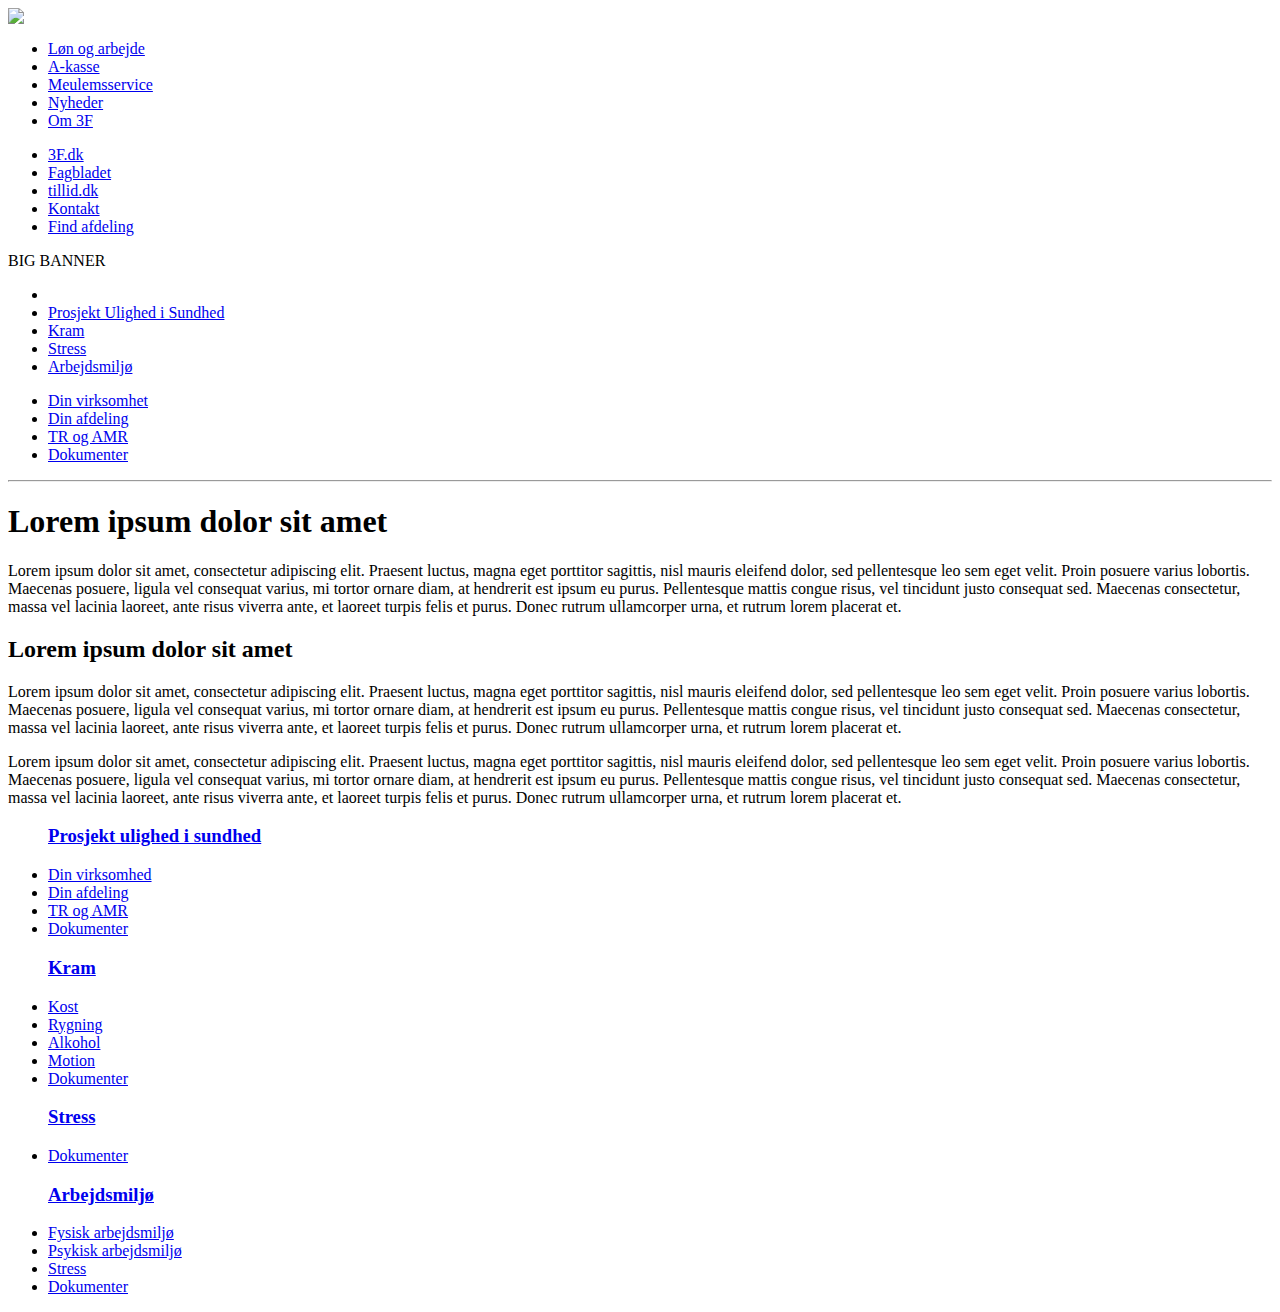
==== index.html @ 523f545b "live" ====
<!DOCTYPE html PUBLIC "-//W3C//DTD XHTML 1.0 Transitional//EN" "http://www.w3.org/TR/xhtml1/DTD/xhtml1-transitional.dtd">
<html xmlns="http://www.w3.org/1999/xhtml">
<head>
<meta http-equiv="Content-Type" content="text/html; charset=UTF-8" />
<title>Ulighed</title>
<link href="stylesheets/screen.css" media="screen, projection" rel="stylesheet" type="text/css" />
<link href="stylesheets/print.css" media="print" rel="stylesheet" type="text/css" />


<!--[if IE]>
  <link href="/stylesheets/ie.css" media="screen, projection" rel="stylesheet" type="text/css" />
<![endif]-->
</head>

<body>
<div id="main">
	<div class="container">
		<div class="header">
			<img src="images/3f_logo.png">
			<div class="topmenu">
				<ul>
					<li><a href="#">Løn  og arbejde</a></li>
					<li><a href="#">A-kasse</a></li>
					<li><a href="#">Meulemsservice</a></li>
					<li><a href="#">Nyheder</a></li>
					<li><a href="#">Om 3F</a></li>
				</ul>
				<ul>
					<li><a href="#">3F.dk</a></li>
					<li><a href="#">Fagbladet</a></li>
					<li><a href="#">tillid.dk</a></li>
					<li><a href="#">Kontakt</a></li>
					<li><a href="#">Find afdeling</a></li>
				</ul>

			</div>
		</div>
		<div class="main">
			BIG BANNER
		</div>
		<ul class="mainmenu">
			<li><a href="#"></a></li>
			<li><a href="#">Prosjekt Ulighed i Sundhed</a></li>
			<li><a href="#">Kram</a></li>
			<li><a href="#">Stress</a></li>
			<li><a href="#">Arbejdsmiljø</a></li>
		</ul>
		<ul class="submenu">
			<li><a href="#">Din virksomhet</a></li>
			<li><a href="#">Din afdeling</a></li>
			<li><a href="#">TR og AMR</a></li>
			<li><a href="#">Dokumenter</a></li>
		</ul>
		<hr></hr>

		<div class="column-1-2-3-4">
			<div class="column-1-2">
				<div class="content">
				<h1>Lorem ipsum dolor sit amet</h1>
				<p>Lorem ipsum dolor sit amet, consectetur adipiscing elit. Praesent luctus, magna eget porttitor sagittis, nisl mauris eleifend dolor, sed pellentesque leo sem eget velit. Proin posuere varius lobortis. Maecenas posuere, ligula vel consequat varius, mi tortor ornare diam, at hendrerit est ipsum eu purus. Pellentesque mattis congue risus, vel tincidunt justo consequat sed. Maecenas consectetur, massa vel lacinia laoreet, ante risus viverra ante, et laoreet turpis felis et purus. Donec rutrum ullamcorper urna, et rutrum lorem 	placerat et.</p>
				
				<h2>Lorem ipsum dolor sit amet</h2>
				<p>Lorem ipsum dolor sit amet, consectetur adipiscing elit. Praesent luctus, magna eget porttitor sagittis, nisl mauris eleifend dolor, sed pellentesque leo sem eget velit. Proin posuere varius lobortis. Maecenas posuere, ligula vel consequat varius, mi tortor ornare diam, at hendrerit est ipsum eu purus. Pellentesque mattis congue risus, vel tincidunt justo consequat sed. Maecenas consectetur, massa vel lacinia laoreet, ante risus viverra ante, et laoreet turpis felis et purus. Donec rutrum ullamcorper urna, et rutrum lorem 	placerat et.</p>



				</div>
			</div>
			<div class="column-3-4">
				<div class="content">
				<p>Lorem ipsum dolor sit amet, consectetur adipiscing elit. Praesent luctus, magna eget porttitor sagittis, nisl mauris eleifend dolor, sed pellentesque leo sem eget velit. Proin posuere varius lobortis. Maecenas posuere, ligula vel consequat varius, mi tortor ornare diam, at hendrerit est ipsum eu purus. Pellentesque mattis congue risus, vel tincidunt justo consequat sed. Maecenas consectetur, massa vel lacinia laoreet, ante risus viverra ante, et laoreet turpis felis et purus. Donec rutrum ullamcorper urna, et rutrum lorem placerat et.</p>
				</div>
			</div>
		</div>

	</div>
	<div id="main_footer">

	</div>
</div>
<div id="footer">
	<div class="container">
		<div class="column-1-2-3-4">
			<div class="column-1">
				<div class="content">
					<ul>
						<h3><a href="#">Prosjekt ulighed i sundhed</a></h3>
						<li><a href="#">Din virksomhed</a></li>
						<li><a href="#">Din afdeling</a></li>
						<li><a href="#">TR og AMR</a></li>
						<li><a href="#">Dokumenter</a></li>
					</ul>
				</div>
			</div>
			<div class="column-2">
				<div class="content">
					<ul>
						<h3><a href="#">Kram</a></h3>
						<li><a href="#">Kost</a></li>
						<li><a href="#">Rygning</a></li>
						<li><a href="#">Alkohol</a></li>
						<li><a href="#">Motion</a></li>
						<li><a href="#">Dokumenter</a></li>
					</ul>
				</div>
			</div>
			<div class="column-3">
				<div class="content">
					<ul>
						<h3><a href="#">Stress</a></h3>
						<li><a href="#">Dokumenter</a></li>
					</ul>
				</div>
			</div>
			<div class="column-4">
				<div class="content">
					<ul>
						<h3><a href="#">Arbejdsmiljø</a></h3>
						<li><a href="#">Fysisk arbejdsmiljø</a></li>
						<li><a href="#">Psykisk arbejdsmiljø</a></li>
						<li><a href="#">Stress</a></li>
						<li><a href="#">Dokumenter</a></li>
					</ul>
				</div>
			</div>
		</div>
	</div>
</div>

</body>
</html>
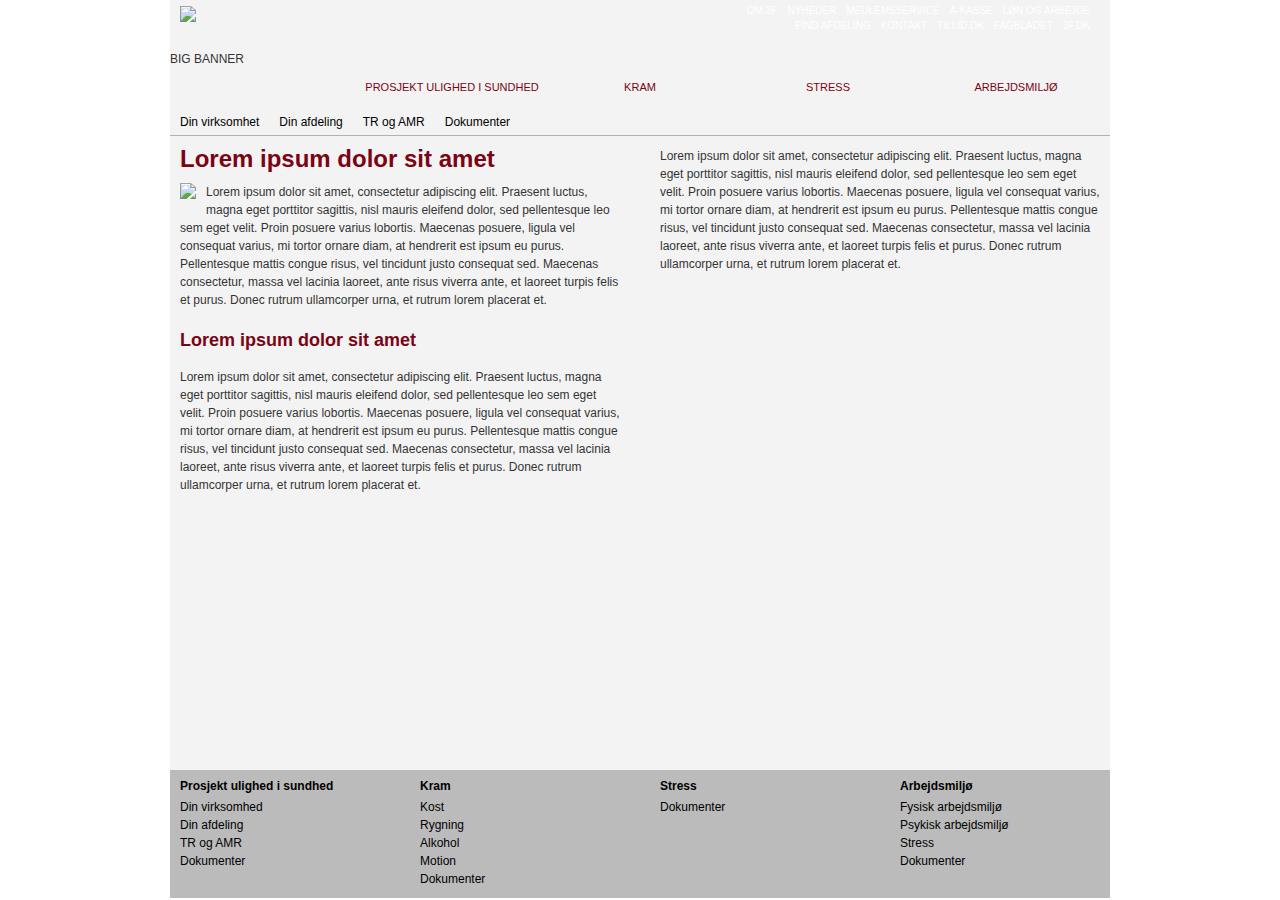
==== commit fad11bf3: "New picture" ====
--- a/index.html
+++ b/index.html
@@ -57,7 +57,7 @@
 			<div class="column-1-2">
 				<div class="content">
 				<h1>Lorem ipsum dolor sit amet</h1>
-				<p>Lorem ipsum dolor sit amet, consectetur adipiscing elit. Praesent luctus, magna eget porttitor sagittis, nisl mauris eleifend dolor, sed pellentesque leo sem eget velit. Proin posuere varius lobortis. Maecenas posuere, ligula vel consequat varius, mi tortor ornare diam, at hendrerit est ipsum eu purus. Pellentesque mattis congue risus, vel tincidunt justo consequat sed. Maecenas consectetur, massa vel lacinia laoreet, ante risus viverra ante, et laoreet turpis felis et purus. Donec rutrum ullamcorper urna, et rutrum lorem 	placerat et.</p>
+				<p><img src="content/image_200px.jpg" class="fl">Lorem ipsum dolor sit amet, consectetur adipiscing elit. Praesent luctus, magna eget porttitor sagittis, nisl mauris eleifend dolor, sed pellentesque leo sem eget velit. Proin posuere varius lobortis. Maecenas posuere, ligula vel consequat varius, mi tortor ornare diam, at hendrerit est ipsum eu purus. Pellentesque mattis congue risus, vel tincidunt justo consequat sed. Maecenas consectetur, massa vel lacinia laoreet, ante risus viverra ante, et laoreet turpis felis et purus. Donec rutrum ullamcorper urna, et rutrum lorem 	placerat et.</p>
 				
 				<h2>Lorem ipsum dolor sit amet</h2>
 				<p>Lorem ipsum dolor sit amet, consectetur adipiscing elit. Praesent luctus, magna eget porttitor sagittis, nisl mauris eleifend dolor, sed pellentesque leo sem eget velit. Proin posuere varius lobortis. Maecenas posuere, ligula vel consequat varius, mi tortor ornare diam, at hendrerit est ipsum eu purus. Pellentesque mattis congue risus, vel tincidunt justo consequat sed. Maecenas consectetur, massa vel lacinia laoreet, ante risus viverra ante, et laoreet turpis felis et purus. Donec rutrum ullamcorper urna, et rutrum lorem 	placerat et.</p>
--- a/stylesheets/screen.css
+++ b/stylesheets/screen.css
@@ -0,0 +1,1645 @@
+/* line 4, C:/Users/Thomas/Desktop/compass.app/lib/ruby/gem/gems/compass-0.10.6/frameworks/blueprint/stylesheets/blueprint/reset/_utilities.scss */
+html, body {
+  margin: 0;
+  padding: 0;
+  border: 0;
+  font-weight: inherit;
+  font-style: inherit;
+  font-size: 100%;
+  font-family: inherit;
+  vertical-align: baseline;
+}
+
+/* line 6, C:/Users/Thomas/Desktop/compass.app/lib/ruby/gem/gems/compass-0.10.6/frameworks/blueprint/stylesheets/blueprint/reset/_utilities.scss */
+html {
+  font-size: 100.01%;
+}
+
+/* line 16, C:/Users/Thomas/Desktop/compass.app/lib/ruby/gem/gems/compass-0.10.6/frameworks/blueprint/stylesheets/blueprint/reset/_utilities.scss */
+div, span, object, iframe, h1, h2, h3, h4, h5, h6, p,
+pre, a, abbr, acronym, address, code, del, dfn, em, img,
+dl, dt, dd, ol, ul, li, fieldset, form, label, legend, caption, tbody, tfoot, thead, tr {
+  margin: 0;
+  padding: 0;
+  border: 0;
+  font-weight: inherit;
+  font-style: inherit;
+  font-size: 100%;
+  font-family: inherit;
+  vertical-align: baseline;
+}
+
+/* line 18, C:/Users/Thomas/Desktop/compass.app/lib/ruby/gem/gems/compass-0.10.6/frameworks/blueprint/stylesheets/blueprint/reset/_utilities.scss */
+blockquote, q {
+  margin: 0;
+  padding: 0;
+  border: 0;
+  font-weight: inherit;
+  font-style: inherit;
+  font-size: 100%;
+  font-family: inherit;
+  vertical-align: baseline;
+  quotes: "" "";
+}
+/* line 45, C:/Users/Thomas/Desktop/compass.app/lib/ruby/gem/gems/compass-0.10.6/frameworks/blueprint/stylesheets/blueprint/reset/_utilities.scss */
+blockquote:before, blockquote:after, q:before, q:after {
+  content: "";
+}
+
+/* line 20, C:/Users/Thomas/Desktop/compass.app/lib/ruby/gem/gems/compass-0.10.6/frameworks/blueprint/stylesheets/blueprint/reset/_utilities.scss */
+th, td, caption {
+  margin: 0;
+  padding: 0;
+  border: 0;
+  font-weight: inherit;
+  font-style: inherit;
+  font-size: 100%;
+  font-family: inherit;
+  vertical-align: baseline;
+  text-align: left;
+  font-weight: normal;
+  vertical-align: middle;
+}
+
+/* line 22, C:/Users/Thomas/Desktop/compass.app/lib/ruby/gem/gems/compass-0.10.6/frameworks/blueprint/stylesheets/blueprint/reset/_utilities.scss */
+table {
+  margin: 0;
+  padding: 0;
+  border: 0;
+  font-weight: inherit;
+  font-style: inherit;
+  font-size: 100%;
+  font-family: inherit;
+  vertical-align: baseline;
+  border-collapse: separate;
+  border-spacing: 0;
+  vertical-align: middle;
+}
+
+/* line 24, C:/Users/Thomas/Desktop/compass.app/lib/ruby/gem/gems/compass-0.10.6/frameworks/blueprint/stylesheets/blueprint/reset/_utilities.scss */
+a img {
+  border: none;
+}
+
+/* line 39, C:/Users/Thomas/Desktop/compass.app/lib/ruby/gem/gems/compass-0.10.6/frameworks/blueprint/stylesheets/./blueprint/./_typography.scss */
+body {
+  line-height: 1.5;
+  font-family: "Helvetica Neue", Arial, Helvetica, sans-serif;
+  color: #333333;
+  font-size: 75%;
+}
+
+/* line 65, C:/Users/Thomas/Desktop/compass.app/lib/ruby/gem/gems/compass-0.10.6/frameworks/blueprint/stylesheets/./blueprint/./_typography.scss */
+h1, h2, h3, h4, h5, h6 {
+  font-weight: normal;
+  color: #222222;
+}
+/* line 66, C:/Users/Thomas/Desktop/compass.app/lib/ruby/gem/gems/compass-0.10.6/frameworks/blueprint/stylesheets/./blueprint/./_typography.scss */
+h1 img, h2 img, h3 img, h4 img, h5 img, h6 img {
+  margin: 0;
+}
+
+/* line 67, C:/Users/Thomas/Desktop/compass.app/lib/ruby/gem/gems/compass-0.10.6/frameworks/blueprint/stylesheets/./blueprint/./_typography.scss */
+h1 {
+  font-size: 3em;
+  line-height: 1;
+  margin-bottom: 0.50em;
+}
+
+/* line 68, C:/Users/Thomas/Desktop/compass.app/lib/ruby/gem/gems/compass-0.10.6/frameworks/blueprint/stylesheets/./blueprint/./_typography.scss */
+h2 {
+  font-size: 2em;
+  margin-bottom: 0.75em;
+}
+
+/* line 69, C:/Users/Thomas/Desktop/compass.app/lib/ruby/gem/gems/compass-0.10.6/frameworks/blueprint/stylesheets/./blueprint/./_typography.scss */
+h3 {
+  font-size: 1.5em;
+  line-height: 1;
+  margin-bottom: 1.00em;
+}
+
+/* line 70, C:/Users/Thomas/Desktop/compass.app/lib/ruby/gem/gems/compass-0.10.6/frameworks/blueprint/stylesheets/./blueprint/./_typography.scss */
+h4 {
+  font-size: 1.2em;
+  line-height: 1.25;
+  margin-bottom: 1.25em;
+}
+
+/* line 71, C:/Users/Thomas/Desktop/compass.app/lib/ruby/gem/gems/compass-0.10.6/frameworks/blueprint/stylesheets/./blueprint/./_typography.scss */
+h5 {
+  font-size: 1em;
+  font-weight: bold;
+  margin-bottom: 1.50em;
+}
+
+/* line 72, C:/Users/Thomas/Desktop/compass.app/lib/ruby/gem/gems/compass-0.10.6/frameworks/blueprint/stylesheets/./blueprint/./_typography.scss */
+h6 {
+  font-size: 1em;
+  font-weight: bold;
+}
+
+/* line 73, C:/Users/Thomas/Desktop/compass.app/lib/ruby/gem/gems/compass-0.10.6/frameworks/blueprint/stylesheets/./blueprint/./_typography.scss */
+p {
+  margin: 0 0 1.5em;
+}
+/* line 74, C:/Users/Thomas/Desktop/compass.app/lib/ruby/gem/gems/compass-0.10.6/frameworks/blueprint/stylesheets/./blueprint/./_typography.scss */
+p img.left {
+  display: inline;
+  float: left;
+  margin: 1.5em 1.5em 1.5em 0;
+  padding: 0;
+}
+/* line 75, C:/Users/Thomas/Desktop/compass.app/lib/ruby/gem/gems/compass-0.10.6/frameworks/blueprint/stylesheets/./blueprint/./_typography.scss */
+p img.right {
+  display: inline;
+  float: right;
+  margin: 1.5em 0 1.5em 1.5em;
+  padding: 0;
+}
+
+/* line 77, C:/Users/Thomas/Desktop/compass.app/lib/ruby/gem/gems/compass-0.10.6/frameworks/blueprint/stylesheets/./blueprint/./_typography.scss */
+a {
+  text-decoration: underline;
+  color: #000099;
+}
+/* line 18, C:/Users/Thomas/Desktop/compass.app/lib/ruby/gem/gems/compass-0.10.6/frameworks/compass/stylesheets/compass/utilities/links/_link-colors.scss */
+a:visited {
+  color: #000066;
+}
+/* line 21, C:/Users/Thomas/Desktop/compass.app/lib/ruby/gem/gems/compass-0.10.6/frameworks/compass/stylesheets/compass/utilities/links/_link-colors.scss */
+a:focus {
+  color: black;
+}
+/* line 24, C:/Users/Thomas/Desktop/compass.app/lib/ruby/gem/gems/compass-0.10.6/frameworks/compass/stylesheets/compass/utilities/links/_link-colors.scss */
+a:hover {
+  color: black;
+}
+/* line 27, C:/Users/Thomas/Desktop/compass.app/lib/ruby/gem/gems/compass-0.10.6/frameworks/compass/stylesheets/compass/utilities/links/_link-colors.scss */
+a:active {
+  color: #cc0099;
+}
+
+/* line 78, C:/Users/Thomas/Desktop/compass.app/lib/ruby/gem/gems/compass-0.10.6/frameworks/blueprint/stylesheets/./blueprint/./_typography.scss */
+blockquote {
+  margin: 1.5em;
+  color: #666666;
+  font-style: italic;
+}
+
+/* line 79, C:/Users/Thomas/Desktop/compass.app/lib/ruby/gem/gems/compass-0.10.6/frameworks/blueprint/stylesheets/./blueprint/./_typography.scss */
+strong {
+  font-weight: bold;
+}
+
+/* line 80, C:/Users/Thomas/Desktop/compass.app/lib/ruby/gem/gems/compass-0.10.6/frameworks/blueprint/stylesheets/./blueprint/./_typography.scss */
+em {
+  font-style: italic;
+}
+
+/* line 81, C:/Users/Thomas/Desktop/compass.app/lib/ruby/gem/gems/compass-0.10.6/frameworks/blueprint/stylesheets/./blueprint/./_typography.scss */
+dfn {
+  font-style: italic;
+  font-weight: bold;
+}
+
+/* line 82, C:/Users/Thomas/Desktop/compass.app/lib/ruby/gem/gems/compass-0.10.6/frameworks/blueprint/stylesheets/./blueprint/./_typography.scss */
+sup, sub {
+  line-height: 0;
+}
+
+/* line 83, C:/Users/Thomas/Desktop/compass.app/lib/ruby/gem/gems/compass-0.10.6/frameworks/blueprint/stylesheets/./blueprint/./_typography.scss */
+abbr, acronym {
+  border-bottom: 1px dotted #666666;
+}
+
+/* line 84, C:/Users/Thomas/Desktop/compass.app/lib/ruby/gem/gems/compass-0.10.6/frameworks/blueprint/stylesheets/./blueprint/./_typography.scss */
+address {
+  margin: 0 0 1.5em;
+  font-style: italic;
+}
+
+/* line 85, C:/Users/Thomas/Desktop/compass.app/lib/ruby/gem/gems/compass-0.10.6/frameworks/blueprint/stylesheets/./blueprint/./_typography.scss */
+del {
+  color: #666666;
+}
+
+/* line 86, C:/Users/Thomas/Desktop/compass.app/lib/ruby/gem/gems/compass-0.10.6/frameworks/blueprint/stylesheets/./blueprint/./_typography.scss */
+pre {
+  margin: 1.5em 0;
+  white-space: pre;
+}
+
+/* line 87, C:/Users/Thomas/Desktop/compass.app/lib/ruby/gem/gems/compass-0.10.6/frameworks/blueprint/stylesheets/./blueprint/./_typography.scss */
+pre, code, tt {
+  font: 1em "andale mono", "lucida console", monospace;
+  line-height: 1.5;
+}
+
+/* line 88, C:/Users/Thomas/Desktop/compass.app/lib/ruby/gem/gems/compass-0.10.6/frameworks/blueprint/stylesheets/./blueprint/./_typography.scss */
+li ul, li ol {
+  margin: 0;
+}
+
+/* line 89, C:/Users/Thomas/Desktop/compass.app/lib/ruby/gem/gems/compass-0.10.6/frameworks/blueprint/stylesheets/./blueprint/./_typography.scss */
+ul, ol {
+  margin: 0 1.5em 1.5em 0;
+  padding-left: 3.333em;
+}
+
+/* line 90, C:/Users/Thomas/Desktop/compass.app/lib/ruby/gem/gems/compass-0.10.6/frameworks/blueprint/stylesheets/./blueprint/./_typography.scss */
+ul {
+  list-style-type: disc;
+}
+
+/* line 91, C:/Users/Thomas/Desktop/compass.app/lib/ruby/gem/gems/compass-0.10.6/frameworks/blueprint/stylesheets/./blueprint/./_typography.scss */
+ol {
+  list-style-type: decimal;
+}
+
+/* line 92, C:/Users/Thomas/Desktop/compass.app/lib/ruby/gem/gems/compass-0.10.6/frameworks/blueprint/stylesheets/./blueprint/./_typography.scss */
+dl {
+  margin: 0 0 1.5em 0;
+}
+/* line 93, C:/Users/Thomas/Desktop/compass.app/lib/ruby/gem/gems/compass-0.10.6/frameworks/blueprint/stylesheets/./blueprint/./_typography.scss */
+dl dt {
+  font-weight: bold;
+}
+
+/* line 94, C:/Users/Thomas/Desktop/compass.app/lib/ruby/gem/gems/compass-0.10.6/frameworks/blueprint/stylesheets/./blueprint/./_typography.scss */
+dd {
+  margin-left: 1.5em;
+}
+
+/* line 95, C:/Users/Thomas/Desktop/compass.app/lib/ruby/gem/gems/compass-0.10.6/frameworks/blueprint/stylesheets/./blueprint/./_typography.scss */
+table {
+  margin-bottom: 1.4em;
+  width: 100%;
+}
+
+/* line 96, C:/Users/Thomas/Desktop/compass.app/lib/ruby/gem/gems/compass-0.10.6/frameworks/blueprint/stylesheets/./blueprint/./_typography.scss */
+th {
+  font-weight: bold;
+}
+
+/* line 97, C:/Users/Thomas/Desktop/compass.app/lib/ruby/gem/gems/compass-0.10.6/frameworks/blueprint/stylesheets/./blueprint/./_typography.scss */
+thead th {
+  background: #c3d9ff;
+}
+
+/* line 98, C:/Users/Thomas/Desktop/compass.app/lib/ruby/gem/gems/compass-0.10.6/frameworks/blueprint/stylesheets/./blueprint/./_typography.scss */
+th, td, caption {
+  padding: 4px 10px 4px 5px;
+}
+
+/* line 99, C:/Users/Thomas/Desktop/compass.app/lib/ruby/gem/gems/compass-0.10.6/frameworks/blueprint/stylesheets/./blueprint/./_typography.scss */
+tr.even td {
+  background: #e5ecf9;
+}
+
+/* line 100, C:/Users/Thomas/Desktop/compass.app/lib/ruby/gem/gems/compass-0.10.6/frameworks/blueprint/stylesheets/./blueprint/./_typography.scss */
+tfoot {
+  font-style: italic;
+}
+
+/* line 101, C:/Users/Thomas/Desktop/compass.app/lib/ruby/gem/gems/compass-0.10.6/frameworks/blueprint/stylesheets/./blueprint/./_typography.scss */
+caption {
+  background: #eeeeee;
+}
+
+/* line 102, C:/Users/Thomas/Desktop/compass.app/lib/ruby/gem/gems/compass-0.10.6/frameworks/blueprint/stylesheets/./blueprint/./_typography.scss */
+.quiet {
+  color: #666666;
+}
+
+/* line 103, C:/Users/Thomas/Desktop/compass.app/lib/ruby/gem/gems/compass-0.10.6/frameworks/blueprint/stylesheets/./blueprint/./_typography.scss */
+.loud {
+  color: #111111;
+}
+
+/* line 9, C:/Users/Thomas/Desktop/compass.app/lib/ruby/gem/gems/compass-0.10.6/frameworks/blueprint/stylesheets/./blueprint/_utilities.scss */
+.clear {
+  clear: both;
+}
+
+/* line 12, C:/Users/Thomas/Desktop/compass.app/lib/ruby/gem/gems/compass-0.10.6/frameworks/blueprint/stylesheets/./blueprint/_utilities.scss */
+.nowrap {
+  white-space: nowrap;
+}
+
+/* line 16, C:/Users/Thomas/Desktop/compass.app/lib/ruby/gem/gems/compass-0.10.6/frameworks/blueprint/stylesheets/./blueprint/_utilities.scss */
+.clearfix {
+  overflow: hidden;
+  *zoom: 1;
+}
+
+/* line 18, C:/Users/Thomas/Desktop/compass.app/lib/ruby/gem/gems/compass-0.10.6/frameworks/blueprint/stylesheets/./blueprint/_utilities.scss */
+.small {
+  font-size: 0.8em;
+  margin-bottom: 1.875em;
+  line-height: 1.875em;
+}
+
+/* line 22, C:/Users/Thomas/Desktop/compass.app/lib/ruby/gem/gems/compass-0.10.6/frameworks/blueprint/stylesheets/./blueprint/_utilities.scss */
+.large {
+  font-size: 1.2em;
+  line-height: 2.5em;
+  margin-bottom: 1.25em;
+}
+
+/* line 26, C:/Users/Thomas/Desktop/compass.app/lib/ruby/gem/gems/compass-0.10.6/frameworks/blueprint/stylesheets/./blueprint/_utilities.scss */
+.first {
+  margin-left: 0;
+  padding-left: 0;
+}
+
+/* line 29, C:/Users/Thomas/Desktop/compass.app/lib/ruby/gem/gems/compass-0.10.6/frameworks/blueprint/stylesheets/./blueprint/_utilities.scss */
+.last {
+  margin-right: 0;
+  padding-right: 0;
+}
+
+/* line 32, C:/Users/Thomas/Desktop/compass.app/lib/ruby/gem/gems/compass-0.10.6/frameworks/blueprint/stylesheets/./blueprint/_utilities.scss */
+.top {
+  margin-top: 0;
+  padding-top: 0;
+}
+
+/* line 35, C:/Users/Thomas/Desktop/compass.app/lib/ruby/gem/gems/compass-0.10.6/frameworks/blueprint/stylesheets/./blueprint/_utilities.scss */
+.bottom {
+  margin-bottom: 0;
+  padding-bottom: 0;
+}
+
+/* line 46, C:/Users/Thomas/Desktop/compass.app/lib/ruby/gem/gems/compass-0.10.6/frameworks/blueprint/stylesheets/./blueprint/_grid.scss */
+.container {
+  width: 940px;
+  margin: 0 auto;
+  overflow: hidden;
+  *zoom: 1;
+}
+
+/* line 48, C:/Users/Thomas/Desktop/compass.app/lib/ruby/gem/gems/compass-0.10.6/frameworks/blueprint/stylesheets/./blueprint/_grid.scss */
+.column, div.span-1, div.span-2, div.span-3, div.span-4, div.span-5, div.span-6, div.span-7, div.span-8, div.span-9, div.span-10, div.span-11, div.span-12, div.span-13, div.span-14, div.span-15, div.span-16 {
+  display: inline;
+  float: left;
+  margin-right: 20px;
+}
+/* line 138, C:/Users/Thomas/Desktop/compass.app/lib/ruby/gem/gems/compass-0.10.6/frameworks/blueprint/stylesheets/./blueprint/_grid.scss */
+* html .column, * html div.span-1, * html div.span-2, * html div.span-3, * html div.span-4, * html div.span-5, * html div.span-6, * html div.span-7, * html div.span-8, * html div.span-9, * html div.span-10, * html div.span-11, * html div.span-12, * html div.span-13, * html div.span-14, * html div.span-15, * html div.span-16 {
+  overflow-x: hidden;
+}
+
+/* line 51, C:/Users/Thomas/Desktop/compass.app/lib/ruby/gem/gems/compass-0.10.6/frameworks/blueprint/stylesheets/./blueprint/_grid.scss */
+.last, div.last {
+  margin-right: 0;
+}
+
+/* line 55, C:/Users/Thomas/Desktop/compass.app/lib/ruby/gem/gems/compass-0.10.6/frameworks/blueprint/stylesheets/./blueprint/_grid.scss */
+.span-1 {
+  width: 40px;
+}
+
+/* line 55, C:/Users/Thomas/Desktop/compass.app/lib/ruby/gem/gems/compass-0.10.6/frameworks/blueprint/stylesheets/./blueprint/_grid.scss */
+.span-2 {
+  width: 100px;
+}
+
+/* line 55, C:/Users/Thomas/Desktop/compass.app/lib/ruby/gem/gems/compass-0.10.6/frameworks/blueprint/stylesheets/./blueprint/_grid.scss */
+.span-3 {
+  width: 160px;
+}
+
+/* line 55, C:/Users/Thomas/Desktop/compass.app/lib/ruby/gem/gems/compass-0.10.6/frameworks/blueprint/stylesheets/./blueprint/_grid.scss */
+.span-4 {
+  width: 220px;
+}
+
+/* line 55, C:/Users/Thomas/Desktop/compass.app/lib/ruby/gem/gems/compass-0.10.6/frameworks/blueprint/stylesheets/./blueprint/_grid.scss */
+.span-5 {
+  width: 280px;
+}
+
+/* line 55, C:/Users/Thomas/Desktop/compass.app/lib/ruby/gem/gems/compass-0.10.6/frameworks/blueprint/stylesheets/./blueprint/_grid.scss */
+.span-6 {
+  width: 340px;
+}
+
+/* line 55, C:/Users/Thomas/Desktop/compass.app/lib/ruby/gem/gems/compass-0.10.6/frameworks/blueprint/stylesheets/./blueprint/_grid.scss */
+.span-7 {
+  width: 400px;
+}
+
+/* line 55, C:/Users/Thomas/Desktop/compass.app/lib/ruby/gem/gems/compass-0.10.6/frameworks/blueprint/stylesheets/./blueprint/_grid.scss */
+.span-8 {
+  width: 460px;
+}
+
+/* line 55, C:/Users/Thomas/Desktop/compass.app/lib/ruby/gem/gems/compass-0.10.6/frameworks/blueprint/stylesheets/./blueprint/_grid.scss */
+.span-9 {
+  width: 520px;
+}
+
+/* line 55, C:/Users/Thomas/Desktop/compass.app/lib/ruby/gem/gems/compass-0.10.6/frameworks/blueprint/stylesheets/./blueprint/_grid.scss */
+.span-10 {
+  width: 580px;
+}
+
+/* line 55, C:/Users/Thomas/Desktop/compass.app/lib/ruby/gem/gems/compass-0.10.6/frameworks/blueprint/stylesheets/./blueprint/_grid.scss */
+.span-11 {
+  width: 640px;
+}
+
+/* line 55, C:/Users/Thomas/Desktop/compass.app/lib/ruby/gem/gems/compass-0.10.6/frameworks/blueprint/stylesheets/./blueprint/_grid.scss */
+.span-12 {
+  width: 700px;
+}
+
+/* line 55, C:/Users/Thomas/Desktop/compass.app/lib/ruby/gem/gems/compass-0.10.6/frameworks/blueprint/stylesheets/./blueprint/_grid.scss */
+.span-13 {
+  width: 760px;
+}
+
+/* line 55, C:/Users/Thomas/Desktop/compass.app/lib/ruby/gem/gems/compass-0.10.6/frameworks/blueprint/stylesheets/./blueprint/_grid.scss */
+.span-14 {
+  width: 820px;
+}
+
+/* line 55, C:/Users/Thomas/Desktop/compass.app/lib/ruby/gem/gems/compass-0.10.6/frameworks/blueprint/stylesheets/./blueprint/_grid.scss */
+.span-15 {
+  width: 880px;
+}
+
+/* line 57, C:/Users/Thomas/Desktop/compass.app/lib/ruby/gem/gems/compass-0.10.6/frameworks/blueprint/stylesheets/./blueprint/_grid.scss */
+.span-16, div.span-16 {
+  width: 940px;
+  margin: 0;
+}
+
+/* line 62, C:/Users/Thomas/Desktop/compass.app/lib/ruby/gem/gems/compass-0.10.6/frameworks/blueprint/stylesheets/./blueprint/_grid.scss */
+input.span-1, textarea.span-1, select.span-1 {
+  width: 40px !important;
+}
+/* line 62, C:/Users/Thomas/Desktop/compass.app/lib/ruby/gem/gems/compass-0.10.6/frameworks/blueprint/stylesheets/./blueprint/_grid.scss */
+input.span-2, textarea.span-2, select.span-2 {
+  width: 100px !important;
+}
+/* line 62, C:/Users/Thomas/Desktop/compass.app/lib/ruby/gem/gems/compass-0.10.6/frameworks/blueprint/stylesheets/./blueprint/_grid.scss */
+input.span-3, textarea.span-3, select.span-3 {
+  width: 160px !important;
+}
+/* line 62, C:/Users/Thomas/Desktop/compass.app/lib/ruby/gem/gems/compass-0.10.6/frameworks/blueprint/stylesheets/./blueprint/_grid.scss */
+input.span-4, textarea.span-4, select.span-4 {
+  width: 220px !important;
+}
+/* line 62, C:/Users/Thomas/Desktop/compass.app/lib/ruby/gem/gems/compass-0.10.6/frameworks/blueprint/stylesheets/./blueprint/_grid.scss */
+input.span-5, textarea.span-5, select.span-5 {
+  width: 280px !important;
+}
+/* line 62, C:/Users/Thomas/Desktop/compass.app/lib/ruby/gem/gems/compass-0.10.6/frameworks/blueprint/stylesheets/./blueprint/_grid.scss */
+input.span-6, textarea.span-6, select.span-6 {
+  width: 340px !important;
+}
+/* line 62, C:/Users/Thomas/Desktop/compass.app/lib/ruby/gem/gems/compass-0.10.6/frameworks/blueprint/stylesheets/./blueprint/_grid.scss */
+input.span-7, textarea.span-7, select.span-7 {
+  width: 400px !important;
+}
+/* line 62, C:/Users/Thomas/Desktop/compass.app/lib/ruby/gem/gems/compass-0.10.6/frameworks/blueprint/stylesheets/./blueprint/_grid.scss */
+input.span-8, textarea.span-8, select.span-8 {
+  width: 460px !important;
+}
+/* line 62, C:/Users/Thomas/Desktop/compass.app/lib/ruby/gem/gems/compass-0.10.6/frameworks/blueprint/stylesheets/./blueprint/_grid.scss */
+input.span-9, textarea.span-9, select.span-9 {
+  width: 520px !important;
+}
+/* line 62, C:/Users/Thomas/Desktop/compass.app/lib/ruby/gem/gems/compass-0.10.6/frameworks/blueprint/stylesheets/./blueprint/_grid.scss */
+input.span-10, textarea.span-10, select.span-10 {
+  width: 580px !important;
+}
+/* line 62, C:/Users/Thomas/Desktop/compass.app/lib/ruby/gem/gems/compass-0.10.6/frameworks/blueprint/stylesheets/./blueprint/_grid.scss */
+input.span-11, textarea.span-11, select.span-11 {
+  width: 640px !important;
+}
+/* line 62, C:/Users/Thomas/Desktop/compass.app/lib/ruby/gem/gems/compass-0.10.6/frameworks/blueprint/stylesheets/./blueprint/_grid.scss */
+input.span-12, textarea.span-12, select.span-12 {
+  width: 700px !important;
+}
+/* line 62, C:/Users/Thomas/Desktop/compass.app/lib/ruby/gem/gems/compass-0.10.6/frameworks/blueprint/stylesheets/./blueprint/_grid.scss */
+input.span-13, textarea.span-13, select.span-13 {
+  width: 760px !important;
+}
+/* line 62, C:/Users/Thomas/Desktop/compass.app/lib/ruby/gem/gems/compass-0.10.6/frameworks/blueprint/stylesheets/./blueprint/_grid.scss */
+input.span-14, textarea.span-14, select.span-14 {
+  width: 820px !important;
+}
+/* line 62, C:/Users/Thomas/Desktop/compass.app/lib/ruby/gem/gems/compass-0.10.6/frameworks/blueprint/stylesheets/./blueprint/_grid.scss */
+input.span-15, textarea.span-15, select.span-15 {
+  width: 880px !important;
+}
+/* line 62, C:/Users/Thomas/Desktop/compass.app/lib/ruby/gem/gems/compass-0.10.6/frameworks/blueprint/stylesheets/./blueprint/_grid.scss */
+input.span-16, textarea.span-16, select.span-16 {
+  width: 940px !important;
+}
+
+/* line 66, C:/Users/Thomas/Desktop/compass.app/lib/ruby/gem/gems/compass-0.10.6/frameworks/blueprint/stylesheets/./blueprint/_grid.scss */
+.append-1 {
+  padding-right: 60px;
+}
+
+/* line 66, C:/Users/Thomas/Desktop/compass.app/lib/ruby/gem/gems/compass-0.10.6/frameworks/blueprint/stylesheets/./blueprint/_grid.scss */
+.append-2 {
+  padding-right: 120px;
+}
+
+/* line 66, C:/Users/Thomas/Desktop/compass.app/lib/ruby/gem/gems/compass-0.10.6/frameworks/blueprint/stylesheets/./blueprint/_grid.scss */
+.append-3 {
+  padding-right: 180px;
+}
+
+/* line 66, C:/Users/Thomas/Desktop/compass.app/lib/ruby/gem/gems/compass-0.10.6/frameworks/blueprint/stylesheets/./blueprint/_grid.scss */
+.append-4 {
+  padding-right: 240px;
+}
+
+/* line 66, C:/Users/Thomas/Desktop/compass.app/lib/ruby/gem/gems/compass-0.10.6/frameworks/blueprint/stylesheets/./blueprint/_grid.scss */
+.append-5 {
+  padding-right: 300px;
+}
+
+/* line 66, C:/Users/Thomas/Desktop/compass.app/lib/ruby/gem/gems/compass-0.10.6/frameworks/blueprint/stylesheets/./blueprint/_grid.scss */
+.append-6 {
+  padding-right: 360px;
+}
+
+/* line 66, C:/Users/Thomas/Desktop/compass.app/lib/ruby/gem/gems/compass-0.10.6/frameworks/blueprint/stylesheets/./blueprint/_grid.scss */
+.append-7 {
+  padding-right: 420px;
+}
+
+/* line 66, C:/Users/Thomas/Desktop/compass.app/lib/ruby/gem/gems/compass-0.10.6/frameworks/blueprint/stylesheets/./blueprint/_grid.scss */
+.append-8 {
+  padding-right: 480px;
+}
+
+/* line 66, C:/Users/Thomas/Desktop/compass.app/lib/ruby/gem/gems/compass-0.10.6/frameworks/blueprint/stylesheets/./blueprint/_grid.scss */
+.append-9 {
+  padding-right: 540px;
+}
+
+/* line 66, C:/Users/Thomas/Desktop/compass.app/lib/ruby/gem/gems/compass-0.10.6/frameworks/blueprint/stylesheets/./blueprint/_grid.scss */
+.append-10 {
+  padding-right: 600px;
+}
+
+/* line 66, C:/Users/Thomas/Desktop/compass.app/lib/ruby/gem/gems/compass-0.10.6/frameworks/blueprint/stylesheets/./blueprint/_grid.scss */
+.append-11 {
+  padding-right: 660px;
+}
+
+/* line 66, C:/Users/Thomas/Desktop/compass.app/lib/ruby/gem/gems/compass-0.10.6/frameworks/blueprint/stylesheets/./blueprint/_grid.scss */
+.append-12 {
+  padding-right: 720px;
+}
+
+/* line 66, C:/Users/Thomas/Desktop/compass.app/lib/ruby/gem/gems/compass-0.10.6/frameworks/blueprint/stylesheets/./blueprint/_grid.scss */
+.append-13 {
+  padding-right: 780px;
+}
+
+/* line 66, C:/Users/Thomas/Desktop/compass.app/lib/ruby/gem/gems/compass-0.10.6/frameworks/blueprint/stylesheets/./blueprint/_grid.scss */
+.append-14 {
+  padding-right: 840px;
+}
+
+/* line 66, C:/Users/Thomas/Desktop/compass.app/lib/ruby/gem/gems/compass-0.10.6/frameworks/blueprint/stylesheets/./blueprint/_grid.scss */
+.append-15 {
+  padding-right: 900px;
+}
+
+/* line 70, C:/Users/Thomas/Desktop/compass.app/lib/ruby/gem/gems/compass-0.10.6/frameworks/blueprint/stylesheets/./blueprint/_grid.scss */
+.prepend-1 {
+  padding-left: 60px;
+}
+
+/* line 70, C:/Users/Thomas/Desktop/compass.app/lib/ruby/gem/gems/compass-0.10.6/frameworks/blueprint/stylesheets/./blueprint/_grid.scss */
+.prepend-2 {
+  padding-left: 120px;
+}
+
+/* line 70, C:/Users/Thomas/Desktop/compass.app/lib/ruby/gem/gems/compass-0.10.6/frameworks/blueprint/stylesheets/./blueprint/_grid.scss */
+.prepend-3 {
+  padding-left: 180px;
+}
+
+/* line 70, C:/Users/Thomas/Desktop/compass.app/lib/ruby/gem/gems/compass-0.10.6/frameworks/blueprint/stylesheets/./blueprint/_grid.scss */
+.prepend-4 {
+  padding-left: 240px;
+}
+
+/* line 70, C:/Users/Thomas/Desktop/compass.app/lib/ruby/gem/gems/compass-0.10.6/frameworks/blueprint/stylesheets/./blueprint/_grid.scss */
+.prepend-5 {
+  padding-left: 300px;
+}
+
+/* line 70, C:/Users/Thomas/Desktop/compass.app/lib/ruby/gem/gems/compass-0.10.6/frameworks/blueprint/stylesheets/./blueprint/_grid.scss */
+.prepend-6 {
+  padding-left: 360px;
+}
+
+/* line 70, C:/Users/Thomas/Desktop/compass.app/lib/ruby/gem/gems/compass-0.10.6/frameworks/blueprint/stylesheets/./blueprint/_grid.scss */
+.prepend-7 {
+  padding-left: 420px;
+}
+
+/* line 70, C:/Users/Thomas/Desktop/compass.app/lib/ruby/gem/gems/compass-0.10.6/frameworks/blueprint/stylesheets/./blueprint/_grid.scss */
+.prepend-8 {
+  padding-left: 480px;
+}
+
+/* line 70, C:/Users/Thomas/Desktop/compass.app/lib/ruby/gem/gems/compass-0.10.6/frameworks/blueprint/stylesheets/./blueprint/_grid.scss */
+.prepend-9 {
+  padding-left: 540px;
+}
+
+/* line 70, C:/Users/Thomas/Desktop/compass.app/lib/ruby/gem/gems/compass-0.10.6/frameworks/blueprint/stylesheets/./blueprint/_grid.scss */
+.prepend-10 {
+  padding-left: 600px;
+}
+
+/* line 70, C:/Users/Thomas/Desktop/compass.app/lib/ruby/gem/gems/compass-0.10.6/frameworks/blueprint/stylesheets/./blueprint/_grid.scss */
+.prepend-11 {
+  padding-left: 660px;
+}
+
+/* line 70, C:/Users/Thomas/Desktop/compass.app/lib/ruby/gem/gems/compass-0.10.6/frameworks/blueprint/stylesheets/./blueprint/_grid.scss */
+.prepend-12 {
+  padding-left: 720px;
+}
+
+/* line 70, C:/Users/Thomas/Desktop/compass.app/lib/ruby/gem/gems/compass-0.10.6/frameworks/blueprint/stylesheets/./blueprint/_grid.scss */
+.prepend-13 {
+  padding-left: 780px;
+}
+
+/* line 70, C:/Users/Thomas/Desktop/compass.app/lib/ruby/gem/gems/compass-0.10.6/frameworks/blueprint/stylesheets/./blueprint/_grid.scss */
+.prepend-14 {
+  padding-left: 840px;
+}
+
+/* line 70, C:/Users/Thomas/Desktop/compass.app/lib/ruby/gem/gems/compass-0.10.6/frameworks/blueprint/stylesheets/./blueprint/_grid.scss */
+.prepend-15 {
+  padding-left: 900px;
+}
+
+/* line 74, C:/Users/Thomas/Desktop/compass.app/lib/ruby/gem/gems/compass-0.10.6/frameworks/blueprint/stylesheets/./blueprint/_grid.scss */
+.pull-1, .pull-2, .pull-3, .pull-4, .pull-5, .pull-6, .pull-7, .pull-8, .pull-9, .pull-10, .pull-11, .pull-12, .pull-13, .pull-14, .pull-15, .pull-16 {
+  display: inline;
+  float: left;
+  position: relative;
+}
+
+/* line 77, C:/Users/Thomas/Desktop/compass.app/lib/ruby/gem/gems/compass-0.10.6/frameworks/blueprint/stylesheets/./blueprint/_grid.scss */
+.pull-1 {
+  margin-left: -60px;
+}
+
+/* line 77, C:/Users/Thomas/Desktop/compass.app/lib/ruby/gem/gems/compass-0.10.6/frameworks/blueprint/stylesheets/./blueprint/_grid.scss */
+.pull-2 {
+  margin-left: -120px;
+}
+
+/* line 77, C:/Users/Thomas/Desktop/compass.app/lib/ruby/gem/gems/compass-0.10.6/frameworks/blueprint/stylesheets/./blueprint/_grid.scss */
+.pull-3 {
+  margin-left: -180px;
+}
+
+/* line 77, C:/Users/Thomas/Desktop/compass.app/lib/ruby/gem/gems/compass-0.10.6/frameworks/blueprint/stylesheets/./blueprint/_grid.scss */
+.pull-4 {
+  margin-left: -240px;
+}
+
+/* line 77, C:/Users/Thomas/Desktop/compass.app/lib/ruby/gem/gems/compass-0.10.6/frameworks/blueprint/stylesheets/./blueprint/_grid.scss */
+.pull-5 {
+  margin-left: -300px;
+}
+
+/* line 77, C:/Users/Thomas/Desktop/compass.app/lib/ruby/gem/gems/compass-0.10.6/frameworks/blueprint/stylesheets/./blueprint/_grid.scss */
+.pull-6 {
+  margin-left: -360px;
+}
+
+/* line 77, C:/Users/Thomas/Desktop/compass.app/lib/ruby/gem/gems/compass-0.10.6/frameworks/blueprint/stylesheets/./blueprint/_grid.scss */
+.pull-7 {
+  margin-left: -420px;
+}
+
+/* line 77, C:/Users/Thomas/Desktop/compass.app/lib/ruby/gem/gems/compass-0.10.6/frameworks/blueprint/stylesheets/./blueprint/_grid.scss */
+.pull-8 {
+  margin-left: -480px;
+}
+
+/* line 77, C:/Users/Thomas/Desktop/compass.app/lib/ruby/gem/gems/compass-0.10.6/frameworks/blueprint/stylesheets/./blueprint/_grid.scss */
+.pull-9 {
+  margin-left: -540px;
+}
+
+/* line 77, C:/Users/Thomas/Desktop/compass.app/lib/ruby/gem/gems/compass-0.10.6/frameworks/blueprint/stylesheets/./blueprint/_grid.scss */
+.pull-10 {
+  margin-left: -600px;
+}
+
+/* line 77, C:/Users/Thomas/Desktop/compass.app/lib/ruby/gem/gems/compass-0.10.6/frameworks/blueprint/stylesheets/./blueprint/_grid.scss */
+.pull-11 {
+  margin-left: -660px;
+}
+
+/* line 77, C:/Users/Thomas/Desktop/compass.app/lib/ruby/gem/gems/compass-0.10.6/frameworks/blueprint/stylesheets/./blueprint/_grid.scss */
+.pull-12 {
+  margin-left: -720px;
+}
+
+/* line 77, C:/Users/Thomas/Desktop/compass.app/lib/ruby/gem/gems/compass-0.10.6/frameworks/blueprint/stylesheets/./blueprint/_grid.scss */
+.pull-13 {
+  margin-left: -780px;
+}
+
+/* line 77, C:/Users/Thomas/Desktop/compass.app/lib/ruby/gem/gems/compass-0.10.6/frameworks/blueprint/stylesheets/./blueprint/_grid.scss */
+.pull-14 {
+  margin-left: -840px;
+}
+
+/* line 77, C:/Users/Thomas/Desktop/compass.app/lib/ruby/gem/gems/compass-0.10.6/frameworks/blueprint/stylesheets/./blueprint/_grid.scss */
+.pull-15 {
+  margin-left: -900px;
+}
+
+/* line 77, C:/Users/Thomas/Desktop/compass.app/lib/ruby/gem/gems/compass-0.10.6/frameworks/blueprint/stylesheets/./blueprint/_grid.scss */
+.pull-16 {
+  margin-left: -960px;
+}
+
+/* line 79, C:/Users/Thomas/Desktop/compass.app/lib/ruby/gem/gems/compass-0.10.6/frameworks/blueprint/stylesheets/./blueprint/_grid.scss */
+.push-1, .push-2, .push-3, .push-4, .push-5, .push-6, .push-7, .push-8, .push-9, .push-10, .push-11, .push-12, .push-13, .push-14, .push-15, .push-16 {
+  display: inline;
+  float: right;
+  position: relative;
+}
+
+/* line 82, C:/Users/Thomas/Desktop/compass.app/lib/ruby/gem/gems/compass-0.10.6/frameworks/blueprint/stylesheets/./blueprint/_grid.scss */
+.push-1 {
+  margin: 0 -60px 1.5em 60px;
+}
+
+/* line 82, C:/Users/Thomas/Desktop/compass.app/lib/ruby/gem/gems/compass-0.10.6/frameworks/blueprint/stylesheets/./blueprint/_grid.scss */
+.push-2 {
+  margin: 0 -120px 1.5em 120px;
+}
+
+/* line 82, C:/Users/Thomas/Desktop/compass.app/lib/ruby/gem/gems/compass-0.10.6/frameworks/blueprint/stylesheets/./blueprint/_grid.scss */
+.push-3 {
+  margin: 0 -180px 1.5em 180px;
+}
+
+/* line 82, C:/Users/Thomas/Desktop/compass.app/lib/ruby/gem/gems/compass-0.10.6/frameworks/blueprint/stylesheets/./blueprint/_grid.scss */
+.push-4 {
+  margin: 0 -240px 1.5em 240px;
+}
+
+/* line 82, C:/Users/Thomas/Desktop/compass.app/lib/ruby/gem/gems/compass-0.10.6/frameworks/blueprint/stylesheets/./blueprint/_grid.scss */
+.push-5 {
+  margin: 0 -300px 1.5em 300px;
+}
+
+/* line 82, C:/Users/Thomas/Desktop/compass.app/lib/ruby/gem/gems/compass-0.10.6/frameworks/blueprint/stylesheets/./blueprint/_grid.scss */
+.push-6 {
+  margin: 0 -360px 1.5em 360px;
+}
+
+/* line 82, C:/Users/Thomas/Desktop/compass.app/lib/ruby/gem/gems/compass-0.10.6/frameworks/blueprint/stylesheets/./blueprint/_grid.scss */
+.push-7 {
+  margin: 0 -420px 1.5em 420px;
+}
+
+/* line 82, C:/Users/Thomas/Desktop/compass.app/lib/ruby/gem/gems/compass-0.10.6/frameworks/blueprint/stylesheets/./blueprint/_grid.scss */
+.push-8 {
+  margin: 0 -480px 1.5em 480px;
+}
+
+/* line 82, C:/Users/Thomas/Desktop/compass.app/lib/ruby/gem/gems/compass-0.10.6/frameworks/blueprint/stylesheets/./blueprint/_grid.scss */
+.push-9 {
+  margin: 0 -540px 1.5em 540px;
+}
+
+/* line 82, C:/Users/Thomas/Desktop/compass.app/lib/ruby/gem/gems/compass-0.10.6/frameworks/blueprint/stylesheets/./blueprint/_grid.scss */
+.push-10 {
+  margin: 0 -600px 1.5em 600px;
+}
+
+/* line 82, C:/Users/Thomas/Desktop/compass.app/lib/ruby/gem/gems/compass-0.10.6/frameworks/blueprint/stylesheets/./blueprint/_grid.scss */
+.push-11 {
+  margin: 0 -660px 1.5em 660px;
+}
+
+/* line 82, C:/Users/Thomas/Desktop/compass.app/lib/ruby/gem/gems/compass-0.10.6/frameworks/blueprint/stylesheets/./blueprint/_grid.scss */
+.push-12 {
+  margin: 0 -720px 1.5em 720px;
+}
+
+/* line 82, C:/Users/Thomas/Desktop/compass.app/lib/ruby/gem/gems/compass-0.10.6/frameworks/blueprint/stylesheets/./blueprint/_grid.scss */
+.push-13 {
+  margin: 0 -780px 1.5em 780px;
+}
+
+/* line 82, C:/Users/Thomas/Desktop/compass.app/lib/ruby/gem/gems/compass-0.10.6/frameworks/blueprint/stylesheets/./blueprint/_grid.scss */
+.push-14 {
+  margin: 0 -840px 1.5em 840px;
+}
+
+/* line 82, C:/Users/Thomas/Desktop/compass.app/lib/ruby/gem/gems/compass-0.10.6/frameworks/blueprint/stylesheets/./blueprint/_grid.scss */
+.push-15 {
+  margin: 0 -900px 1.5em 900px;
+}
+
+/* line 82, C:/Users/Thomas/Desktop/compass.app/lib/ruby/gem/gems/compass-0.10.6/frameworks/blueprint/stylesheets/./blueprint/_grid.scss */
+.push-16 {
+  margin: 0 -960px 1.5em 960px;
+}
+
+/* line 84, C:/Users/Thomas/Desktop/compass.app/lib/ruby/gem/gems/compass-0.10.6/frameworks/blueprint/stylesheets/./blueprint/_grid.scss */
+.prepend-top {
+  margin-top: 1.5em;
+}
+
+/* line 86, C:/Users/Thomas/Desktop/compass.app/lib/ruby/gem/gems/compass-0.10.6/frameworks/blueprint/stylesheets/./blueprint/_grid.scss */
+.append-bottom {
+  margin-bottom: 1.5em;
+}
+
+/* line 8, C:/Users/Thomas/Desktop/compass.app/lib/ruby/gem/gems/compass-0.10.6/frameworks/blueprint/stylesheets/blueprint/_debug.scss */
+.showgrid {
+  background: url('../images/grid.png?1295260703');
+}
+
+/* line 4, C:/Users/Thomas/Desktop/compass.app/lib/ruby/gem/gems/compass-0.10.6/frameworks/blueprint/stylesheets/./blueprint/_interaction.scss */
+.error {
+  padding: 0.8em;
+  margin-bottom: 1em;
+  border: 2px solid #dddddd;
+  background: #fbe3e4;
+  color: #8a1f11;
+  border-color: #fbc2c4;
+}
+/* line 29, C:/Users/Thomas/Desktop/compass.app/lib/ruby/gem/gems/compass-0.10.6/frameworks/blueprint/stylesheets/./blueprint/_interaction.scss */
+.error a {
+  color: #8a1f11;
+}
+
+/* line 6, C:/Users/Thomas/Desktop/compass.app/lib/ruby/gem/gems/compass-0.10.6/frameworks/blueprint/stylesheets/./blueprint/_interaction.scss */
+.notice {
+  padding: 0.8em;
+  margin-bottom: 1em;
+  border: 2px solid #dddddd;
+  background: #fff6bf;
+  color: #514721;
+  border-color: #ffd324;
+}
+/* line 37, C:/Users/Thomas/Desktop/compass.app/lib/ruby/gem/gems/compass-0.10.6/frameworks/blueprint/stylesheets/./blueprint/_interaction.scss */
+.notice a {
+  color: #514721;
+}
+
+/* line 8, C:/Users/Thomas/Desktop/compass.app/lib/ruby/gem/gems/compass-0.10.6/frameworks/blueprint/stylesheets/./blueprint/_interaction.scss */
+.success {
+  padding: 0.8em;
+  margin-bottom: 1em;
+  border: 2px solid #dddddd;
+  background: #e6efc2;
+  color: #264409;
+  border-color: #c6d880;
+}
+/* line 45, C:/Users/Thomas/Desktop/compass.app/lib/ruby/gem/gems/compass-0.10.6/frameworks/blueprint/stylesheets/./blueprint/_interaction.scss */
+.success a {
+  color: #264409;
+}
+
+/* line 10, C:/Users/Thomas/Desktop/compass.app/lib/ruby/gem/gems/compass-0.10.6/frameworks/blueprint/stylesheets/./blueprint/_interaction.scss */
+.hide {
+  display: none;
+}
+
+/* line 12, C:/Users/Thomas/Desktop/compass.app/lib/ruby/gem/gems/compass-0.10.6/frameworks/blueprint/stylesheets/./blueprint/_interaction.scss */
+.highlight {
+  background: yellow;
+}
+
+/* line 14, C:/Users/Thomas/Desktop/compass.app/lib/ruby/gem/gems/compass-0.10.6/frameworks/blueprint/stylesheets/./blueprint/_interaction.scss */
+.added {
+  background: #006600;
+  color: white;
+}
+
+/* line 16, C:/Users/Thomas/Desktop/compass.app/lib/ruby/gem/gems/compass-0.10.6/frameworks/blueprint/stylesheets/./blueprint/_interaction.scss */
+.removed {
+  background: #990000;
+  color: white;
+}
+
+/* line 18, C:/Users/Thomas/Desktop/compass.app/lib/ruby/gem/gems/compass-0.10.6/frameworks/blueprint/stylesheets/./blueprint/_form.scss */
+label {
+  font-weight: bold;
+}
+
+/* line 19, C:/Users/Thomas/Desktop/compass.app/lib/ruby/gem/gems/compass-0.10.6/frameworks/blueprint/stylesheets/./blueprint/_form.scss */
+fieldset {
+  padding: 1.4em;
+  margin: 0 0 1.5em 0;
+}
+
+/* line 20, C:/Users/Thomas/Desktop/compass.app/lib/ruby/gem/gems/compass-0.10.6/frameworks/blueprint/stylesheets/./blueprint/_form.scss */
+legend {
+  font-weight: bold;
+  font-size: 1.2em;
+}
+
+/* line 26, C:/Users/Thomas/Desktop/compass.app/lib/ruby/gem/gems/compass-0.10.6/frameworks/blueprint/stylesheets/./blueprint/_form.scss */
+input.text, input.title, input[type=email], input[type=text], input[type=password] {
+  margin: 0.5em 0;
+  background-color: white;
+  padding: 5px;
+}
+/* line 27, C:/Users/Thomas/Desktop/compass.app/lib/ruby/gem/gems/compass-0.10.6/frameworks/blueprint/stylesheets/./blueprint/_form.scss */
+input.title {
+  font-size: 1.5em;
+}
+/* line 31, C:/Users/Thomas/Desktop/compass.app/lib/ruby/gem/gems/compass-0.10.6/frameworks/blueprint/stylesheets/./blueprint/_form.scss */
+input[type=checkbox], input.checkbox, input[type=radio], input.radio {
+  position: relative;
+  top: 0.25em;
+}
+
+/* line 33, C:/Users/Thomas/Desktop/compass.app/lib/ruby/gem/gems/compass-0.10.6/frameworks/blueprint/stylesheets/./blueprint/_form.scss */
+textarea {
+  margin: 0.5em 0;
+  padding: 5px;
+}
+
+/* line 34, C:/Users/Thomas/Desktop/compass.app/lib/ruby/gem/gems/compass-0.10.6/frameworks/blueprint/stylesheets/./blueprint/_form.scss */
+select {
+  margin: 0.5em 0;
+}
+
+/* line 59, C:/Users/Thomas/Desktop/compass.app/lib/ruby/gem/gems/compass-0.10.6/frameworks/blueprint/stylesheets/./blueprint/_form.scss */
+fieldset {
+  border: 1px solid #cccccc;
+}
+
+/* line 62, C:/Users/Thomas/Desktop/compass.app/lib/ruby/gem/gems/compass-0.10.6/frameworks/blueprint/stylesheets/./blueprint/_form.scss */
+input.text, input.title, input[type=email], input[type=text], input[type=password],
+textarea, select {
+  border: 1px solid #bbbbbb;
+}
+/* line 64, C:/Users/Thomas/Desktop/compass.app/lib/ruby/gem/gems/compass-0.10.6/frameworks/blueprint/stylesheets/./blueprint/_form.scss */
+input.text:focus, input.title:focus, input[type=email]:focus, input[type=text]:focus, input[type=password]:focus,
+textarea:focus, select:focus {
+  border: 1px solid #666666;
+}
+
+/* line 48, C:/Users/Thomas/Desktop/compass.app/lib/ruby/gem/gems/compass-0.10.6/frameworks/blueprint/stylesheets/./blueprint/_form.scss */
+input.text, input.title, input[type=email], input[type=text], input[type=password] {
+  width: 300px;
+}
+
+/* line 50, C:/Users/Thomas/Desktop/compass.app/lib/ruby/gem/gems/compass-0.10.6/frameworks/blueprint/stylesheets/./blueprint/_form.scss */
+textarea {
+  width: 390px;
+  height: 250px;
+}
+
+/* line 2, ../src/partials/_typography.scss */
+h1, h2, h3, h4, h5, h6 {
+  font-weight: normal;
+  color: #222222;
+}
+/* line 4, ../src/partials/_typography.scss */
+h1 img, h2 img, h3 img, h4 img, h5 img, h6 img {
+  margin: 0;
+}
+
+/* line 6, ../src/partials/_typography.scss */
+h1 {
+  font-size: 2em;
+  line-height: 1;
+  margin-bottom: 0.50em;
+}
+
+/* line 10, ../src/partials/_typography.scss */
+h2 {
+  font-size: 1.5em;
+  margin-bottom: 0.75em;
+}
+
+/* line 13, ../src/partials/_typography.scss */
+h3 {
+  font-size: 1em;
+  line-height: 1;
+  margin-bottom: 1.00em;
+}
+
+/* line 17, ../src/partials/_typography.scss */
+h4 {
+  font-size: 1.2em;
+  line-height: 1.25;
+  margin-bottom: 1.25em;
+}
+
+/* line 21, ../src/partials/_typography.scss */
+h5 {
+  font-size: 1em;
+  font-weight: bold;
+  margin-bottom: 1.50em;
+}
+
+/* line 25, ../src/partials/_typography.scss */
+h6 {
+  font-size: 1em;
+  font-weight: bold;
+}
+
+/* line 28, ../src/partials/_typography.scss */
+p {
+  margin: 0 0 1.5em;
+}
+/* line 30, ../src/partials/_typography.scss */
+p img.left {
+  display: inline;
+  float: left;
+  margin: 1.5em 1.5em 1.5em 0;
+  padding: 0;
+}
+/* line 34, ../src/partials/_typography.scss */
+p img.right {
+  display: inline;
+  float: right;
+  margin: 1.5em 0 1.5em 1.5em;
+  padding: 0;
+}
+
+/* line 38, ../src/partials/_typography.scss */
+a {
+  text-decoration: underline;
+  color: #000099;
+}
+/* line 18, C:/Users/Thomas/Desktop/compass.app/lib/ruby/gem/gems/compass-0.10.6/frameworks/compass/stylesheets/compass/utilities/links/_link-colors.scss */
+a:visited {
+  color: #000066;
+}
+/* line 21, C:/Users/Thomas/Desktop/compass.app/lib/ruby/gem/gems/compass-0.10.6/frameworks/compass/stylesheets/compass/utilities/links/_link-colors.scss */
+a:focus {
+  color: black;
+}
+/* line 24, C:/Users/Thomas/Desktop/compass.app/lib/ruby/gem/gems/compass-0.10.6/frameworks/compass/stylesheets/compass/utilities/links/_link-colors.scss */
+a:hover {
+  color: black;
+}
+/* line 27, C:/Users/Thomas/Desktop/compass.app/lib/ruby/gem/gems/compass-0.10.6/frameworks/compass/stylesheets/compass/utilities/links/_link-colors.scss */
+a:active {
+  color: #cc0099;
+}
+
+/* line 41, ../src/partials/_typography.scss */
+blockquote {
+  margin: 1.5em;
+  color: #666666;
+  font-style: italic;
+}
+
+/* line 45, ../src/partials/_typography.scss */
+strong {
+  font-weight: bold;
+}
+
+/* line 47, ../src/partials/_typography.scss */
+em {
+  font-style: italic;
+}
+
+/* line 49, ../src/partials/_typography.scss */
+dfn {
+  font-style: italic;
+  font-weight: bold;
+}
+
+/* line 52, ../src/partials/_typography.scss */
+sup, sub {
+  line-height: 0;
+}
+
+/* line 54, ../src/partials/_typography.scss */
+abbr, acronym {
+  border-bottom: 1px dotted #666666;
+}
+
+/* line 56, ../src/partials/_typography.scss */
+address {
+  margin: 0 0 1.5em;
+  font-style: italic;
+}
+
+/* line 59, ../src/partials/_typography.scss */
+del {
+  color: #666666;
+}
+
+/* line 61, ../src/partials/_typography.scss */
+pre {
+  margin: 1.5em 0;
+  white-space: pre;
+}
+
+/* line 64, ../src/partials/_typography.scss */
+pre, code, tt {
+  font: 1em "andale mono", "lucida console", monospace;
+  line-height: 1.5;
+}
+
+/* line 66, ../src/partials/_typography.scss */
+li ul, li ol {
+  margin: 0;
+}
+
+/* line 68, ../src/partials/_typography.scss */
+ul, ol {
+  margin: 0 1.5em 1.5em 0;
+  padding-left: 3.333em;
+}
+
+/* line 71, ../src/partials/_typography.scss */
+ul {
+  list-style-type: disc;
+}
+
+/* line 73, ../src/partials/_typography.scss */
+ol {
+  list-style-type: decimal;
+}
+
+/* line 75, ../src/partials/_typography.scss */
+dl {
+  margin: 0 0 1.5em 0;
+}
+/* line 77, ../src/partials/_typography.scss */
+dl dt {
+  font-weight: bold;
+}
+
+/* line 79, ../src/partials/_typography.scss */
+dd {
+  margin-left: 1.5em;
+}
+
+/* line 81, ../src/partials/_typography.scss */
+table {
+  margin-bottom: 1.4em;
+  width: 100%;
+}
+
+/* line 84, ../src/partials/_typography.scss */
+th {
+  font-weight: bold;
+}
+
+/* line 86, ../src/partials/_typography.scss */
+thead th {
+  background: #c3d9ff;
+}
+
+/* line 88, ../src/partials/_typography.scss */
+th, td, caption {
+  padding: 4px 10px 4px 5px;
+}
+
+/* line 90, ../src/partials/_typography.scss */
+tr.even td {
+  background: #e5ecf9;
+}
+
+/* line 92, ../src/partials/_typography.scss */
+tfoot {
+  font-style: italic;
+}
+
+/* line 94, ../src/partials/_typography.scss */
+caption {
+  background: #eeeeee;
+}
+
+/* line 96, ../src/partials/_typography.scss */
+.quiet {
+  color: #666666;
+}
+
+/* line 98, ../src/partials/_typography.scss */
+.loud {
+  color: #111111;
+}
+
+/* line 10, C:/Users/Thomas/Desktop/compass.app/lib/ruby/gem/gems/compass-0.10.6/frameworks/compass/stylesheets/compass/layout/_sticky-footer.scss */
+html, body {
+  height: 100%;
+}
+
+/* line 12, C:/Users/Thomas/Desktop/compass.app/lib/ruby/gem/gems/compass-0.10.6/frameworks/compass/stylesheets/compass/layout/_sticky-footer.scss */
+#main {
+  clear: both;
+  min-height: 100%;
+  height: auto !important;
+  height: 100%;
+  margin-bottom: -130px;
+}
+/* line 18, C:/Users/Thomas/Desktop/compass.app/lib/ruby/gem/gems/compass-0.10.6/frameworks/compass/stylesheets/compass/layout/_sticky-footer.scss */
+#main #main_footer {
+  height: 130px;
+}
+
+/* line 20, C:/Users/Thomas/Desktop/compass.app/lib/ruby/gem/gems/compass-0.10.6/frameworks/compass/stylesheets/compass/layout/_sticky-footer.scss */
+#footer {
+  clear: both;
+  position: relative;
+  height: 130px;
+}
+
+/* line 22, ../src/screen.scss */
+#main {
+  background-color: #f3f3f3;
+  width: 940px;
+  margin-right: auto;
+  margin-left: auto;
+}
+
+/* line 31, ../src/screen.scss */
+.container {
+  /* @include showgrid("grid.png"); */
+}
+/* line 35, ../src/screen.scss */
+.container .header {
+  /* background-image:image-url("header_bgimg.jpg");
+  height: image-height("header_bgimg.jpg"); */
+  background: url('../images/header_bgimg.jpg?1295263158') no-repeat;
+  width: 940px;
+  height: 50px;
+  overflow: hidden;
+}
+/* line 40, ../src/screen.scss */
+.container .header img {
+  position: relative;
+  left: 10px;
+  top: 6px;
+}
+/* line 46, ../src/screen.scss */
+.container .header .topmenu {
+  margin-top: 3px;
+  display: inline;
+  float: left;
+  margin-right: 20px;
+  width: 460px;
+  float: right;
+}
+/* line 138, C:/Users/Thomas/Desktop/compass.app/lib/ruby/gem/gems/compass-0.10.6/frameworks/blueprint/stylesheets/./blueprint/_grid.scss */
+* html .container .header .topmenu {
+  overflow-x: hidden;
+}
+/* line 50, ../src/screen.scss */
+.container .header .topmenu ul {
+  margin: 0;
+  padding: 0;
+  border: 0;
+  outline: 0;
+  overflow: hidden;
+  *zoom: 1;
+}
+/* line 56, C:/Users/Thomas/Desktop/compass.app/lib/ruby/gem/gems/compass-0.10.6/frameworks/compass/stylesheets/compass/utilities/lists/_horizontal-list.scss */
+.container .header .topmenu ul li {
+  list-style-image: none;
+  list-style-type: none;
+  margin-left: 0px;
+  white-space: nowrap;
+  display: inline;
+  float: right;
+  padding-left: 5px;
+  padding-right: 5px;
+}
+/* line 45, C:/Users/Thomas/Desktop/compass.app/lib/ruby/gem/gems/compass-0.10.6/frameworks/compass/stylesheets/compass/utilities/lists/_horizontal-list.scss */
+.container .header .topmenu ul li:first-child, .container .header .topmenu ul li.first {
+  padding-right: 0;
+}
+/* line 46, C:/Users/Thomas/Desktop/compass.app/lib/ruby/gem/gems/compass-0.10.6/frameworks/compass/stylesheets/compass/utilities/lists/_horizontal-list.scss */
+.container .header .topmenu ul li:last-child, .container .header .topmenu ul li.last {
+  padding-left: 0;
+}
+/* line 53, ../src/screen.scss */
+.container .header .topmenu a {
+  color: white;
+  font-size: 10px;
+  text-decoration: none;
+  text-transform: uppercase;
+}
+/* line 60, ../src/screen.scss */
+.container .header .topmenu a:hover {
+  text-decoration: underline;
+}
+/* line 66, ../src/screen.scss */
+.container .main {
+  display: inline;
+  float: left;
+  margin-right: 0;
+  width: 940px;
+}
+/* line 138, C:/Users/Thomas/Desktop/compass.app/lib/ruby/gem/gems/compass-0.10.6/frameworks/blueprint/stylesheets/./blueprint/_grid.scss */
+* html .container .main {
+  overflow-x: hidden;
+}
+/* line 69, ../src/screen.scss */
+.container .mainmenu {
+  display: inline;
+  float: left;
+  margin-right: 0;
+  width: 940px;
+  margin: 0;
+  padding: 0;
+  border: 0;
+  outline: 0;
+  overflow: hidden;
+  *zoom: 1;
+}
+/* line 138, C:/Users/Thomas/Desktop/compass.app/lib/ruby/gem/gems/compass-0.10.6/frameworks/blueprint/stylesheets/./blueprint/_grid.scss */
+* html .container .mainmenu {
+  overflow-x: hidden;
+}
+/* line 56, C:/Users/Thomas/Desktop/compass.app/lib/ruby/gem/gems/compass-0.10.6/frameworks/compass/stylesheets/compass/utilities/lists/_horizontal-list.scss */
+.container .mainmenu li {
+  list-style-image: none;
+  list-style-type: none;
+  margin-left: 0px;
+  white-space: nowrap;
+  display: inline;
+  float: left;
+  padding-left: 0px;
+  padding-right: 0px;
+}
+/* line 45, C:/Users/Thomas/Desktop/compass.app/lib/ruby/gem/gems/compass-0.10.6/frameworks/compass/stylesheets/compass/utilities/lists/_horizontal-list.scss */
+.container .mainmenu li:first-child, .container .mainmenu li.first {
+  padding-left: 0;
+}
+/* line 46, C:/Users/Thomas/Desktop/compass.app/lib/ruby/gem/gems/compass-0.10.6/frameworks/compass/stylesheets/compass/utilities/lists/_horizontal-list.scss */
+.container .mainmenu li:last-child, .container .mainmenu li.last {
+  padding-right: 0;
+}
+/* line 72, ../src/screen.scss */
+.container .mainmenu li {
+  background-image: url('../images/menuBtn.png?1295343875');
+  background-position: 0px 0px;
+  height: 45px;
+  width: 188px;
+}
+/* line 77, ../src/screen.scss */
+.container .mainmenu li a {
+  font-size: 11px;
+  vertical-align: center;
+  height: 45px;
+  width: 188px;
+  display: block;
+  text-align: center;
+  padding-top: 11px;
+  color: #7a0414;
+  text-decoration: none;
+  text-transform: uppercase;
+}
+/* line 88, ../src/screen.scss */
+.container .mainmenu li a:hover {
+  color: #fff;
+}
+/* line 92, ../src/screen.scss */
+.container .mainmenu li:hover {
+  background-position: 0px -45px;
+}
+/* line 96, ../src/screen.scss */
+.container .mainmenu li:first-child {
+  background-image: url('../images/menuBtnLeft.png?1295350291');
+  background-position: 0px 0px;
+  height: 45px;
+  width: 188px;
+}
+/* line 101, ../src/screen.scss */
+.container .mainmenu li:first-child:hover {
+  background-position: 0px -45px;
+}
+/* line 106, ../src/screen.scss */
+.container .mainmenu li:last-child {
+  background-image: url('../images/menuBtnRight.png?1295343896');
+  background-position: 0px 0px;
+  height: 45px;
+  width: 188px;
+}
+/* line 111, ../src/screen.scss */
+.container .mainmenu li:last-child:hover {
+  background-position: 0px -45px;
+}
+/* line 117, ../src/screen.scss */
+.container .submenu {
+  display: inline;
+  float: left;
+  margin-right: 0;
+  width: 940px;
+  margin: 0;
+  padding: 0;
+  border: 0;
+  outline: 0;
+  overflow: hidden;
+  *zoom: 1;
+  margin-left: 10px;
+  margin-bottom: 4px;
+}
+/* line 138, C:/Users/Thomas/Desktop/compass.app/lib/ruby/gem/gems/compass-0.10.6/frameworks/blueprint/stylesheets/./blueprint/_grid.scss */
+* html .container .submenu {
+  overflow-x: hidden;
+}
+/* line 56, C:/Users/Thomas/Desktop/compass.app/lib/ruby/gem/gems/compass-0.10.6/frameworks/compass/stylesheets/compass/utilities/lists/_horizontal-list.scss */
+.container .submenu li {
+  list-style-image: none;
+  list-style-type: none;
+  margin-left: 0px;
+  white-space: nowrap;
+  display: inline;
+  float: left;
+  padding-left: 10px;
+  padding-right: 10px;
+}
+/* line 45, C:/Users/Thomas/Desktop/compass.app/lib/ruby/gem/gems/compass-0.10.6/frameworks/compass/stylesheets/compass/utilities/lists/_horizontal-list.scss */
+.container .submenu li:first-child, .container .submenu li.first {
+  padding-left: 0;
+}
+/* line 46, C:/Users/Thomas/Desktop/compass.app/lib/ruby/gem/gems/compass-0.10.6/frameworks/compass/stylesheets/compass/utilities/lists/_horizontal-list.scss */
+.container .submenu li:last-child, .container .submenu li.last {
+  padding-right: 0;
+}
+/* line 122, ../src/screen.scss */
+.container .submenu a {
+  color: #000;
+  text-decoration: none;
+}
+/* line 125, ../src/screen.scss */
+.container .submenu a:hover {
+  color: #7a0414;
+}
+/* line 131, ../src/screen.scss */
+.container hr {
+  background: #b1b1b1;
+  color: #b1b1b1;
+  clear: both;
+  float: none;
+  width: 100%;
+  height: 0.1em;
+  margin: 0 0 1.45em;
+  border: none;
+  margin-bottom: 4px;
+}
+/* line 135, ../src/screen.scss */
+.container .column-1-2-3-4 {
+  display: inline;
+  float: left;
+  margin-right: 0;
+  width: 940px;
+  background-image: url('../images/content_vertical_separator.png?1295360992');
+  display: block;
+  overflow: hidden;
+}
+/* line 138, C:/Users/Thomas/Desktop/compass.app/lib/ruby/gem/gems/compass-0.10.6/frameworks/blueprint/stylesheets/./blueprint/_grid.scss */
+* html .container .column-1-2-3-4 {
+  overflow-x: hidden;
+}
+/* line 141, ../src/screen.scss */
+.container .column-1-2 {
+  display: inline;
+  float: left;
+  margin-right: 20px;
+  width: 460px;
+}
+/* line 138, C:/Users/Thomas/Desktop/compass.app/lib/ruby/gem/gems/compass-0.10.6/frameworks/blueprint/stylesheets/./blueprint/_grid.scss */
+* html .container .column-1-2 {
+  overflow-x: hidden;
+}
+/* line 144, ../src/screen.scss */
+.container .column-3-4 {
+  display: inline;
+  float: left;
+  margin-right: 0;
+  width: 460px;
+}
+/* line 138, C:/Users/Thomas/Desktop/compass.app/lib/ruby/gem/gems/compass-0.10.6/frameworks/blueprint/stylesheets/./blueprint/_grid.scss */
+* html .container .column-3-4 {
+  overflow-x: hidden;
+}
+/* line 147, ../src/screen.scss */
+.container .column-1 {
+  display: inline;
+  float: left;
+  margin-right: 20px;
+  width: 220px;
+}
+/* line 138, C:/Users/Thomas/Desktop/compass.app/lib/ruby/gem/gems/compass-0.10.6/frameworks/blueprint/stylesheets/./blueprint/_grid.scss */
+* html .container .column-1 {
+  overflow-x: hidden;
+}
+/* line 150, ../src/screen.scss */
+.container .column-2 {
+  display: inline;
+  float: left;
+  margin-right: 20px;
+  width: 220px;
+}
+/* line 138, C:/Users/Thomas/Desktop/compass.app/lib/ruby/gem/gems/compass-0.10.6/frameworks/blueprint/stylesheets/./blueprint/_grid.scss */
+* html .container .column-2 {
+  overflow-x: hidden;
+}
+/* line 153, ../src/screen.scss */
+.container .column-3 {
+  display: inline;
+  float: left;
+  margin-right: 20px;
+  width: 220px;
+}
+/* line 138, C:/Users/Thomas/Desktop/compass.app/lib/ruby/gem/gems/compass-0.10.6/frameworks/blueprint/stylesheets/./blueprint/_grid.scss */
+* html .container .column-3 {
+  overflow-x: hidden;
+}
+/* line 156, ../src/screen.scss */
+.container .column-4 {
+  display: inline;
+  float: left;
+  margin-right: 0;
+  width: 220px;
+}
+/* line 138, C:/Users/Thomas/Desktop/compass.app/lib/ruby/gem/gems/compass-0.10.6/frameworks/blueprint/stylesheets/./blueprint/_grid.scss */
+* html .container .column-4 {
+  overflow-x: hidden;
+}
+/* line 160, ../src/screen.scss */
+.container .content {
+  padding: 7px 10px 0 10px;
+}
+/* line 162, ../src/screen.scss */
+.container .content h1 {
+  color: #7a0414;
+  font-weight: bold;
+}
+/* line 166, ../src/screen.scss */
+.container .content h2 {
+  color: #7a0414;
+  font-weight: bold;
+}
+/* line 170, ../src/screen.scss */
+.container .content h3 {
+  color: #7a0414;
+  font-weight: bold;
+}
+/* line 177, ../src/screen.scss */
+.container .content .fl {
+  float: left;
+  margin-right: 10px;
+  margin-bottom: 10px;
+}
+
+/* line 185, ../src/screen.scss */
+#footer {
+  background: #fff;
+}
+/* line 187, ../src/screen.scss */
+#footer ul {
+  list-style-image: none;
+  list-style-type: none;
+  margin-left: 0px;
+  margin: 0px;
+  padding: 0px;
+}
+/* line 192, ../src/screen.scss */
+#footer .column-1-2-3-4 {
+  background: #bbb;
+}
+/* line 194, ../src/screen.scss */
+#footer .column-1-2-3-4 .content {
+  padding-top: 10px;
+  margin-bottom: 10px;
+}
+/* line 199, ../src/screen.scss */
+#footer h3 {
+  margin-bottom: 0.5em;
+}
+/* line 202, ../src/screen.scss */
+#footer a {
+  color: #000;
+  text-decoration: none;
+}
+/* line 205, ../src/screen.scss */
+#footer a:hover {
+  color: #7a0414;
+}
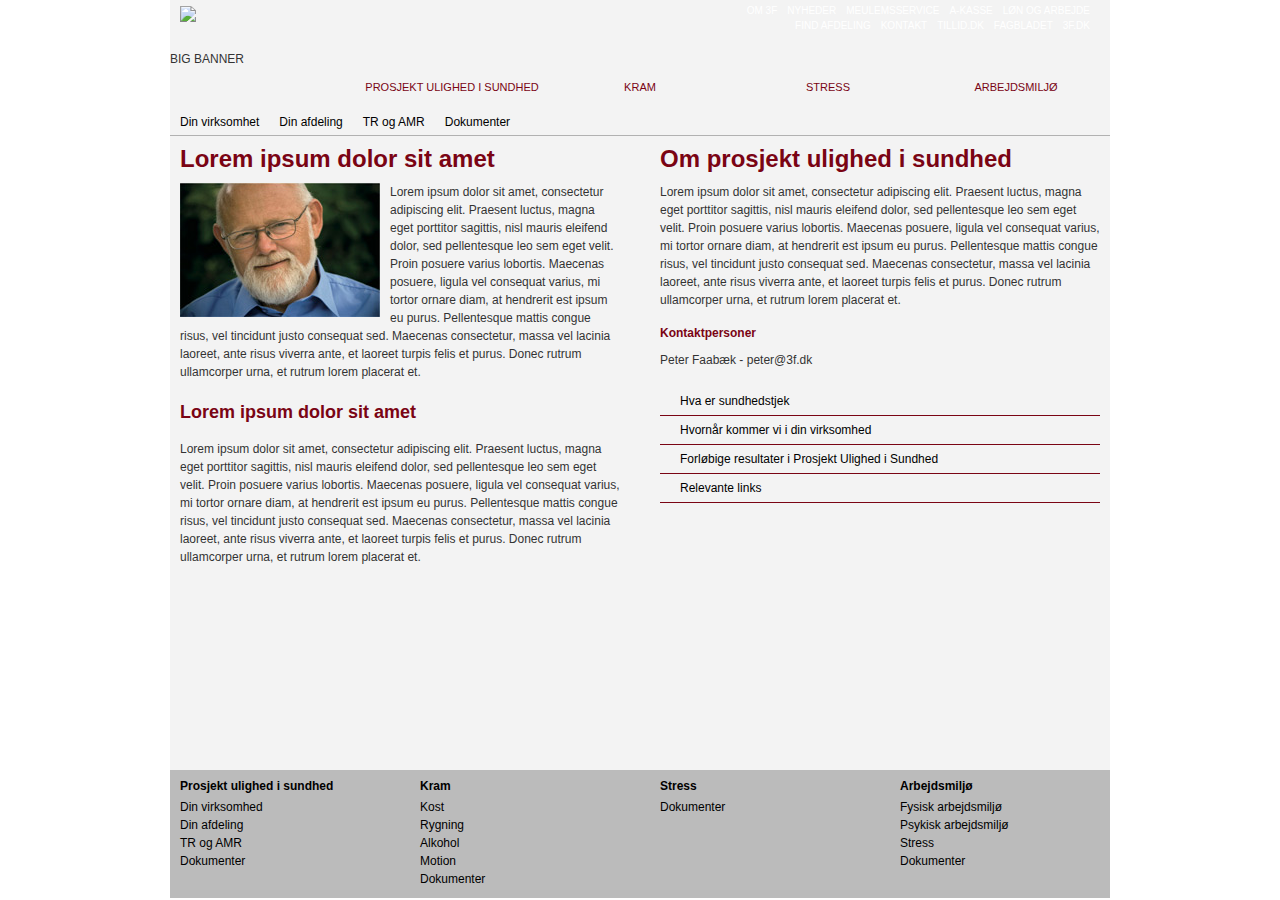
==== commit 982f3fec: "Icon link list" ====
--- a/index.html
+++ b/index.html
@@ -56,19 +56,30 @@
 		<div class="column-1-2-3-4">
 			<div class="column-1-2">
 				<div class="content">
-				<h1>Lorem ipsum dolor sit amet</h1>
-				<p><img src="content/image_200px.jpg" class="fl">Lorem ipsum dolor sit amet, consectetur adipiscing elit. Praesent luctus, magna eget porttitor sagittis, nisl mauris eleifend dolor, sed pellentesque leo sem eget velit. Proin posuere varius lobortis. Maecenas posuere, ligula vel consequat varius, mi tortor ornare diam, at hendrerit est ipsum eu purus. Pellentesque mattis congue risus, vel tincidunt justo consequat sed. Maecenas consectetur, massa vel lacinia laoreet, ante risus viverra ante, et laoreet turpis felis et purus. Donec rutrum ullamcorper urna, et rutrum lorem 	placerat et.</p>
-				
-				<h2>Lorem ipsum dolor sit amet</h2>
-				<p>Lorem ipsum dolor sit amet, consectetur adipiscing elit. Praesent luctus, magna eget porttitor sagittis, nisl mauris eleifend dolor, sed pellentesque leo sem eget velit. Proin posuere varius lobortis. Maecenas posuere, ligula vel consequat varius, mi tortor ornare diam, at hendrerit est ipsum eu purus. Pellentesque mattis congue risus, vel tincidunt justo consequat sed. Maecenas consectetur, massa vel lacinia laoreet, ante risus viverra ante, et laoreet turpis felis et purus. Donec rutrum ullamcorper urna, et rutrum lorem 	placerat et.</p>
-
-
-
+					<h1>Lorem ipsum dolor sit amet</h1>
+					<p><img src="content/image_200px.jpg" class="fl">Lorem ipsum dolor sit amet, consectetur adipiscing elit. Praesent luctus, magna eget porttitor sagittis, nisl mauris eleifend dolor, sed pellentesque leo sem eget velit. Proin posuere varius lobortis. Maecenas posuere, ligula vel consequat varius, mi tortor ornare diam, at hendrerit est ipsum eu purus. Pellentesque mattis congue risus, vel tincidunt justo consequat sed. Maecenas consectetur, massa vel lacinia laoreet, ante risus viverra ante, et laoreet turpis felis et purus. Donec rutrum ullamcorper urna, et rutrum lorem 	placerat et.</p>
+					
+					<h2>Lorem ipsum dolor sit amet</h2>
+					<p>Lorem ipsum dolor sit amet, consectetur adipiscing elit. Praesent luctus, magna eget porttitor sagittis, nisl mauris eleifend dolor, sed pellentesque leo sem eget velit. Proin posuere varius lobortis. Maecenas posuere, ligula vel consequat varius, mi tortor ornare diam, at hendrerit est ipsum eu purus. Pellentesque mattis congue risus, vel tincidunt justo consequat sed. Maecenas consectetur, massa vel lacinia laoreet, ante risus viverra ante, et laoreet turpis felis et purus. Donec rutrum ullamcorper urna, et rutrum lorem 	placerat et.</p>
 				</div>
 			</div>
 			<div class="column-3-4">
 				<div class="content">
-				<p>Lorem ipsum dolor sit amet, consectetur adipiscing elit. Praesent luctus, magna eget porttitor sagittis, nisl mauris eleifend dolor, sed pellentesque leo sem eget velit. Proin posuere varius lobortis. Maecenas posuere, ligula vel consequat varius, mi tortor ornare diam, at hendrerit est ipsum eu purus. Pellentesque mattis congue risus, vel tincidunt justo consequat sed. Maecenas consectetur, massa vel lacinia laoreet, ante risus viverra ante, et laoreet turpis felis et purus. Donec rutrum ullamcorper urna, et rutrum lorem placerat et.</p>
+					<h1>Om prosjekt ulighed i sundhed</h1>
+					<p>Lorem ipsum dolor sit amet, consectetur adipiscing elit. Praesent luctus, magna eget porttitor sagittis, nisl mauris eleifend dolor, sed pellentesque leo sem eget velit. Proin posuere varius lobortis. Maecenas posuere, ligula vel consequat varius, mi tortor ornare diam, at hendrerit est ipsum eu purus. Pellentesque mattis congue risus, vel tincidunt justo consequat sed. Maecenas consectetur, massa vel lacinia laoreet, ante risus viverra ante, et laoreet turpis felis et purus. Donec rutrum ullamcorper urna, et rutrum lorem placerat et.</p>
+
+					<h3>Kontaktpersoner</h3>
+					<p>Peter Faabæk - peter@3f.dk</p>
+
+					<div class="links">
+						<ul>
+							<li><a href="#">Hva er sundhedstjek</a></li>
+							<li><a href="#">Hvornår kommer vi i din virksomhed</a></li>
+							<li><a href="#">Forløbige resultater i Prosjekt Ulighed i Sundhed</a></li>
+							<li><a href="#">Relevante links</a></li>
+						</ul>
+					</div>
+
 				</div>
 			</div>
 		</div>
--- a/stylesheets/screen.css
+++ b/stylesheets/screen.css
@@ -1602,18 +1602,51 @@
   color: #7a0414;
   font-weight: bold;
 }
-/* line 177, ../src/screen.scss */
-.container .content .fl {
+/* line 176, ../src/screen.scss */
+.container .content img.fl {
   float: left;
   margin-right: 10px;
   margin-bottom: 10px;
 }
-
-/* line 185, ../src/screen.scss */
+/* line 181, ../src/screen.scss */
+.container .content img.fr {
+  float: right;
+  margin-left: 10px;
+  margin-bottom: 10px;
+}
+/* line 188, ../src/screen.scss */
+.container .content .links ul {
+  margin-left: 0;
+  padding: 0px;
+  margin: 0px;
+}
+/* line 29, C:/Users/Thomas/Desktop/compass.app/lib/ruby/gem/gems/compass-0.10.6/frameworks/compass/stylesheets/compass/utilities/lists/_bullets.scss */
+.container .content .links ul li {
+  padding-left: 20px;
+  background: url('../images/bullet-arrow.png?1295444603') no-repeat 6px 11px;
+  list-style-type: none;
+}
+/* line 192, ../src/screen.scss */
+.container .content .links ul li {
+  border-bottom: 1px solid #7a0414;
+  padding-bottom: 5px;
+  padding-top: 5px;
+}
+/* line 198, ../src/screen.scss */
+.container .content .links a {
+  text-decoration: none;
+  color: #000;
+}
+/* line 201, ../src/screen.scss */
+.container .content .links a:hover {
+  color: #7a0414;
+}
+
+/* line 210, ../src/screen.scss */
 #footer {
   background: #fff;
 }
-/* line 187, ../src/screen.scss */
+/* line 212, ../src/screen.scss */
 #footer ul {
   list-style-image: none;
   list-style-type: none;
@@ -1621,25 +1654,25 @@
   margin: 0px;
   padding: 0px;
 }
-/* line 192, ../src/screen.scss */
+/* line 217, ../src/screen.scss */
 #footer .column-1-2-3-4 {
   background: #bbb;
 }
-/* line 194, ../src/screen.scss */
+/* line 219, ../src/screen.scss */
 #footer .column-1-2-3-4 .content {
   padding-top: 10px;
   margin-bottom: 10px;
 }
-/* line 199, ../src/screen.scss */
+/* line 224, ../src/screen.scss */
 #footer h3 {
   margin-bottom: 0.5em;
 }
-/* line 202, ../src/screen.scss */
+/* line 227, ../src/screen.scss */
 #footer a {
   color: #000;
   text-decoration: none;
 }
-/* line 205, ../src/screen.scss */
+/* line 230, ../src/screen.scss */
 #footer a:hover {
   color: #7a0414;
 }
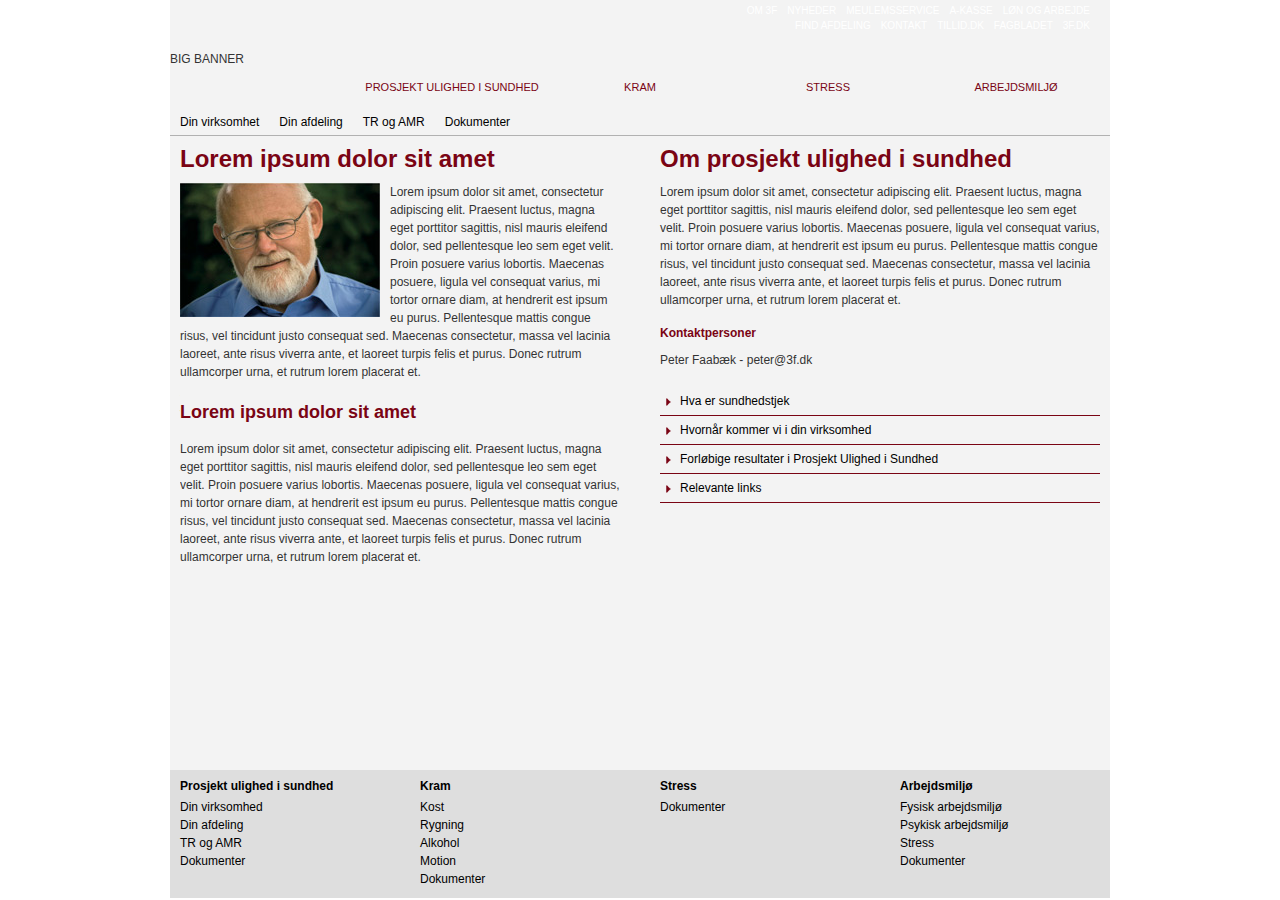
==== commit 57584656: "Removed logo img" ====
--- a/index.html
+++ b/index.html
@@ -16,7 +16,6 @@
 <div id="main">
 	<div class="container">
 		<div class="header">
-			<img src="images/3f_logo.png">
 			<div class="topmenu">
 				<ul>
 					<li><a href="#">Løn  og arbejde</a></li>
--- a/stylesheets/screen.css
+++ b/stylesheets/screen.css
@@ -1278,7 +1278,7 @@
 
 /* line 31, ../src/screen.scss */
 .container {
-  /* @include showgrid("grid.png"); */
+  /* @include showgrid("grid.png");*/
 }
 /* line 35, ../src/screen.scss */
 .container .header {
@@ -1290,12 +1290,6 @@
   overflow: hidden;
 }
 /* line 40, ../src/screen.scss */
-.container .header img {
-  position: relative;
-  left: 10px;
-  top: 6px;
-}
-/* line 46, ../src/screen.scss */
 .container .header .topmenu {
   margin-top: 3px;
   display: inline;
@@ -1308,7 +1302,7 @@
 * html .container .header .topmenu {
   overflow-x: hidden;
 }
-/* line 50, ../src/screen.scss */
+/* line 44, ../src/screen.scss */
 .container .header .topmenu ul {
   margin: 0;
   padding: 0;
@@ -1336,18 +1330,18 @@
 .container .header .topmenu ul li:last-child, .container .header .topmenu ul li.last {
   padding-left: 0;
 }
-/* line 53, ../src/screen.scss */
+/* line 47, ../src/screen.scss */
 .container .header .topmenu a {
   color: white;
   font-size: 10px;
   text-decoration: none;
   text-transform: uppercase;
 }
-/* line 60, ../src/screen.scss */
+/* line 54, ../src/screen.scss */
 .container .header .topmenu a:hover {
   text-decoration: underline;
 }
-/* line 66, ../src/screen.scss */
+/* line 60, ../src/screen.scss */
 .container .main {
   display: inline;
   float: left;
@@ -1358,7 +1352,7 @@
 * html .container .main {
   overflow-x: hidden;
 }
-/* line 69, ../src/screen.scss */
+/* line 63, ../src/screen.scss */
 .container .mainmenu {
   display: inline;
   float: left;
@@ -1394,14 +1388,14 @@
 .container .mainmenu li:last-child, .container .mainmenu li.last {
   padding-right: 0;
 }
-/* line 72, ../src/screen.scss */
+/* line 66, ../src/screen.scss */
 .container .mainmenu li {
   background-image: url('../images/menuBtn.png?1295343875');
   background-position: 0px 0px;
   height: 45px;
   width: 188px;
 }
-/* line 77, ../src/screen.scss */
+/* line 71, ../src/screen.scss */
 .container .mainmenu li a {
   font-size: 11px;
   vertical-align: center;
@@ -1414,37 +1408,37 @@
   text-decoration: none;
   text-transform: uppercase;
 }
-/* line 88, ../src/screen.scss */
+/* line 82, ../src/screen.scss */
 .container .mainmenu li a:hover {
   color: #fff;
 }
-/* line 92, ../src/screen.scss */
+/* line 86, ../src/screen.scss */
 .container .mainmenu li:hover {
   background-position: 0px -45px;
 }
-/* line 96, ../src/screen.scss */
+/* line 90, ../src/screen.scss */
 .container .mainmenu li:first-child {
   background-image: url('../images/menuBtnLeft.png?1295350291');
   background-position: 0px 0px;
   height: 45px;
   width: 188px;
 }
-/* line 101, ../src/screen.scss */
+/* line 95, ../src/screen.scss */
 .container .mainmenu li:first-child:hover {
   background-position: 0px -45px;
 }
-/* line 106, ../src/screen.scss */
+/* line 100, ../src/screen.scss */
 .container .mainmenu li:last-child {
   background-image: url('../images/menuBtnRight.png?1295343896');
   background-position: 0px 0px;
   height: 45px;
   width: 188px;
 }
-/* line 111, ../src/screen.scss */
+/* line 105, ../src/screen.scss */
 .container .mainmenu li:last-child:hover {
   background-position: 0px -45px;
 }
-/* line 117, ../src/screen.scss */
+/* line 111, ../src/screen.scss */
 .container .submenu {
   display: inline;
   float: left;
@@ -1482,16 +1476,16 @@
 .container .submenu li:last-child, .container .submenu li.last {
   padding-right: 0;
 }
-/* line 122, ../src/screen.scss */
+/* line 116, ../src/screen.scss */
 .container .submenu a {
   color: #000;
   text-decoration: none;
 }
-/* line 125, ../src/screen.scss */
+/* line 119, ../src/screen.scss */
 .container .submenu a:hover {
   color: #7a0414;
 }
-/* line 131, ../src/screen.scss */
+/* line 125, ../src/screen.scss */
 .container hr {
   background: #b1b1b1;
   color: #b1b1b1;
@@ -1503,7 +1497,7 @@
   border: none;
   margin-bottom: 4px;
 }
-/* line 135, ../src/screen.scss */
+/* line 129, ../src/screen.scss */
 .container .column-1-2-3-4 {
   display: inline;
   float: left;
@@ -1517,6 +1511,21 @@
 * html .container .column-1-2-3-4 {
   overflow-x: hidden;
 }
+/* line 134, ../src/screen.scss */
+.container .column-1-2-3-4.nobackground {
+  background-image: none;
+}
+/* line 138, ../src/screen.scss */
+.container .column-1-2-3 {
+  display: inline;
+  float: left;
+  margin-right: 20px;
+  width: 700px;
+}
+/* line 138, C:/Users/Thomas/Desktop/compass.app/lib/ruby/gem/gems/compass-0.10.6/frameworks/blueprint/stylesheets/./blueprint/_grid.scss */
+* html .container .column-1-2-3 {
+  overflow-x: hidden;
+}
 /* line 141, ../src/screen.scss */
 .container .column-1-2 {
   display: inline;
@@ -1550,7 +1559,11 @@
 * html .container .column-1 {
   overflow-x: hidden;
 }
-/* line 150, ../src/screen.scss */
+/* line 149, ../src/screen.scss */
+.container .column-1.last {
+  margin-right: 0px;
+}
+/* line 153, ../src/screen.scss */
 .container .column-2 {
   display: inline;
   float: left;
@@ -1561,7 +1574,7 @@
 * html .container .column-2 {
   overflow-x: hidden;
 }
-/* line 153, ../src/screen.scss */
+/* line 156, ../src/screen.scss */
 .container .column-3 {
   display: inline;
   float: left;
@@ -1572,7 +1585,7 @@
 * html .container .column-3 {
   overflow-x: hidden;
 }
-/* line 156, ../src/screen.scss */
+/* line 159, ../src/screen.scss */
 .container .column-4 {
   display: inline;
   float: left;
@@ -1583,38 +1596,46 @@
 * html .container .column-4 {
   overflow-x: hidden;
 }
-/* line 160, ../src/screen.scss */
+/* line 163, ../src/screen.scss */
 .container .content {
   padding: 7px 10px 0 10px;
 }
-/* line 162, ../src/screen.scss */
+/* line 165, ../src/screen.scss */
+.container .content p {
+  clear: both;
+}
+/* line 168, ../src/screen.scss */
 .container .content h1 {
   color: #7a0414;
   font-weight: bold;
 }
-/* line 166, ../src/screen.scss */
+/* line 172, ../src/screen.scss */
 .container .content h2 {
   color: #7a0414;
   font-weight: bold;
 }
-/* line 170, ../src/screen.scss */
+/* line 176, ../src/screen.scss */
 .container .content h3 {
   color: #7a0414;
   font-weight: bold;
 }
-/* line 176, ../src/screen.scss */
+/* line 182, ../src/screen.scss */
 .container .content img.fl {
   float: left;
   margin-right: 10px;
   margin-bottom: 10px;
 }
-/* line 181, ../src/screen.scss */
+/* line 187, ../src/screen.scss */
 .container .content img.fr {
   float: right;
   margin-left: 10px;
   margin-bottom: 10px;
 }
-/* line 188, ../src/screen.scss */
+/* line 193, ../src/screen.scss */
+.container .content .links {
+  margin-bottom: 20px;
+}
+/* line 195, ../src/screen.scss */
 .container .content .links ul {
   margin-left: 0;
   padding: 0px;
@@ -1626,27 +1647,98 @@
   background: url('../images/bullet-arrow.png?1295444603') no-repeat 6px 11px;
   list-style-type: none;
 }
-/* line 192, ../src/screen.scss */
+/* line 199, ../src/screen.scss */
 .container .content .links ul li {
   border-bottom: 1px solid #7a0414;
   padding-bottom: 5px;
   padding-top: 5px;
 }
-/* line 198, ../src/screen.scss */
+/* line 205, ../src/screen.scss */
 .container .content .links a {
   text-decoration: none;
   color: #000;
 }
-/* line 201, ../src/screen.scss */
+/* line 208, ../src/screen.scss */
 .container .content .links a:hover {
   color: #7a0414;
 }
-
-/* line 210, ../src/screen.scss */
+/* line 213, ../src/screen.scss */
+.container .content .links h3 {
+  margin-bottom: 0px;
+}
+/* line 217, ../src/screen.scss */
+.container .content .article {
+  overflow: hidden;
+}
+/* line 219, ../src/screen.scss */
+.container .content .article .articlepicture {
+  margin-bottom: 10px;
+}
+/* line 221, ../src/screen.scss */
+.container .content .article .articlepicture .caption {
+  background: #dedede;
+  padding: 5px;
+}
+/* line 227, ../src/screen.scss */
+.container .content .article .summary {
+  font-weight: bold;
+  margin-bottom: 20px;
+}
+/* line 231, ../src/screen.scss */
+.container .content .article .paragraph {
+  margin-bottom: 20px;
+}
+/* line 233, ../src/screen.scss */
+.container .content .article .paragraph .picture {
+  width: 200px;
+}
+/* line 235, ../src/screen.scss */
+.container .content .article .paragraph .picture.fl {
+  float: left;
+  margin-right: 10px;
+  margin-bottom: 10px;
+}
+/* line 240, ../src/screen.scss */
+.container .content .article .paragraph .picture.fr {
+  float: right;
+  margin-left: 10px;
+  margin-bottom: 10px;
+}
+/* line 245, ../src/screen.scss */
+.container .content .article .paragraph .picture .caption {
+  background: #dedede;
+  padding: 5px;
+}
+/* line 252, ../src/screen.scss */
+.container .content .article .facts {
+  background: #dedede;
+  padding: 5px;
+}
+/* line 257, ../src/screen.scss */
+.container .content .articlelist {
+  display: block;
+  overflow: hidden;
+  margin-bottom: 10px;
+}
+/* line 261, ../src/screen.scss */
+.container .content .articlelist h2 {
+  margin-bottom: 0px;
+  clear: both;
+}
+/* line 265, ../src/screen.scss */
+.container .content .articlelist a {
+  color: #7a0414;
+}
+/* line 268, ../src/screen.scss */
+.container .content .articlelist p {
+  margin-bottom: 0px;
+}
+
+/* line 275, ../src/screen.scss */
 #footer {
   background: #fff;
 }
-/* line 212, ../src/screen.scss */
+/* line 277, ../src/screen.scss */
 #footer ul {
   list-style-image: none;
   list-style-type: none;
@@ -1654,25 +1746,25 @@
   margin: 0px;
   padding: 0px;
 }
-/* line 217, ../src/screen.scss */
+/* line 282, ../src/screen.scss */
 #footer .column-1-2-3-4 {
-  background: #bbb;
-}
-/* line 219, ../src/screen.scss */
+  background: #dedede;
+}
+/* line 284, ../src/screen.scss */
 #footer .column-1-2-3-4 .content {
   padding-top: 10px;
   margin-bottom: 10px;
 }
-/* line 224, ../src/screen.scss */
+/* line 289, ../src/screen.scss */
 #footer h3 {
   margin-bottom: 0.5em;
 }
-/* line 227, ../src/screen.scss */
+/* line 292, ../src/screen.scss */
 #footer a {
   color: #000;
   text-decoration: none;
 }
-/* line 230, ../src/screen.scss */
+/* line 295, ../src/screen.scss */
 #footer a:hover {
   color: #7a0414;
 }
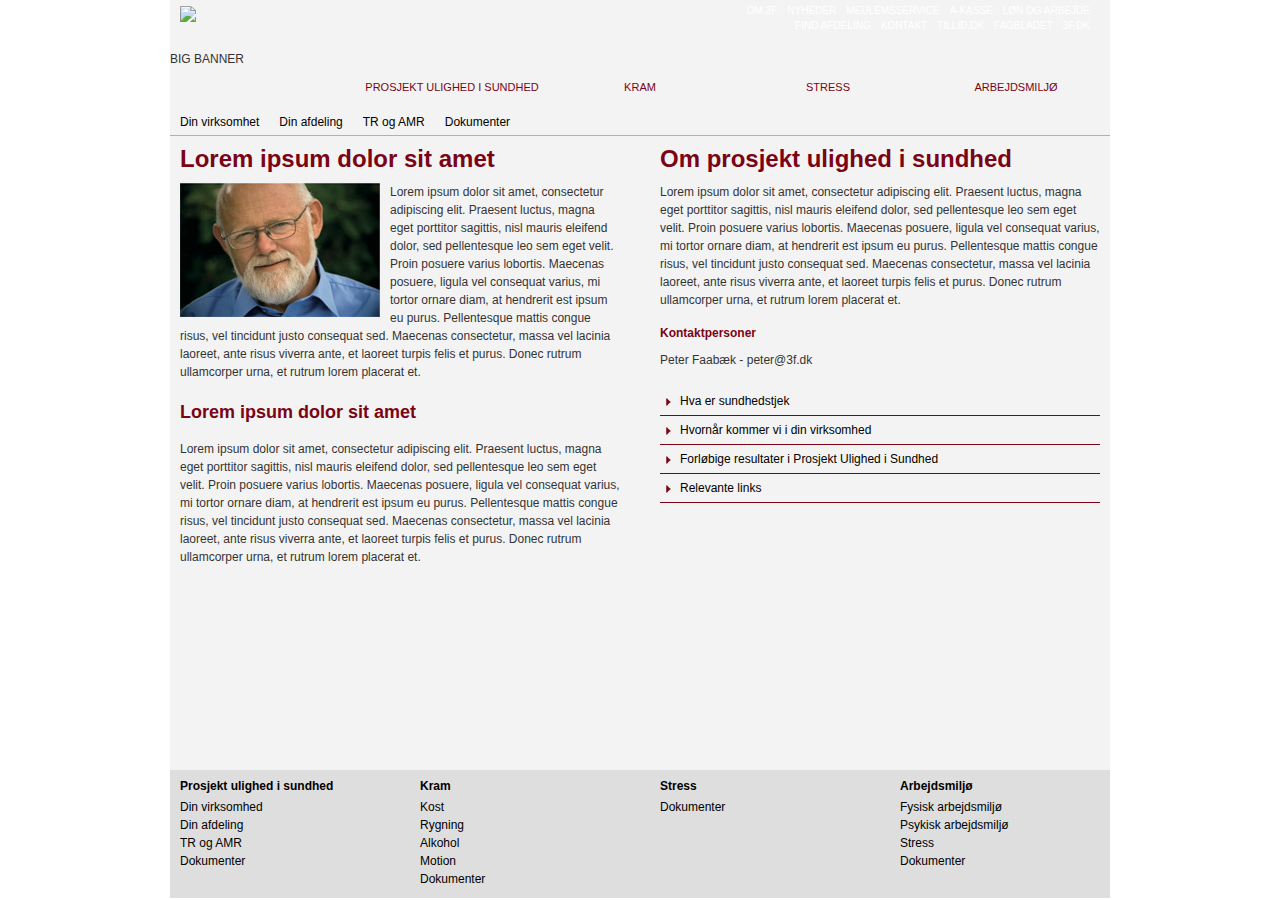
==== commit 17f4257e: "Logo IE 7 bugfix" ====
--- a/index.html
+++ b/index.html
@@ -16,6 +16,7 @@
 <div id="main">
 	<div class="container">
 		<div class="header">
+			<img src="images/3f_logo.png">
 			<div class="topmenu">
 				<ul>
 					<li><a href="#">Løn  og arbejde</a></li>
--- a/stylesheets/screen.css
+++ b/stylesheets/screen.css
@@ -1290,6 +1290,12 @@
   overflow: hidden;
 }
 /* line 40, ../src/screen.scss */
+.container .header img {
+  float: left;
+  padding-left: 10px;
+  padding-top: 6px;
+}
+/* line 46, ../src/screen.scss */
 .container .header .topmenu {
   margin-top: 3px;
   display: inline;
@@ -1302,7 +1308,7 @@
 * html .container .header .topmenu {
   overflow-x: hidden;
 }
-/* line 44, ../src/screen.scss */
+/* line 50, ../src/screen.scss */
 .container .header .topmenu ul {
   margin: 0;
   padding: 0;
@@ -1330,18 +1336,18 @@
 .container .header .topmenu ul li:last-child, .container .header .topmenu ul li.last {
   padding-left: 0;
 }
-/* line 47, ../src/screen.scss */
+/* line 53, ../src/screen.scss */
 .container .header .topmenu a {
   color: white;
   font-size: 10px;
   text-decoration: none;
   text-transform: uppercase;
 }
-/* line 54, ../src/screen.scss */
+/* line 60, ../src/screen.scss */
 .container .header .topmenu a:hover {
   text-decoration: underline;
 }
-/* line 60, ../src/screen.scss */
+/* line 66, ../src/screen.scss */
 .container .main {
   display: inline;
   float: left;
@@ -1352,7 +1358,7 @@
 * html .container .main {
   overflow-x: hidden;
 }
-/* line 63, ../src/screen.scss */
+/* line 69, ../src/screen.scss */
 .container .mainmenu {
   display: inline;
   float: left;
@@ -1388,14 +1394,14 @@
 .container .mainmenu li:last-child, .container .mainmenu li.last {
   padding-right: 0;
 }
-/* line 66, ../src/screen.scss */
+/* line 72, ../src/screen.scss */
 .container .mainmenu li {
   background-image: url('../images/menuBtn.png?1295343875');
   background-position: 0px 0px;
   height: 45px;
   width: 188px;
 }
-/* line 71, ../src/screen.scss */
+/* line 77, ../src/screen.scss */
 .container .mainmenu li a {
   font-size: 11px;
   vertical-align: center;
@@ -1408,37 +1414,37 @@
   text-decoration: none;
   text-transform: uppercase;
 }
-/* line 82, ../src/screen.scss */
+/* line 88, ../src/screen.scss */
 .container .mainmenu li a:hover {
   color: #fff;
 }
-/* line 86, ../src/screen.scss */
+/* line 92, ../src/screen.scss */
 .container .mainmenu li:hover {
   background-position: 0px -45px;
 }
-/* line 90, ../src/screen.scss */
+/* line 96, ../src/screen.scss */
 .container .mainmenu li:first-child {
   background-image: url('../images/menuBtnLeft.png?1295350291');
   background-position: 0px 0px;
   height: 45px;
   width: 188px;
 }
-/* line 95, ../src/screen.scss */
+/* line 101, ../src/screen.scss */
 .container .mainmenu li:first-child:hover {
   background-position: 0px -45px;
 }
-/* line 100, ../src/screen.scss */
+/* line 106, ../src/screen.scss */
 .container .mainmenu li:last-child {
   background-image: url('../images/menuBtnRight.png?1295343896');
   background-position: 0px 0px;
   height: 45px;
   width: 188px;
 }
-/* line 105, ../src/screen.scss */
+/* line 111, ../src/screen.scss */
 .container .mainmenu li:last-child:hover {
   background-position: 0px -45px;
 }
-/* line 111, ../src/screen.scss */
+/* line 117, ../src/screen.scss */
 .container .submenu {
   display: inline;
   float: left;
@@ -1476,16 +1482,16 @@
 .container .submenu li:last-child, .container .submenu li.last {
   padding-right: 0;
 }
-/* line 116, ../src/screen.scss */
+/* line 122, ../src/screen.scss */
 .container .submenu a {
   color: #000;
   text-decoration: none;
 }
-/* line 119, ../src/screen.scss */
+/* line 125, ../src/screen.scss */
 .container .submenu a:hover {
   color: #7a0414;
 }
-/* line 125, ../src/screen.scss */
+/* line 131, ../src/screen.scss */
 .container hr {
   background: #b1b1b1;
   color: #b1b1b1;
@@ -1497,7 +1503,7 @@
   border: none;
   margin-bottom: 4px;
 }
-/* line 129, ../src/screen.scss */
+/* line 135, ../src/screen.scss */
 .container .column-1-2-3-4 {
   display: inline;
   float: left;
@@ -1511,11 +1517,11 @@
 * html .container .column-1-2-3-4 {
   overflow-x: hidden;
 }
-/* line 134, ../src/screen.scss */
+/* line 140, ../src/screen.scss */
 .container .column-1-2-3-4.nobackground {
   background-image: none;
 }
-/* line 138, ../src/screen.scss */
+/* line 144, ../src/screen.scss */
 .container .column-1-2-3 {
   display: inline;
   float: left;
@@ -1526,7 +1532,7 @@
 * html .container .column-1-2-3 {
   overflow-x: hidden;
 }
-/* line 141, ../src/screen.scss */
+/* line 147, ../src/screen.scss */
 .container .column-1-2 {
   display: inline;
   float: left;
@@ -1537,7 +1543,7 @@
 * html .container .column-1-2 {
   overflow-x: hidden;
 }
-/* line 144, ../src/screen.scss */
+/* line 150, ../src/screen.scss */
 .container .column-3-4 {
   display: inline;
   float: left;
@@ -1548,7 +1554,7 @@
 * html .container .column-3-4 {
   overflow-x: hidden;
 }
-/* line 147, ../src/screen.scss */
+/* line 153, ../src/screen.scss */
 .container .column-1 {
   display: inline;
   float: left;
@@ -1559,11 +1565,11 @@
 * html .container .column-1 {
   overflow-x: hidden;
 }
-/* line 149, ../src/screen.scss */
+/* line 155, ../src/screen.scss */
 .container .column-1.last {
   margin-right: 0px;
 }
-/* line 153, ../src/screen.scss */
+/* line 159, ../src/screen.scss */
 .container .column-2 {
   display: inline;
   float: left;
@@ -1574,7 +1580,7 @@
 * html .container .column-2 {
   overflow-x: hidden;
 }
-/* line 156, ../src/screen.scss */
+/* line 162, ../src/screen.scss */
 .container .column-3 {
   display: inline;
   float: left;
@@ -1585,7 +1591,7 @@
 * html .container .column-3 {
   overflow-x: hidden;
 }
-/* line 159, ../src/screen.scss */
+/* line 165, ../src/screen.scss */
 .container .column-4 {
   display: inline;
   float: left;
@@ -1596,46 +1602,46 @@
 * html .container .column-4 {
   overflow-x: hidden;
 }
-/* line 163, ../src/screen.scss */
+/* line 169, ../src/screen.scss */
 .container .content {
   padding: 7px 10px 0 10px;
 }
-/* line 165, ../src/screen.scss */
+/* line 171, ../src/screen.scss */
 .container .content p {
   clear: both;
 }
-/* line 168, ../src/screen.scss */
+/* line 174, ../src/screen.scss */
 .container .content h1 {
   color: #7a0414;
   font-weight: bold;
 }
-/* line 172, ../src/screen.scss */
+/* line 178, ../src/screen.scss */
 .container .content h2 {
   color: #7a0414;
   font-weight: bold;
 }
-/* line 176, ../src/screen.scss */
+/* line 182, ../src/screen.scss */
 .container .content h3 {
   color: #7a0414;
   font-weight: bold;
 }
-/* line 182, ../src/screen.scss */
+/* line 188, ../src/screen.scss */
 .container .content img.fl {
   float: left;
   margin-right: 10px;
   margin-bottom: 10px;
 }
-/* line 187, ../src/screen.scss */
+/* line 193, ../src/screen.scss */
 .container .content img.fr {
   float: right;
   margin-left: 10px;
   margin-bottom: 10px;
 }
-/* line 193, ../src/screen.scss */
+/* line 199, ../src/screen.scss */
 .container .content .links {
   margin-bottom: 20px;
 }
-/* line 195, ../src/screen.scss */
+/* line 201, ../src/screen.scss */
 .container .content .links ul {
   margin-left: 0;
   padding: 0px;
@@ -1647,98 +1653,98 @@
   background: url('../images/bullet-arrow.png?1295444603') no-repeat 6px 11px;
   list-style-type: none;
 }
-/* line 199, ../src/screen.scss */
+/* line 205, ../src/screen.scss */
 .container .content .links ul li {
   border-bottom: 1px solid #7a0414;
   padding-bottom: 5px;
   padding-top: 5px;
 }
-/* line 205, ../src/screen.scss */
+/* line 211, ../src/screen.scss */
 .container .content .links a {
   text-decoration: none;
   color: #000;
 }
-/* line 208, ../src/screen.scss */
+/* line 214, ../src/screen.scss */
 .container .content .links a:hover {
   color: #7a0414;
 }
-/* line 213, ../src/screen.scss */
+/* line 219, ../src/screen.scss */
 .container .content .links h3 {
   margin-bottom: 0px;
 }
-/* line 217, ../src/screen.scss */
+/* line 223, ../src/screen.scss */
 .container .content .article {
   overflow: hidden;
 }
-/* line 219, ../src/screen.scss */
+/* line 225, ../src/screen.scss */
 .container .content .article .articlepicture {
   margin-bottom: 10px;
 }
-/* line 221, ../src/screen.scss */
+/* line 227, ../src/screen.scss */
 .container .content .article .articlepicture .caption {
   background: #dedede;
   padding: 5px;
 }
-/* line 227, ../src/screen.scss */
+/* line 233, ../src/screen.scss */
 .container .content .article .summary {
   font-weight: bold;
   margin-bottom: 20px;
 }
-/* line 231, ../src/screen.scss */
+/* line 237, ../src/screen.scss */
 .container .content .article .paragraph {
   margin-bottom: 20px;
 }
-/* line 233, ../src/screen.scss */
+/* line 239, ../src/screen.scss */
 .container .content .article .paragraph .picture {
   width: 200px;
 }
-/* line 235, ../src/screen.scss */
+/* line 241, ../src/screen.scss */
 .container .content .article .paragraph .picture.fl {
   float: left;
   margin-right: 10px;
   margin-bottom: 10px;
 }
-/* line 240, ../src/screen.scss */
+/* line 246, ../src/screen.scss */
 .container .content .article .paragraph .picture.fr {
   float: right;
   margin-left: 10px;
   margin-bottom: 10px;
 }
-/* line 245, ../src/screen.scss */
+/* line 251, ../src/screen.scss */
 .container .content .article .paragraph .picture .caption {
   background: #dedede;
   padding: 5px;
 }
-/* line 252, ../src/screen.scss */
+/* line 258, ../src/screen.scss */
 .container .content .article .facts {
   background: #dedede;
   padding: 5px;
 }
-/* line 257, ../src/screen.scss */
+/* line 263, ../src/screen.scss */
 .container .content .articlelist {
   display: block;
   overflow: hidden;
   margin-bottom: 10px;
 }
-/* line 261, ../src/screen.scss */
+/* line 267, ../src/screen.scss */
 .container .content .articlelist h2 {
   margin-bottom: 0px;
   clear: both;
 }
-/* line 265, ../src/screen.scss */
+/* line 271, ../src/screen.scss */
 .container .content .articlelist a {
   color: #7a0414;
 }
-/* line 268, ../src/screen.scss */
+/* line 274, ../src/screen.scss */
 .container .content .articlelist p {
   margin-bottom: 0px;
 }
 
-/* line 275, ../src/screen.scss */
+/* line 281, ../src/screen.scss */
 #footer {
   background: #fff;
 }
-/* line 277, ../src/screen.scss */
+/* line 283, ../src/screen.scss */
 #footer ul {
   list-style-image: none;
   list-style-type: none;
@@ -1746,25 +1752,25 @@
   margin: 0px;
   padding: 0px;
 }
-/* line 282, ../src/screen.scss */
+/* line 288, ../src/screen.scss */
 #footer .column-1-2-3-4 {
   background: #dedede;
 }
-/* line 284, ../src/screen.scss */
+/* line 290, ../src/screen.scss */
 #footer .column-1-2-3-4 .content {
   padding-top: 10px;
   margin-bottom: 10px;
 }
-/* line 289, ../src/screen.scss */
+/* line 295, ../src/screen.scss */
 #footer h3 {
   margin-bottom: 0.5em;
 }
-/* line 292, ../src/screen.scss */
+/* line 298, ../src/screen.scss */
 #footer a {
   color: #000;
   text-decoration: none;
 }
-/* line 295, ../src/screen.scss */
+/* line 301, ../src/screen.scss */
 #footer a:hover {
   color: #7a0414;
 }
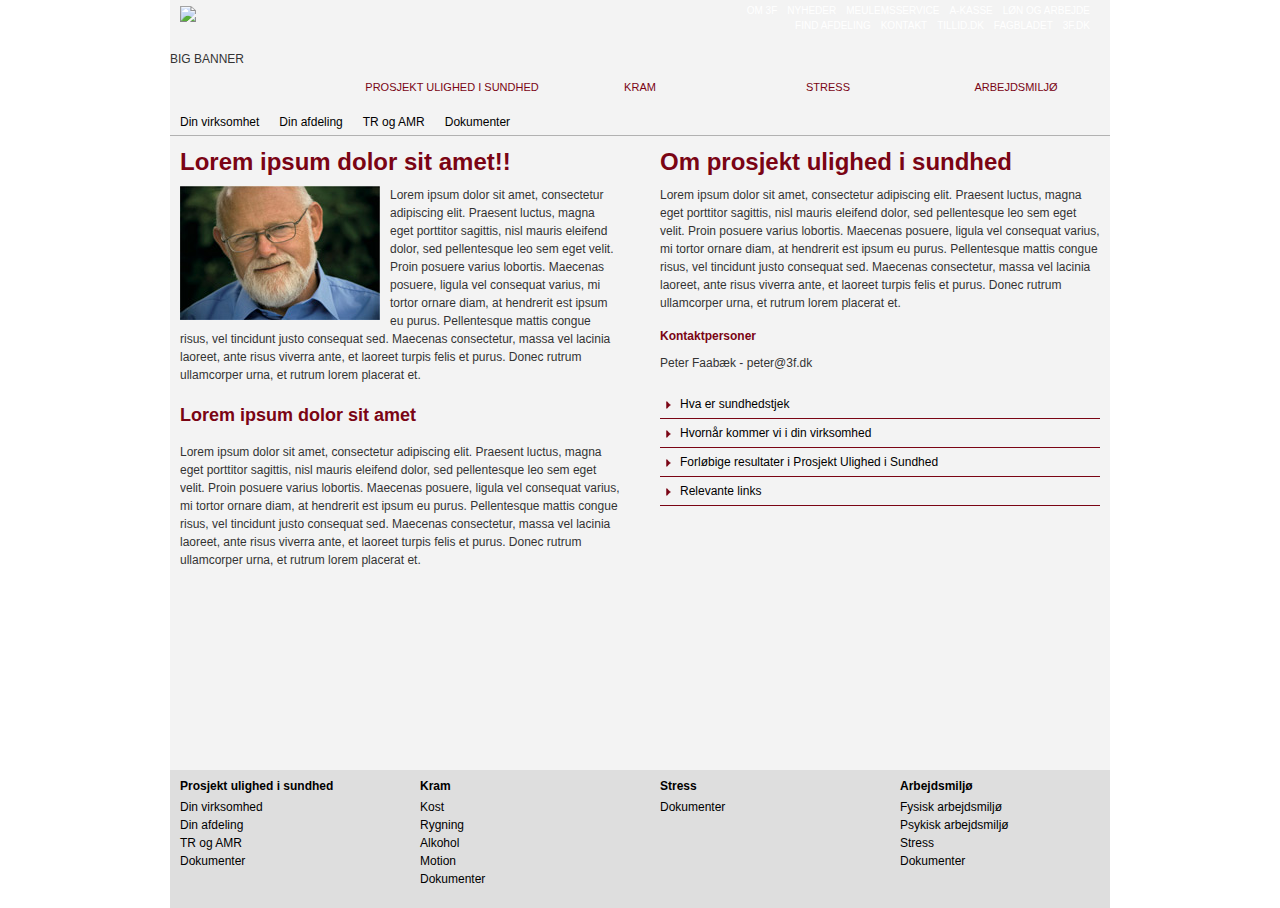
==== commit f36e98ff: "Content div overflow hidden" ====
--- a/index.html
+++ b/index.html
@@ -56,11 +56,14 @@
 		<div class="column-1-2-3-4">
 			<div class="column-1-2">
 				<div class="content">
-					<h1>Lorem ipsum dolor sit amet</h1>
+					<div>
+					<h1>Lorem ipsum dolor sit amet!!</h1>
 					<p><img src="content/image_200px.jpg" class="fl">Lorem ipsum dolor sit amet, consectetur adipiscing elit. Praesent luctus, magna eget porttitor sagittis, nisl mauris eleifend dolor, sed pellentesque leo sem eget velit. Proin posuere varius lobortis. Maecenas posuere, ligula vel consequat varius, mi tortor ornare diam, at hendrerit est ipsum eu purus. Pellentesque mattis congue risus, vel tincidunt justo consequat sed. Maecenas consectetur, massa vel lacinia laoreet, ante risus viverra ante, et laoreet turpis felis et purus. Donec rutrum ullamcorper urna, et rutrum lorem 	placerat et.</p>
-					
+					</div>
+					<div>
 					<h2>Lorem ipsum dolor sit amet</h2>
 					<p>Lorem ipsum dolor sit amet, consectetur adipiscing elit. Praesent luctus, magna eget porttitor sagittis, nisl mauris eleifend dolor, sed pellentesque leo sem eget velit. Proin posuere varius lobortis. Maecenas posuere, ligula vel consequat varius, mi tortor ornare diam, at hendrerit est ipsum eu purus. Pellentesque mattis congue risus, vel tincidunt justo consequat sed. Maecenas consectetur, massa vel lacinia laoreet, ante risus viverra ante, et laoreet turpis felis et purus. Donec rutrum ullamcorper urna, et rutrum lorem 	placerat et.</p>
+					</div>
 				</div>
 			</div>
 			<div class="column-3-4">
--- a/stylesheets/screen.css
+++ b/stylesheets/screen.css
@@ -1,4 +1,4 @@
-/* line 4, C:/Users/Thomas/Desktop/compass.app/lib/ruby/gem/gems/compass-0.10.6/frameworks/blueprint/stylesheets/blueprint/reset/_utilities.scss */
+/* line 4, ../../../../jruby-1.6.0.RC1/lib/ruby/gems/1.8/gems/compass-0.10.6/frameworks/blueprint/stylesheets/blueprint/reset/_utilities.scss */
 html, body {
   margin: 0;
   padding: 0;
@@ -10,12 +10,12 @@
   vertical-align: baseline;
 }
 
-/* line 6, C:/Users/Thomas/Desktop/compass.app/lib/ruby/gem/gems/compass-0.10.6/frameworks/blueprint/stylesheets/blueprint/reset/_utilities.scss */
+/* line 6, ../../../../jruby-1.6.0.RC1/lib/ruby/gems/1.8/gems/compass-0.10.6/frameworks/blueprint/stylesheets/blueprint/reset/_utilities.scss */
 html {
   font-size: 100.01%;
 }
 
-/* line 16, C:/Users/Thomas/Desktop/compass.app/lib/ruby/gem/gems/compass-0.10.6/frameworks/blueprint/stylesheets/blueprint/reset/_utilities.scss */
+/* line 16, ../../../../jruby-1.6.0.RC1/lib/ruby/gems/1.8/gems/compass-0.10.6/frameworks/blueprint/stylesheets/blueprint/reset/_utilities.scss */
 div, span, object, iframe, h1, h2, h3, h4, h5, h6, p,
 pre, a, abbr, acronym, address, code, del, dfn, em, img,
 dl, dt, dd, ol, ul, li, fieldset, form, label, legend, caption, tbody, tfoot, thead, tr {
@@ -29,7 +29,7 @@
   vertical-align: baseline;
 }
 
-/* line 18, C:/Users/Thomas/Desktop/compass.app/lib/ruby/gem/gems/compass-0.10.6/frameworks/blueprint/stylesheets/blueprint/reset/_utilities.scss */
+/* line 18, ../../../../jruby-1.6.0.RC1/lib/ruby/gems/1.8/gems/compass-0.10.6/frameworks/blueprint/stylesheets/blueprint/reset/_utilities.scss */
 blockquote, q {
   margin: 0;
   padding: 0;
@@ -41,12 +41,12 @@
   vertical-align: baseline;
   quotes: "" "";
 }
-/* line 45, C:/Users/Thomas/Desktop/compass.app/lib/ruby/gem/gems/compass-0.10.6/frameworks/blueprint/stylesheets/blueprint/reset/_utilities.scss */
+/* line 45, ../../../../jruby-1.6.0.RC1/lib/ruby/gems/1.8/gems/compass-0.10.6/frameworks/blueprint/stylesheets/blueprint/reset/_utilities.scss */
 blockquote:before, blockquote:after, q:before, q:after {
   content: "";
 }
 
-/* line 20, C:/Users/Thomas/Desktop/compass.app/lib/ruby/gem/gems/compass-0.10.6/frameworks/blueprint/stylesheets/blueprint/reset/_utilities.scss */
+/* line 20, ../../../../jruby-1.6.0.RC1/lib/ruby/gems/1.8/gems/compass-0.10.6/frameworks/blueprint/stylesheets/blueprint/reset/_utilities.scss */
 th, td, caption {
   margin: 0;
   padding: 0;
@@ -61,7 +61,7 @@
   vertical-align: middle;
 }
 
-/* line 22, C:/Users/Thomas/Desktop/compass.app/lib/ruby/gem/gems/compass-0.10.6/frameworks/blueprint/stylesheets/blueprint/reset/_utilities.scss */
+/* line 22, ../../../../jruby-1.6.0.RC1/lib/ruby/gems/1.8/gems/compass-0.10.6/frameworks/blueprint/stylesheets/blueprint/reset/_utilities.scss */
 table {
   margin: 0;
   padding: 0;
@@ -76,1240 +76,178 @@
   vertical-align: middle;
 }
 
-/* line 24, C:/Users/Thomas/Desktop/compass.app/lib/ruby/gem/gems/compass-0.10.6/frameworks/blueprint/stylesheets/blueprint/reset/_utilities.scss */
+/* line 24, ../../../../jruby-1.6.0.RC1/lib/ruby/gems/1.8/gems/compass-0.10.6/frameworks/blueprint/stylesheets/blueprint/reset/_utilities.scss */
 a img {
   border: none;
 }
 
-/* line 39, C:/Users/Thomas/Desktop/compass.app/lib/ruby/gem/gems/compass-0.10.6/frameworks/blueprint/stylesheets/./blueprint/./_typography.scss */
-body {
-  line-height: 1.5;
-  font-family: "Helvetica Neue", Arial, Helvetica, sans-serif;
-  color: #333333;
-  font-size: 75%;
-}
-
-/* line 65, C:/Users/Thomas/Desktop/compass.app/lib/ruby/gem/gems/compass-0.10.6/frameworks/blueprint/stylesheets/./blueprint/./_typography.scss */
-h1, h2, h3, h4, h5, h6 {
-  font-weight: normal;
-  color: #222222;
-}
-/* line 66, C:/Users/Thomas/Desktop/compass.app/lib/ruby/gem/gems/compass-0.10.6/frameworks/blueprint/stylesheets/./blueprint/./_typography.scss */
-h1 img, h2 img, h3 img, h4 img, h5 img, h6 img {
+/* line 1, ../src/partials/_article.scss */
+.article {
+  overflow: hidden;
+}
+/* line 3, ../src/partials/_article.scss */
+.article a {
+  text-decoration: none;
+  color: #000;
+}
+/* line 6, ../src/partials/_article.scss */
+.article a:hover {
+  color: #7a0414;
+}
+/* line 12, ../src/partials/_article.scss */
+.article .articlepicture .caption {
+  background: #dedede;
+  padding: 5px;
+}
+/* line 18, ../src/partials/_article.scss */
+.article .summary {
+  font-weight: bold;
+  margin-bottom: 20px;
+}
+/* line 22, ../src/partials/_article.scss */
+.article .paragraph {
+  margin-bottom: 20px;
+}
+/* line 24, ../src/partials/_article.scss */
+.article .paragraph .picture {
+  width: 200px;
+}
+/* line 26, ../src/partials/_article.scss */
+.article .paragraph .picture.fl {
+  float: left;
+  margin-right: 10px;
+  margin-bottom: 10px;
+}
+/* line 31, ../src/partials/_article.scss */
+.article .paragraph .picture.fr {
+  float: right;
+  margin-left: 10px;
+  margin-bottom: 10px;
+}
+/* line 36, ../src/partials/_article.scss */
+.article .paragraph .picture .caption {
+  background: #dedede;
+  padding: 5px;
+}
+/* line 41, ../src/partials/_article.scss */
+.article .paragraph .facts {
+  width: 200px;
+}
+/* line 43, ../src/partials/_article.scss */
+.article .paragraph .facts.fl {
+  float: left;
+  margin-right: 10px;
+  margin-bottom: 10px;
+}
+/* line 48, ../src/partials/_article.scss */
+.article .paragraph .facts.fr {
+  float: right;
+  margin-left: 10px;
+  margin-bottom: 10px;
+}
+/* line 56, ../src/partials/_article.scss */
+.article .byline {
+  margin-bottom: 5px;
+  padding-bottom: 5px;
+  border-bottom: 1px solid #c4c4c4;
+}
+/* line 60, ../src/partials/_article.scss */
+.article .byline a {
+  color: #7a0414;
+  text-decoration: none;
+}
+/* line 63, ../src/partials/_article.scss */
+.article .byline a:hover {
+  text-decoration: underline;
+}
+/* line 68, ../src/partials/_article.scss */
+.article .facts {
+  background: #dedede;
+  padding: 5px;
+}
+/* line 72, ../src/partials/_article.scss */
+.article .facts ul {
+  list-style-image: none;
+  list-style-type: none;
+  margin-left: 0px;
+  padding: 0;
   margin: 0;
 }
-
-/* line 67, C:/Users/Thomas/Desktop/compass.app/lib/ruby/gem/gems/compass-0.10.6/frameworks/blueprint/stylesheets/./blueprint/./_typography.scss */
-h1 {
-  font-size: 3em;
-  line-height: 1;
-  margin-bottom: 0.50em;
-}
-
-/* line 68, C:/Users/Thomas/Desktop/compass.app/lib/ruby/gem/gems/compass-0.10.6/frameworks/blueprint/stylesheets/./blueprint/./_typography.scss */
-h2 {
-  font-size: 2em;
-  margin-bottom: 0.75em;
-}
-
-/* line 69, C:/Users/Thomas/Desktop/compass.app/lib/ruby/gem/gems/compass-0.10.6/frameworks/blueprint/stylesheets/./blueprint/./_typography.scss */
-h3 {
-  font-size: 1.5em;
-  line-height: 1;
-  margin-bottom: 1.00em;
-}
-
-/* line 70, C:/Users/Thomas/Desktop/compass.app/lib/ruby/gem/gems/compass-0.10.6/frameworks/blueprint/stylesheets/./blueprint/./_typography.scss */
-h4 {
-  font-size: 1.2em;
-  line-height: 1.25;
-  margin-bottom: 1.25em;
-}
-
-/* line 71, C:/Users/Thomas/Desktop/compass.app/lib/ruby/gem/gems/compass-0.10.6/frameworks/blueprint/stylesheets/./blueprint/./_typography.scss */
-h5 {
+/* line 80, ../src/partials/_article.scss */
+.article .box dd {
+  margin: 0 0 6px 0;
+  padding-bottom: 6px;
+  border-bottom: 1px solid #c4c4c4;
+}
+/* line 84, ../src/partials/_article.scss */
+.article .box dd h3 {
   font-size: 1em;
-  font-weight: bold;
-  margin-bottom: 1.50em;
-}
-
-/* line 72, C:/Users/Thomas/Desktop/compass.app/lib/ruby/gem/gems/compass-0.10.6/frameworks/blueprint/stylesheets/./blueprint/./_typography.scss */
-h6 {
-  font-size: 1em;
-  font-weight: bold;
-}
-
-/* line 73, C:/Users/Thomas/Desktop/compass.app/lib/ruby/gem/gems/compass-0.10.6/frameworks/blueprint/stylesheets/./blueprint/./_typography.scss */
-p {
-  margin: 0 0 1.5em;
-}
-/* line 74, C:/Users/Thomas/Desktop/compass.app/lib/ruby/gem/gems/compass-0.10.6/frameworks/blueprint/stylesheets/./blueprint/./_typography.scss */
-p img.left {
-  display: inline;
-  float: left;
-  margin: 1.5em 1.5em 1.5em 0;
-  padding: 0;
-}
-/* line 75, C:/Users/Thomas/Desktop/compass.app/lib/ruby/gem/gems/compass-0.10.6/frameworks/blueprint/stylesheets/./blueprint/./_typography.scss */
-p img.right {
-  display: inline;
-  float: right;
-  margin: 1.5em 0 1.5em 1.5em;
-  padding: 0;
-}
-
-/* line 77, C:/Users/Thomas/Desktop/compass.app/lib/ruby/gem/gems/compass-0.10.6/frameworks/blueprint/stylesheets/./blueprint/./_typography.scss */
-a {
-  text-decoration: underline;
-  color: #000099;
-}
-/* line 18, C:/Users/Thomas/Desktop/compass.app/lib/ruby/gem/gems/compass-0.10.6/frameworks/compass/stylesheets/compass/utilities/links/_link-colors.scss */
-a:visited {
-  color: #000066;
-}
-/* line 21, C:/Users/Thomas/Desktop/compass.app/lib/ruby/gem/gems/compass-0.10.6/frameworks/compass/stylesheets/compass/utilities/links/_link-colors.scss */
-a:focus {
-  color: black;
-}
-/* line 24, C:/Users/Thomas/Desktop/compass.app/lib/ruby/gem/gems/compass-0.10.6/frameworks/compass/stylesheets/compass/utilities/links/_link-colors.scss */
-a:hover {
-  color: black;
-}
-/* line 27, C:/Users/Thomas/Desktop/compass.app/lib/ruby/gem/gems/compass-0.10.6/frameworks/compass/stylesheets/compass/utilities/links/_link-colors.scss */
-a:active {
-  color: #cc0099;
-}
-
-/* line 78, C:/Users/Thomas/Desktop/compass.app/lib/ruby/gem/gems/compass-0.10.6/frameworks/blueprint/stylesheets/./blueprint/./_typography.scss */
-blockquote {
-  margin: 1.5em;
-  color: #666666;
-  font-style: italic;
-}
-
-/* line 79, C:/Users/Thomas/Desktop/compass.app/lib/ruby/gem/gems/compass-0.10.6/frameworks/blueprint/stylesheets/./blueprint/./_typography.scss */
-strong {
-  font-weight: bold;
-}
-
-/* line 80, C:/Users/Thomas/Desktop/compass.app/lib/ruby/gem/gems/compass-0.10.6/frameworks/blueprint/stylesheets/./blueprint/./_typography.scss */
-em {
-  font-style: italic;
-}
-
-/* line 81, C:/Users/Thomas/Desktop/compass.app/lib/ruby/gem/gems/compass-0.10.6/frameworks/blueprint/stylesheets/./blueprint/./_typography.scss */
-dfn {
-  font-style: italic;
-  font-weight: bold;
-}
-
-/* line 82, C:/Users/Thomas/Desktop/compass.app/lib/ruby/gem/gems/compass-0.10.6/frameworks/blueprint/stylesheets/./blueprint/./_typography.scss */
-sup, sub {
-  line-height: 0;
-}
-
-/* line 83, C:/Users/Thomas/Desktop/compass.app/lib/ruby/gem/gems/compass-0.10.6/frameworks/blueprint/stylesheets/./blueprint/./_typography.scss */
-abbr, acronym {
-  border-bottom: 1px dotted #666666;
-}
-
-/* line 84, C:/Users/Thomas/Desktop/compass.app/lib/ruby/gem/gems/compass-0.10.6/frameworks/blueprint/stylesheets/./blueprint/./_typography.scss */
-address {
-  margin: 0 0 1.5em;
-  font-style: italic;
-}
-
-/* line 85, C:/Users/Thomas/Desktop/compass.app/lib/ruby/gem/gems/compass-0.10.6/frameworks/blueprint/stylesheets/./blueprint/./_typography.scss */
-del {
-  color: #666666;
-}
-
-/* line 86, C:/Users/Thomas/Desktop/compass.app/lib/ruby/gem/gems/compass-0.10.6/frameworks/blueprint/stylesheets/./blueprint/./_typography.scss */
-pre {
-  margin: 1.5em 0;
-  white-space: pre;
-}
-
-/* line 87, C:/Users/Thomas/Desktop/compass.app/lib/ruby/gem/gems/compass-0.10.6/frameworks/blueprint/stylesheets/./blueprint/./_typography.scss */
-pre, code, tt {
-  font: 1em "andale mono", "lucida console", monospace;
-  line-height: 1.5;
-}
-
-/* line 88, C:/Users/Thomas/Desktop/compass.app/lib/ruby/gem/gems/compass-0.10.6/frameworks/blueprint/stylesheets/./blueprint/./_typography.scss */
-li ul, li ol {
-  margin: 0;
-}
-
-/* line 89, C:/Users/Thomas/Desktop/compass.app/lib/ruby/gem/gems/compass-0.10.6/frameworks/blueprint/stylesheets/./blueprint/./_typography.scss */
-ul, ol {
-  margin: 0 1.5em 1.5em 0;
-  padding-left: 3.333em;
-}
-
-/* line 90, C:/Users/Thomas/Desktop/compass.app/lib/ruby/gem/gems/compass-0.10.6/frameworks/blueprint/stylesheets/./blueprint/./_typography.scss */
-ul {
-  list-style-type: disc;
-}
-
-/* line 91, C:/Users/Thomas/Desktop/compass.app/lib/ruby/gem/gems/compass-0.10.6/frameworks/blueprint/stylesheets/./blueprint/./_typography.scss */
-ol {
-  list-style-type: decimal;
-}
-
-/* line 92, C:/Users/Thomas/Desktop/compass.app/lib/ruby/gem/gems/compass-0.10.6/frameworks/blueprint/stylesheets/./blueprint/./_typography.scss */
-dl {
-  margin: 0 0 1.5em 0;
-}
-/* line 93, C:/Users/Thomas/Desktop/compass.app/lib/ruby/gem/gems/compass-0.10.6/frameworks/blueprint/stylesheets/./blueprint/./_typography.scss */
-dl dt {
-  font-weight: bold;
-}
-
-/* line 94, C:/Users/Thomas/Desktop/compass.app/lib/ruby/gem/gems/compass-0.10.6/frameworks/blueprint/stylesheets/./blueprint/./_typography.scss */
-dd {
-  margin-left: 1.5em;
-}
-
-/* line 95, C:/Users/Thomas/Desktop/compass.app/lib/ruby/gem/gems/compass-0.10.6/frameworks/blueprint/stylesheets/./blueprint/./_typography.scss */
-table {
-  margin-bottom: 1.4em;
-  width: 100%;
-}
-
-/* line 96, C:/Users/Thomas/Desktop/compass.app/lib/ruby/gem/gems/compass-0.10.6/frameworks/blueprint/stylesheets/./blueprint/./_typography.scss */
-th {
-  font-weight: bold;
-}
-
-/* line 97, C:/Users/Thomas/Desktop/compass.app/lib/ruby/gem/gems/compass-0.10.6/frameworks/blueprint/stylesheets/./blueprint/./_typography.scss */
-thead th {
-  background: #c3d9ff;
-}
-
-/* line 98, C:/Users/Thomas/Desktop/compass.app/lib/ruby/gem/gems/compass-0.10.6/frameworks/blueprint/stylesheets/./blueprint/./_typography.scss */
-th, td, caption {
-  padding: 4px 10px 4px 5px;
-}
-
-/* line 99, C:/Users/Thomas/Desktop/compass.app/lib/ruby/gem/gems/compass-0.10.6/frameworks/blueprint/stylesheets/./blueprint/./_typography.scss */
-tr.even td {
-  background: #e5ecf9;
-}
-
-/* line 100, C:/Users/Thomas/Desktop/compass.app/lib/ruby/gem/gems/compass-0.10.6/frameworks/blueprint/stylesheets/./blueprint/./_typography.scss */
-tfoot {
-  font-style: italic;
-}
-
-/* line 101, C:/Users/Thomas/Desktop/compass.app/lib/ruby/gem/gems/compass-0.10.6/frameworks/blueprint/stylesheets/./blueprint/./_typography.scss */
-caption {
-  background: #eeeeee;
-}
-
-/* line 102, C:/Users/Thomas/Desktop/compass.app/lib/ruby/gem/gems/compass-0.10.6/frameworks/blueprint/stylesheets/./blueprint/./_typography.scss */
-.quiet {
-  color: #666666;
-}
-
-/* line 103, C:/Users/Thomas/Desktop/compass.app/lib/ruby/gem/gems/compass-0.10.6/frameworks/blueprint/stylesheets/./blueprint/./_typography.scss */
-.loud {
-  color: #111111;
-}
-
-/* line 9, C:/Users/Thomas/Desktop/compass.app/lib/ruby/gem/gems/compass-0.10.6/frameworks/blueprint/stylesheets/./blueprint/_utilities.scss */
-.clear {
-  clear: both;
-}
-
-/* line 12, C:/Users/Thomas/Desktop/compass.app/lib/ruby/gem/gems/compass-0.10.6/frameworks/blueprint/stylesheets/./blueprint/_utilities.scss */
-.nowrap {
-  white-space: nowrap;
-}
-
-/* line 16, C:/Users/Thomas/Desktop/compass.app/lib/ruby/gem/gems/compass-0.10.6/frameworks/blueprint/stylesheets/./blueprint/_utilities.scss */
-.clearfix {
-  overflow: hidden;
-  *zoom: 1;
-}
-
-/* line 18, C:/Users/Thomas/Desktop/compass.app/lib/ruby/gem/gems/compass-0.10.6/frameworks/blueprint/stylesheets/./blueprint/_utilities.scss */
-.small {
-  font-size: 0.8em;
-  margin-bottom: 1.875em;
-  line-height: 1.875em;
-}
-
-/* line 22, C:/Users/Thomas/Desktop/compass.app/lib/ruby/gem/gems/compass-0.10.6/frameworks/blueprint/stylesheets/./blueprint/_utilities.scss */
-.large {
-  font-size: 1.2em;
-  line-height: 2.5em;
-  margin-bottom: 1.25em;
-}
-
-/* line 26, C:/Users/Thomas/Desktop/compass.app/lib/ruby/gem/gems/compass-0.10.6/frameworks/blueprint/stylesheets/./blueprint/_utilities.scss */
-.first {
-  margin-left: 0;
-  padding-left: 0;
-}
-
-/* line 29, C:/Users/Thomas/Desktop/compass.app/lib/ruby/gem/gems/compass-0.10.6/frameworks/blueprint/stylesheets/./blueprint/_utilities.scss */
-.last {
-  margin-right: 0;
-  padding-right: 0;
-}
-
-/* line 32, C:/Users/Thomas/Desktop/compass.app/lib/ruby/gem/gems/compass-0.10.6/frameworks/blueprint/stylesheets/./blueprint/_utilities.scss */
-.top {
-  margin-top: 0;
-  padding-top: 0;
-}
-
-/* line 35, C:/Users/Thomas/Desktop/compass.app/lib/ruby/gem/gems/compass-0.10.6/frameworks/blueprint/stylesheets/./blueprint/_utilities.scss */
-.bottom {
-  margin-bottom: 0;
-  padding-bottom: 0;
-}
-
-/* line 46, C:/Users/Thomas/Desktop/compass.app/lib/ruby/gem/gems/compass-0.10.6/frameworks/blueprint/stylesheets/./blueprint/_grid.scss */
-.container {
-  width: 940px;
-  margin: 0 auto;
-  overflow: hidden;
-  *zoom: 1;
-}
-
-/* line 48, C:/Users/Thomas/Desktop/compass.app/lib/ruby/gem/gems/compass-0.10.6/frameworks/blueprint/stylesheets/./blueprint/_grid.scss */
-.column, div.span-1, div.span-2, div.span-3, div.span-4, div.span-5, div.span-6, div.span-7, div.span-8, div.span-9, div.span-10, div.span-11, div.span-12, div.span-13, div.span-14, div.span-15, div.span-16 {
-  display: inline;
-  float: left;
-  margin-right: 20px;
-}
-/* line 138, C:/Users/Thomas/Desktop/compass.app/lib/ruby/gem/gems/compass-0.10.6/frameworks/blueprint/stylesheets/./blueprint/_grid.scss */
-* html .column, * html div.span-1, * html div.span-2, * html div.span-3, * html div.span-4, * html div.span-5, * html div.span-6, * html div.span-7, * html div.span-8, * html div.span-9, * html div.span-10, * html div.span-11, * html div.span-12, * html div.span-13, * html div.span-14, * html div.span-15, * html div.span-16 {
-  overflow-x: hidden;
-}
-
-/* line 51, C:/Users/Thomas/Desktop/compass.app/lib/ruby/gem/gems/compass-0.10.6/frameworks/blueprint/stylesheets/./blueprint/_grid.scss */
-.last, div.last {
-  margin-right: 0;
-}
-
-/* line 55, C:/Users/Thomas/Desktop/compass.app/lib/ruby/gem/gems/compass-0.10.6/frameworks/blueprint/stylesheets/./blueprint/_grid.scss */
-.span-1 {
-  width: 40px;
-}
-
-/* line 55, C:/Users/Thomas/Desktop/compass.app/lib/ruby/gem/gems/compass-0.10.6/frameworks/blueprint/stylesheets/./blueprint/_grid.scss */
-.span-2 {
-  width: 100px;
-}
-
-/* line 55, C:/Users/Thomas/Desktop/compass.app/lib/ruby/gem/gems/compass-0.10.6/frameworks/blueprint/stylesheets/./blueprint/_grid.scss */
-.span-3 {
-  width: 160px;
-}
-
-/* line 55, C:/Users/Thomas/Desktop/compass.app/lib/ruby/gem/gems/compass-0.10.6/frameworks/blueprint/stylesheets/./blueprint/_grid.scss */
-.span-4 {
-  width: 220px;
-}
-
-/* line 55, C:/Users/Thomas/Desktop/compass.app/lib/ruby/gem/gems/compass-0.10.6/frameworks/blueprint/stylesheets/./blueprint/_grid.scss */
-.span-5 {
-  width: 280px;
-}
-
-/* line 55, C:/Users/Thomas/Desktop/compass.app/lib/ruby/gem/gems/compass-0.10.6/frameworks/blueprint/stylesheets/./blueprint/_grid.scss */
-.span-6 {
-  width: 340px;
-}
-
-/* line 55, C:/Users/Thomas/Desktop/compass.app/lib/ruby/gem/gems/compass-0.10.6/frameworks/blueprint/stylesheets/./blueprint/_grid.scss */
-.span-7 {
-  width: 400px;
-}
-
-/* line 55, C:/Users/Thomas/Desktop/compass.app/lib/ruby/gem/gems/compass-0.10.6/frameworks/blueprint/stylesheets/./blueprint/_grid.scss */
-.span-8 {
-  width: 460px;
-}
-
-/* line 55, C:/Users/Thomas/Desktop/compass.app/lib/ruby/gem/gems/compass-0.10.6/frameworks/blueprint/stylesheets/./blueprint/_grid.scss */
-.span-9 {
-  width: 520px;
-}
-
-/* line 55, C:/Users/Thomas/Desktop/compass.app/lib/ruby/gem/gems/compass-0.10.6/frameworks/blueprint/stylesheets/./blueprint/_grid.scss */
-.span-10 {
-  width: 580px;
-}
-
-/* line 55, C:/Users/Thomas/Desktop/compass.app/lib/ruby/gem/gems/compass-0.10.6/frameworks/blueprint/stylesheets/./blueprint/_grid.scss */
-.span-11 {
-  width: 640px;
-}
-
-/* line 55, C:/Users/Thomas/Desktop/compass.app/lib/ruby/gem/gems/compass-0.10.6/frameworks/blueprint/stylesheets/./blueprint/_grid.scss */
-.span-12 {
-  width: 700px;
-}
-
-/* line 55, C:/Users/Thomas/Desktop/compass.app/lib/ruby/gem/gems/compass-0.10.6/frameworks/blueprint/stylesheets/./blueprint/_grid.scss */
-.span-13 {
-  width: 760px;
-}
-
-/* line 55, C:/Users/Thomas/Desktop/compass.app/lib/ruby/gem/gems/compass-0.10.6/frameworks/blueprint/stylesheets/./blueprint/_grid.scss */
-.span-14 {
-  width: 820px;
-}
-
-/* line 55, C:/Users/Thomas/Desktop/compass.app/lib/ruby/gem/gems/compass-0.10.6/frameworks/blueprint/stylesheets/./blueprint/_grid.scss */
-.span-15 {
-  width: 880px;
-}
-
-/* line 57, C:/Users/Thomas/Desktop/compass.app/lib/ruby/gem/gems/compass-0.10.6/frameworks/blueprint/stylesheets/./blueprint/_grid.scss */
-.span-16, div.span-16 {
-  width: 940px;
-  margin: 0;
-}
-
-/* line 62, C:/Users/Thomas/Desktop/compass.app/lib/ruby/gem/gems/compass-0.10.6/frameworks/blueprint/stylesheets/./blueprint/_grid.scss */
-input.span-1, textarea.span-1, select.span-1 {
-  width: 40px !important;
-}
-/* line 62, C:/Users/Thomas/Desktop/compass.app/lib/ruby/gem/gems/compass-0.10.6/frameworks/blueprint/stylesheets/./blueprint/_grid.scss */
-input.span-2, textarea.span-2, select.span-2 {
-  width: 100px !important;
-}
-/* line 62, C:/Users/Thomas/Desktop/compass.app/lib/ruby/gem/gems/compass-0.10.6/frameworks/blueprint/stylesheets/./blueprint/_grid.scss */
-input.span-3, textarea.span-3, select.span-3 {
-  width: 160px !important;
-}
-/* line 62, C:/Users/Thomas/Desktop/compass.app/lib/ruby/gem/gems/compass-0.10.6/frameworks/blueprint/stylesheets/./blueprint/_grid.scss */
-input.span-4, textarea.span-4, select.span-4 {
-  width: 220px !important;
-}
-/* line 62, C:/Users/Thomas/Desktop/compass.app/lib/ruby/gem/gems/compass-0.10.6/frameworks/blueprint/stylesheets/./blueprint/_grid.scss */
-input.span-5, textarea.span-5, select.span-5 {
-  width: 280px !important;
-}
-/* line 62, C:/Users/Thomas/Desktop/compass.app/lib/ruby/gem/gems/compass-0.10.6/frameworks/blueprint/stylesheets/./blueprint/_grid.scss */
-input.span-6, textarea.span-6, select.span-6 {
-  width: 340px !important;
-}
-/* line 62, C:/Users/Thomas/Desktop/compass.app/lib/ruby/gem/gems/compass-0.10.6/frameworks/blueprint/stylesheets/./blueprint/_grid.scss */
-input.span-7, textarea.span-7, select.span-7 {
-  width: 400px !important;
-}
-/* line 62, C:/Users/Thomas/Desktop/compass.app/lib/ruby/gem/gems/compass-0.10.6/frameworks/blueprint/stylesheets/./blueprint/_grid.scss */
-input.span-8, textarea.span-8, select.span-8 {
-  width: 460px !important;
-}
-/* line 62, C:/Users/Thomas/Desktop/compass.app/lib/ruby/gem/gems/compass-0.10.6/frameworks/blueprint/stylesheets/./blueprint/_grid.scss */
-input.span-9, textarea.span-9, select.span-9 {
-  width: 520px !important;
-}
-/* line 62, C:/Users/Thomas/Desktop/compass.app/lib/ruby/gem/gems/compass-0.10.6/frameworks/blueprint/stylesheets/./blueprint/_grid.scss */
-input.span-10, textarea.span-10, select.span-10 {
-  width: 580px !important;
-}
-/* line 62, C:/Users/Thomas/Desktop/compass.app/lib/ruby/gem/gems/compass-0.10.6/frameworks/blueprint/stylesheets/./blueprint/_grid.scss */
-input.span-11, textarea.span-11, select.span-11 {
-  width: 640px !important;
-}
-/* line 62, C:/Users/Thomas/Desktop/compass.app/lib/ruby/gem/gems/compass-0.10.6/frameworks/blueprint/stylesheets/./blueprint/_grid.scss */
-input.span-12, textarea.span-12, select.span-12 {
-  width: 700px !important;
-}
-/* line 62, C:/Users/Thomas/Desktop/compass.app/lib/ruby/gem/gems/compass-0.10.6/frameworks/blueprint/stylesheets/./blueprint/_grid.scss */
-input.span-13, textarea.span-13, select.span-13 {
-  width: 760px !important;
-}
-/* line 62, C:/Users/Thomas/Desktop/compass.app/lib/ruby/gem/gems/compass-0.10.6/frameworks/blueprint/stylesheets/./blueprint/_grid.scss */
-input.span-14, textarea.span-14, select.span-14 {
-  width: 820px !important;
-}
-/* line 62, C:/Users/Thomas/Desktop/compass.app/lib/ruby/gem/gems/compass-0.10.6/frameworks/blueprint/stylesheets/./blueprint/_grid.scss */
-input.span-15, textarea.span-15, select.span-15 {
-  width: 880px !important;
-}
-/* line 62, C:/Users/Thomas/Desktop/compass.app/lib/ruby/gem/gems/compass-0.10.6/frameworks/blueprint/stylesheets/./blueprint/_grid.scss */
-input.span-16, textarea.span-16, select.span-16 {
-  width: 940px !important;
-}
-
-/* line 66, C:/Users/Thomas/Desktop/compass.app/lib/ruby/gem/gems/compass-0.10.6/frameworks/blueprint/stylesheets/./blueprint/_grid.scss */
-.append-1 {
-  padding-right: 60px;
-}
-
-/* line 66, C:/Users/Thomas/Desktop/compass.app/lib/ruby/gem/gems/compass-0.10.6/frameworks/blueprint/stylesheets/./blueprint/_grid.scss */
-.append-2 {
-  padding-right: 120px;
-}
-
-/* line 66, C:/Users/Thomas/Desktop/compass.app/lib/ruby/gem/gems/compass-0.10.6/frameworks/blueprint/stylesheets/./blueprint/_grid.scss */
-.append-3 {
-  padding-right: 180px;
-}
-
-/* line 66, C:/Users/Thomas/Desktop/compass.app/lib/ruby/gem/gems/compass-0.10.6/frameworks/blueprint/stylesheets/./blueprint/_grid.scss */
-.append-4 {
-  padding-right: 240px;
-}
-
-/* line 66, C:/Users/Thomas/Desktop/compass.app/lib/ruby/gem/gems/compass-0.10.6/frameworks/blueprint/stylesheets/./blueprint/_grid.scss */
-.append-5 {
-  padding-right: 300px;
-}
-
-/* line 66, C:/Users/Thomas/Desktop/compass.app/lib/ruby/gem/gems/compass-0.10.6/frameworks/blueprint/stylesheets/./blueprint/_grid.scss */
-.append-6 {
-  padding-right: 360px;
-}
-
-/* line 66, C:/Users/Thomas/Desktop/compass.app/lib/ruby/gem/gems/compass-0.10.6/frameworks/blueprint/stylesheets/./blueprint/_grid.scss */
-.append-7 {
-  padding-right: 420px;
-}
-
-/* line 66, C:/Users/Thomas/Desktop/compass.app/lib/ruby/gem/gems/compass-0.10.6/frameworks/blueprint/stylesheets/./blueprint/_grid.scss */
-.append-8 {
-  padding-right: 480px;
-}
-
-/* line 66, C:/Users/Thomas/Desktop/compass.app/lib/ruby/gem/gems/compass-0.10.6/frameworks/blueprint/stylesheets/./blueprint/_grid.scss */
-.append-9 {
-  padding-right: 540px;
-}
-
-/* line 66, C:/Users/Thomas/Desktop/compass.app/lib/ruby/gem/gems/compass-0.10.6/frameworks/blueprint/stylesheets/./blueprint/_grid.scss */
-.append-10 {
-  padding-right: 600px;
-}
-
-/* line 66, C:/Users/Thomas/Desktop/compass.app/lib/ruby/gem/gems/compass-0.10.6/frameworks/blueprint/stylesheets/./blueprint/_grid.scss */
-.append-11 {
-  padding-right: 660px;
-}
-
-/* line 66, C:/Users/Thomas/Desktop/compass.app/lib/ruby/gem/gems/compass-0.10.6/frameworks/blueprint/stylesheets/./blueprint/_grid.scss */
-.append-12 {
-  padding-right: 720px;
-}
-
-/* line 66, C:/Users/Thomas/Desktop/compass.app/lib/ruby/gem/gems/compass-0.10.6/frameworks/blueprint/stylesheets/./blueprint/_grid.scss */
-.append-13 {
-  padding-right: 780px;
-}
-
-/* line 66, C:/Users/Thomas/Desktop/compass.app/lib/ruby/gem/gems/compass-0.10.6/frameworks/blueprint/stylesheets/./blueprint/_grid.scss */
-.append-14 {
-  padding-right: 840px;
-}
-
-/* line 66, C:/Users/Thomas/Desktop/compass.app/lib/ruby/gem/gems/compass-0.10.6/frameworks/blueprint/stylesheets/./blueprint/_grid.scss */
-.append-15 {
-  padding-right: 900px;
-}
-
-/* line 70, C:/Users/Thomas/Desktop/compass.app/lib/ruby/gem/gems/compass-0.10.6/frameworks/blueprint/stylesheets/./blueprint/_grid.scss */
-.prepend-1 {
-  padding-left: 60px;
-}
-
-/* line 70, C:/Users/Thomas/Desktop/compass.app/lib/ruby/gem/gems/compass-0.10.6/frameworks/blueprint/stylesheets/./blueprint/_grid.scss */
-.prepend-2 {
-  padding-left: 120px;
-}
-
-/* line 70, C:/Users/Thomas/Desktop/compass.app/lib/ruby/gem/gems/compass-0.10.6/frameworks/blueprint/stylesheets/./blueprint/_grid.scss */
-.prepend-3 {
-  padding-left: 180px;
-}
-
-/* line 70, C:/Users/Thomas/Desktop/compass.app/lib/ruby/gem/gems/compass-0.10.6/frameworks/blueprint/stylesheets/./blueprint/_grid.scss */
-.prepend-4 {
-  padding-left: 240px;
-}
-
-/* line 70, C:/Users/Thomas/Desktop/compass.app/lib/ruby/gem/gems/compass-0.10.6/frameworks/blueprint/stylesheets/./blueprint/_grid.scss */
-.prepend-5 {
-  padding-left: 300px;
-}
-
-/* line 70, C:/Users/Thomas/Desktop/compass.app/lib/ruby/gem/gems/compass-0.10.6/frameworks/blueprint/stylesheets/./blueprint/_grid.scss */
-.prepend-6 {
-  padding-left: 360px;
-}
-
-/* line 70, C:/Users/Thomas/Desktop/compass.app/lib/ruby/gem/gems/compass-0.10.6/frameworks/blueprint/stylesheets/./blueprint/_grid.scss */
-.prepend-7 {
-  padding-left: 420px;
-}
-
-/* line 70, C:/Users/Thomas/Desktop/compass.app/lib/ruby/gem/gems/compass-0.10.6/frameworks/blueprint/stylesheets/./blueprint/_grid.scss */
-.prepend-8 {
-  padding-left: 480px;
-}
-
-/* line 70, C:/Users/Thomas/Desktop/compass.app/lib/ruby/gem/gems/compass-0.10.6/frameworks/blueprint/stylesheets/./blueprint/_grid.scss */
-.prepend-9 {
-  padding-left: 540px;
-}
-
-/* line 70, C:/Users/Thomas/Desktop/compass.app/lib/ruby/gem/gems/compass-0.10.6/frameworks/blueprint/stylesheets/./blueprint/_grid.scss */
-.prepend-10 {
-  padding-left: 600px;
-}
-
-/* line 70, C:/Users/Thomas/Desktop/compass.app/lib/ruby/gem/gems/compass-0.10.6/frameworks/blueprint/stylesheets/./blueprint/_grid.scss */
-.prepend-11 {
-  padding-left: 660px;
-}
-
-/* line 70, C:/Users/Thomas/Desktop/compass.app/lib/ruby/gem/gems/compass-0.10.6/frameworks/blueprint/stylesheets/./blueprint/_grid.scss */
-.prepend-12 {
-  padding-left: 720px;
-}
-
-/* line 70, C:/Users/Thomas/Desktop/compass.app/lib/ruby/gem/gems/compass-0.10.6/frameworks/blueprint/stylesheets/./blueprint/_grid.scss */
-.prepend-13 {
-  padding-left: 780px;
-}
-
-/* line 70, C:/Users/Thomas/Desktop/compass.app/lib/ruby/gem/gems/compass-0.10.6/frameworks/blueprint/stylesheets/./blueprint/_grid.scss */
-.prepend-14 {
-  padding-left: 840px;
-}
-
-/* line 70, C:/Users/Thomas/Desktop/compass.app/lib/ruby/gem/gems/compass-0.10.6/frameworks/blueprint/stylesheets/./blueprint/_grid.scss */
-.prepend-15 {
-  padding-left: 900px;
-}
-
-/* line 74, C:/Users/Thomas/Desktop/compass.app/lib/ruby/gem/gems/compass-0.10.6/frameworks/blueprint/stylesheets/./blueprint/_grid.scss */
-.pull-1, .pull-2, .pull-3, .pull-4, .pull-5, .pull-6, .pull-7, .pull-8, .pull-9, .pull-10, .pull-11, .pull-12, .pull-13, .pull-14, .pull-15, .pull-16 {
-  display: inline;
-  float: left;
-  position: relative;
-}
-
-/* line 77, C:/Users/Thomas/Desktop/compass.app/lib/ruby/gem/gems/compass-0.10.6/frameworks/blueprint/stylesheets/./blueprint/_grid.scss */
-.pull-1 {
-  margin-left: -60px;
-}
-
-/* line 77, C:/Users/Thomas/Desktop/compass.app/lib/ruby/gem/gems/compass-0.10.6/frameworks/blueprint/stylesheets/./blueprint/_grid.scss */
-.pull-2 {
-  margin-left: -120px;
-}
-
-/* line 77, C:/Users/Thomas/Desktop/compass.app/lib/ruby/gem/gems/compass-0.10.6/frameworks/blueprint/stylesheets/./blueprint/_grid.scss */
-.pull-3 {
-  margin-left: -180px;
-}
-
-/* line 77, C:/Users/Thomas/Desktop/compass.app/lib/ruby/gem/gems/compass-0.10.6/frameworks/blueprint/stylesheets/./blueprint/_grid.scss */
-.pull-4 {
-  margin-left: -240px;
-}
-
-/* line 77, C:/Users/Thomas/Desktop/compass.app/lib/ruby/gem/gems/compass-0.10.6/frameworks/blueprint/stylesheets/./blueprint/_grid.scss */
-.pull-5 {
-  margin-left: -300px;
-}
-
-/* line 77, C:/Users/Thomas/Desktop/compass.app/lib/ruby/gem/gems/compass-0.10.6/frameworks/blueprint/stylesheets/./blueprint/_grid.scss */
-.pull-6 {
-  margin-left: -360px;
-}
-
-/* line 77, C:/Users/Thomas/Desktop/compass.app/lib/ruby/gem/gems/compass-0.10.6/frameworks/blueprint/stylesheets/./blueprint/_grid.scss */
-.pull-7 {
-  margin-left: -420px;
-}
-
-/* line 77, C:/Users/Thomas/Desktop/compass.app/lib/ruby/gem/gems/compass-0.10.6/frameworks/blueprint/stylesheets/./blueprint/_grid.scss */
-.pull-8 {
-  margin-left: -480px;
-}
-
-/* line 77, C:/Users/Thomas/Desktop/compass.app/lib/ruby/gem/gems/compass-0.10.6/frameworks/blueprint/stylesheets/./blueprint/_grid.scss */
-.pull-9 {
-  margin-left: -540px;
-}
-
-/* line 77, C:/Users/Thomas/Desktop/compass.app/lib/ruby/gem/gems/compass-0.10.6/frameworks/blueprint/stylesheets/./blueprint/_grid.scss */
-.pull-10 {
-  margin-left: -600px;
-}
-
-/* line 77, C:/Users/Thomas/Desktop/compass.app/lib/ruby/gem/gems/compass-0.10.6/frameworks/blueprint/stylesheets/./blueprint/_grid.scss */
-.pull-11 {
-  margin-left: -660px;
-}
-
-/* line 77, C:/Users/Thomas/Desktop/compass.app/lib/ruby/gem/gems/compass-0.10.6/frameworks/blueprint/stylesheets/./blueprint/_grid.scss */
-.pull-12 {
-  margin-left: -720px;
-}
-
-/* line 77, C:/Users/Thomas/Desktop/compass.app/lib/ruby/gem/gems/compass-0.10.6/frameworks/blueprint/stylesheets/./blueprint/_grid.scss */
-.pull-13 {
-  margin-left: -780px;
-}
-
-/* line 77, C:/Users/Thomas/Desktop/compass.app/lib/ruby/gem/gems/compass-0.10.6/frameworks/blueprint/stylesheets/./blueprint/_grid.scss */
-.pull-14 {
-  margin-left: -840px;
-}
-
-/* line 77, C:/Users/Thomas/Desktop/compass.app/lib/ruby/gem/gems/compass-0.10.6/frameworks/blueprint/stylesheets/./blueprint/_grid.scss */
-.pull-15 {
-  margin-left: -900px;
-}
-
-/* line 77, C:/Users/Thomas/Desktop/compass.app/lib/ruby/gem/gems/compass-0.10.6/frameworks/blueprint/stylesheets/./blueprint/_grid.scss */
-.pull-16 {
-  margin-left: -960px;
-}
-
-/* line 79, C:/Users/Thomas/Desktop/compass.app/lib/ruby/gem/gems/compass-0.10.6/frameworks/blueprint/stylesheets/./blueprint/_grid.scss */
-.push-1, .push-2, .push-3, .push-4, .push-5, .push-6, .push-7, .push-8, .push-9, .push-10, .push-11, .push-12, .push-13, .push-14, .push-15, .push-16 {
-  display: inline;
-  float: right;
-  position: relative;
-}
-
-/* line 82, C:/Users/Thomas/Desktop/compass.app/lib/ruby/gem/gems/compass-0.10.6/frameworks/blueprint/stylesheets/./blueprint/_grid.scss */
-.push-1 {
-  margin: 0 -60px 1.5em 60px;
-}
-
-/* line 82, C:/Users/Thomas/Desktop/compass.app/lib/ruby/gem/gems/compass-0.10.6/frameworks/blueprint/stylesheets/./blueprint/_grid.scss */
-.push-2 {
-  margin: 0 -120px 1.5em 120px;
-}
-
-/* line 82, C:/Users/Thomas/Desktop/compass.app/lib/ruby/gem/gems/compass-0.10.6/frameworks/blueprint/stylesheets/./blueprint/_grid.scss */
-.push-3 {
-  margin: 0 -180px 1.5em 180px;
-}
-
-/* line 82, C:/Users/Thomas/Desktop/compass.app/lib/ruby/gem/gems/compass-0.10.6/frameworks/blueprint/stylesheets/./blueprint/_grid.scss */
-.push-4 {
-  margin: 0 -240px 1.5em 240px;
-}
-
-/* line 82, C:/Users/Thomas/Desktop/compass.app/lib/ruby/gem/gems/compass-0.10.6/frameworks/blueprint/stylesheets/./blueprint/_grid.scss */
-.push-5 {
-  margin: 0 -300px 1.5em 300px;
-}
-
-/* line 82, C:/Users/Thomas/Desktop/compass.app/lib/ruby/gem/gems/compass-0.10.6/frameworks/blueprint/stylesheets/./blueprint/_grid.scss */
-.push-6 {
-  margin: 0 -360px 1.5em 360px;
-}
-
-/* line 82, C:/Users/Thomas/Desktop/compass.app/lib/ruby/gem/gems/compass-0.10.6/frameworks/blueprint/stylesheets/./blueprint/_grid.scss */
-.push-7 {
-  margin: 0 -420px 1.5em 420px;
-}
-
-/* line 82, C:/Users/Thomas/Desktop/compass.app/lib/ruby/gem/gems/compass-0.10.6/frameworks/blueprint/stylesheets/./blueprint/_grid.scss */
-.push-8 {
-  margin: 0 -480px 1.5em 480px;
-}
-
-/* line 82, C:/Users/Thomas/Desktop/compass.app/lib/ruby/gem/gems/compass-0.10.6/frameworks/blueprint/stylesheets/./blueprint/_grid.scss */
-.push-9 {
-  margin: 0 -540px 1.5em 540px;
-}
-
-/* line 82, C:/Users/Thomas/Desktop/compass.app/lib/ruby/gem/gems/compass-0.10.6/frameworks/blueprint/stylesheets/./blueprint/_grid.scss */
-.push-10 {
-  margin: 0 -600px 1.5em 600px;
-}
-
-/* line 82, C:/Users/Thomas/Desktop/compass.app/lib/ruby/gem/gems/compass-0.10.6/frameworks/blueprint/stylesheets/./blueprint/_grid.scss */
-.push-11 {
-  margin: 0 -660px 1.5em 660px;
-}
-
-/* line 82, C:/Users/Thomas/Desktop/compass.app/lib/ruby/gem/gems/compass-0.10.6/frameworks/blueprint/stylesheets/./blueprint/_grid.scss */
-.push-12 {
-  margin: 0 -720px 1.5em 720px;
-}
-
-/* line 82, C:/Users/Thomas/Desktop/compass.app/lib/ruby/gem/gems/compass-0.10.6/frameworks/blueprint/stylesheets/./blueprint/_grid.scss */
-.push-13 {
-  margin: 0 -780px 1.5em 780px;
-}
-
-/* line 82, C:/Users/Thomas/Desktop/compass.app/lib/ruby/gem/gems/compass-0.10.6/frameworks/blueprint/stylesheets/./blueprint/_grid.scss */
-.push-14 {
-  margin: 0 -840px 1.5em 840px;
-}
-
-/* line 82, C:/Users/Thomas/Desktop/compass.app/lib/ruby/gem/gems/compass-0.10.6/frameworks/blueprint/stylesheets/./blueprint/_grid.scss */
-.push-15 {
-  margin: 0 -900px 1.5em 900px;
-}
-
-/* line 82, C:/Users/Thomas/Desktop/compass.app/lib/ruby/gem/gems/compass-0.10.6/frameworks/blueprint/stylesheets/./blueprint/_grid.scss */
-.push-16 {
-  margin: 0 -960px 1.5em 960px;
-}
-
-/* line 84, C:/Users/Thomas/Desktop/compass.app/lib/ruby/gem/gems/compass-0.10.6/frameworks/blueprint/stylesheets/./blueprint/_grid.scss */
-.prepend-top {
-  margin-top: 1.5em;
-}
-
-/* line 86, C:/Users/Thomas/Desktop/compass.app/lib/ruby/gem/gems/compass-0.10.6/frameworks/blueprint/stylesheets/./blueprint/_grid.scss */
-.append-bottom {
-  margin-bottom: 1.5em;
-}
-
-/* line 8, C:/Users/Thomas/Desktop/compass.app/lib/ruby/gem/gems/compass-0.10.6/frameworks/blueprint/stylesheets/blueprint/_debug.scss */
-.showgrid {
-  background: url('../images/grid.png?1295260703');
-}
-
-/* line 4, C:/Users/Thomas/Desktop/compass.app/lib/ruby/gem/gems/compass-0.10.6/frameworks/blueprint/stylesheets/./blueprint/_interaction.scss */
-.error {
-  padding: 0.8em;
-  margin-bottom: 1em;
-  border: 2px solid #dddddd;
-  background: #fbe3e4;
-  color: #8a1f11;
-  border-color: #fbc2c4;
-}
-/* line 29, C:/Users/Thomas/Desktop/compass.app/lib/ruby/gem/gems/compass-0.10.6/frameworks/blueprint/stylesheets/./blueprint/_interaction.scss */
-.error a {
-  color: #8a1f11;
-}
-
-/* line 6, C:/Users/Thomas/Desktop/compass.app/lib/ruby/gem/gems/compass-0.10.6/frameworks/blueprint/stylesheets/./blueprint/_interaction.scss */
-.notice {
-  padding: 0.8em;
-  margin-bottom: 1em;
-  border: 2px solid #dddddd;
-  background: #fff6bf;
-  color: #514721;
-  border-color: #ffd324;
-}
-/* line 37, C:/Users/Thomas/Desktop/compass.app/lib/ruby/gem/gems/compass-0.10.6/frameworks/blueprint/stylesheets/./blueprint/_interaction.scss */
-.notice a {
-  color: #514721;
-}
-
-/* line 8, C:/Users/Thomas/Desktop/compass.app/lib/ruby/gem/gems/compass-0.10.6/frameworks/blueprint/stylesheets/./blueprint/_interaction.scss */
-.success {
-  padding: 0.8em;
-  margin-bottom: 1em;
-  border: 2px solid #dddddd;
-  background: #e6efc2;
-  color: #264409;
-  border-color: #c6d880;
-}
-/* line 45, C:/Users/Thomas/Desktop/compass.app/lib/ruby/gem/gems/compass-0.10.6/frameworks/blueprint/stylesheets/./blueprint/_interaction.scss */
-.success a {
-  color: #264409;
-}
-
-/* line 10, C:/Users/Thomas/Desktop/compass.app/lib/ruby/gem/gems/compass-0.10.6/frameworks/blueprint/stylesheets/./blueprint/_interaction.scss */
-.hide {
-  display: none;
-}
-
-/* line 12, C:/Users/Thomas/Desktop/compass.app/lib/ruby/gem/gems/compass-0.10.6/frameworks/blueprint/stylesheets/./blueprint/_interaction.scss */
-.highlight {
-  background: yellow;
-}
-
-/* line 14, C:/Users/Thomas/Desktop/compass.app/lib/ruby/gem/gems/compass-0.10.6/frameworks/blueprint/stylesheets/./blueprint/_interaction.scss */
-.added {
-  background: #006600;
-  color: white;
-}
-
-/* line 16, C:/Users/Thomas/Desktop/compass.app/lib/ruby/gem/gems/compass-0.10.6/frameworks/blueprint/stylesheets/./blueprint/_interaction.scss */
-.removed {
-  background: #990000;
-  color: white;
-}
-
-/* line 18, C:/Users/Thomas/Desktop/compass.app/lib/ruby/gem/gems/compass-0.10.6/frameworks/blueprint/stylesheets/./blueprint/_form.scss */
-label {
-  font-weight: bold;
-}
-
-/* line 19, C:/Users/Thomas/Desktop/compass.app/lib/ruby/gem/gems/compass-0.10.6/frameworks/blueprint/stylesheets/./blueprint/_form.scss */
-fieldset {
-  padding: 1.4em;
-  margin: 0 0 1.5em 0;
-}
-
-/* line 20, C:/Users/Thomas/Desktop/compass.app/lib/ruby/gem/gems/compass-0.10.6/frameworks/blueprint/stylesheets/./blueprint/_form.scss */
-legend {
-  font-weight: bold;
-  font-size: 1.2em;
-}
-
-/* line 26, C:/Users/Thomas/Desktop/compass.app/lib/ruby/gem/gems/compass-0.10.6/frameworks/blueprint/stylesheets/./blueprint/_form.scss */
-input.text, input.title, input[type=email], input[type=text], input[type=password] {
-  margin: 0.5em 0;
-  background-color: white;
-  padding: 5px;
-}
-/* line 27, C:/Users/Thomas/Desktop/compass.app/lib/ruby/gem/gems/compass-0.10.6/frameworks/blueprint/stylesheets/./blueprint/_form.scss */
-input.title {
-  font-size: 1.5em;
-}
-/* line 31, C:/Users/Thomas/Desktop/compass.app/lib/ruby/gem/gems/compass-0.10.6/frameworks/blueprint/stylesheets/./blueprint/_form.scss */
-input[type=checkbox], input.checkbox, input[type=radio], input.radio {
-  position: relative;
-  top: 0.25em;
-}
-
-/* line 33, C:/Users/Thomas/Desktop/compass.app/lib/ruby/gem/gems/compass-0.10.6/frameworks/blueprint/stylesheets/./blueprint/_form.scss */
-textarea {
-  margin: 0.5em 0;
-  padding: 5px;
-}
-
-/* line 34, C:/Users/Thomas/Desktop/compass.app/lib/ruby/gem/gems/compass-0.10.6/frameworks/blueprint/stylesheets/./blueprint/_form.scss */
-select {
-  margin: 0.5em 0;
-}
-
-/* line 59, C:/Users/Thomas/Desktop/compass.app/lib/ruby/gem/gems/compass-0.10.6/frameworks/blueprint/stylesheets/./blueprint/_form.scss */
-fieldset {
-  border: 1px solid #cccccc;
-}
-
-/* line 62, C:/Users/Thomas/Desktop/compass.app/lib/ruby/gem/gems/compass-0.10.6/frameworks/blueprint/stylesheets/./blueprint/_form.scss */
-input.text, input.title, input[type=email], input[type=text], input[type=password],
-textarea, select {
-  border: 1px solid #bbbbbb;
-}
-/* line 64, C:/Users/Thomas/Desktop/compass.app/lib/ruby/gem/gems/compass-0.10.6/frameworks/blueprint/stylesheets/./blueprint/_form.scss */
-input.text:focus, input.title:focus, input[type=email]:focus, input[type=text]:focus, input[type=password]:focus,
-textarea:focus, select:focus {
-  border: 1px solid #666666;
-}
-
-/* line 48, C:/Users/Thomas/Desktop/compass.app/lib/ruby/gem/gems/compass-0.10.6/frameworks/blueprint/stylesheets/./blueprint/_form.scss */
-input.text, input.title, input[type=email], input[type=text], input[type=password] {
-  width: 300px;
-}
-
-/* line 50, C:/Users/Thomas/Desktop/compass.app/lib/ruby/gem/gems/compass-0.10.6/frameworks/blueprint/stylesheets/./blueprint/_form.scss */
-textarea {
-  width: 390px;
-  height: 250px;
-}
-
-/* line 2, ../src/partials/_typography.scss */
-h1, h2, h3, h4, h5, h6 {
-  font-weight: normal;
-  color: #222222;
-}
-/* line 4, ../src/partials/_typography.scss */
-h1 img, h2 img, h3 img, h4 img, h5 img, h6 img {
-  margin: 0;
-}
-
-/* line 6, ../src/partials/_typography.scss */
-h1 {
-  font-size: 2em;
-  line-height: 1;
-  margin-bottom: 0.50em;
-}
-
-/* line 10, ../src/partials/_typography.scss */
-h2 {
-  font-size: 1.5em;
-  margin-bottom: 0.75em;
-}
-
-/* line 13, ../src/partials/_typography.scss */
-h3 {
-  font-size: 1em;
-  line-height: 1;
-  margin-bottom: 1.00em;
-}
-
-/* line 17, ../src/partials/_typography.scss */
-h4 {
-  font-size: 1.2em;
-  line-height: 1.25;
-  margin-bottom: 1.25em;
-}
-
-/* line 21, ../src/partials/_typography.scss */
-h5 {
-  font-size: 1em;
-  font-weight: bold;
-  margin-bottom: 1.50em;
-}
-
-/* line 25, ../src/partials/_typography.scss */
-h6 {
-  font-size: 1em;
-  font-weight: bold;
-}
-
-/* line 28, ../src/partials/_typography.scss */
-p {
-  margin: 0 0 1.5em;
-}
-/* line 30, ../src/partials/_typography.scss */
-p img.left {
-  display: inline;
-  float: left;
-  margin: 1.5em 1.5em 1.5em 0;
-  padding: 0;
-}
-/* line 34, ../src/partials/_typography.scss */
-p img.right {
-  display: inline;
-  float: right;
-  margin: 1.5em 0 1.5em 1.5em;
-  padding: 0;
-}
-
-/* line 38, ../src/partials/_typography.scss */
-a {
-  text-decoration: underline;
-  color: #000099;
-}
-/* line 18, C:/Users/Thomas/Desktop/compass.app/lib/ruby/gem/gems/compass-0.10.6/frameworks/compass/stylesheets/compass/utilities/links/_link-colors.scss */
-a:visited {
-  color: #000066;
-}
-/* line 21, C:/Users/Thomas/Desktop/compass.app/lib/ruby/gem/gems/compass-0.10.6/frameworks/compass/stylesheets/compass/utilities/links/_link-colors.scss */
-a:focus {
-  color: black;
-}
-/* line 24, C:/Users/Thomas/Desktop/compass.app/lib/ruby/gem/gems/compass-0.10.6/frameworks/compass/stylesheets/compass/utilities/links/_link-colors.scss */
-a:hover {
-  color: black;
-}
-/* line 27, C:/Users/Thomas/Desktop/compass.app/lib/ruby/gem/gems/compass-0.10.6/frameworks/compass/stylesheets/compass/utilities/links/_link-colors.scss */
-a:active {
-  color: #cc0099;
-}
-
-/* line 41, ../src/partials/_typography.scss */
-blockquote {
-  margin: 1.5em;
-  color: #666666;
-  font-style: italic;
-}
-
-/* line 45, ../src/partials/_typography.scss */
-strong {
-  font-weight: bold;
-}
-
-/* line 47, ../src/partials/_typography.scss */
-em {
-  font-style: italic;
-}
-
-/* line 49, ../src/partials/_typography.scss */
-dfn {
-  font-style: italic;
-  font-weight: bold;
-}
-
-/* line 52, ../src/partials/_typography.scss */
-sup, sub {
-  line-height: 0;
-}
-
-/* line 54, ../src/partials/_typography.scss */
-abbr, acronym {
-  border-bottom: 1px dotted #666666;
-}
-
-/* line 56, ../src/partials/_typography.scss */
-address {
-  margin: 0 0 1.5em;
-  font-style: italic;
-}
-
-/* line 59, ../src/partials/_typography.scss */
-del {
-  color: #666666;
-}
-
-/* line 61, ../src/partials/_typography.scss */
-pre {
-  margin: 1.5em 0;
-  white-space: pre;
-}
-
-/* line 64, ../src/partials/_typography.scss */
-pre, code, tt {
-  font: 1em "andale mono", "lucida console", monospace;
-  line-height: 1.5;
-}
-
-/* line 66, ../src/partials/_typography.scss */
-li ul, li ol {
-  margin: 0;
-}
-
-/* line 68, ../src/partials/_typography.scss */
-ul, ol {
-  margin: 0 1.5em 1.5em 0;
-  padding-left: 3.333em;
-}
-
-/* line 71, ../src/partials/_typography.scss */
-ul {
-  list-style-type: disc;
-}
-
-/* line 73, ../src/partials/_typography.scss */
-ol {
-  list-style-type: decimal;
-}
-
-/* line 75, ../src/partials/_typography.scss */
-dl {
-  margin: 0 0 1.5em 0;
-}
-/* line 77, ../src/partials/_typography.scss */
-dl dt {
-  font-weight: bold;
-}
-
-/* line 79, ../src/partials/_typography.scss */
-dd {
-  margin-left: 1.5em;
-}
-
-/* line 81, ../src/partials/_typography.scss */
-table {
-  margin-bottom: 1.4em;
-  width: 100%;
-}
-
-/* line 84, ../src/partials/_typography.scss */
-th {
-  font-weight: bold;
-}
-
-/* line 86, ../src/partials/_typography.scss */
-thead th {
-  background: #c3d9ff;
-}
-
-/* line 88, ../src/partials/_typography.scss */
-th, td, caption {
-  padding: 4px 10px 4px 5px;
-}
-
-/* line 90, ../src/partials/_typography.scss */
-tr.even td {
-  background: #e5ecf9;
-}
-
-/* line 92, ../src/partials/_typography.scss */
-tfoot {
-  font-style: italic;
-}
-
-/* line 94, ../src/partials/_typography.scss */
-caption {
-  background: #eeeeee;
-}
-
-/* line 96, ../src/partials/_typography.scss */
-.quiet {
-  color: #666666;
-}
-
-/* line 98, ../src/partials/_typography.scss */
-.loud {
-  color: #111111;
-}
-
-/* line 10, C:/Users/Thomas/Desktop/compass.app/lib/ruby/gem/gems/compass-0.10.6/frameworks/compass/stylesheets/compass/layout/_sticky-footer.scss */
-html, body {
-  height: 100%;
-}
-
-/* line 12, C:/Users/Thomas/Desktop/compass.app/lib/ruby/gem/gems/compass-0.10.6/frameworks/compass/stylesheets/compass/layout/_sticky-footer.scss */
-#main {
-  clear: both;
-  min-height: 100%;
-  height: auto !important;
-  height: 100%;
-  margin-bottom: -130px;
-}
-/* line 18, C:/Users/Thomas/Desktop/compass.app/lib/ruby/gem/gems/compass-0.10.6/frameworks/compass/stylesheets/compass/layout/_sticky-footer.scss */
-#main #main_footer {
-  height: 130px;
-}
-
-/* line 20, C:/Users/Thomas/Desktop/compass.app/lib/ruby/gem/gems/compass-0.10.6/frameworks/compass/stylesheets/compass/layout/_sticky-footer.scss */
-#footer {
-  clear: both;
-  position: relative;
-  height: 130px;
-}
-
-/* line 22, ../src/screen.scss */
-#main {
-  background-color: #f3f3f3;
-  width: 940px;
-  margin-right: auto;
-  margin-left: auto;
-}
-
-/* line 31, ../src/screen.scss */
-.container {
-  /* @include showgrid("grid.png");*/
-}
-/* line 35, ../src/screen.scss */
-.container .header {
-  /* background-image:image-url("header_bgimg.jpg");
-  height: image-height("header_bgimg.jpg"); */
-  background: url('../images/header_bgimg.jpg?1295263158') no-repeat;
-  width: 940px;
-  height: 50px;
-  overflow: hidden;
-}
-/* line 40, ../src/screen.scss */
-.container .header img {
-  float: left;
-  padding-left: 10px;
-  padding-top: 6px;
-}
-/* line 46, ../src/screen.scss */
-.container .header .topmenu {
-  margin-top: 3px;
-  display: inline;
-  float: left;
-  margin-right: 20px;
-  width: 460px;
-  float: right;
-}
-/* line 138, C:/Users/Thomas/Desktop/compass.app/lib/ruby/gem/gems/compass-0.10.6/frameworks/blueprint/stylesheets/./blueprint/_grid.scss */
-* html .container .header .topmenu {
-  overflow-x: hidden;
-}
-/* line 50, ../src/screen.scss */
-.container .header .topmenu ul {
+  margin-bottom: 4px;
+}
+/* line 31, ../src/partials/_link-icons.scss */
+.article .box dd a[href^="http:"],
+.article .box dd a[href^="mailto:"],
+.article .box dd a[href^="http:"]:visited,
+.article .box dd a[href$=".pdf"],
+.article .box dd a[href$=".PDF"],
+.article .box dd a[href$=".doc"],
+.article .box dd a[href$=".DOC"],
+.article .box dd a[href$=".xls"],
+.article .box dd a[href$=".XLS"],
+.article .box dd a[href$=".rss"],
+.article .box dd a[href$=".rdf"],
+.article .box dd a[href^="aim:"] {
+  padding: 2px 0px 2px 22px;
+  margin: -2px 0;
+  margin-left: 4px;
+  background-repeat: no-repeat;
+  background-position: left center;
+}
+/* line 32, ../src/partials/_link-icons.scss */
+.article .box dd a[href^="http:"] {
+  background-image: url('../images/link_icons/external.png?1290511830');
+}
+/* line 33, ../src/partials/_link-icons.scss */
+.article .box dd a[href^="mailto:"] {
+  background-image: url('../images/link_icons/email.png?1290511830');
+}
+/* line 34, ../src/partials/_link-icons.scss */
+.article .box dd a[href^="http:"]:visited {
+  background-image: url('../images/link_icons/visited.png?1290511830');
+}
+/* line 36, ../src/partials/_link-icons.scss */
+.article .box dd a[href$=".PDF"],
+.article .box dd a[href$=".pdf"] {
+  background-image: url('../images/link_icons/pdf.png?1290511830');
+}
+/* line 38, ../src/partials/_link-icons.scss */
+.article .box dd a[href$=".DOC"],
+.article .box dd a[href$=".doc"] {
+  background-image: url('../images/link_icons/doc.png?1290511830');
+}
+/* line 40, ../src/partials/_link-icons.scss */
+.article .box dd a[href$=".XLS"],
+.article .box dd a[href$=".xls"] {
+  background-image: url('../images/link_icons/xls.png?1290511830');
+}
+/* line 42, ../src/partials/_link-icons.scss */
+.article .box dd a[href$=".rss"],
+.article .box dd a[href$=".rdf"] {
+  background-image: url('../images/link_icons/feed.png?1290511830');
+}
+/* line 43, ../src/partials/_link-icons.scss */
+.article .box dd a[href^="aim:"] {
+  background-image: url('../images/link_icons/im.png?1290511830');
+}
+
+/* line 1, ../src/partials/_article-tools.scss */
+.article-tools {
+  border-bottom: 1px solid #c4c4c4;
+  padding-bottom: 5px;
+  margin-bottom: 30px;
+}
+/* line 5, ../src/partials/_article-tools.scss */
+.article-tools ul {
   margin: 0;
   padding: 0;
   border: 0;
@@ -1317,49 +255,52 @@
   overflow: hidden;
   *zoom: 1;
 }
-/* line 56, C:/Users/Thomas/Desktop/compass.app/lib/ruby/gem/gems/compass-0.10.6/frameworks/compass/stylesheets/compass/utilities/lists/_horizontal-list.scss */
-.container .header .topmenu ul li {
+/* line 56, ../../../../jruby-1.6.0.RC1/lib/ruby/gems/1.8/gems/compass-0.10.6/frameworks/compass/stylesheets/compass/utilities/lists/_horizontal-list.scss */
+.article-tools ul li {
   list-style-image: none;
   list-style-type: none;
   margin-left: 0px;
   white-space: nowrap;
   display: inline;
-  float: right;
-  padding-left: 5px;
-  padding-right: 5px;
-}
-/* line 45, C:/Users/Thomas/Desktop/compass.app/lib/ruby/gem/gems/compass-0.10.6/frameworks/compass/stylesheets/compass/utilities/lists/_horizontal-list.scss */
-.container .header .topmenu ul li:first-child, .container .header .topmenu ul li.first {
+  float: left;
+  padding-left: 10px;
+  padding-right: 10px;
+}
+/* line 45, ../../../../jruby-1.6.0.RC1/lib/ruby/gems/1.8/gems/compass-0.10.6/frameworks/compass/stylesheets/compass/utilities/lists/_horizontal-list.scss */
+.article-tools ul li:first-child, .article-tools ul li.first {
+  padding-left: 0;
+}
+/* line 46, ../../../../jruby-1.6.0.RC1/lib/ruby/gems/1.8/gems/compass-0.10.6/frameworks/compass/stylesheets/compass/utilities/lists/_horizontal-list.scss */
+.article-tools ul li:last-child, .article-tools ul li.last {
   padding-right: 0;
 }
-/* line 46, C:/Users/Thomas/Desktop/compass.app/lib/ruby/gem/gems/compass-0.10.6/frameworks/compass/stylesheets/compass/utilities/lists/_horizontal-list.scss */
-.container .header .topmenu ul li:last-child, .container .header .topmenu ul li.last {
-  padding-left: 0;
-}
-/* line 53, ../src/screen.scss */
-.container .header .topmenu a {
-  color: white;
-  font-size: 10px;
+/* line 8, ../src/partials/_article-tools.scss */
+.article-tools li {
+  background: url('../images/toprightmenu_separator.png?1295532549') no-repeat;
+  height: 20px;
+  background-position: left;
+}
+/* line 13, ../src/partials/_article-tools.scss */
+.article-tools li.last {
+  padding-right: 10px;
+}
+/* line 16, ../src/partials/_article-tools.scss */
+.article-tools li.first {
+  background: none;
+  padding-right: 10px;
+}
+/* line 20, ../src/partials/_article-tools.scss */
+.article-tools li a {
+  color: #7a0414;
   text-decoration: none;
-  text-transform: uppercase;
-}
-/* line 60, ../src/screen.scss */
-.container .header .topmenu a:hover {
+}
+/* line 23, ../src/partials/_article-tools.scss */
+.article-tools li a:hover {
   text-decoration: underline;
 }
-/* line 66, ../src/screen.scss */
-.container .main {
-  display: inline;
-  float: left;
-  margin-right: 0;
-  width: 940px;
-}
-/* line 138, C:/Users/Thomas/Desktop/compass.app/lib/ruby/gem/gems/compass-0.10.6/frameworks/blueprint/stylesheets/./blueprint/_grid.scss */
-* html .container .main {
-  overflow-x: hidden;
-}
-/* line 69, ../src/screen.scss */
-.container .mainmenu {
+
+/* line 1, ../src/partials/_menu.scss */
+.mainmenu {
   display: inline;
   float: left;
   margin-right: 0;
@@ -1371,12 +312,12 @@
   overflow: hidden;
   *zoom: 1;
 }
-/* line 138, C:/Users/Thomas/Desktop/compass.app/lib/ruby/gem/gems/compass-0.10.6/frameworks/blueprint/stylesheets/./blueprint/_grid.scss */
-* html .container .mainmenu {
+/* line 138, ../../../../jruby-1.6.0.RC1/lib/ruby/gems/1.8/gems/compass-0.10.6/frameworks/blueprint/stylesheets/blueprint/_grid.scss */
+* html .mainmenu {
   overflow-x: hidden;
 }
-/* line 56, C:/Users/Thomas/Desktop/compass.app/lib/ruby/gem/gems/compass-0.10.6/frameworks/compass/stylesheets/compass/utilities/lists/_horizontal-list.scss */
-.container .mainmenu li {
+/* line 56, ../../../../jruby-1.6.0.RC1/lib/ruby/gems/1.8/gems/compass-0.10.6/frameworks/compass/stylesheets/compass/utilities/lists/_horizontal-list.scss */
+.mainmenu li {
   list-style-image: none;
   list-style-type: none;
   margin-left: 0px;
@@ -1386,23 +327,23 @@
   padding-left: 0px;
   padding-right: 0px;
 }
-/* line 45, C:/Users/Thomas/Desktop/compass.app/lib/ruby/gem/gems/compass-0.10.6/frameworks/compass/stylesheets/compass/utilities/lists/_horizontal-list.scss */
-.container .mainmenu li:first-child, .container .mainmenu li.first {
+/* line 45, ../../../../jruby-1.6.0.RC1/lib/ruby/gems/1.8/gems/compass-0.10.6/frameworks/compass/stylesheets/compass/utilities/lists/_horizontal-list.scss */
+.mainmenu li:first-child, .mainmenu li.first {
   padding-left: 0;
 }
-/* line 46, C:/Users/Thomas/Desktop/compass.app/lib/ruby/gem/gems/compass-0.10.6/frameworks/compass/stylesheets/compass/utilities/lists/_horizontal-list.scss */
-.container .mainmenu li:last-child, .container .mainmenu li.last {
+/* line 46, ../../../../jruby-1.6.0.RC1/lib/ruby/gems/1.8/gems/compass-0.10.6/frameworks/compass/stylesheets/compass/utilities/lists/_horizontal-list.scss */
+.mainmenu li:last-child, .mainmenu li.last {
   padding-right: 0;
 }
-/* line 72, ../src/screen.scss */
-.container .mainmenu li {
+/* line 4, ../src/partials/_menu.scss */
+.mainmenu li {
   background-image: url('../images/menuBtn.png?1295343875');
   background-position: 0px 0px;
   height: 45px;
   width: 188px;
 }
-/* line 77, ../src/screen.scss */
-.container .mainmenu li a {
+/* line 9, ../src/partials/_menu.scss */
+.mainmenu li a {
   font-size: 11px;
   vertical-align: center;
   height: 45px;
@@ -1414,38 +355,47 @@
   text-decoration: none;
   text-transform: uppercase;
 }
-/* line 88, ../src/screen.scss */
-.container .mainmenu li a:hover {
+/* line 20, ../src/partials/_menu.scss */
+.mainmenu li a:hover {
   color: #fff;
 }
-/* line 92, ../src/screen.scss */
-.container .mainmenu li:hover {
+/* line 24, ../src/partials/_menu.scss */
+.mainmenu li:hover, .mainmenu li.active {
   background-position: 0px -45px;
 }
-/* line 96, ../src/screen.scss */
-.container .mainmenu li:first-child {
+/* line 26, ../src/partials/_menu.scss */
+.mainmenu li:hover a, .mainmenu li.active a {
+  color: #fff;
+}
+/* line 29, ../src/partials/_menu.scss */
+.mainmenu li:first-child {
   background-image: url('../images/menuBtnLeft.png?1295350291');
   background-position: 0px 0px;
   height: 45px;
   width: 188px;
 }
-/* line 101, ../src/screen.scss */
-.container .mainmenu li:first-child:hover {
+/* line 34, ../src/partials/_menu.scss */
+.mainmenu li:first-child:hover {
   background-position: 0px -45px;
 }
-/* line 106, ../src/screen.scss */
-.container .mainmenu li:last-child {
+/* line 39, ../src/partials/_menu.scss */
+.mainmenu li:last-child {
   background-image: url('../images/menuBtnRight.png?1295343896');
   background-position: 0px 0px;
   height: 45px;
   width: 188px;
 }
-/* line 111, ../src/screen.scss */
-.container .mainmenu li:last-child:hover {
+/* line 44, ../src/partials/_menu.scss */
+.mainmenu li:last-child:hover, .mainmenu li:last-child.active {
   background-position: 0px -45px;
 }
-/* line 117, ../src/screen.scss */
-.container .submenu {
+/* line 46, ../src/partials/_menu.scss */
+.mainmenu li:last-child:hover a, .mainmenu li:last-child.active a {
+  color: #fff;
+}
+
+/* line 51, ../src/partials/_menu.scss */
+.submenu {
   display: inline;
   float: left;
   margin-right: 0;
@@ -1459,12 +409,12 @@
   margin-left: 10px;
   margin-bottom: 4px;
 }
-/* line 138, C:/Users/Thomas/Desktop/compass.app/lib/ruby/gem/gems/compass-0.10.6/frameworks/blueprint/stylesheets/./blueprint/_grid.scss */
-* html .container .submenu {
+/* line 138, ../../../../jruby-1.6.0.RC1/lib/ruby/gems/1.8/gems/compass-0.10.6/frameworks/blueprint/stylesheets/blueprint/_grid.scss */
+* html .submenu {
   overflow-x: hidden;
 }
-/* line 56, C:/Users/Thomas/Desktop/compass.app/lib/ruby/gem/gems/compass-0.10.6/frameworks/compass/stylesheets/compass/utilities/lists/_horizontal-list.scss */
-.container .submenu li {
+/* line 56, ../../../../jruby-1.6.0.RC1/lib/ruby/gems/1.8/gems/compass-0.10.6/frameworks/compass/stylesheets/compass/utilities/lists/_horizontal-list.scss */
+.submenu li {
   list-style-image: none;
   list-style-type: none;
   margin-left: 0px;
@@ -1474,24 +424,1369 @@
   padding-left: 10px;
   padding-right: 10px;
 }
-/* line 45, C:/Users/Thomas/Desktop/compass.app/lib/ruby/gem/gems/compass-0.10.6/frameworks/compass/stylesheets/compass/utilities/lists/_horizontal-list.scss */
-.container .submenu li:first-child, .container .submenu li.first {
+/* line 45, ../../../../jruby-1.6.0.RC1/lib/ruby/gems/1.8/gems/compass-0.10.6/frameworks/compass/stylesheets/compass/utilities/lists/_horizontal-list.scss */
+.submenu li:first-child, .submenu li.first {
   padding-left: 0;
 }
-/* line 46, C:/Users/Thomas/Desktop/compass.app/lib/ruby/gem/gems/compass-0.10.6/frameworks/compass/stylesheets/compass/utilities/lists/_horizontal-list.scss */
-.container .submenu li:last-child, .container .submenu li.last {
+/* line 46, ../../../../jruby-1.6.0.RC1/lib/ruby/gems/1.8/gems/compass-0.10.6/frameworks/compass/stylesheets/compass/utilities/lists/_horizontal-list.scss */
+.submenu li:last-child, .submenu li.last {
   padding-right: 0;
 }
-/* line 122, ../src/screen.scss */
-.container .submenu a {
+/* line 57, ../src/partials/_menu.scss */
+.submenu a {
+  color: black;
+  text-decoration: none;
+}
+/* line 18, ../../../../jruby-1.6.0.RC1/lib/ruby/gems/1.8/gems/compass-0.10.6/frameworks/compass/stylesheets/compass/utilities/links/_link-colors.scss */
+.submenu a:visited {
+  color: black;
+}
+/* line 21, ../../../../jruby-1.6.0.RC1/lib/ruby/gems/1.8/gems/compass-0.10.6/frameworks/compass/stylesheets/compass/utilities/links/_link-colors.scss */
+.submenu a:focus {
+  color: #7a0414;
+}
+/* line 24, ../../../../jruby-1.6.0.RC1/lib/ruby/gems/1.8/gems/compass-0.10.6/frameworks/compass/stylesheets/compass/utilities/links/_link-colors.scss */
+.submenu a:hover {
+  color: #7a0414;
+}
+/* line 27, ../../../../jruby-1.6.0.RC1/lib/ruby/gems/1.8/gems/compass-0.10.6/frameworks/compass/stylesheets/compass/utilities/links/_link-colors.scss */
+.submenu a:active {
+  color: #7a0414;
+}
+/* line 61, ../src/partials/_menu.scss */
+.submenu .active a {
+  color: #7a0414;
+}
+/* line 18, ../../../../jruby-1.6.0.RC1/lib/ruby/gems/1.8/gems/compass-0.10.6/frameworks/compass/stylesheets/compass/utilities/links/_link-colors.scss */
+.submenu .active a:visited {
+  color: #7a0414;
+}
+/* line 21, ../../../../jruby-1.6.0.RC1/lib/ruby/gems/1.8/gems/compass-0.10.6/frameworks/compass/stylesheets/compass/utilities/links/_link-colors.scss */
+.submenu .active a:focus {
+  color: #7a0414;
+}
+/* line 24, ../../../../jruby-1.6.0.RC1/lib/ruby/gems/1.8/gems/compass-0.10.6/frameworks/compass/stylesheets/compass/utilities/links/_link-colors.scss */
+.submenu .active a:hover {
+  color: #7a0414;
+}
+/* line 27, ../../../../jruby-1.6.0.RC1/lib/ruby/gems/1.8/gems/compass-0.10.6/frameworks/compass/stylesheets/compass/utilities/links/_link-colors.scss */
+.submenu .active a:active {
+  color: #7a0414;
+}
+
+/* line 1, ../src/partials/_footer.scss */
+#footer {
+  background: #fff;
+}
+/* line 3, ../src/partials/_footer.scss */
+#footer ul {
+  list-style-image: none;
+  list-style-type: none;
+  margin-left: 0px;
+  margin: 0px;
+  padding: 0px;
+}
+/* line 8, ../src/partials/_footer.scss */
+#footer .column-1-2-3-4 {
+  background: #dedede;
+}
+/* line 10, ../src/partials/_footer.scss */
+#footer .column-1-2-3-4 .content {
+  padding-top: 10px;
+  margin-bottom: 10px;
+}
+/* line 15, ../src/partials/_footer.scss */
+#footer h3 {
+  margin-bottom: 0.5em;
+}
+/* line 18, ../src/partials/_footer.scss */
+#footer a {
   color: #000;
   text-decoration: none;
 }
-/* line 125, ../src/screen.scss */
-.container .submenu a:hover {
+/* line 21, ../src/partials/_footer.scss */
+#footer a:hover {
   color: #7a0414;
 }
-/* line 131, ../src/screen.scss */
+
+/* line 39, ../../../../jruby-1.6.0.RC1/lib/ruby/gems/1.8/gems/compass-0.10.6/frameworks/blueprint/stylesheets/blueprint/_typography.scss */
+body {
+  line-height: 1.5;
+  font-family: "Helvetica Neue", Arial, Helvetica, sans-serif;
+  color: #333333;
+  font-size: 75%;
+}
+
+/* line 65, ../../../../jruby-1.6.0.RC1/lib/ruby/gems/1.8/gems/compass-0.10.6/frameworks/blueprint/stylesheets/blueprint/_typography.scss */
+h1, h2, h3, h4, h5, h6 {
+  font-weight: normal;
+  color: #222222;
+}
+/* line 66, ../../../../jruby-1.6.0.RC1/lib/ruby/gems/1.8/gems/compass-0.10.6/frameworks/blueprint/stylesheets/blueprint/_typography.scss */
+h1 img, h2 img, h3 img, h4 img, h5 img, h6 img {
+  margin: 0;
+}
+
+/* line 67, ../../../../jruby-1.6.0.RC1/lib/ruby/gems/1.8/gems/compass-0.10.6/frameworks/blueprint/stylesheets/blueprint/_typography.scss */
+h1 {
+  font-size: 3em;
+  line-height: 1;
+  margin-bottom: 0.50em;
+}
+
+/* line 68, ../../../../jruby-1.6.0.RC1/lib/ruby/gems/1.8/gems/compass-0.10.6/frameworks/blueprint/stylesheets/blueprint/_typography.scss */
+h2 {
+  font-size: 2em;
+  margin-bottom: 0.75em;
+}
+
+/* line 69, ../../../../jruby-1.6.0.RC1/lib/ruby/gems/1.8/gems/compass-0.10.6/frameworks/blueprint/stylesheets/blueprint/_typography.scss */
+h3 {
+  font-size: 1.5em;
+  line-height: 1;
+  margin-bottom: 1.00em;
+}
+
+/* line 70, ../../../../jruby-1.6.0.RC1/lib/ruby/gems/1.8/gems/compass-0.10.6/frameworks/blueprint/stylesheets/blueprint/_typography.scss */
+h4 {
+  font-size: 1.2em;
+  line-height: 1.25;
+  margin-bottom: 1.25em;
+}
+
+/* line 71, ../../../../jruby-1.6.0.RC1/lib/ruby/gems/1.8/gems/compass-0.10.6/frameworks/blueprint/stylesheets/blueprint/_typography.scss */
+h5 {
+  font-size: 1em;
+  font-weight: bold;
+  margin-bottom: 1.50em;
+}
+
+/* line 72, ../../../../jruby-1.6.0.RC1/lib/ruby/gems/1.8/gems/compass-0.10.6/frameworks/blueprint/stylesheets/blueprint/_typography.scss */
+h6 {
+  font-size: 1em;
+  font-weight: bold;
+}
+
+/* line 73, ../../../../jruby-1.6.0.RC1/lib/ruby/gems/1.8/gems/compass-0.10.6/frameworks/blueprint/stylesheets/blueprint/_typography.scss */
+p {
+  margin: 0 0 1.5em;
+}
+/* line 74, ../../../../jruby-1.6.0.RC1/lib/ruby/gems/1.8/gems/compass-0.10.6/frameworks/blueprint/stylesheets/blueprint/_typography.scss */
+p img.left {
+  display: inline;
+  float: left;
+  margin: 1.5em 1.5em 1.5em 0;
+  padding: 0;
+}
+/* line 75, ../../../../jruby-1.6.0.RC1/lib/ruby/gems/1.8/gems/compass-0.10.6/frameworks/blueprint/stylesheets/blueprint/_typography.scss */
+p img.right {
+  display: inline;
+  float: right;
+  margin: 1.5em 0 1.5em 1.5em;
+  padding: 0;
+}
+
+/* line 77, ../../../../jruby-1.6.0.RC1/lib/ruby/gems/1.8/gems/compass-0.10.6/frameworks/blueprint/stylesheets/blueprint/_typography.scss */
+a {
+  text-decoration: underline;
+  color: #000099;
+}
+/* line 18, ../../../../jruby-1.6.0.RC1/lib/ruby/gems/1.8/gems/compass-0.10.6/frameworks/compass/stylesheets/compass/utilities/links/_link-colors.scss */
+a:visited {
+  color: #000066;
+}
+/* line 21, ../../../../jruby-1.6.0.RC1/lib/ruby/gems/1.8/gems/compass-0.10.6/frameworks/compass/stylesheets/compass/utilities/links/_link-colors.scss */
+a:focus {
+  color: black;
+}
+/* line 24, ../../../../jruby-1.6.0.RC1/lib/ruby/gems/1.8/gems/compass-0.10.6/frameworks/compass/stylesheets/compass/utilities/links/_link-colors.scss */
+a:hover {
+  color: black;
+}
+/* line 27, ../../../../jruby-1.6.0.RC1/lib/ruby/gems/1.8/gems/compass-0.10.6/frameworks/compass/stylesheets/compass/utilities/links/_link-colors.scss */
+a:active {
+  color: #cc0099;
+}
+
+/* line 78, ../../../../jruby-1.6.0.RC1/lib/ruby/gems/1.8/gems/compass-0.10.6/frameworks/blueprint/stylesheets/blueprint/_typography.scss */
+blockquote {
+  margin: 1.5em;
+  color: #666666;
+  font-style: italic;
+}
+
+/* line 79, ../../../../jruby-1.6.0.RC1/lib/ruby/gems/1.8/gems/compass-0.10.6/frameworks/blueprint/stylesheets/blueprint/_typography.scss */
+strong {
+  font-weight: bold;
+}
+
+/* line 80, ../../../../jruby-1.6.0.RC1/lib/ruby/gems/1.8/gems/compass-0.10.6/frameworks/blueprint/stylesheets/blueprint/_typography.scss */
+em {
+  font-style: italic;
+}
+
+/* line 81, ../../../../jruby-1.6.0.RC1/lib/ruby/gems/1.8/gems/compass-0.10.6/frameworks/blueprint/stylesheets/blueprint/_typography.scss */
+dfn {
+  font-style: italic;
+  font-weight: bold;
+}
+
+/* line 82, ../../../../jruby-1.6.0.RC1/lib/ruby/gems/1.8/gems/compass-0.10.6/frameworks/blueprint/stylesheets/blueprint/_typography.scss */
+sup, sub {
+  line-height: 0;
+}
+
+/* line 83, ../../../../jruby-1.6.0.RC1/lib/ruby/gems/1.8/gems/compass-0.10.6/frameworks/blueprint/stylesheets/blueprint/_typography.scss */
+abbr, acronym {
+  border-bottom: 1px dotted #666666;
+}
+
+/* line 84, ../../../../jruby-1.6.0.RC1/lib/ruby/gems/1.8/gems/compass-0.10.6/frameworks/blueprint/stylesheets/blueprint/_typography.scss */
+address {
+  margin: 0 0 1.5em;
+  font-style: italic;
+}
+
+/* line 85, ../../../../jruby-1.6.0.RC1/lib/ruby/gems/1.8/gems/compass-0.10.6/frameworks/blueprint/stylesheets/blueprint/_typography.scss */
+del {
+  color: #666666;
+}
+
+/* line 86, ../../../../jruby-1.6.0.RC1/lib/ruby/gems/1.8/gems/compass-0.10.6/frameworks/blueprint/stylesheets/blueprint/_typography.scss */
+pre {
+  margin: 1.5em 0;
+  white-space: pre;
+}
+
+/* line 87, ../../../../jruby-1.6.0.RC1/lib/ruby/gems/1.8/gems/compass-0.10.6/frameworks/blueprint/stylesheets/blueprint/_typography.scss */
+pre, code, tt {
+  font: 1em "andale mono", "lucida console", monospace;
+  line-height: 1.5;
+}
+
+/* line 88, ../../../../jruby-1.6.0.RC1/lib/ruby/gems/1.8/gems/compass-0.10.6/frameworks/blueprint/stylesheets/blueprint/_typography.scss */
+li ul, li ol {
+  margin: 0;
+}
+
+/* line 89, ../../../../jruby-1.6.0.RC1/lib/ruby/gems/1.8/gems/compass-0.10.6/frameworks/blueprint/stylesheets/blueprint/_typography.scss */
+ul, ol {
+  margin: 0 1.5em 1.5em 0;
+  padding-left: 3.333em;
+}
+
+/* line 90, ../../../../jruby-1.6.0.RC1/lib/ruby/gems/1.8/gems/compass-0.10.6/frameworks/blueprint/stylesheets/blueprint/_typography.scss */
+ul {
+  list-style-type: disc;
+}
+
+/* line 91, ../../../../jruby-1.6.0.RC1/lib/ruby/gems/1.8/gems/compass-0.10.6/frameworks/blueprint/stylesheets/blueprint/_typography.scss */
+ol {
+  list-style-type: decimal;
+}
+
+/* line 92, ../../../../jruby-1.6.0.RC1/lib/ruby/gems/1.8/gems/compass-0.10.6/frameworks/blueprint/stylesheets/blueprint/_typography.scss */
+dl {
+  margin: 0 0 1.5em 0;
+}
+/* line 93, ../../../../jruby-1.6.0.RC1/lib/ruby/gems/1.8/gems/compass-0.10.6/frameworks/blueprint/stylesheets/blueprint/_typography.scss */
+dl dt {
+  font-weight: bold;
+}
+
+/* line 94, ../../../../jruby-1.6.0.RC1/lib/ruby/gems/1.8/gems/compass-0.10.6/frameworks/blueprint/stylesheets/blueprint/_typography.scss */
+dd {
+  margin-left: 1.5em;
+}
+
+/* line 95, ../../../../jruby-1.6.0.RC1/lib/ruby/gems/1.8/gems/compass-0.10.6/frameworks/blueprint/stylesheets/blueprint/_typography.scss */
+table {
+  margin-bottom: 1.4em;
+  width: 100%;
+}
+
+/* line 96, ../../../../jruby-1.6.0.RC1/lib/ruby/gems/1.8/gems/compass-0.10.6/frameworks/blueprint/stylesheets/blueprint/_typography.scss */
+th {
+  font-weight: bold;
+}
+
+/* line 97, ../../../../jruby-1.6.0.RC1/lib/ruby/gems/1.8/gems/compass-0.10.6/frameworks/blueprint/stylesheets/blueprint/_typography.scss */
+thead th {
+  background: #c3d9ff;
+}
+
+/* line 98, ../../../../jruby-1.6.0.RC1/lib/ruby/gems/1.8/gems/compass-0.10.6/frameworks/blueprint/stylesheets/blueprint/_typography.scss */
+th, td, caption {
+  padding: 4px 10px 4px 5px;
+}
+
+/* line 99, ../../../../jruby-1.6.0.RC1/lib/ruby/gems/1.8/gems/compass-0.10.6/frameworks/blueprint/stylesheets/blueprint/_typography.scss */
+tr.even td {
+  background: #e5ecf9;
+}
+
+/* line 100, ../../../../jruby-1.6.0.RC1/lib/ruby/gems/1.8/gems/compass-0.10.6/frameworks/blueprint/stylesheets/blueprint/_typography.scss */
+tfoot {
+  font-style: italic;
+}
+
+/* line 101, ../../../../jruby-1.6.0.RC1/lib/ruby/gems/1.8/gems/compass-0.10.6/frameworks/blueprint/stylesheets/blueprint/_typography.scss */
+caption {
+  background: #eeeeee;
+}
+
+/* line 102, ../../../../jruby-1.6.0.RC1/lib/ruby/gems/1.8/gems/compass-0.10.6/frameworks/blueprint/stylesheets/blueprint/_typography.scss */
+.quiet {
+  color: #666666;
+}
+
+/* line 103, ../../../../jruby-1.6.0.RC1/lib/ruby/gems/1.8/gems/compass-0.10.6/frameworks/blueprint/stylesheets/blueprint/_typography.scss */
+.loud {
+  color: #111111;
+}
+
+/* line 9, ../../../../jruby-1.6.0.RC1/lib/ruby/gems/1.8/gems/compass-0.10.6/frameworks/blueprint/stylesheets/blueprint/_utilities.scss */
+.clear {
+  clear: both;
+}
+
+/* line 12, ../../../../jruby-1.6.0.RC1/lib/ruby/gems/1.8/gems/compass-0.10.6/frameworks/blueprint/stylesheets/blueprint/_utilities.scss */
+.nowrap {
+  white-space: nowrap;
+}
+
+/* line 16, ../../../../jruby-1.6.0.RC1/lib/ruby/gems/1.8/gems/compass-0.10.6/frameworks/blueprint/stylesheets/blueprint/_utilities.scss */
+.clearfix {
+  overflow: hidden;
+  *zoom: 1;
+}
+
+/* line 18, ../../../../jruby-1.6.0.RC1/lib/ruby/gems/1.8/gems/compass-0.10.6/frameworks/blueprint/stylesheets/blueprint/_utilities.scss */
+.small {
+  font-size: 0.8em;
+  margin-bottom: 1.875em;
+  line-height: 1.875em;
+}
+
+/* line 22, ../../../../jruby-1.6.0.RC1/lib/ruby/gems/1.8/gems/compass-0.10.6/frameworks/blueprint/stylesheets/blueprint/_utilities.scss */
+.large {
+  font-size: 1.2em;
+  line-height: 2.5em;
+  margin-bottom: 1.25em;
+}
+
+/* line 26, ../../../../jruby-1.6.0.RC1/lib/ruby/gems/1.8/gems/compass-0.10.6/frameworks/blueprint/stylesheets/blueprint/_utilities.scss */
+.first {
+  margin-left: 0;
+  padding-left: 0;
+}
+
+/* line 29, ../../../../jruby-1.6.0.RC1/lib/ruby/gems/1.8/gems/compass-0.10.6/frameworks/blueprint/stylesheets/blueprint/_utilities.scss */
+.last {
+  margin-right: 0;
+  padding-right: 0;
+}
+
+/* line 32, ../../../../jruby-1.6.0.RC1/lib/ruby/gems/1.8/gems/compass-0.10.6/frameworks/blueprint/stylesheets/blueprint/_utilities.scss */
+.top {
+  margin-top: 0;
+  padding-top: 0;
+}
+
+/* line 35, ../../../../jruby-1.6.0.RC1/lib/ruby/gems/1.8/gems/compass-0.10.6/frameworks/blueprint/stylesheets/blueprint/_utilities.scss */
+.bottom {
+  margin-bottom: 0;
+  padding-bottom: 0;
+}
+
+/* line 46, ../../../../jruby-1.6.0.RC1/lib/ruby/gems/1.8/gems/compass-0.10.6/frameworks/blueprint/stylesheets/blueprint/_grid.scss */
+.container {
+  width: 940px;
+  margin: 0 auto;
+  overflow: hidden;
+  *zoom: 1;
+}
+
+/* line 48, ../../../../jruby-1.6.0.RC1/lib/ruby/gems/1.8/gems/compass-0.10.6/frameworks/blueprint/stylesheets/blueprint/_grid.scss */
+.column, div.span-1, div.span-2, div.span-3, div.span-4, div.span-5, div.span-6, div.span-7, div.span-8, div.span-9, div.span-10, div.span-11, div.span-12, div.span-13, div.span-14, div.span-15, div.span-16 {
+  display: inline;
+  float: left;
+  margin-right: 20px;
+}
+/* line 138, ../../../../jruby-1.6.0.RC1/lib/ruby/gems/1.8/gems/compass-0.10.6/frameworks/blueprint/stylesheets/blueprint/_grid.scss */
+* html .column, * html div.span-1, * html div.span-2, * html div.span-3, * html div.span-4, * html div.span-5, * html div.span-6, * html div.span-7, * html div.span-8, * html div.span-9, * html div.span-10, * html div.span-11, * html div.span-12, * html div.span-13, * html div.span-14, * html div.span-15, * html div.span-16 {
+  overflow-x: hidden;
+}
+
+/* line 51, ../../../../jruby-1.6.0.RC1/lib/ruby/gems/1.8/gems/compass-0.10.6/frameworks/blueprint/stylesheets/blueprint/_grid.scss */
+.last, div.last {
+  margin-right: 0;
+}
+
+/* line 55, ../../../../jruby-1.6.0.RC1/lib/ruby/gems/1.8/gems/compass-0.10.6/frameworks/blueprint/stylesheets/blueprint/_grid.scss */
+.span-1 {
+  width: 40px;
+}
+
+/* line 55, ../../../../jruby-1.6.0.RC1/lib/ruby/gems/1.8/gems/compass-0.10.6/frameworks/blueprint/stylesheets/blueprint/_grid.scss */
+.span-2 {
+  width: 100px;
+}
+
+/* line 55, ../../../../jruby-1.6.0.RC1/lib/ruby/gems/1.8/gems/compass-0.10.6/frameworks/blueprint/stylesheets/blueprint/_grid.scss */
+.span-3 {
+  width: 160px;
+}
+
+/* line 55, ../../../../jruby-1.6.0.RC1/lib/ruby/gems/1.8/gems/compass-0.10.6/frameworks/blueprint/stylesheets/blueprint/_grid.scss */
+.span-4 {
+  width: 220px;
+}
+
+/* line 55, ../../../../jruby-1.6.0.RC1/lib/ruby/gems/1.8/gems/compass-0.10.6/frameworks/blueprint/stylesheets/blueprint/_grid.scss */
+.span-5 {
+  width: 280px;
+}
+
+/* line 55, ../../../../jruby-1.6.0.RC1/lib/ruby/gems/1.8/gems/compass-0.10.6/frameworks/blueprint/stylesheets/blueprint/_grid.scss */
+.span-6 {
+  width: 340px;
+}
+
+/* line 55, ../../../../jruby-1.6.0.RC1/lib/ruby/gems/1.8/gems/compass-0.10.6/frameworks/blueprint/stylesheets/blueprint/_grid.scss */
+.span-7 {
+  width: 400px;
+}
+
+/* line 55, ../../../../jruby-1.6.0.RC1/lib/ruby/gems/1.8/gems/compass-0.10.6/frameworks/blueprint/stylesheets/blueprint/_grid.scss */
+.span-8 {
+  width: 460px;
+}
+
+/* line 55, ../../../../jruby-1.6.0.RC1/lib/ruby/gems/1.8/gems/compass-0.10.6/frameworks/blueprint/stylesheets/blueprint/_grid.scss */
+.span-9 {
+  width: 520px;
+}
+
+/* line 55, ../../../../jruby-1.6.0.RC1/lib/ruby/gems/1.8/gems/compass-0.10.6/frameworks/blueprint/stylesheets/blueprint/_grid.scss */
+.span-10 {
+  width: 580px;
+}
+
+/* line 55, ../../../../jruby-1.6.0.RC1/lib/ruby/gems/1.8/gems/compass-0.10.6/frameworks/blueprint/stylesheets/blueprint/_grid.scss */
+.span-11 {
+  width: 640px;
+}
+
+/* line 55, ../../../../jruby-1.6.0.RC1/lib/ruby/gems/1.8/gems/compass-0.10.6/frameworks/blueprint/stylesheets/blueprint/_grid.scss */
+.span-12 {
+  width: 700px;
+}
+
+/* line 55, ../../../../jruby-1.6.0.RC1/lib/ruby/gems/1.8/gems/compass-0.10.6/frameworks/blueprint/stylesheets/blueprint/_grid.scss */
+.span-13 {
+  width: 760px;
+}
+
+/* line 55, ../../../../jruby-1.6.0.RC1/lib/ruby/gems/1.8/gems/compass-0.10.6/frameworks/blueprint/stylesheets/blueprint/_grid.scss */
+.span-14 {
+  width: 820px;
+}
+
+/* line 55, ../../../../jruby-1.6.0.RC1/lib/ruby/gems/1.8/gems/compass-0.10.6/frameworks/blueprint/stylesheets/blueprint/_grid.scss */
+.span-15 {
+  width: 880px;
+}
+
+/* line 57, ../../../../jruby-1.6.0.RC1/lib/ruby/gems/1.8/gems/compass-0.10.6/frameworks/blueprint/stylesheets/blueprint/_grid.scss */
+.span-16, div.span-16 {
+  width: 940px;
+  margin: 0;
+}
+
+/* line 62, ../../../../jruby-1.6.0.RC1/lib/ruby/gems/1.8/gems/compass-0.10.6/frameworks/blueprint/stylesheets/blueprint/_grid.scss */
+input.span-1, textarea.span-1, select.span-1 {
+  width: 40px !important;
+}
+/* line 62, ../../../../jruby-1.6.0.RC1/lib/ruby/gems/1.8/gems/compass-0.10.6/frameworks/blueprint/stylesheets/blueprint/_grid.scss */
+input.span-2, textarea.span-2, select.span-2 {
+  width: 100px !important;
+}
+/* line 62, ../../../../jruby-1.6.0.RC1/lib/ruby/gems/1.8/gems/compass-0.10.6/frameworks/blueprint/stylesheets/blueprint/_grid.scss */
+input.span-3, textarea.span-3, select.span-3 {
+  width: 160px !important;
+}
+/* line 62, ../../../../jruby-1.6.0.RC1/lib/ruby/gems/1.8/gems/compass-0.10.6/frameworks/blueprint/stylesheets/blueprint/_grid.scss */
+input.span-4, textarea.span-4, select.span-4 {
+  width: 220px !important;
+}
+/* line 62, ../../../../jruby-1.6.0.RC1/lib/ruby/gems/1.8/gems/compass-0.10.6/frameworks/blueprint/stylesheets/blueprint/_grid.scss */
+input.span-5, textarea.span-5, select.span-5 {
+  width: 280px !important;
+}
+/* line 62, ../../../../jruby-1.6.0.RC1/lib/ruby/gems/1.8/gems/compass-0.10.6/frameworks/blueprint/stylesheets/blueprint/_grid.scss */
+input.span-6, textarea.span-6, select.span-6 {
+  width: 340px !important;
+}
+/* line 62, ../../../../jruby-1.6.0.RC1/lib/ruby/gems/1.8/gems/compass-0.10.6/frameworks/blueprint/stylesheets/blueprint/_grid.scss */
+input.span-7, textarea.span-7, select.span-7 {
+  width: 400px !important;
+}
+/* line 62, ../../../../jruby-1.6.0.RC1/lib/ruby/gems/1.8/gems/compass-0.10.6/frameworks/blueprint/stylesheets/blueprint/_grid.scss */
+input.span-8, textarea.span-8, select.span-8 {
+  width: 460px !important;
+}
+/* line 62, ../../../../jruby-1.6.0.RC1/lib/ruby/gems/1.8/gems/compass-0.10.6/frameworks/blueprint/stylesheets/blueprint/_grid.scss */
+input.span-9, textarea.span-9, select.span-9 {
+  width: 520px !important;
+}
+/* line 62, ../../../../jruby-1.6.0.RC1/lib/ruby/gems/1.8/gems/compass-0.10.6/frameworks/blueprint/stylesheets/blueprint/_grid.scss */
+input.span-10, textarea.span-10, select.span-10 {
+  width: 580px !important;
+}
+/* line 62, ../../../../jruby-1.6.0.RC1/lib/ruby/gems/1.8/gems/compass-0.10.6/frameworks/blueprint/stylesheets/blueprint/_grid.scss */
+input.span-11, textarea.span-11, select.span-11 {
+  width: 640px !important;
+}
+/* line 62, ../../../../jruby-1.6.0.RC1/lib/ruby/gems/1.8/gems/compass-0.10.6/frameworks/blueprint/stylesheets/blueprint/_grid.scss */
+input.span-12, textarea.span-12, select.span-12 {
+  width: 700px !important;
+}
+/* line 62, ../../../../jruby-1.6.0.RC1/lib/ruby/gems/1.8/gems/compass-0.10.6/frameworks/blueprint/stylesheets/blueprint/_grid.scss */
+input.span-13, textarea.span-13, select.span-13 {
+  width: 760px !important;
+}
+/* line 62, ../../../../jruby-1.6.0.RC1/lib/ruby/gems/1.8/gems/compass-0.10.6/frameworks/blueprint/stylesheets/blueprint/_grid.scss */
+input.span-14, textarea.span-14, select.span-14 {
+  width: 820px !important;
+}
+/* line 62, ../../../../jruby-1.6.0.RC1/lib/ruby/gems/1.8/gems/compass-0.10.6/frameworks/blueprint/stylesheets/blueprint/_grid.scss */
+input.span-15, textarea.span-15, select.span-15 {
+  width: 880px !important;
+}
+/* line 62, ../../../../jruby-1.6.0.RC1/lib/ruby/gems/1.8/gems/compass-0.10.6/frameworks/blueprint/stylesheets/blueprint/_grid.scss */
+input.span-16, textarea.span-16, select.span-16 {
+  width: 940px !important;
+}
+
+/* line 66, ../../../../jruby-1.6.0.RC1/lib/ruby/gems/1.8/gems/compass-0.10.6/frameworks/blueprint/stylesheets/blueprint/_grid.scss */
+.append-1 {
+  padding-right: 60px;
+}
+
+/* line 66, ../../../../jruby-1.6.0.RC1/lib/ruby/gems/1.8/gems/compass-0.10.6/frameworks/blueprint/stylesheets/blueprint/_grid.scss */
+.append-2 {
+  padding-right: 120px;
+}
+
+/* line 66, ../../../../jruby-1.6.0.RC1/lib/ruby/gems/1.8/gems/compass-0.10.6/frameworks/blueprint/stylesheets/blueprint/_grid.scss */
+.append-3 {
+  padding-right: 180px;
+}
+
+/* line 66, ../../../../jruby-1.6.0.RC1/lib/ruby/gems/1.8/gems/compass-0.10.6/frameworks/blueprint/stylesheets/blueprint/_grid.scss */
+.append-4 {
+  padding-right: 240px;
+}
+
+/* line 66, ../../../../jruby-1.6.0.RC1/lib/ruby/gems/1.8/gems/compass-0.10.6/frameworks/blueprint/stylesheets/blueprint/_grid.scss */
+.append-5 {
+  padding-right: 300px;
+}
+
+/* line 66, ../../../../jruby-1.6.0.RC1/lib/ruby/gems/1.8/gems/compass-0.10.6/frameworks/blueprint/stylesheets/blueprint/_grid.scss */
+.append-6 {
+  padding-right: 360px;
+}
+
+/* line 66, ../../../../jruby-1.6.0.RC1/lib/ruby/gems/1.8/gems/compass-0.10.6/frameworks/blueprint/stylesheets/blueprint/_grid.scss */
+.append-7 {
+  padding-right: 420px;
+}
+
+/* line 66, ../../../../jruby-1.6.0.RC1/lib/ruby/gems/1.8/gems/compass-0.10.6/frameworks/blueprint/stylesheets/blueprint/_grid.scss */
+.append-8 {
+  padding-right: 480px;
+}
+
+/* line 66, ../../../../jruby-1.6.0.RC1/lib/ruby/gems/1.8/gems/compass-0.10.6/frameworks/blueprint/stylesheets/blueprint/_grid.scss */
+.append-9 {
+  padding-right: 540px;
+}
+
+/* line 66, ../../../../jruby-1.6.0.RC1/lib/ruby/gems/1.8/gems/compass-0.10.6/frameworks/blueprint/stylesheets/blueprint/_grid.scss */
+.append-10 {
+  padding-right: 600px;
+}
+
+/* line 66, ../../../../jruby-1.6.0.RC1/lib/ruby/gems/1.8/gems/compass-0.10.6/frameworks/blueprint/stylesheets/blueprint/_grid.scss */
+.append-11 {
+  padding-right: 660px;
+}
+
+/* line 66, ../../../../jruby-1.6.0.RC1/lib/ruby/gems/1.8/gems/compass-0.10.6/frameworks/blueprint/stylesheets/blueprint/_grid.scss */
+.append-12 {
+  padding-right: 720px;
+}
+
+/* line 66, ../../../../jruby-1.6.0.RC1/lib/ruby/gems/1.8/gems/compass-0.10.6/frameworks/blueprint/stylesheets/blueprint/_grid.scss */
+.append-13 {
+  padding-right: 780px;
+}
+
+/* line 66, ../../../../jruby-1.6.0.RC1/lib/ruby/gems/1.8/gems/compass-0.10.6/frameworks/blueprint/stylesheets/blueprint/_grid.scss */
+.append-14 {
+  padding-right: 840px;
+}
+
+/* line 66, ../../../../jruby-1.6.0.RC1/lib/ruby/gems/1.8/gems/compass-0.10.6/frameworks/blueprint/stylesheets/blueprint/_grid.scss */
+.append-15 {
+  padding-right: 900px;
+}
+
+/* line 70, ../../../../jruby-1.6.0.RC1/lib/ruby/gems/1.8/gems/compass-0.10.6/frameworks/blueprint/stylesheets/blueprint/_grid.scss */
+.prepend-1 {
+  padding-left: 60px;
+}
+
+/* line 70, ../../../../jruby-1.6.0.RC1/lib/ruby/gems/1.8/gems/compass-0.10.6/frameworks/blueprint/stylesheets/blueprint/_grid.scss */
+.prepend-2 {
+  padding-left: 120px;
+}
+
+/* line 70, ../../../../jruby-1.6.0.RC1/lib/ruby/gems/1.8/gems/compass-0.10.6/frameworks/blueprint/stylesheets/blueprint/_grid.scss */
+.prepend-3 {
+  padding-left: 180px;
+}
+
+/* line 70, ../../../../jruby-1.6.0.RC1/lib/ruby/gems/1.8/gems/compass-0.10.6/frameworks/blueprint/stylesheets/blueprint/_grid.scss */
+.prepend-4 {
+  padding-left: 240px;
+}
+
+/* line 70, ../../../../jruby-1.6.0.RC1/lib/ruby/gems/1.8/gems/compass-0.10.6/frameworks/blueprint/stylesheets/blueprint/_grid.scss */
+.prepend-5 {
+  padding-left: 300px;
+}
+
+/* line 70, ../../../../jruby-1.6.0.RC1/lib/ruby/gems/1.8/gems/compass-0.10.6/frameworks/blueprint/stylesheets/blueprint/_grid.scss */
+.prepend-6 {
+  padding-left: 360px;
+}
+
+/* line 70, ../../../../jruby-1.6.0.RC1/lib/ruby/gems/1.8/gems/compass-0.10.6/frameworks/blueprint/stylesheets/blueprint/_grid.scss */
+.prepend-7 {
+  padding-left: 420px;
+}
+
+/* line 70, ../../../../jruby-1.6.0.RC1/lib/ruby/gems/1.8/gems/compass-0.10.6/frameworks/blueprint/stylesheets/blueprint/_grid.scss */
+.prepend-8 {
+  padding-left: 480px;
+}
+
+/* line 70, ../../../../jruby-1.6.0.RC1/lib/ruby/gems/1.8/gems/compass-0.10.6/frameworks/blueprint/stylesheets/blueprint/_grid.scss */
+.prepend-9 {
+  padding-left: 540px;
+}
+
+/* line 70, ../../../../jruby-1.6.0.RC1/lib/ruby/gems/1.8/gems/compass-0.10.6/frameworks/blueprint/stylesheets/blueprint/_grid.scss */
+.prepend-10 {
+  padding-left: 600px;
+}
+
+/* line 70, ../../../../jruby-1.6.0.RC1/lib/ruby/gems/1.8/gems/compass-0.10.6/frameworks/blueprint/stylesheets/blueprint/_grid.scss */
+.prepend-11 {
+  padding-left: 660px;
+}
+
+/* line 70, ../../../../jruby-1.6.0.RC1/lib/ruby/gems/1.8/gems/compass-0.10.6/frameworks/blueprint/stylesheets/blueprint/_grid.scss */
+.prepend-12 {
+  padding-left: 720px;
+}
+
+/* line 70, ../../../../jruby-1.6.0.RC1/lib/ruby/gems/1.8/gems/compass-0.10.6/frameworks/blueprint/stylesheets/blueprint/_grid.scss */
+.prepend-13 {
+  padding-left: 780px;
+}
+
+/* line 70, ../../../../jruby-1.6.0.RC1/lib/ruby/gems/1.8/gems/compass-0.10.6/frameworks/blueprint/stylesheets/blueprint/_grid.scss */
+.prepend-14 {
+  padding-left: 840px;
+}
+
+/* line 70, ../../../../jruby-1.6.0.RC1/lib/ruby/gems/1.8/gems/compass-0.10.6/frameworks/blueprint/stylesheets/blueprint/_grid.scss */
+.prepend-15 {
+  padding-left: 900px;
+}
+
+/* line 74, ../../../../jruby-1.6.0.RC1/lib/ruby/gems/1.8/gems/compass-0.10.6/frameworks/blueprint/stylesheets/blueprint/_grid.scss */
+.pull-1, .pull-2, .pull-3, .pull-4, .pull-5, .pull-6, .pull-7, .pull-8, .pull-9, .pull-10, .pull-11, .pull-12, .pull-13, .pull-14, .pull-15, .pull-16 {
+  display: inline;
+  float: left;
+  position: relative;
+}
+
+/* line 77, ../../../../jruby-1.6.0.RC1/lib/ruby/gems/1.8/gems/compass-0.10.6/frameworks/blueprint/stylesheets/blueprint/_grid.scss */
+.pull-1 {
+  margin-left: -60px;
+}
+
+/* line 77, ../../../../jruby-1.6.0.RC1/lib/ruby/gems/1.8/gems/compass-0.10.6/frameworks/blueprint/stylesheets/blueprint/_grid.scss */
+.pull-2 {
+  margin-left: -120px;
+}
+
+/* line 77, ../../../../jruby-1.6.0.RC1/lib/ruby/gems/1.8/gems/compass-0.10.6/frameworks/blueprint/stylesheets/blueprint/_grid.scss */
+.pull-3 {
+  margin-left: -180px;
+}
+
+/* line 77, ../../../../jruby-1.6.0.RC1/lib/ruby/gems/1.8/gems/compass-0.10.6/frameworks/blueprint/stylesheets/blueprint/_grid.scss */
+.pull-4 {
+  margin-left: -240px;
+}
+
+/* line 77, ../../../../jruby-1.6.0.RC1/lib/ruby/gems/1.8/gems/compass-0.10.6/frameworks/blueprint/stylesheets/blueprint/_grid.scss */
+.pull-5 {
+  margin-left: -300px;
+}
+
+/* line 77, ../../../../jruby-1.6.0.RC1/lib/ruby/gems/1.8/gems/compass-0.10.6/frameworks/blueprint/stylesheets/blueprint/_grid.scss */
+.pull-6 {
+  margin-left: -360px;
+}
+
+/* line 77, ../../../../jruby-1.6.0.RC1/lib/ruby/gems/1.8/gems/compass-0.10.6/frameworks/blueprint/stylesheets/blueprint/_grid.scss */
+.pull-7 {
+  margin-left: -420px;
+}
+
+/* line 77, ../../../../jruby-1.6.0.RC1/lib/ruby/gems/1.8/gems/compass-0.10.6/frameworks/blueprint/stylesheets/blueprint/_grid.scss */
+.pull-8 {
+  margin-left: -480px;
+}
+
+/* line 77, ../../../../jruby-1.6.0.RC1/lib/ruby/gems/1.8/gems/compass-0.10.6/frameworks/blueprint/stylesheets/blueprint/_grid.scss */
+.pull-9 {
+  margin-left: -540px;
+}
+
+/* line 77, ../../../../jruby-1.6.0.RC1/lib/ruby/gems/1.8/gems/compass-0.10.6/frameworks/blueprint/stylesheets/blueprint/_grid.scss */
+.pull-10 {
+  margin-left: -600px;
+}
+
+/* line 77, ../../../../jruby-1.6.0.RC1/lib/ruby/gems/1.8/gems/compass-0.10.6/frameworks/blueprint/stylesheets/blueprint/_grid.scss */
+.pull-11 {
+  margin-left: -660px;
+}
+
+/* line 77, ../../../../jruby-1.6.0.RC1/lib/ruby/gems/1.8/gems/compass-0.10.6/frameworks/blueprint/stylesheets/blueprint/_grid.scss */
+.pull-12 {
+  margin-left: -720px;
+}
+
+/* line 77, ../../../../jruby-1.6.0.RC1/lib/ruby/gems/1.8/gems/compass-0.10.6/frameworks/blueprint/stylesheets/blueprint/_grid.scss */
+.pull-13 {
+  margin-left: -780px;
+}
+
+/* line 77, ../../../../jruby-1.6.0.RC1/lib/ruby/gems/1.8/gems/compass-0.10.6/frameworks/blueprint/stylesheets/blueprint/_grid.scss */
+.pull-14 {
+  margin-left: -840px;
+}
+
+/* line 77, ../../../../jruby-1.6.0.RC1/lib/ruby/gems/1.8/gems/compass-0.10.6/frameworks/blueprint/stylesheets/blueprint/_grid.scss */
+.pull-15 {
+  margin-left: -900px;
+}
+
+/* line 77, ../../../../jruby-1.6.0.RC1/lib/ruby/gems/1.8/gems/compass-0.10.6/frameworks/blueprint/stylesheets/blueprint/_grid.scss */
+.pull-16 {
+  margin-left: -960px;
+}
+
+/* line 79, ../../../../jruby-1.6.0.RC1/lib/ruby/gems/1.8/gems/compass-0.10.6/frameworks/blueprint/stylesheets/blueprint/_grid.scss */
+.push-1, .push-2, .push-3, .push-4, .push-5, .push-6, .push-7, .push-8, .push-9, .push-10, .push-11, .push-12, .push-13, .push-14, .push-15, .push-16 {
+  display: inline;
+  float: right;
+  position: relative;
+}
+
+/* line 82, ../../../../jruby-1.6.0.RC1/lib/ruby/gems/1.8/gems/compass-0.10.6/frameworks/blueprint/stylesheets/blueprint/_grid.scss */
+.push-1 {
+  margin: 0 -60px 1.5em 60px;
+}
+
+/* line 82, ../../../../jruby-1.6.0.RC1/lib/ruby/gems/1.8/gems/compass-0.10.6/frameworks/blueprint/stylesheets/blueprint/_grid.scss */
+.push-2 {
+  margin: 0 -120px 1.5em 120px;
+}
+
+/* line 82, ../../../../jruby-1.6.0.RC1/lib/ruby/gems/1.8/gems/compass-0.10.6/frameworks/blueprint/stylesheets/blueprint/_grid.scss */
+.push-3 {
+  margin: 0 -180px 1.5em 180px;
+}
+
+/* line 82, ../../../../jruby-1.6.0.RC1/lib/ruby/gems/1.8/gems/compass-0.10.6/frameworks/blueprint/stylesheets/blueprint/_grid.scss */
+.push-4 {
+  margin: 0 -240px 1.5em 240px;
+}
+
+/* line 82, ../../../../jruby-1.6.0.RC1/lib/ruby/gems/1.8/gems/compass-0.10.6/frameworks/blueprint/stylesheets/blueprint/_grid.scss */
+.push-5 {
+  margin: 0 -300px 1.5em 300px;
+}
+
+/* line 82, ../../../../jruby-1.6.0.RC1/lib/ruby/gems/1.8/gems/compass-0.10.6/frameworks/blueprint/stylesheets/blueprint/_grid.scss */
+.push-6 {
+  margin: 0 -360px 1.5em 360px;
+}
+
+/* line 82, ../../../../jruby-1.6.0.RC1/lib/ruby/gems/1.8/gems/compass-0.10.6/frameworks/blueprint/stylesheets/blueprint/_grid.scss */
+.push-7 {
+  margin: 0 -420px 1.5em 420px;
+}
+
+/* line 82, ../../../../jruby-1.6.0.RC1/lib/ruby/gems/1.8/gems/compass-0.10.6/frameworks/blueprint/stylesheets/blueprint/_grid.scss */
+.push-8 {
+  margin: 0 -480px 1.5em 480px;
+}
+
+/* line 82, ../../../../jruby-1.6.0.RC1/lib/ruby/gems/1.8/gems/compass-0.10.6/frameworks/blueprint/stylesheets/blueprint/_grid.scss */
+.push-9 {
+  margin: 0 -540px 1.5em 540px;
+}
+
+/* line 82, ../../../../jruby-1.6.0.RC1/lib/ruby/gems/1.8/gems/compass-0.10.6/frameworks/blueprint/stylesheets/blueprint/_grid.scss */
+.push-10 {
+  margin: 0 -600px 1.5em 600px;
+}
+
+/* line 82, ../../../../jruby-1.6.0.RC1/lib/ruby/gems/1.8/gems/compass-0.10.6/frameworks/blueprint/stylesheets/blueprint/_grid.scss */
+.push-11 {
+  margin: 0 -660px 1.5em 660px;
+}
+
+/* line 82, ../../../../jruby-1.6.0.RC1/lib/ruby/gems/1.8/gems/compass-0.10.6/frameworks/blueprint/stylesheets/blueprint/_grid.scss */
+.push-12 {
+  margin: 0 -720px 1.5em 720px;
+}
+
+/* line 82, ../../../../jruby-1.6.0.RC1/lib/ruby/gems/1.8/gems/compass-0.10.6/frameworks/blueprint/stylesheets/blueprint/_grid.scss */
+.push-13 {
+  margin: 0 -780px 1.5em 780px;
+}
+
+/* line 82, ../../../../jruby-1.6.0.RC1/lib/ruby/gems/1.8/gems/compass-0.10.6/frameworks/blueprint/stylesheets/blueprint/_grid.scss */
+.push-14 {
+  margin: 0 -840px 1.5em 840px;
+}
+
+/* line 82, ../../../../jruby-1.6.0.RC1/lib/ruby/gems/1.8/gems/compass-0.10.6/frameworks/blueprint/stylesheets/blueprint/_grid.scss */
+.push-15 {
+  margin: 0 -900px 1.5em 900px;
+}
+
+/* line 82, ../../../../jruby-1.6.0.RC1/lib/ruby/gems/1.8/gems/compass-0.10.6/frameworks/blueprint/stylesheets/blueprint/_grid.scss */
+.push-16 {
+  margin: 0 -960px 1.5em 960px;
+}
+
+/* line 84, ../../../../jruby-1.6.0.RC1/lib/ruby/gems/1.8/gems/compass-0.10.6/frameworks/blueprint/stylesheets/blueprint/_grid.scss */
+.prepend-top {
+  margin-top: 1.5em;
+}
+
+/* line 86, ../../../../jruby-1.6.0.RC1/lib/ruby/gems/1.8/gems/compass-0.10.6/frameworks/blueprint/stylesheets/blueprint/_grid.scss */
+.append-bottom {
+  margin-bottom: 1.5em;
+}
+
+/* line 8, ../../../../jruby-1.6.0.RC1/lib/ruby/gems/1.8/gems/compass-0.10.6/frameworks/blueprint/stylesheets/blueprint/_debug.scss */
+.showgrid {
+  background: url('../images/grid.png?1295260703');
+}
+
+/* line 4, ../../../../jruby-1.6.0.RC1/lib/ruby/gems/1.8/gems/compass-0.10.6/frameworks/blueprint/stylesheets/blueprint/_interaction.scss */
+.error {
+  padding: 0.8em;
+  margin-bottom: 1em;
+  border: 2px solid #dddddd;
+  background: #fbe3e4;
+  color: #8a1f11;
+  border-color: #fbc2c4;
+}
+/* line 29, ../../../../jruby-1.6.0.RC1/lib/ruby/gems/1.8/gems/compass-0.10.6/frameworks/blueprint/stylesheets/blueprint/_interaction.scss */
+.error a {
+  color: #8a1f11;
+}
+
+/* line 6, ../../../../jruby-1.6.0.RC1/lib/ruby/gems/1.8/gems/compass-0.10.6/frameworks/blueprint/stylesheets/blueprint/_interaction.scss */
+.notice {
+  padding: 0.8em;
+  margin-bottom: 1em;
+  border: 2px solid #dddddd;
+  background: #fff6bf;
+  color: #514721;
+  border-color: #ffd324;
+}
+/* line 37, ../../../../jruby-1.6.0.RC1/lib/ruby/gems/1.8/gems/compass-0.10.6/frameworks/blueprint/stylesheets/blueprint/_interaction.scss */
+.notice a {
+  color: #514721;
+}
+
+/* line 8, ../../../../jruby-1.6.0.RC1/lib/ruby/gems/1.8/gems/compass-0.10.6/frameworks/blueprint/stylesheets/blueprint/_interaction.scss */
+.success {
+  padding: 0.8em;
+  margin-bottom: 1em;
+  border: 2px solid #dddddd;
+  background: #e6efc2;
+  color: #264409;
+  border-color: #c6d880;
+}
+/* line 45, ../../../../jruby-1.6.0.RC1/lib/ruby/gems/1.8/gems/compass-0.10.6/frameworks/blueprint/stylesheets/blueprint/_interaction.scss */
+.success a {
+  color: #264409;
+}
+
+/* line 10, ../../../../jruby-1.6.0.RC1/lib/ruby/gems/1.8/gems/compass-0.10.6/frameworks/blueprint/stylesheets/blueprint/_interaction.scss */
+.hide {
+  display: none;
+}
+
+/* line 12, ../../../../jruby-1.6.0.RC1/lib/ruby/gems/1.8/gems/compass-0.10.6/frameworks/blueprint/stylesheets/blueprint/_interaction.scss */
+.highlight {
+  background: yellow;
+}
+
+/* line 14, ../../../../jruby-1.6.0.RC1/lib/ruby/gems/1.8/gems/compass-0.10.6/frameworks/blueprint/stylesheets/blueprint/_interaction.scss */
+.added {
+  background: #006600;
+  color: white;
+}
+
+/* line 16, ../../../../jruby-1.6.0.RC1/lib/ruby/gems/1.8/gems/compass-0.10.6/frameworks/blueprint/stylesheets/blueprint/_interaction.scss */
+.removed {
+  background: #990000;
+  color: white;
+}
+
+/* line 18, ../../../../jruby-1.6.0.RC1/lib/ruby/gems/1.8/gems/compass-0.10.6/frameworks/blueprint/stylesheets/blueprint/_form.scss */
+label {
+  font-weight: bold;
+}
+
+/* line 19, ../../../../jruby-1.6.0.RC1/lib/ruby/gems/1.8/gems/compass-0.10.6/frameworks/blueprint/stylesheets/blueprint/_form.scss */
+fieldset {
+  padding: 1.4em;
+  margin: 0 0 1.5em 0;
+}
+
+/* line 20, ../../../../jruby-1.6.0.RC1/lib/ruby/gems/1.8/gems/compass-0.10.6/frameworks/blueprint/stylesheets/blueprint/_form.scss */
+legend {
+  font-weight: bold;
+  font-size: 1.2em;
+}
+
+/* line 26, ../../../../jruby-1.6.0.RC1/lib/ruby/gems/1.8/gems/compass-0.10.6/frameworks/blueprint/stylesheets/blueprint/_form.scss */
+input.text, input.title, input[type=email], input[type=text], input[type=password] {
+  margin: 0.5em 0;
+  background-color: white;
+  padding: 5px;
+}
+/* line 27, ../../../../jruby-1.6.0.RC1/lib/ruby/gems/1.8/gems/compass-0.10.6/frameworks/blueprint/stylesheets/blueprint/_form.scss */
+input.title {
+  font-size: 1.5em;
+}
+/* line 31, ../../../../jruby-1.6.0.RC1/lib/ruby/gems/1.8/gems/compass-0.10.6/frameworks/blueprint/stylesheets/blueprint/_form.scss */
+input[type=checkbox], input.checkbox, input[type=radio], input.radio {
+  position: relative;
+  top: 0.25em;
+}
+
+/* line 33, ../../../../jruby-1.6.0.RC1/lib/ruby/gems/1.8/gems/compass-0.10.6/frameworks/blueprint/stylesheets/blueprint/_form.scss */
+textarea {
+  margin: 0.5em 0;
+  padding: 5px;
+}
+
+/* line 34, ../../../../jruby-1.6.0.RC1/lib/ruby/gems/1.8/gems/compass-0.10.6/frameworks/blueprint/stylesheets/blueprint/_form.scss */
+select {
+  margin: 0.5em 0;
+}
+
+/* line 59, ../../../../jruby-1.6.0.RC1/lib/ruby/gems/1.8/gems/compass-0.10.6/frameworks/blueprint/stylesheets/blueprint/_form.scss */
+fieldset {
+  border: 1px solid #cccccc;
+}
+
+/* line 62, ../../../../jruby-1.6.0.RC1/lib/ruby/gems/1.8/gems/compass-0.10.6/frameworks/blueprint/stylesheets/blueprint/_form.scss */
+input.text, input.title, input[type=email], input[type=text], input[type=password],
+textarea, select {
+  border: 1px solid #bbbbbb;
+}
+/* line 64, ../../../../jruby-1.6.0.RC1/lib/ruby/gems/1.8/gems/compass-0.10.6/frameworks/blueprint/stylesheets/blueprint/_form.scss */
+input.text:focus, input.title:focus, input[type=email]:focus, input[type=text]:focus, input[type=password]:focus,
+textarea:focus, select:focus {
+  border: 1px solid #666666;
+}
+
+/* line 48, ../../../../jruby-1.6.0.RC1/lib/ruby/gems/1.8/gems/compass-0.10.6/frameworks/blueprint/stylesheets/blueprint/_form.scss */
+input.text, input.title, input[type=email], input[type=text], input[type=password] {
+  width: 300px;
+}
+
+/* line 50, ../../../../jruby-1.6.0.RC1/lib/ruby/gems/1.8/gems/compass-0.10.6/frameworks/blueprint/stylesheets/blueprint/_form.scss */
+textarea {
+  width: 390px;
+  height: 250px;
+}
+
+/* line 2, ../src/partials/_typography.scss */
+h1, h2, h3, h4, h5, h6 {
+  font-weight: normal;
+  color: #222222;
+}
+/* line 4, ../src/partials/_typography.scss */
+h1 img, h2 img, h3 img, h4 img, h5 img, h6 img {
+  margin: 0;
+}
+
+/* line 6, ../src/partials/_typography.scss */
+h1 {
+  font-size: 2em;
+  line-height: 1;
+  margin-bottom: 0.50em;
+}
+
+/* line 10, ../src/partials/_typography.scss */
+h2 {
+  font-size: 1.5em;
+  margin-bottom: 0.75em;
+}
+
+/* line 13, ../src/partials/_typography.scss */
+h3 {
+  font-size: 1em;
+  line-height: 1;
+  margin-bottom: 1.00em;
+}
+
+/* line 17, ../src/partials/_typography.scss */
+h4 {
+  font-size: 1.2em;
+  line-height: 1.25;
+  margin-bottom: 1.25em;
+}
+
+/* line 21, ../src/partials/_typography.scss */
+h5 {
+  font-size: 1em;
+  font-weight: bold;
+  margin-bottom: 1.50em;
+}
+
+/* line 25, ../src/partials/_typography.scss */
+h6 {
+  font-size: 1em;
+  font-weight: bold;
+}
+
+/* line 28, ../src/partials/_typography.scss */
+p {
+  margin: 0 0 1.5em;
+}
+/* line 30, ../src/partials/_typography.scss */
+p img.left {
+  display: inline;
+  float: left;
+  margin: 1.5em 1.5em 1.5em 0;
+  padding: 0;
+}
+/* line 34, ../src/partials/_typography.scss */
+p img.right {
+  display: inline;
+  float: right;
+  margin: 1.5em 0 1.5em 1.5em;
+  padding: 0;
+}
+
+/* line 38, ../src/partials/_typography.scss */
+a {
+  text-decoration: underline;
+  color: #000099;
+}
+/* line 18, ../../../../jruby-1.6.0.RC1/lib/ruby/gems/1.8/gems/compass-0.10.6/frameworks/compass/stylesheets/compass/utilities/links/_link-colors.scss */
+a:visited {
+  color: #000066;
+}
+/* line 21, ../../../../jruby-1.6.0.RC1/lib/ruby/gems/1.8/gems/compass-0.10.6/frameworks/compass/stylesheets/compass/utilities/links/_link-colors.scss */
+a:focus {
+  color: black;
+}
+/* line 24, ../../../../jruby-1.6.0.RC1/lib/ruby/gems/1.8/gems/compass-0.10.6/frameworks/compass/stylesheets/compass/utilities/links/_link-colors.scss */
+a:hover {
+  color: black;
+}
+/* line 27, ../../../../jruby-1.6.0.RC1/lib/ruby/gems/1.8/gems/compass-0.10.6/frameworks/compass/stylesheets/compass/utilities/links/_link-colors.scss */
+a:active {
+  color: #cc0099;
+}
+
+/* line 41, ../src/partials/_typography.scss */
+blockquote {
+  margin: 1.5em;
+  color: #666666;
+  font-style: italic;
+}
+
+/* line 45, ../src/partials/_typography.scss */
+strong {
+  font-weight: bold;
+}
+
+/* line 47, ../src/partials/_typography.scss */
+em {
+  font-style: italic;
+}
+
+/* line 49, ../src/partials/_typography.scss */
+dfn {
+  font-style: italic;
+  font-weight: bold;
+}
+
+/* line 52, ../src/partials/_typography.scss */
+sup, sub {
+  line-height: 0;
+}
+
+/* line 54, ../src/partials/_typography.scss */
+abbr, acronym {
+  border-bottom: 1px dotted #666666;
+}
+
+/* line 56, ../src/partials/_typography.scss */
+address {
+  margin: 0 0 1.5em;
+  font-style: italic;
+}
+
+/* line 59, ../src/partials/_typography.scss */
+del {
+  color: #666666;
+}
+
+/* line 61, ../src/partials/_typography.scss */
+pre {
+  margin: 1.5em 0;
+  white-space: pre;
+}
+
+/* line 64, ../src/partials/_typography.scss */
+pre, code, tt {
+  font: 1em "andale mono", "lucida console", monospace;
+  line-height: 1.5;
+}
+
+/* line 66, ../src/partials/_typography.scss */
+li ul, li ol {
+  margin: 0;
+}
+
+/* line 68, ../src/partials/_typography.scss */
+ul, ol {
+  margin: 0 1.5em 1.5em 0;
+  padding-left: 3.333em;
+}
+
+/* line 71, ../src/partials/_typography.scss */
+ul {
+  list-style-type: disc;
+}
+
+/* line 73, ../src/partials/_typography.scss */
+ol {
+  list-style-type: decimal;
+}
+
+/* line 75, ../src/partials/_typography.scss */
+dl {
+  margin: 0 0 1.5em 0;
+}
+/* line 77, ../src/partials/_typography.scss */
+dl dt {
+  font-weight: bold;
+}
+
+/* line 79, ../src/partials/_typography.scss */
+dd {
+  margin-left: 1.5em;
+}
+
+/* line 81, ../src/partials/_typography.scss */
+table {
+  margin-bottom: 1.4em;
+  width: 100%;
+}
+
+/* line 84, ../src/partials/_typography.scss */
+th {
+  font-weight: bold;
+}
+
+/* line 86, ../src/partials/_typography.scss */
+thead th {
+  background: #c3d9ff;
+}
+
+/* line 88, ../src/partials/_typography.scss */
+th, td, caption {
+  padding: 4px 10px 4px 5px;
+}
+
+/* line 90, ../src/partials/_typography.scss */
+tr.even td {
+  background: #e5ecf9;
+}
+
+/* line 92, ../src/partials/_typography.scss */
+tfoot {
+  font-style: italic;
+}
+
+/* line 94, ../src/partials/_typography.scss */
+caption {
+  background: #eeeeee;
+}
+
+/* line 96, ../src/partials/_typography.scss */
+.quiet {
+  color: #666666;
+}
+
+/* line 98, ../src/partials/_typography.scss */
+.loud {
+  color: #111111;
+}
+
+/* line 10, ../../../../jruby-1.6.0.RC1/lib/ruby/gems/1.8/gems/compass-0.10.6/frameworks/compass/stylesheets/compass/layout/_sticky-footer.scss */
+html, body {
+  height: 100%;
+}
+
+/* line 12, ../../../../jruby-1.6.0.RC1/lib/ruby/gems/1.8/gems/compass-0.10.6/frameworks/compass/stylesheets/compass/layout/_sticky-footer.scss */
+#main {
+  clear: both;
+  min-height: 100%;
+  height: auto !important;
+  height: 100%;
+  margin-bottom: -130px;
+}
+/* line 18, ../../../../jruby-1.6.0.RC1/lib/ruby/gems/1.8/gems/compass-0.10.6/frameworks/compass/stylesheets/compass/layout/_sticky-footer.scss */
+#main #main_footer {
+  height: 130px;
+}
+
+/* line 20, ../../../../jruby-1.6.0.RC1/lib/ruby/gems/1.8/gems/compass-0.10.6/frameworks/compass/stylesheets/compass/layout/_sticky-footer.scss */
+#footer {
+  clear: both;
+  position: relative;
+  height: 130px;
+}
+
+/* line 4, ../src/screen.scss */
+#main {
+  background-color: #f3f3f3;
+  width: 940px;
+  margin-right: auto;
+  margin-left: auto;
+}
+
+/* line 13, ../src/screen.scss */
+.container {
+  background: url('../images/grid.png?1295260703');
+}
+/* line 17, ../src/screen.scss */
+.container .header {
+  /* background-image:image-url("header_bgimg.jpg");
+  height: image-height("header_bgimg.jpg"); */
+  background: url('../images/header_bgimg.jpg?1295263158') no-repeat;
+  width: 940px;
+  height: 50px;
+  overflow: hidden;
+}
+/* line 22, ../src/screen.scss */
+.container .header img {
+  float: left;
+  padding-left: 10px;
+  padding-top: 6px;
+}
+/* line 28, ../src/screen.scss */
+.container .header .topmenu {
+  margin-top: 3px;
+  display: inline;
+  float: left;
+  margin-right: 20px;
+  width: 460px;
+  float: right;
+}
+/* line 138, ../../../../jruby-1.6.0.RC1/lib/ruby/gems/1.8/gems/compass-0.10.6/frameworks/blueprint/stylesheets/blueprint/_grid.scss */
+* html .container .header .topmenu {
+  overflow-x: hidden;
+}
+/* line 32, ../src/screen.scss */
+.container .header .topmenu ul {
+  margin: 0;
+  padding: 0;
+  border: 0;
+  outline: 0;
+  overflow: hidden;
+  *zoom: 1;
+}
+/* line 56, ../../../../jruby-1.6.0.RC1/lib/ruby/gems/1.8/gems/compass-0.10.6/frameworks/compass/stylesheets/compass/utilities/lists/_horizontal-list.scss */
+.container .header .topmenu ul li {
+  list-style-image: none;
+  list-style-type: none;
+  margin-left: 0px;
+  white-space: nowrap;
+  display: inline;
+  float: right;
+  padding-left: 5px;
+  padding-right: 5px;
+}
+/* line 45, ../../../../jruby-1.6.0.RC1/lib/ruby/gems/1.8/gems/compass-0.10.6/frameworks/compass/stylesheets/compass/utilities/lists/_horizontal-list.scss */
+.container .header .topmenu ul li:first-child, .container .header .topmenu ul li.first {
+  padding-right: 0;
+}
+/* line 46, ../../../../jruby-1.6.0.RC1/lib/ruby/gems/1.8/gems/compass-0.10.6/frameworks/compass/stylesheets/compass/utilities/lists/_horizontal-list.scss */
+.container .header .topmenu ul li:last-child, .container .header .topmenu ul li.last {
+  padding-left: 0;
+}
+/* line 35, ../src/screen.scss */
+.container .header .topmenu a {
+  color: white;
+  font-size: 10px;
+  text-decoration: none;
+  text-transform: uppercase;
+}
+/* line 42, ../src/screen.scss */
+.container .header .topmenu a:hover {
+  text-decoration: underline;
+}
+/* line 48, ../src/screen.scss */
+.container .main {
+  display: inline;
+  float: left;
+  margin-right: 0;
+  width: 940px;
+}
+/* line 138, ../../../../jruby-1.6.0.RC1/lib/ruby/gems/1.8/gems/compass-0.10.6/frameworks/blueprint/stylesheets/blueprint/_grid.scss */
+* html .container .main {
+  overflow-x: hidden;
+}
+/* line 52, ../src/screen.scss */
 .container hr {
   background: #b1b1b1;
   color: #b1b1b1;
@@ -1503,274 +1798,247 @@
   border: none;
   margin-bottom: 4px;
 }
-/* line 135, ../src/screen.scss */
+/* line 56, ../src/screen.scss */
 .container .column-1-2-3-4 {
   display: inline;
   float: left;
   margin-right: 0;
   width: 940px;
   background-image: url('../images/content_vertical_separator.png?1295360992');
+  background-repeat: no-repeat;
   display: block;
   overflow: hidden;
 }
-/* line 138, C:/Users/Thomas/Desktop/compass.app/lib/ruby/gem/gems/compass-0.10.6/frameworks/blueprint/stylesheets/./blueprint/_grid.scss */
+/* line 138, ../../../../jruby-1.6.0.RC1/lib/ruby/gems/1.8/gems/compass-0.10.6/frameworks/blueprint/stylesheets/blueprint/_grid.scss */
 * html .container .column-1-2-3-4 {
   overflow-x: hidden;
 }
-/* line 140, ../src/screen.scss */
+/* line 62, ../src/screen.scss */
 .container .column-1-2-3-4.nobackground {
   background-image: none;
 }
-/* line 144, ../src/screen.scss */
+/* line 66, ../src/screen.scss */
 .container .column-1-2-3 {
   display: inline;
   float: left;
   margin-right: 20px;
   width: 700px;
 }
-/* line 138, C:/Users/Thomas/Desktop/compass.app/lib/ruby/gem/gems/compass-0.10.6/frameworks/blueprint/stylesheets/./blueprint/_grid.scss */
+/* line 138, ../../../../jruby-1.6.0.RC1/lib/ruby/gems/1.8/gems/compass-0.10.6/frameworks/blueprint/stylesheets/blueprint/_grid.scss */
 * html .container .column-1-2-3 {
   overflow-x: hidden;
 }
-/* line 147, ../src/screen.scss */
+/* line 69, ../src/screen.scss */
 .container .column-1-2 {
   display: inline;
   float: left;
   margin-right: 20px;
   width: 460px;
 }
-/* line 138, C:/Users/Thomas/Desktop/compass.app/lib/ruby/gem/gems/compass-0.10.6/frameworks/blueprint/stylesheets/./blueprint/_grid.scss */
+/* line 138, ../../../../jruby-1.6.0.RC1/lib/ruby/gems/1.8/gems/compass-0.10.6/frameworks/blueprint/stylesheets/blueprint/_grid.scss */
 * html .container .column-1-2 {
   overflow-x: hidden;
 }
-/* line 150, ../src/screen.scss */
-.container .column-3-4 {
+/* line 71, ../src/screen.scss */
+.container .column-1-2 .pagination {
   display: inline;
   float: left;
   margin-right: 0;
   width: 460px;
-}
-/* line 138, C:/Users/Thomas/Desktop/compass.app/lib/ruby/gem/gems/compass-0.10.6/frameworks/blueprint/stylesheets/./blueprint/_grid.scss */
+  left: 0;
+  position: relative;
+  height: 25px;
+  top: 0;
+  border-bottom: 1px solid #c4c4c4;
+  overflow: hidden;
+}
+/* line 138, ../../../../jruby-1.6.0.RC1/lib/ruby/gems/1.8/gems/compass-0.10.6/frameworks/blueprint/stylesheets/blueprint/_grid.scss */
+* html .container .column-1-2 .pagination {
+  overflow-x: hidden;
+}
+/* line 79, ../src/screen.scss */
+.container .column-1-2 .pagination a {
+  text-decoration: none;
+  color: #000;
+}
+/* line 82, ../src/screen.scss */
+.container .column-1-2 .pagination a:hover {
+  color: #7a0414;
+}
+/* line 88, ../src/screen.scss */
+.container .column-1-2 .pagination .paginationinner {
+  padding: 0 10px 0 10px;
+}
+/* line 90, ../src/screen.scss */
+.container .column-1-2 .pagination .paginationinner .paginationLeft {
+  position: absolute;
+  top: 0;
+}
+/* line 94, ../src/screen.scss */
+.container .column-1-2 .pagination .paginationinner .paginationCenter {
+  text-align: center;
+  line-height: 20px;
+}
+/* line 99, ../src/screen.scss */
+.container .column-1-2 .pagination .paginationinner .paginationRight {
+  position: absolute;
+  right: 10px;
+  top: 0px;
+}
+/* line 107, ../src/screen.scss */
+.container .column-3-4 {
+  display: inline;
+  float: left;
+  margin-right: 0;
+  width: 460px;
+}
+/* line 138, ../../../../jruby-1.6.0.RC1/lib/ruby/gems/1.8/gems/compass-0.10.6/frameworks/blueprint/stylesheets/blueprint/_grid.scss */
 * html .container .column-3-4 {
   overflow-x: hidden;
 }
-/* line 153, ../src/screen.scss */
+/* line 110, ../src/screen.scss */
 .container .column-1 {
   display: inline;
   float: left;
   margin-right: 20px;
   width: 220px;
 }
-/* line 138, C:/Users/Thomas/Desktop/compass.app/lib/ruby/gem/gems/compass-0.10.6/frameworks/blueprint/stylesheets/./blueprint/_grid.scss */
+/* line 138, ../../../../jruby-1.6.0.RC1/lib/ruby/gems/1.8/gems/compass-0.10.6/frameworks/blueprint/stylesheets/blueprint/_grid.scss */
 * html .container .column-1 {
   overflow-x: hidden;
 }
-/* line 155, ../src/screen.scss */
+/* line 112, ../src/screen.scss */
 .container .column-1.last {
   margin-right: 0px;
 }
-/* line 159, ../src/screen.scss */
+/* line 116, ../src/screen.scss */
 .container .column-2 {
   display: inline;
   float: left;
   margin-right: 20px;
   width: 220px;
 }
-/* line 138, C:/Users/Thomas/Desktop/compass.app/lib/ruby/gem/gems/compass-0.10.6/frameworks/blueprint/stylesheets/./blueprint/_grid.scss */
+/* line 138, ../../../../jruby-1.6.0.RC1/lib/ruby/gems/1.8/gems/compass-0.10.6/frameworks/blueprint/stylesheets/blueprint/_grid.scss */
 * html .container .column-2 {
   overflow-x: hidden;
 }
-/* line 162, ../src/screen.scss */
+/* line 119, ../src/screen.scss */
 .container .column-3 {
   display: inline;
   float: left;
   margin-right: 20px;
   width: 220px;
 }
-/* line 138, C:/Users/Thomas/Desktop/compass.app/lib/ruby/gem/gems/compass-0.10.6/frameworks/blueprint/stylesheets/./blueprint/_grid.scss */
+/* line 138, ../../../../jruby-1.6.0.RC1/lib/ruby/gems/1.8/gems/compass-0.10.6/frameworks/blueprint/stylesheets/blueprint/_grid.scss */
 * html .container .column-3 {
   overflow-x: hidden;
 }
-/* line 165, ../src/screen.scss */
+/* line 122, ../src/screen.scss */
 .container .column-4 {
   display: inline;
   float: left;
   margin-right: 0;
   width: 220px;
 }
-/* line 138, C:/Users/Thomas/Desktop/compass.app/lib/ruby/gem/gems/compass-0.10.6/frameworks/blueprint/stylesheets/./blueprint/_grid.scss */
+/* line 138, ../../../../jruby-1.6.0.RC1/lib/ruby/gems/1.8/gems/compass-0.10.6/frameworks/blueprint/stylesheets/blueprint/_grid.scss */
 * html .container .column-4 {
   overflow-x: hidden;
 }
-/* line 169, ../src/screen.scss */
+/* line 126, ../src/screen.scss */
 .container .content {
-  padding: 7px 10px 0 10px;
-}
-/* line 171, ../src/screen.scss */
+  padding: 10px 10px 10px 10px;
+  overflow: hidden;
+}
+/* line 130, ../src/screen.scss */
+.container .content .columns .column-1 {
+  width: 210px;
+}
+/* line 134, ../src/screen.scss */
+.container .content div {
+  overflow: hidden;
+}
+/* line 137, ../src/screen.scss */
 .container .content p {
   clear: both;
 }
-/* line 174, ../src/screen.scss */
+/* line 140, ../src/screen.scss */
 .container .content h1 {
   color: #7a0414;
   font-weight: bold;
 }
-/* line 178, ../src/screen.scss */
+/* line 144, ../src/screen.scss */
 .container .content h2 {
   color: #7a0414;
   font-weight: bold;
 }
-/* line 182, ../src/screen.scss */
+/* line 148, ../src/screen.scss */
 .container .content h3 {
   color: #7a0414;
   font-weight: bold;
 }
-/* line 188, ../src/screen.scss */
+/* line 154, ../src/screen.scss */
 .container .content img.fl {
   float: left;
   margin-right: 10px;
   margin-bottom: 10px;
 }
-/* line 193, ../src/screen.scss */
+/* line 159, ../src/screen.scss */
 .container .content img.fr {
   float: right;
   margin-left: 10px;
   margin-bottom: 10px;
 }
-/* line 199, ../src/screen.scss */
+/* line 166, ../src/screen.scss */
 .container .content .links {
   margin-bottom: 20px;
 }
-/* line 201, ../src/screen.scss */
+/* line 168, ../src/screen.scss */
 .container .content .links ul {
   margin-left: 0;
   padding: 0px;
   margin: 0px;
 }
-/* line 29, C:/Users/Thomas/Desktop/compass.app/lib/ruby/gem/gems/compass-0.10.6/frameworks/compass/stylesheets/compass/utilities/lists/_bullets.scss */
+/* line 29, ../../../../jruby-1.6.0.RC1/lib/ruby/gems/1.8/gems/compass-0.10.6/frameworks/compass/stylesheets/compass/utilities/lists/_bullets.scss */
 .container .content .links ul li {
   padding-left: 20px;
   background: url('../images/bullet-arrow.png?1295444603') no-repeat 6px 11px;
   list-style-type: none;
 }
-/* line 205, ../src/screen.scss */
+/* line 172, ../src/screen.scss */
 .container .content .links ul li {
   border-bottom: 1px solid #7a0414;
   padding-bottom: 5px;
   padding-top: 5px;
 }
-/* line 211, ../src/screen.scss */
+/* line 178, ../src/screen.scss */
 .container .content .links a {
   text-decoration: none;
   color: #000;
 }
-/* line 214, ../src/screen.scss */
+/* line 181, ../src/screen.scss */
 .container .content .links a:hover {
   color: #7a0414;
 }
-/* line 219, ../src/screen.scss */
+/* line 186, ../src/screen.scss */
 .container .content .links h3 {
   margin-bottom: 0px;
 }
-/* line 223, ../src/screen.scss */
-.container .content .article {
-  overflow: hidden;
-}
-/* line 225, ../src/screen.scss */
-.container .content .article .articlepicture {
-  margin-bottom: 10px;
-}
-/* line 227, ../src/screen.scss */
-.container .content .article .articlepicture .caption {
-  background: #dedede;
-  padding: 5px;
-}
-/* line 233, ../src/screen.scss */
-.container .content .article .summary {
-  font-weight: bold;
-  margin-bottom: 20px;
-}
-/* line 237, ../src/screen.scss */
-.container .content .article .paragraph {
-  margin-bottom: 20px;
-}
-/* line 239, ../src/screen.scss */
-.container .content .article .paragraph .picture {
-  width: 200px;
-}
-/* line 241, ../src/screen.scss */
-.container .content .article .paragraph .picture.fl {
-  float: left;
-  margin-right: 10px;
-  margin-bottom: 10px;
-}
-/* line 246, ../src/screen.scss */
-.container .content .article .paragraph .picture.fr {
-  float: right;
-  margin-left: 10px;
-  margin-bottom: 10px;
-}
-/* line 251, ../src/screen.scss */
-.container .content .article .paragraph .picture .caption {
-  background: #dedede;
-  padding: 5px;
-}
-/* line 258, ../src/screen.scss */
-.container .content .article .facts {
-  background: #dedede;
-  padding: 5px;
-}
-/* line 263, ../src/screen.scss */
+/* line 191, ../src/screen.scss */
 .container .content .articlelist {
   display: block;
   overflow: hidden;
   margin-bottom: 10px;
 }
-/* line 267, ../src/screen.scss */
+/* line 195, ../src/screen.scss */
 .container .content .articlelist h2 {
   margin-bottom: 0px;
   clear: both;
 }
-/* line 271, ../src/screen.scss */
+/* line 199, ../src/screen.scss */
 .container .content .articlelist a {
   color: #7a0414;
 }
-/* line 274, ../src/screen.scss */
+/* line 202, ../src/screen.scss */
 .container .content .articlelist p {
   margin-bottom: 0px;
 }
-
-/* line 281, ../src/screen.scss */
-#footer {
-  background: #fff;
-}
-/* line 283, ../src/screen.scss */
-#footer ul {
-  list-style-image: none;
-  list-style-type: none;
-  margin-left: 0px;
-  margin: 0px;
-  padding: 0px;
-}
-/* line 288, ../src/screen.scss */
-#footer .column-1-2-3-4 {
-  background: #dedede;
-}
-/* line 290, ../src/screen.scss */
-#footer .column-1-2-3-4 .content {
-  padding-top: 10px;
-  margin-bottom: 10px;
-}
-/* line 295, ../src/screen.scss */
-#footer h3 {
-  margin-bottom: 0.5em;
-}
-/* line 298, ../src/screen.scss */
-#footer a {
-  color: #000;
-  text-decoration: none;
-}
-/* line 301, ../src/screen.scss */
-#footer a:hover {
-  color: #7a0414;
-}
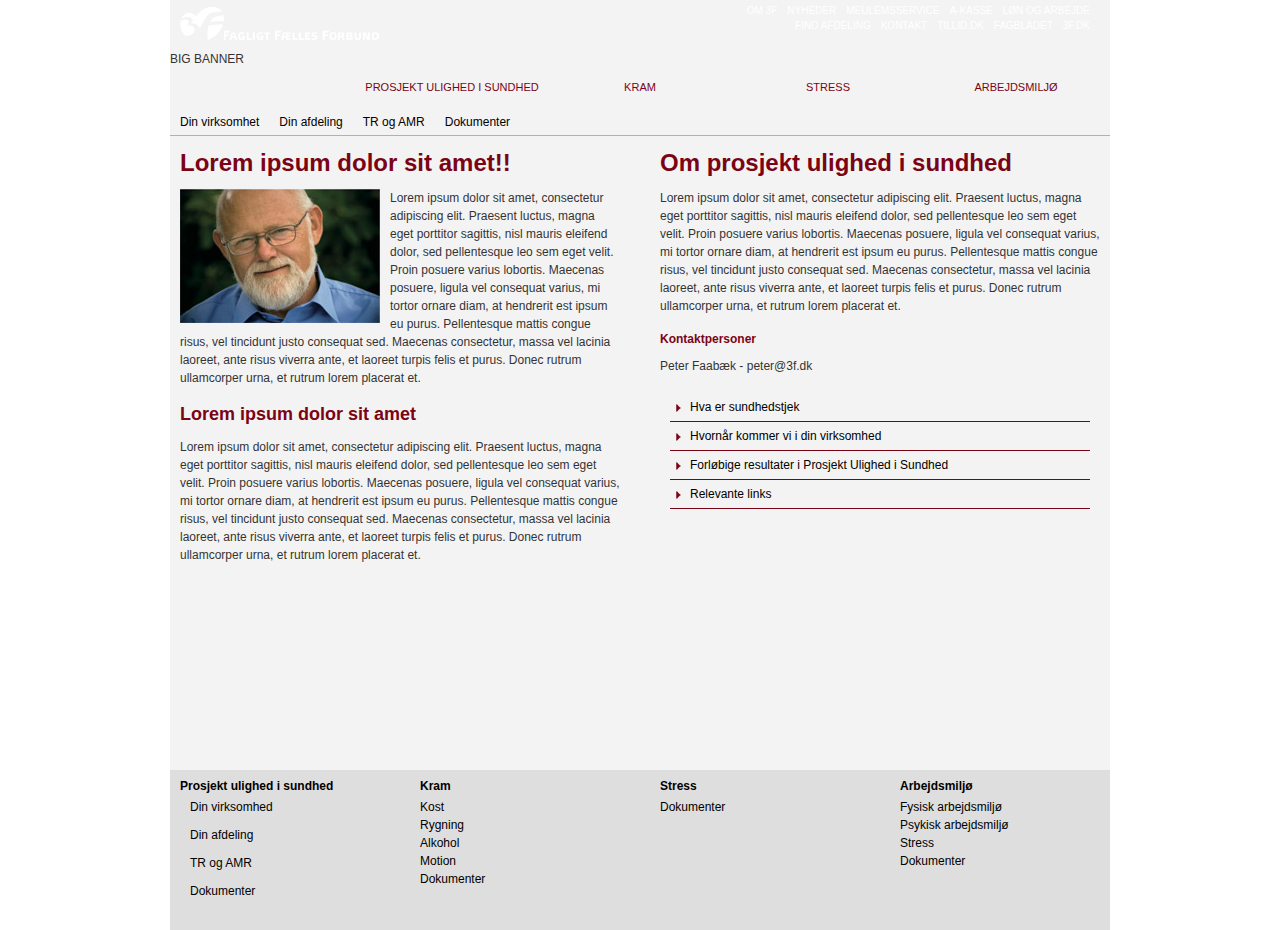
==== commit 2fae3ef7: "column" ====
--- a/index.html
+++ b/index.html
@@ -95,7 +95,7 @@
 <div id="footer">
 	<div class="container">
 		<div class="column-1-2-3-4">
-			<div class="column-1">
+			<div class="column column-1">
 				<div class="content">
 					<ul>
 						<h3><a href="#">Prosjekt ulighed i sundhed</a></h3>
@@ -106,7 +106,7 @@
 					</ul>
 				</div>
 			</div>
-			<div class="column-2">
+			<div class="column column-2">
 				<div class="content">
 					<ul>
 						<h3><a href="#">Kram</a></h3>
@@ -118,7 +118,7 @@
 					</ul>
 				</div>
 			</div>
-			<div class="column-3">
+			<div class="column column-3">
 				<div class="content">
 					<ul>
 						<h3><a href="#">Stress</a></h3>
@@ -126,7 +126,7 @@
 					</ul>
 				</div>
 			</div>
-			<div class="column-4">
+			<div class="column column-4">
 				<div class="content">
 					<ul>
 						<h3><a href="#">Arbejdsmiljø</a></h3>
--- a/stylesheets/screen.css
+++ b/stylesheets/screen.css
@@ -1,4 +1,4 @@
-/* line 4, ../../../../jruby-1.6.0.RC1/lib/ruby/gems/1.8/gems/compass-0.10.6/frameworks/blueprint/stylesheets/blueprint/reset/_utilities.scss */
+/* line 4, ../../../../../Library/Ruby/Gems/1.8/gems/compass-0.10.6/frameworks/blueprint/stylesheets/blueprint/reset/_utilities.scss */
 html, body {
   margin: 0;
   padding: 0;
@@ -10,12 +10,12 @@
   vertical-align: baseline;
 }
 
-/* line 6, ../../../../jruby-1.6.0.RC1/lib/ruby/gems/1.8/gems/compass-0.10.6/frameworks/blueprint/stylesheets/blueprint/reset/_utilities.scss */
+/* line 6, ../../../../../Library/Ruby/Gems/1.8/gems/compass-0.10.6/frameworks/blueprint/stylesheets/blueprint/reset/_utilities.scss */
 html {
   font-size: 100.01%;
 }
 
-/* line 16, ../../../../jruby-1.6.0.RC1/lib/ruby/gems/1.8/gems/compass-0.10.6/frameworks/blueprint/stylesheets/blueprint/reset/_utilities.scss */
+/* line 16, ../../../../../Library/Ruby/Gems/1.8/gems/compass-0.10.6/frameworks/blueprint/stylesheets/blueprint/reset/_utilities.scss */
 div, span, object, iframe, h1, h2, h3, h4, h5, h6, p,
 pre, a, abbr, acronym, address, code, del, dfn, em, img,
 dl, dt, dd, ol, ul, li, fieldset, form, label, legend, caption, tbody, tfoot, thead, tr {
@@ -29,7 +29,7 @@
   vertical-align: baseline;
 }
 
-/* line 18, ../../../../jruby-1.6.0.RC1/lib/ruby/gems/1.8/gems/compass-0.10.6/frameworks/blueprint/stylesheets/blueprint/reset/_utilities.scss */
+/* line 18, ../../../../../Library/Ruby/Gems/1.8/gems/compass-0.10.6/frameworks/blueprint/stylesheets/blueprint/reset/_utilities.scss */
 blockquote, q {
   margin: 0;
   padding: 0;
@@ -41,12 +41,12 @@
   vertical-align: baseline;
   quotes: "" "";
 }
-/* line 45, ../../../../jruby-1.6.0.RC1/lib/ruby/gems/1.8/gems/compass-0.10.6/frameworks/blueprint/stylesheets/blueprint/reset/_utilities.scss */
+/* line 45, ../../../../../Library/Ruby/Gems/1.8/gems/compass-0.10.6/frameworks/blueprint/stylesheets/blueprint/reset/_utilities.scss */
 blockquote:before, blockquote:after, q:before, q:after {
   content: "";
 }
 
-/* line 20, ../../../../jruby-1.6.0.RC1/lib/ruby/gems/1.8/gems/compass-0.10.6/frameworks/blueprint/stylesheets/blueprint/reset/_utilities.scss */
+/* line 20, ../../../../../Library/Ruby/Gems/1.8/gems/compass-0.10.6/frameworks/blueprint/stylesheets/blueprint/reset/_utilities.scss */
 th, td, caption {
   margin: 0;
   padding: 0;
@@ -61,7 +61,7 @@
   vertical-align: middle;
 }
 
-/* line 22, ../../../../jruby-1.6.0.RC1/lib/ruby/gems/1.8/gems/compass-0.10.6/frameworks/blueprint/stylesheets/blueprint/reset/_utilities.scss */
+/* line 22, ../../../../../Library/Ruby/Gems/1.8/gems/compass-0.10.6/frameworks/blueprint/stylesheets/blueprint/reset/_utilities.scss */
 table {
   margin: 0;
   padding: 0;
@@ -76,7 +76,7 @@
   vertical-align: middle;
 }
 
-/* line 24, ../../../../jruby-1.6.0.RC1/lib/ruby/gems/1.8/gems/compass-0.10.6/frameworks/blueprint/stylesheets/blueprint/reset/_utilities.scss */
+/* line 24, ../../../../../Library/Ruby/Gems/1.8/gems/compass-0.10.6/frameworks/blueprint/stylesheets/blueprint/reset/_utilities.scss */
 a img {
   border: none;
 }
@@ -85,87 +85,78 @@
 .article {
   overflow: hidden;
 }
-/* line 3, ../src/partials/_article.scss */
-.article a {
-  text-decoration: none;
-  color: #000;
-}
-/* line 6, ../src/partials/_article.scss */
-.article a:hover {
-  color: #7a0414;
-}
-/* line 12, ../src/partials/_article.scss */
+/* line 5, ../src/partials/_article.scss */
 .article .articlepicture .caption {
   background: #dedede;
   padding: 5px;
 }
-/* line 18, ../src/partials/_article.scss */
+/* line 11, ../src/partials/_article.scss */
 .article .summary {
   font-weight: bold;
   margin-bottom: 20px;
 }
-/* line 22, ../src/partials/_article.scss */
+/* line 15, ../src/partials/_article.scss */
 .article .paragraph {
   margin-bottom: 20px;
 }
-/* line 24, ../src/partials/_article.scss */
+/* line 17, ../src/partials/_article.scss */
 .article .paragraph .picture {
   width: 200px;
 }
-/* line 26, ../src/partials/_article.scss */
+/* line 19, ../src/partials/_article.scss */
 .article .paragraph .picture.fl {
   float: left;
   margin-right: 10px;
   margin-bottom: 10px;
 }
-/* line 31, ../src/partials/_article.scss */
+/* line 24, ../src/partials/_article.scss */
 .article .paragraph .picture.fr {
   float: right;
   margin-left: 10px;
   margin-bottom: 10px;
 }
-/* line 36, ../src/partials/_article.scss */
+/* line 29, ../src/partials/_article.scss */
 .article .paragraph .picture .caption {
   background: #dedede;
   padding: 5px;
 }
-/* line 41, ../src/partials/_article.scss */
+/* line 34, ../src/partials/_article.scss */
 .article .paragraph .facts {
   width: 200px;
 }
-/* line 43, ../src/partials/_article.scss */
+/* line 36, ../src/partials/_article.scss */
 .article .paragraph .facts.fl {
   float: left;
   margin-right: 10px;
   margin-bottom: 10px;
 }
-/* line 48, ../src/partials/_article.scss */
+/* line 41, ../src/partials/_article.scss */
 .article .paragraph .facts.fr {
   float: right;
   margin-left: 10px;
   margin-bottom: 10px;
 }
-/* line 56, ../src/partials/_article.scss */
+/* line 49, ../src/partials/_article.scss */
 .article .byline {
   margin-bottom: 5px;
   padding-bottom: 5px;
   border-bottom: 1px solid #c4c4c4;
 }
-/* line 60, ../src/partials/_article.scss */
+/* line 53, ../src/partials/_article.scss */
 .article .byline a {
   color: #7a0414;
   text-decoration: none;
 }
-/* line 63, ../src/partials/_article.scss */
+/* line 56, ../src/partials/_article.scss */
 .article .byline a:hover {
   text-decoration: underline;
 }
-/* line 68, ../src/partials/_article.scss */
+/* line 61, ../src/partials/_article.scss */
 .article .facts {
   background: #dedede;
   padding: 5px;
 }
-/* line 72, ../src/partials/_article.scss */
+/* line 65, ../src/partials/_article.scss */
 .article .facts ul {
   list-style-image: none;
   list-style-type: none;
@@ -173,18 +164,18 @@
   padding: 0;
   margin: 0;
 }
-/* line 80, ../src/partials/_article.scss */
+/* line 73, ../src/partials/_article.scss */
 .article .box dd {
   margin: 0 0 6px 0;
   padding-bottom: 6px;
   border-bottom: 1px solid #c4c4c4;
 }
-/* line 84, ../src/partials/_article.scss */
+/* line 77, ../src/partials/_article.scss */
 .article .box dd h3 {
   font-size: 1em;
   margin-bottom: 4px;
 }
-/* line 31, ../src/partials/_link-icons.scss */
+/* line 32, ../src/partials/_link-icons.scss */
 .article .box dd a[href^="http:"],
 .article .box dd a[href^="mailto:"],
 .article .box dd a[href^="http:"]:visited,
@@ -203,41 +194,41 @@
   background-repeat: no-repeat;
   background-position: left center;
 }
-/* line 32, ../src/partials/_link-icons.scss */
+/* line 33, ../src/partials/_link-icons.scss */
 .article .box dd a[href^="http:"] {
-  background-image: url('../images/link_icons/external.png?1290511830');
-}
-/* line 33, ../src/partials/_link-icons.scss */
+  background-image: url('../images/link_icons/external.png?1296208624');
+}
+/* line 34, ../src/partials/_link-icons.scss */
 .article .box dd a[href^="mailto:"] {
-  background-image: url('../images/link_icons/email.png?1290511830');
-}
-/* line 34, ../src/partials/_link-icons.scss */
+  background-image: url('../images/link_icons/email.png?1296208624');
+}
+/* line 35, ../src/partials/_link-icons.scss */
 .article .box dd a[href^="http:"]:visited {
-  background-image: url('../images/link_icons/visited.png?1290511830');
-}
-/* line 36, ../src/partials/_link-icons.scss */
+  background-image: url('../images/link_icons/visited.png?1296208624');
+}
+/* line 37, ../src/partials/_link-icons.scss */
 .article .box dd a[href$=".PDF"],
 .article .box dd a[href$=".pdf"] {
-  background-image: url('../images/link_icons/pdf.png?1290511830');
-}
-/* line 38, ../src/partials/_link-icons.scss */
+  background-image: url('../images/link_icons/pdf.png?1296208624');
+}
+/* line 39, ../src/partials/_link-icons.scss */
 .article .box dd a[href$=".DOC"],
 .article .box dd a[href$=".doc"] {
-  background-image: url('../images/link_icons/doc.png?1290511830');
-}
-/* line 40, ../src/partials/_link-icons.scss */
+  background-image: url('../images/link_icons/doc.png?1296208624');
+}
+/* line 41, ../src/partials/_link-icons.scss */
 .article .box dd a[href$=".XLS"],
 .article .box dd a[href$=".xls"] {
-  background-image: url('../images/link_icons/xls.png?1290511830');
-}
-/* line 42, ../src/partials/_link-icons.scss */
+  background-image: url('../images/link_icons/xls.png?1296208624');
+}
+/* line 43, ../src/partials/_link-icons.scss */
 .article .box dd a[href$=".rss"],
 .article .box dd a[href$=".rdf"] {
-  background-image: url('../images/link_icons/feed.png?1290511830');
-}
-/* line 43, ../src/partials/_link-icons.scss */
+  background-image: url('../images/link_icons/feed.png?1296208624');
+}
+/* line 44, ../src/partials/_link-icons.scss */
 .article .box dd a[href^="aim:"] {
-  background-image: url('../images/link_icons/im.png?1290511830');
+  background-image: url('../images/link_icons/im.png?1296208624');
 }
 
 /* line 1, ../src/partials/_article-tools.scss */
@@ -255,7 +246,7 @@
   overflow: hidden;
   *zoom: 1;
 }
-/* line 56, ../../../../jruby-1.6.0.RC1/lib/ruby/gems/1.8/gems/compass-0.10.6/frameworks/compass/stylesheets/compass/utilities/lists/_horizontal-list.scss */
+/* line 57, ../../../../../Library/Ruby/Gems/1.8/gems/compass-0.10.6/frameworks/compass/stylesheets/compass/utilities/lists/_horizontal-list.scss */
 .article-tools ul li {
   list-style-image: none;
   list-style-type: none;
@@ -266,17 +257,17 @@
   padding-left: 10px;
   padding-right: 10px;
 }
-/* line 45, ../../../../jruby-1.6.0.RC1/lib/ruby/gems/1.8/gems/compass-0.10.6/frameworks/compass/stylesheets/compass/utilities/lists/_horizontal-list.scss */
+/* line 45, ../../../../../Library/Ruby/Gems/1.8/gems/compass-0.10.6/frameworks/compass/stylesheets/compass/utilities/lists/_horizontal-list.scss */
 .article-tools ul li:first-child, .article-tools ul li.first {
   padding-left: 0;
 }
-/* line 46, ../../../../jruby-1.6.0.RC1/lib/ruby/gems/1.8/gems/compass-0.10.6/frameworks/compass/stylesheets/compass/utilities/lists/_horizontal-list.scss */
+/* line 46, ../../../../../Library/Ruby/Gems/1.8/gems/compass-0.10.6/frameworks/compass/stylesheets/compass/utilities/lists/_horizontal-list.scss */
 .article-tools ul li:last-child, .article-tools ul li.last {
   padding-right: 0;
 }
 /* line 8, ../src/partials/_article-tools.scss */
 .article-tools li {
-  background: url('../images/toprightmenu_separator.png?1295532549') no-repeat;
+  background: url('../images/toprightmenu_separator.png?1296208624') no-repeat;
   height: 20px;
   background-position: left;
 }
@@ -312,11 +303,11 @@
   overflow: hidden;
   *zoom: 1;
 }
-/* line 138, ../../../../jruby-1.6.0.RC1/lib/ruby/gems/1.8/gems/compass-0.10.6/frameworks/blueprint/stylesheets/blueprint/_grid.scss */
+/* line 139, ../../../../../Library/Ruby/Gems/1.8/gems/compass-0.10.6/frameworks/blueprint/stylesheets/blueprint/_grid.scss */
 * html .mainmenu {
   overflow-x: hidden;
 }
-/* line 56, ../../../../jruby-1.6.0.RC1/lib/ruby/gems/1.8/gems/compass-0.10.6/frameworks/compass/stylesheets/compass/utilities/lists/_horizontal-list.scss */
+/* line 57, ../../../../../Library/Ruby/Gems/1.8/gems/compass-0.10.6/frameworks/compass/stylesheets/compass/utilities/lists/_horizontal-list.scss */
 .mainmenu li {
   list-style-image: none;
   list-style-type: none;
@@ -327,17 +318,17 @@
   padding-left: 0px;
   padding-right: 0px;
 }
-/* line 45, ../../../../jruby-1.6.0.RC1/lib/ruby/gems/1.8/gems/compass-0.10.6/frameworks/compass/stylesheets/compass/utilities/lists/_horizontal-list.scss */
+/* line 45, ../../../../../Library/Ruby/Gems/1.8/gems/compass-0.10.6/frameworks/compass/stylesheets/compass/utilities/lists/_horizontal-list.scss */
 .mainmenu li:first-child, .mainmenu li.first {
   padding-left: 0;
 }
-/* line 46, ../../../../jruby-1.6.0.RC1/lib/ruby/gems/1.8/gems/compass-0.10.6/frameworks/compass/stylesheets/compass/utilities/lists/_horizontal-list.scss */
+/* line 46, ../../../../../Library/Ruby/Gems/1.8/gems/compass-0.10.6/frameworks/compass/stylesheets/compass/utilities/lists/_horizontal-list.scss */
 .mainmenu li:last-child, .mainmenu li.last {
   padding-right: 0;
 }
 /* line 4, ../src/partials/_menu.scss */
 .mainmenu li {
-  background-image: url('../images/menuBtn.png?1295343875');
+  background-image: url('../images/menuBtn.png?1296208624');
   background-position: 0px 0px;
   height: 45px;
   width: 188px;
@@ -346,8 +337,8 @@
 .mainmenu li a {
   font-size: 11px;
   vertical-align: center;
-  height: 45px;
-  width: 188px;
+  height: 100%;
+  width: 100%;
   display: block;
   text-align: center;
   padding-top: 11px;
@@ -369,7 +360,7 @@
 }
 /* line 29, ../src/partials/_menu.scss */
 .mainmenu li:first-child {
-  background-image: url('../images/menuBtnLeft.png?1295350291');
+  background-image: url('../images/menuBtnLeft.png?1296208624');
   background-position: 0px 0px;
   height: 45px;
   width: 188px;
@@ -380,7 +371,7 @@
 }
 /* line 39, ../src/partials/_menu.scss */
 .mainmenu li:last-child {
-  background-image: url('../images/menuBtnRight.png?1295343896');
+  background-image: url('../images/menuBtnRight.png?1296208624');
   background-position: 0px 0px;
   height: 45px;
   width: 188px;
@@ -409,11 +400,11 @@
   margin-left: 10px;
   margin-bottom: 4px;
 }
-/* line 138, ../../../../jruby-1.6.0.RC1/lib/ruby/gems/1.8/gems/compass-0.10.6/frameworks/blueprint/stylesheets/blueprint/_grid.scss */
+/* line 139, ../../../../../Library/Ruby/Gems/1.8/gems/compass-0.10.6/frameworks/blueprint/stylesheets/blueprint/_grid.scss */
 * html .submenu {
   overflow-x: hidden;
 }
-/* line 56, ../../../../jruby-1.6.0.RC1/lib/ruby/gems/1.8/gems/compass-0.10.6/frameworks/compass/stylesheets/compass/utilities/lists/_horizontal-list.scss */
+/* line 57, ../../../../../Library/Ruby/Gems/1.8/gems/compass-0.10.6/frameworks/compass/stylesheets/compass/utilities/lists/_horizontal-list.scss */
 .submenu li {
   list-style-image: none;
   list-style-type: none;
@@ -424,11 +415,11 @@
   padding-left: 10px;
   padding-right: 10px;
 }
-/* line 45, ../../../../jruby-1.6.0.RC1/lib/ruby/gems/1.8/gems/compass-0.10.6/frameworks/compass/stylesheets/compass/utilities/lists/_horizontal-list.scss */
+/* line 45, ../../../../../Library/Ruby/Gems/1.8/gems/compass-0.10.6/frameworks/compass/stylesheets/compass/utilities/lists/_horizontal-list.scss */
 .submenu li:first-child, .submenu li.first {
   padding-left: 0;
 }
-/* line 46, ../../../../jruby-1.6.0.RC1/lib/ruby/gems/1.8/gems/compass-0.10.6/frameworks/compass/stylesheets/compass/utilities/lists/_horizontal-list.scss */
+/* line 46, ../../../../../Library/Ruby/Gems/1.8/gems/compass-0.10.6/frameworks/compass/stylesheets/compass/utilities/lists/_horizontal-list.scss */
 .submenu li:last-child, .submenu li.last {
   padding-right: 0;
 }
@@ -437,19 +428,19 @@
   color: black;
   text-decoration: none;
 }
-/* line 18, ../../../../jruby-1.6.0.RC1/lib/ruby/gems/1.8/gems/compass-0.10.6/frameworks/compass/stylesheets/compass/utilities/links/_link-colors.scss */
+/* line 18, ../../../../../Library/Ruby/Gems/1.8/gems/compass-0.10.6/frameworks/compass/stylesheets/compass/utilities/links/_link-colors.scss */
 .submenu a:visited {
   color: black;
 }
-/* line 21, ../../../../jruby-1.6.0.RC1/lib/ruby/gems/1.8/gems/compass-0.10.6/frameworks/compass/stylesheets/compass/utilities/links/_link-colors.scss */
+/* line 22, ../../../../../Library/Ruby/Gems/1.8/gems/compass-0.10.6/frameworks/compass/stylesheets/compass/utilities/links/_link-colors.scss */
 .submenu a:focus {
   color: #7a0414;
 }
-/* line 24, ../../../../jruby-1.6.0.RC1/lib/ruby/gems/1.8/gems/compass-0.10.6/frameworks/compass/stylesheets/compass/utilities/links/_link-colors.scss */
+/* line 26, ../../../../../Library/Ruby/Gems/1.8/gems/compass-0.10.6/frameworks/compass/stylesheets/compass/utilities/links/_link-colors.scss */
 .submenu a:hover {
   color: #7a0414;
 }
-/* line 27, ../../../../jruby-1.6.0.RC1/lib/ruby/gems/1.8/gems/compass-0.10.6/frameworks/compass/stylesheets/compass/utilities/links/_link-colors.scss */
+/* line 30, ../../../../../Library/Ruby/Gems/1.8/gems/compass-0.10.6/frameworks/compass/stylesheets/compass/utilities/links/_link-colors.scss */
 .submenu a:active {
   color: #7a0414;
 }
@@ -457,19 +448,19 @@
 .submenu .active a {
   color: #7a0414;
 }
-/* line 18, ../../../../jruby-1.6.0.RC1/lib/ruby/gems/1.8/gems/compass-0.10.6/frameworks/compass/stylesheets/compass/utilities/links/_link-colors.scss */
+/* line 18, ../../../../../Library/Ruby/Gems/1.8/gems/compass-0.10.6/frameworks/compass/stylesheets/compass/utilities/links/_link-colors.scss */
 .submenu .active a:visited {
   color: #7a0414;
 }
-/* line 21, ../../../../jruby-1.6.0.RC1/lib/ruby/gems/1.8/gems/compass-0.10.6/frameworks/compass/stylesheets/compass/utilities/links/_link-colors.scss */
+/* line 22, ../../../../../Library/Ruby/Gems/1.8/gems/compass-0.10.6/frameworks/compass/stylesheets/compass/utilities/links/_link-colors.scss */
 .submenu .active a:focus {
   color: #7a0414;
 }
-/* line 24, ../../../../jruby-1.6.0.RC1/lib/ruby/gems/1.8/gems/compass-0.10.6/frameworks/compass/stylesheets/compass/utilities/links/_link-colors.scss */
+/* line 26, ../../../../../Library/Ruby/Gems/1.8/gems/compass-0.10.6/frameworks/compass/stylesheets/compass/utilities/links/_link-colors.scss */
 .submenu .active a:hover {
   color: #7a0414;
 }
-/* line 27, ../../../../jruby-1.6.0.RC1/lib/ruby/gems/1.8/gems/compass-0.10.6/frameworks/compass/stylesheets/compass/utilities/links/_link-colors.scss */
+/* line 30, ../../../../../Library/Ruby/Gems/1.8/gems/compass-0.10.6/frameworks/compass/stylesheets/compass/utilities/links/_link-colors.scss */
 .submenu .active a:active {
   color: #7a0414;
 }
@@ -509,7 +500,7 @@
   color: #7a0414;
 }
 
-/* line 39, ../../../../jruby-1.6.0.RC1/lib/ruby/gems/1.8/gems/compass-0.10.6/frameworks/blueprint/stylesheets/blueprint/_typography.scss */
+/* line 39, ../../../../../Library/Ruby/Gems/1.8/gems/compass-0.10.6/frameworks/blueprint/stylesheets/blueprint/_typography.scss */
 body {
   line-height: 1.5;
   font-family: "Helvetica Neue", Arial, Helvetica, sans-serif;
@@ -517,68 +508,68 @@
   font-size: 75%;
 }
 
-/* line 65, ../../../../jruby-1.6.0.RC1/lib/ruby/gems/1.8/gems/compass-0.10.6/frameworks/blueprint/stylesheets/blueprint/_typography.scss */
+/* line 68, ../../../../../Library/Ruby/Gems/1.8/gems/compass-0.10.6/frameworks/blueprint/stylesheets/blueprint/_typography.scss */
 h1, h2, h3, h4, h5, h6 {
   font-weight: normal;
   color: #222222;
 }
-/* line 66, ../../../../jruby-1.6.0.RC1/lib/ruby/gems/1.8/gems/compass-0.10.6/frameworks/blueprint/stylesheets/blueprint/_typography.scss */
+/* line 69, ../../../../../Library/Ruby/Gems/1.8/gems/compass-0.10.6/frameworks/blueprint/stylesheets/blueprint/_typography.scss */
 h1 img, h2 img, h3 img, h4 img, h5 img, h6 img {
   margin: 0;
 }
 
-/* line 67, ../../../../jruby-1.6.0.RC1/lib/ruby/gems/1.8/gems/compass-0.10.6/frameworks/blueprint/stylesheets/blueprint/_typography.scss */
+/* line 70, ../../../../../Library/Ruby/Gems/1.8/gems/compass-0.10.6/frameworks/blueprint/stylesheets/blueprint/_typography.scss */
 h1 {
   font-size: 3em;
   line-height: 1;
   margin-bottom: 0.50em;
 }
 
-/* line 68, ../../../../jruby-1.6.0.RC1/lib/ruby/gems/1.8/gems/compass-0.10.6/frameworks/blueprint/stylesheets/blueprint/_typography.scss */
+/* line 71, ../../../../../Library/Ruby/Gems/1.8/gems/compass-0.10.6/frameworks/blueprint/stylesheets/blueprint/_typography.scss */
 h2 {
   font-size: 2em;
   margin-bottom: 0.75em;
 }
 
-/* line 69, ../../../../jruby-1.6.0.RC1/lib/ruby/gems/1.8/gems/compass-0.10.6/frameworks/blueprint/stylesheets/blueprint/_typography.scss */
+/* line 72, ../../../../../Library/Ruby/Gems/1.8/gems/compass-0.10.6/frameworks/blueprint/stylesheets/blueprint/_typography.scss */
 h3 {
   font-size: 1.5em;
   line-height: 1;
   margin-bottom: 1.00em;
 }
 
-/* line 70, ../../../../jruby-1.6.0.RC1/lib/ruby/gems/1.8/gems/compass-0.10.6/frameworks/blueprint/stylesheets/blueprint/_typography.scss */
+/* line 73, ../../../../../Library/Ruby/Gems/1.8/gems/compass-0.10.6/frameworks/blueprint/stylesheets/blueprint/_typography.scss */
 h4 {
   font-size: 1.2em;
   line-height: 1.25;
   margin-bottom: 1.25em;
 }
 
-/* line 71, ../../../../jruby-1.6.0.RC1/lib/ruby/gems/1.8/gems/compass-0.10.6/frameworks/blueprint/stylesheets/blueprint/_typography.scss */
+/* line 74, ../../../../../Library/Ruby/Gems/1.8/gems/compass-0.10.6/frameworks/blueprint/stylesheets/blueprint/_typography.scss */
 h5 {
   font-size: 1em;
   font-weight: bold;
   margin-bottom: 1.50em;
 }
 
-/* line 72, ../../../../jruby-1.6.0.RC1/lib/ruby/gems/1.8/gems/compass-0.10.6/frameworks/blueprint/stylesheets/blueprint/_typography.scss */
+/* line 75, ../../../../../Library/Ruby/Gems/1.8/gems/compass-0.10.6/frameworks/blueprint/stylesheets/blueprint/_typography.scss */
 h6 {
   font-size: 1em;
   font-weight: bold;
 }
 
-/* line 73, ../../../../jruby-1.6.0.RC1/lib/ruby/gems/1.8/gems/compass-0.10.6/frameworks/blueprint/stylesheets/blueprint/_typography.scss */
+/* line 76, ../../../../../Library/Ruby/Gems/1.8/gems/compass-0.10.6/frameworks/blueprint/stylesheets/blueprint/_typography.scss */
 p {
   margin: 0 0 1.5em;
 }
-/* line 74, ../../../../jruby-1.6.0.RC1/lib/ruby/gems/1.8/gems/compass-0.10.6/frameworks/blueprint/stylesheets/blueprint/_typography.scss */
+/* line 77, ../../../../../Library/Ruby/Gems/1.8/gems/compass-0.10.6/frameworks/blueprint/stylesheets/blueprint/_typography.scss */
 p img.left {
   display: inline;
   float: left;
   margin: 1.5em 1.5em 1.5em 0;
   padding: 0;
 }
-/* line 75, ../../../../jruby-1.6.0.RC1/lib/ruby/gems/1.8/gems/compass-0.10.6/frameworks/blueprint/stylesheets/blueprint/_typography.scss */
+/* line 78, ../../../../../Library/Ruby/Gems/1.8/gems/compass-0.10.6/frameworks/blueprint/stylesheets/blueprint/_typography.scss */
 p img.right {
   display: inline;
   float: right;
@@ -586,220 +577,220 @@
   padding: 0;
 }
 
-/* line 77, ../../../../jruby-1.6.0.RC1/lib/ruby/gems/1.8/gems/compass-0.10.6/frameworks/blueprint/stylesheets/blueprint/_typography.scss */
+/* line 80, ../../../../../Library/Ruby/Gems/1.8/gems/compass-0.10.6/frameworks/blueprint/stylesheets/blueprint/_typography.scss */
 a {
   text-decoration: underline;
   color: #000099;
 }
-/* line 18, ../../../../jruby-1.6.0.RC1/lib/ruby/gems/1.8/gems/compass-0.10.6/frameworks/compass/stylesheets/compass/utilities/links/_link-colors.scss */
+/* line 18, ../../../../../Library/Ruby/Gems/1.8/gems/compass-0.10.6/frameworks/compass/stylesheets/compass/utilities/links/_link-colors.scss */
 a:visited {
   color: #000066;
 }
-/* line 21, ../../../../jruby-1.6.0.RC1/lib/ruby/gems/1.8/gems/compass-0.10.6/frameworks/compass/stylesheets/compass/utilities/links/_link-colors.scss */
+/* line 22, ../../../../../Library/Ruby/Gems/1.8/gems/compass-0.10.6/frameworks/compass/stylesheets/compass/utilities/links/_link-colors.scss */
 a:focus {
   color: black;
 }
-/* line 24, ../../../../jruby-1.6.0.RC1/lib/ruby/gems/1.8/gems/compass-0.10.6/frameworks/compass/stylesheets/compass/utilities/links/_link-colors.scss */
+/* line 26, ../../../../../Library/Ruby/Gems/1.8/gems/compass-0.10.6/frameworks/compass/stylesheets/compass/utilities/links/_link-colors.scss */
 a:hover {
   color: black;
 }
-/* line 27, ../../../../jruby-1.6.0.RC1/lib/ruby/gems/1.8/gems/compass-0.10.6/frameworks/compass/stylesheets/compass/utilities/links/_link-colors.scss */
+/* line 30, ../../../../../Library/Ruby/Gems/1.8/gems/compass-0.10.6/frameworks/compass/stylesheets/compass/utilities/links/_link-colors.scss */
 a:active {
   color: #cc0099;
 }
 
-/* line 78, ../../../../jruby-1.6.0.RC1/lib/ruby/gems/1.8/gems/compass-0.10.6/frameworks/blueprint/stylesheets/blueprint/_typography.scss */
+/* line 81, ../../../../../Library/Ruby/Gems/1.8/gems/compass-0.10.6/frameworks/blueprint/stylesheets/blueprint/_typography.scss */
 blockquote {
   margin: 1.5em;
   color: #666666;
   font-style: italic;
 }
 
-/* line 79, ../../../../jruby-1.6.0.RC1/lib/ruby/gems/1.8/gems/compass-0.10.6/frameworks/blueprint/stylesheets/blueprint/_typography.scss */
+/* line 82, ../../../../../Library/Ruby/Gems/1.8/gems/compass-0.10.6/frameworks/blueprint/stylesheets/blueprint/_typography.scss */
 strong {
   font-weight: bold;
 }
 
-/* line 80, ../../../../jruby-1.6.0.RC1/lib/ruby/gems/1.8/gems/compass-0.10.6/frameworks/blueprint/stylesheets/blueprint/_typography.scss */
+/* line 83, ../../../../../Library/Ruby/Gems/1.8/gems/compass-0.10.6/frameworks/blueprint/stylesheets/blueprint/_typography.scss */
 em {
   font-style: italic;
 }
 
-/* line 81, ../../../../jruby-1.6.0.RC1/lib/ruby/gems/1.8/gems/compass-0.10.6/frameworks/blueprint/stylesheets/blueprint/_typography.scss */
+/* line 84, ../../../../../Library/Ruby/Gems/1.8/gems/compass-0.10.6/frameworks/blueprint/stylesheets/blueprint/_typography.scss */
 dfn {
   font-style: italic;
   font-weight: bold;
 }
 
-/* line 82, ../../../../jruby-1.6.0.RC1/lib/ruby/gems/1.8/gems/compass-0.10.6/frameworks/blueprint/stylesheets/blueprint/_typography.scss */
+/* line 85, ../../../../../Library/Ruby/Gems/1.8/gems/compass-0.10.6/frameworks/blueprint/stylesheets/blueprint/_typography.scss */
 sup, sub {
   line-height: 0;
 }
 
-/* line 83, ../../../../jruby-1.6.0.RC1/lib/ruby/gems/1.8/gems/compass-0.10.6/frameworks/blueprint/stylesheets/blueprint/_typography.scss */
+/* line 86, ../../../../../Library/Ruby/Gems/1.8/gems/compass-0.10.6/frameworks/blueprint/stylesheets/blueprint/_typography.scss */
 abbr, acronym {
   border-bottom: 1px dotted #666666;
 }
 
-/* line 84, ../../../../jruby-1.6.0.RC1/lib/ruby/gems/1.8/gems/compass-0.10.6/frameworks/blueprint/stylesheets/blueprint/_typography.scss */
+/* line 87, ../../../../../Library/Ruby/Gems/1.8/gems/compass-0.10.6/frameworks/blueprint/stylesheets/blueprint/_typography.scss */
 address {
   margin: 0 0 1.5em;
   font-style: italic;
 }
 
-/* line 85, ../../../../jruby-1.6.0.RC1/lib/ruby/gems/1.8/gems/compass-0.10.6/frameworks/blueprint/stylesheets/blueprint/_typography.scss */
+/* line 88, ../../../../../Library/Ruby/Gems/1.8/gems/compass-0.10.6/frameworks/blueprint/stylesheets/blueprint/_typography.scss */
 del {
   color: #666666;
 }
 
-/* line 86, ../../../../jruby-1.6.0.RC1/lib/ruby/gems/1.8/gems/compass-0.10.6/frameworks/blueprint/stylesheets/blueprint/_typography.scss */
+/* line 89, ../../../../../Library/Ruby/Gems/1.8/gems/compass-0.10.6/frameworks/blueprint/stylesheets/blueprint/_typography.scss */
 pre {
   margin: 1.5em 0;
   white-space: pre;
 }
 
-/* line 87, ../../../../jruby-1.6.0.RC1/lib/ruby/gems/1.8/gems/compass-0.10.6/frameworks/blueprint/stylesheets/blueprint/_typography.scss */
+/* line 90, ../../../../../Library/Ruby/Gems/1.8/gems/compass-0.10.6/frameworks/blueprint/stylesheets/blueprint/_typography.scss */
 pre, code, tt {
   font: 1em "andale mono", "lucida console", monospace;
   line-height: 1.5;
 }
 
-/* line 88, ../../../../jruby-1.6.0.RC1/lib/ruby/gems/1.8/gems/compass-0.10.6/frameworks/blueprint/stylesheets/blueprint/_typography.scss */
+/* line 91, ../../../../../Library/Ruby/Gems/1.8/gems/compass-0.10.6/frameworks/blueprint/stylesheets/blueprint/_typography.scss */
 li ul, li ol {
   margin: 0;
 }
 
-/* line 89, ../../../../jruby-1.6.0.RC1/lib/ruby/gems/1.8/gems/compass-0.10.6/frameworks/blueprint/stylesheets/blueprint/_typography.scss */
+/* line 92, ../../../../../Library/Ruby/Gems/1.8/gems/compass-0.10.6/frameworks/blueprint/stylesheets/blueprint/_typography.scss */
 ul, ol {
   margin: 0 1.5em 1.5em 0;
   padding-left: 3.333em;
 }
 
-/* line 90, ../../../../jruby-1.6.0.RC1/lib/ruby/gems/1.8/gems/compass-0.10.6/frameworks/blueprint/stylesheets/blueprint/_typography.scss */
+/* line 93, ../../../../../Library/Ruby/Gems/1.8/gems/compass-0.10.6/frameworks/blueprint/stylesheets/blueprint/_typography.scss */
 ul {
   list-style-type: disc;
 }
 
-/* line 91, ../../../../jruby-1.6.0.RC1/lib/ruby/gems/1.8/gems/compass-0.10.6/frameworks/blueprint/stylesheets/blueprint/_typography.scss */
+/* line 94, ../../../../../Library/Ruby/Gems/1.8/gems/compass-0.10.6/frameworks/blueprint/stylesheets/blueprint/_typography.scss */
 ol {
   list-style-type: decimal;
 }
 
-/* line 92, ../../../../jruby-1.6.0.RC1/lib/ruby/gems/1.8/gems/compass-0.10.6/frameworks/blueprint/stylesheets/blueprint/_typography.scss */
+/* line 95, ../../../../../Library/Ruby/Gems/1.8/gems/compass-0.10.6/frameworks/blueprint/stylesheets/blueprint/_typography.scss */
 dl {
   margin: 0 0 1.5em 0;
 }
-/* line 93, ../../../../jruby-1.6.0.RC1/lib/ruby/gems/1.8/gems/compass-0.10.6/frameworks/blueprint/stylesheets/blueprint/_typography.scss */
+/* line 96, ../../../../../Library/Ruby/Gems/1.8/gems/compass-0.10.6/frameworks/blueprint/stylesheets/blueprint/_typography.scss */
 dl dt {
   font-weight: bold;
 }
 
-/* line 94, ../../../../jruby-1.6.0.RC1/lib/ruby/gems/1.8/gems/compass-0.10.6/frameworks/blueprint/stylesheets/blueprint/_typography.scss */
+/* line 97, ../../../../../Library/Ruby/Gems/1.8/gems/compass-0.10.6/frameworks/blueprint/stylesheets/blueprint/_typography.scss */
 dd {
   margin-left: 1.5em;
 }
 
-/* line 95, ../../../../jruby-1.6.0.RC1/lib/ruby/gems/1.8/gems/compass-0.10.6/frameworks/blueprint/stylesheets/blueprint/_typography.scss */
+/* line 98, ../../../../../Library/Ruby/Gems/1.8/gems/compass-0.10.6/frameworks/blueprint/stylesheets/blueprint/_typography.scss */
 table {
   margin-bottom: 1.4em;
   width: 100%;
 }
 
-/* line 96, ../../../../jruby-1.6.0.RC1/lib/ruby/gems/1.8/gems/compass-0.10.6/frameworks/blueprint/stylesheets/blueprint/_typography.scss */
+/* line 99, ../../../../../Library/Ruby/Gems/1.8/gems/compass-0.10.6/frameworks/blueprint/stylesheets/blueprint/_typography.scss */
 th {
   font-weight: bold;
 }
 
-/* line 97, ../../../../jruby-1.6.0.RC1/lib/ruby/gems/1.8/gems/compass-0.10.6/frameworks/blueprint/stylesheets/blueprint/_typography.scss */
+/* line 100, ../../../../../Library/Ruby/Gems/1.8/gems/compass-0.10.6/frameworks/blueprint/stylesheets/blueprint/_typography.scss */
 thead th {
   background: #c3d9ff;
 }
 
-/* line 98, ../../../../jruby-1.6.0.RC1/lib/ruby/gems/1.8/gems/compass-0.10.6/frameworks/blueprint/stylesheets/blueprint/_typography.scss */
+/* line 101, ../../../../../Library/Ruby/Gems/1.8/gems/compass-0.10.6/frameworks/blueprint/stylesheets/blueprint/_typography.scss */
 th, td, caption {
   padding: 4px 10px 4px 5px;
 }
 
-/* line 99, ../../../../jruby-1.6.0.RC1/lib/ruby/gems/1.8/gems/compass-0.10.6/frameworks/blueprint/stylesheets/blueprint/_typography.scss */
+/* line 102, ../../../../../Library/Ruby/Gems/1.8/gems/compass-0.10.6/frameworks/blueprint/stylesheets/blueprint/_typography.scss */
 tr.even td {
   background: #e5ecf9;
 }
 
-/* line 100, ../../../../jruby-1.6.0.RC1/lib/ruby/gems/1.8/gems/compass-0.10.6/frameworks/blueprint/stylesheets/blueprint/_typography.scss */
+/* line 103, ../../../../../Library/Ruby/Gems/1.8/gems/compass-0.10.6/frameworks/blueprint/stylesheets/blueprint/_typography.scss */
 tfoot {
   font-style: italic;
 }
 
-/* line 101, ../../../../jruby-1.6.0.RC1/lib/ruby/gems/1.8/gems/compass-0.10.6/frameworks/blueprint/stylesheets/blueprint/_typography.scss */
+/* line 104, ../../../../../Library/Ruby/Gems/1.8/gems/compass-0.10.6/frameworks/blueprint/stylesheets/blueprint/_typography.scss */
 caption {
   background: #eeeeee;
 }
 
-/* line 102, ../../../../jruby-1.6.0.RC1/lib/ruby/gems/1.8/gems/compass-0.10.6/frameworks/blueprint/stylesheets/blueprint/_typography.scss */
+/* line 105, ../../../../../Library/Ruby/Gems/1.8/gems/compass-0.10.6/frameworks/blueprint/stylesheets/blueprint/_typography.scss */
 .quiet {
   color: #666666;
 }
 
-/* line 103, ../../../../jruby-1.6.0.RC1/lib/ruby/gems/1.8/gems/compass-0.10.6/frameworks/blueprint/stylesheets/blueprint/_typography.scss */
+/* line 106, ../../../../../Library/Ruby/Gems/1.8/gems/compass-0.10.6/frameworks/blueprint/stylesheets/blueprint/_typography.scss */
 .loud {
   color: #111111;
 }
 
-/* line 9, ../../../../jruby-1.6.0.RC1/lib/ruby/gems/1.8/gems/compass-0.10.6/frameworks/blueprint/stylesheets/blueprint/_utilities.scss */
+/* line 9, ../../../../../Library/Ruby/Gems/1.8/gems/compass-0.10.6/frameworks/blueprint/stylesheets/blueprint/_utilities.scss */
 .clear {
   clear: both;
 }
 
-/* line 12, ../../../../jruby-1.6.0.RC1/lib/ruby/gems/1.8/gems/compass-0.10.6/frameworks/blueprint/stylesheets/blueprint/_utilities.scss */
+/* line 12, ../../../../../Library/Ruby/Gems/1.8/gems/compass-0.10.6/frameworks/blueprint/stylesheets/blueprint/_utilities.scss */
 .nowrap {
   white-space: nowrap;
 }
 
-/* line 16, ../../../../jruby-1.6.0.RC1/lib/ruby/gems/1.8/gems/compass-0.10.6/frameworks/blueprint/stylesheets/blueprint/_utilities.scss */
+/* line 16, ../../../../../Library/Ruby/Gems/1.8/gems/compass-0.10.6/frameworks/blueprint/stylesheets/blueprint/_utilities.scss */
 .clearfix {
   overflow: hidden;
   *zoom: 1;
 }
 
-/* line 18, ../../../../jruby-1.6.0.RC1/lib/ruby/gems/1.8/gems/compass-0.10.6/frameworks/blueprint/stylesheets/blueprint/_utilities.scss */
+/* line 18, ../../../../../Library/Ruby/Gems/1.8/gems/compass-0.10.6/frameworks/blueprint/stylesheets/blueprint/_utilities.scss */
 .small {
   font-size: 0.8em;
   margin-bottom: 1.875em;
   line-height: 1.875em;
 }
 
-/* line 22, ../../../../jruby-1.6.0.RC1/lib/ruby/gems/1.8/gems/compass-0.10.6/frameworks/blueprint/stylesheets/blueprint/_utilities.scss */
+/* line 22, ../../../../../Library/Ruby/Gems/1.8/gems/compass-0.10.6/frameworks/blueprint/stylesheets/blueprint/_utilities.scss */
 .large {
   font-size: 1.2em;
   line-height: 2.5em;
   margin-bottom: 1.25em;
 }
 
-/* line 26, ../../../../jruby-1.6.0.RC1/lib/ruby/gems/1.8/gems/compass-0.10.6/frameworks/blueprint/stylesheets/blueprint/_utilities.scss */
+/* line 26, ../../../../../Library/Ruby/Gems/1.8/gems/compass-0.10.6/frameworks/blueprint/stylesheets/blueprint/_utilities.scss */
 .first {
   margin-left: 0;
   padding-left: 0;
 }
 
-/* line 29, ../../../../jruby-1.6.0.RC1/lib/ruby/gems/1.8/gems/compass-0.10.6/frameworks/blueprint/stylesheets/blueprint/_utilities.scss */
+/* line 29, ../../../../../Library/Ruby/Gems/1.8/gems/compass-0.10.6/frameworks/blueprint/stylesheets/blueprint/_utilities.scss */
 .last {
   margin-right: 0;
   padding-right: 0;
 }
 
-/* line 32, ../../../../jruby-1.6.0.RC1/lib/ruby/gems/1.8/gems/compass-0.10.6/frameworks/blueprint/stylesheets/blueprint/_utilities.scss */
+/* line 32, ../../../../../Library/Ruby/Gems/1.8/gems/compass-0.10.6/frameworks/blueprint/stylesheets/blueprint/_utilities.scss */
 .top {
   margin-top: 0;
   padding-top: 0;
 }
 
-/* line 35, ../../../../jruby-1.6.0.RC1/lib/ruby/gems/1.8/gems/compass-0.10.6/frameworks/blueprint/stylesheets/blueprint/_utilities.scss */
+/* line 35, ../../../../../Library/Ruby/Gems/1.8/gems/compass-0.10.6/frameworks/blueprint/stylesheets/blueprint/_utilities.scss */
 .bottom {
   margin-bottom: 0;
   padding-bottom: 0;
 }
 
-/* line 46, ../../../../jruby-1.6.0.RC1/lib/ruby/gems/1.8/gems/compass-0.10.6/frameworks/blueprint/stylesheets/blueprint/_grid.scss */
+/* line 46, ../../../../../Library/Ruby/Gems/1.8/gems/compass-0.10.6/frameworks/blueprint/stylesheets/blueprint/_grid.scss */
 .container {
   width: 940px;
   margin: 0 auto;
@@ -807,508 +798,508 @@
   *zoom: 1;
 }
 
-/* line 48, ../../../../jruby-1.6.0.RC1/lib/ruby/gems/1.8/gems/compass-0.10.6/frameworks/blueprint/stylesheets/blueprint/_grid.scss */
+/* line 48, ../../../../../Library/Ruby/Gems/1.8/gems/compass-0.10.6/frameworks/blueprint/stylesheets/blueprint/_grid.scss */
 .column, div.span-1, div.span-2, div.span-3, div.span-4, div.span-5, div.span-6, div.span-7, div.span-8, div.span-9, div.span-10, div.span-11, div.span-12, div.span-13, div.span-14, div.span-15, div.span-16 {
   display: inline;
   float: left;
   margin-right: 20px;
 }
-/* line 138, ../../../../jruby-1.6.0.RC1/lib/ruby/gems/1.8/gems/compass-0.10.6/frameworks/blueprint/stylesheets/blueprint/_grid.scss */
+/* line 139, ../../../../../Library/Ruby/Gems/1.8/gems/compass-0.10.6/frameworks/blueprint/stylesheets/blueprint/_grid.scss */
 * html .column, * html div.span-1, * html div.span-2, * html div.span-3, * html div.span-4, * html div.span-5, * html div.span-6, * html div.span-7, * html div.span-8, * html div.span-9, * html div.span-10, * html div.span-11, * html div.span-12, * html div.span-13, * html div.span-14, * html div.span-15, * html div.span-16 {
   overflow-x: hidden;
 }
 
-/* line 51, ../../../../jruby-1.6.0.RC1/lib/ruby/gems/1.8/gems/compass-0.10.6/frameworks/blueprint/stylesheets/blueprint/_grid.scss */
+/* line 51, ../../../../../Library/Ruby/Gems/1.8/gems/compass-0.10.6/frameworks/blueprint/stylesheets/blueprint/_grid.scss */
 .last, div.last {
   margin-right: 0;
 }
 
-/* line 55, ../../../../jruby-1.6.0.RC1/lib/ruby/gems/1.8/gems/compass-0.10.6/frameworks/blueprint/stylesheets/blueprint/_grid.scss */
+/* line 55, ../../../../../Library/Ruby/Gems/1.8/gems/compass-0.10.6/frameworks/blueprint/stylesheets/blueprint/_grid.scss */
 .span-1 {
   width: 40px;
 }
 
-/* line 55, ../../../../jruby-1.6.0.RC1/lib/ruby/gems/1.8/gems/compass-0.10.6/frameworks/blueprint/stylesheets/blueprint/_grid.scss */
+/* line 55, ../../../../../Library/Ruby/Gems/1.8/gems/compass-0.10.6/frameworks/blueprint/stylesheets/blueprint/_grid.scss */
 .span-2 {
   width: 100px;
 }
 
-/* line 55, ../../../../jruby-1.6.0.RC1/lib/ruby/gems/1.8/gems/compass-0.10.6/frameworks/blueprint/stylesheets/blueprint/_grid.scss */
+/* line 55, ../../../../../Library/Ruby/Gems/1.8/gems/compass-0.10.6/frameworks/blueprint/stylesheets/blueprint/_grid.scss */
 .span-3 {
   width: 160px;
 }
 
-/* line 55, ../../../../jruby-1.6.0.RC1/lib/ruby/gems/1.8/gems/compass-0.10.6/frameworks/blueprint/stylesheets/blueprint/_grid.scss */
+/* line 55, ../../../../../Library/Ruby/Gems/1.8/gems/compass-0.10.6/frameworks/blueprint/stylesheets/blueprint/_grid.scss */
 .span-4 {
   width: 220px;
 }
 
-/* line 55, ../../../../jruby-1.6.0.RC1/lib/ruby/gems/1.8/gems/compass-0.10.6/frameworks/blueprint/stylesheets/blueprint/_grid.scss */
+/* line 55, ../../../../../Library/Ruby/Gems/1.8/gems/compass-0.10.6/frameworks/blueprint/stylesheets/blueprint/_grid.scss */
 .span-5 {
   width: 280px;
 }
 
-/* line 55, ../../../../jruby-1.6.0.RC1/lib/ruby/gems/1.8/gems/compass-0.10.6/frameworks/blueprint/stylesheets/blueprint/_grid.scss */
+/* line 55, ../../../../../Library/Ruby/Gems/1.8/gems/compass-0.10.6/frameworks/blueprint/stylesheets/blueprint/_grid.scss */
 .span-6 {
   width: 340px;
 }
 
-/* line 55, ../../../../jruby-1.6.0.RC1/lib/ruby/gems/1.8/gems/compass-0.10.6/frameworks/blueprint/stylesheets/blueprint/_grid.scss */
+/* line 55, ../../../../../Library/Ruby/Gems/1.8/gems/compass-0.10.6/frameworks/blueprint/stylesheets/blueprint/_grid.scss */
 .span-7 {
   width: 400px;
 }
 
-/* line 55, ../../../../jruby-1.6.0.RC1/lib/ruby/gems/1.8/gems/compass-0.10.6/frameworks/blueprint/stylesheets/blueprint/_grid.scss */
+/* line 55, ../../../../../Library/Ruby/Gems/1.8/gems/compass-0.10.6/frameworks/blueprint/stylesheets/blueprint/_grid.scss */
 .span-8 {
   width: 460px;
 }
 
-/* line 55, ../../../../jruby-1.6.0.RC1/lib/ruby/gems/1.8/gems/compass-0.10.6/frameworks/blueprint/stylesheets/blueprint/_grid.scss */
+/* line 55, ../../../../../Library/Ruby/Gems/1.8/gems/compass-0.10.6/frameworks/blueprint/stylesheets/blueprint/_grid.scss */
 .span-9 {
   width: 520px;
 }
 
-/* line 55, ../../../../jruby-1.6.0.RC1/lib/ruby/gems/1.8/gems/compass-0.10.6/frameworks/blueprint/stylesheets/blueprint/_grid.scss */
+/* line 55, ../../../../../Library/Ruby/Gems/1.8/gems/compass-0.10.6/frameworks/blueprint/stylesheets/blueprint/_grid.scss */
 .span-10 {
   width: 580px;
 }
 
-/* line 55, ../../../../jruby-1.6.0.RC1/lib/ruby/gems/1.8/gems/compass-0.10.6/frameworks/blueprint/stylesheets/blueprint/_grid.scss */
+/* line 55, ../../../../../Library/Ruby/Gems/1.8/gems/compass-0.10.6/frameworks/blueprint/stylesheets/blueprint/_grid.scss */
 .span-11 {
   width: 640px;
 }
 
-/* line 55, ../../../../jruby-1.6.0.RC1/lib/ruby/gems/1.8/gems/compass-0.10.6/frameworks/blueprint/stylesheets/blueprint/_grid.scss */
+/* line 55, ../../../../../Library/Ruby/Gems/1.8/gems/compass-0.10.6/frameworks/blueprint/stylesheets/blueprint/_grid.scss */
 .span-12 {
   width: 700px;
 }
 
-/* line 55, ../../../../jruby-1.6.0.RC1/lib/ruby/gems/1.8/gems/compass-0.10.6/frameworks/blueprint/stylesheets/blueprint/_grid.scss */
+/* line 55, ../../../../../Library/Ruby/Gems/1.8/gems/compass-0.10.6/frameworks/blueprint/stylesheets/blueprint/_grid.scss */
 .span-13 {
   width: 760px;
 }
 
-/* line 55, ../../../../jruby-1.6.0.RC1/lib/ruby/gems/1.8/gems/compass-0.10.6/frameworks/blueprint/stylesheets/blueprint/_grid.scss */
+/* line 55, ../../../../../Library/Ruby/Gems/1.8/gems/compass-0.10.6/frameworks/blueprint/stylesheets/blueprint/_grid.scss */
 .span-14 {
   width: 820px;
 }
 
-/* line 55, ../../../../jruby-1.6.0.RC1/lib/ruby/gems/1.8/gems/compass-0.10.6/frameworks/blueprint/stylesheets/blueprint/_grid.scss */
+/* line 55, ../../../../../Library/Ruby/Gems/1.8/gems/compass-0.10.6/frameworks/blueprint/stylesheets/blueprint/_grid.scss */
 .span-15 {
   width: 880px;
 }
 
-/* line 57, ../../../../jruby-1.6.0.RC1/lib/ruby/gems/1.8/gems/compass-0.10.6/frameworks/blueprint/stylesheets/blueprint/_grid.scss */
+/* line 57, ../../../../../Library/Ruby/Gems/1.8/gems/compass-0.10.6/frameworks/blueprint/stylesheets/blueprint/_grid.scss */
 .span-16, div.span-16 {
   width: 940px;
   margin: 0;
 }
 
-/* line 62, ../../../../jruby-1.6.0.RC1/lib/ruby/gems/1.8/gems/compass-0.10.6/frameworks/blueprint/stylesheets/blueprint/_grid.scss */
+/* line 62, ../../../../../Library/Ruby/Gems/1.8/gems/compass-0.10.6/frameworks/blueprint/stylesheets/blueprint/_grid.scss */
 input.span-1, textarea.span-1, select.span-1 {
   width: 40px !important;
 }
-/* line 62, ../../../../jruby-1.6.0.RC1/lib/ruby/gems/1.8/gems/compass-0.10.6/frameworks/blueprint/stylesheets/blueprint/_grid.scss */
+/* line 62, ../../../../../Library/Ruby/Gems/1.8/gems/compass-0.10.6/frameworks/blueprint/stylesheets/blueprint/_grid.scss */
 input.span-2, textarea.span-2, select.span-2 {
   width: 100px !important;
 }
-/* line 62, ../../../../jruby-1.6.0.RC1/lib/ruby/gems/1.8/gems/compass-0.10.6/frameworks/blueprint/stylesheets/blueprint/_grid.scss */
+/* line 62, ../../../../../Library/Ruby/Gems/1.8/gems/compass-0.10.6/frameworks/blueprint/stylesheets/blueprint/_grid.scss */
 input.span-3, textarea.span-3, select.span-3 {
   width: 160px !important;
 }
-/* line 62, ../../../../jruby-1.6.0.RC1/lib/ruby/gems/1.8/gems/compass-0.10.6/frameworks/blueprint/stylesheets/blueprint/_grid.scss */
+/* line 62, ../../../../../Library/Ruby/Gems/1.8/gems/compass-0.10.6/frameworks/blueprint/stylesheets/blueprint/_grid.scss */
 input.span-4, textarea.span-4, select.span-4 {
   width: 220px !important;
 }
-/* line 62, ../../../../jruby-1.6.0.RC1/lib/ruby/gems/1.8/gems/compass-0.10.6/frameworks/blueprint/stylesheets/blueprint/_grid.scss */
+/* line 62, ../../../../../Library/Ruby/Gems/1.8/gems/compass-0.10.6/frameworks/blueprint/stylesheets/blueprint/_grid.scss */
 input.span-5, textarea.span-5, select.span-5 {
   width: 280px !important;
 }
-/* line 62, ../../../../jruby-1.6.0.RC1/lib/ruby/gems/1.8/gems/compass-0.10.6/frameworks/blueprint/stylesheets/blueprint/_grid.scss */
+/* line 62, ../../../../../Library/Ruby/Gems/1.8/gems/compass-0.10.6/frameworks/blueprint/stylesheets/blueprint/_grid.scss */
 input.span-6, textarea.span-6, select.span-6 {
   width: 340px !important;
 }
-/* line 62, ../../../../jruby-1.6.0.RC1/lib/ruby/gems/1.8/gems/compass-0.10.6/frameworks/blueprint/stylesheets/blueprint/_grid.scss */
+/* line 62, ../../../../../Library/Ruby/Gems/1.8/gems/compass-0.10.6/frameworks/blueprint/stylesheets/blueprint/_grid.scss */
 input.span-7, textarea.span-7, select.span-7 {
   width: 400px !important;
 }
-/* line 62, ../../../../jruby-1.6.0.RC1/lib/ruby/gems/1.8/gems/compass-0.10.6/frameworks/blueprint/stylesheets/blueprint/_grid.scss */
+/* line 62, ../../../../../Library/Ruby/Gems/1.8/gems/compass-0.10.6/frameworks/blueprint/stylesheets/blueprint/_grid.scss */
 input.span-8, textarea.span-8, select.span-8 {
   width: 460px !important;
 }
-/* line 62, ../../../../jruby-1.6.0.RC1/lib/ruby/gems/1.8/gems/compass-0.10.6/frameworks/blueprint/stylesheets/blueprint/_grid.scss */
+/* line 62, ../../../../../Library/Ruby/Gems/1.8/gems/compass-0.10.6/frameworks/blueprint/stylesheets/blueprint/_grid.scss */
 input.span-9, textarea.span-9, select.span-9 {
   width: 520px !important;
 }
-/* line 62, ../../../../jruby-1.6.0.RC1/lib/ruby/gems/1.8/gems/compass-0.10.6/frameworks/blueprint/stylesheets/blueprint/_grid.scss */
+/* line 62, ../../../../../Library/Ruby/Gems/1.8/gems/compass-0.10.6/frameworks/blueprint/stylesheets/blueprint/_grid.scss */
 input.span-10, textarea.span-10, select.span-10 {
   width: 580px !important;
 }
-/* line 62, ../../../../jruby-1.6.0.RC1/lib/ruby/gems/1.8/gems/compass-0.10.6/frameworks/blueprint/stylesheets/blueprint/_grid.scss */
+/* line 62, ../../../../../Library/Ruby/Gems/1.8/gems/compass-0.10.6/frameworks/blueprint/stylesheets/blueprint/_grid.scss */
 input.span-11, textarea.span-11, select.span-11 {
   width: 640px !important;
 }
-/* line 62, ../../../../jruby-1.6.0.RC1/lib/ruby/gems/1.8/gems/compass-0.10.6/frameworks/blueprint/stylesheets/blueprint/_grid.scss */
+/* line 62, ../../../../../Library/Ruby/Gems/1.8/gems/compass-0.10.6/frameworks/blueprint/stylesheets/blueprint/_grid.scss */
 input.span-12, textarea.span-12, select.span-12 {
   width: 700px !important;
 }
-/* line 62, ../../../../jruby-1.6.0.RC1/lib/ruby/gems/1.8/gems/compass-0.10.6/frameworks/blueprint/stylesheets/blueprint/_grid.scss */
+/* line 62, ../../../../../Library/Ruby/Gems/1.8/gems/compass-0.10.6/frameworks/blueprint/stylesheets/blueprint/_grid.scss */
 input.span-13, textarea.span-13, select.span-13 {
   width: 760px !important;
 }
-/* line 62, ../../../../jruby-1.6.0.RC1/lib/ruby/gems/1.8/gems/compass-0.10.6/frameworks/blueprint/stylesheets/blueprint/_grid.scss */
+/* line 62, ../../../../../Library/Ruby/Gems/1.8/gems/compass-0.10.6/frameworks/blueprint/stylesheets/blueprint/_grid.scss */
 input.span-14, textarea.span-14, select.span-14 {
   width: 820px !important;
 }
-/* line 62, ../../../../jruby-1.6.0.RC1/lib/ruby/gems/1.8/gems/compass-0.10.6/frameworks/blueprint/stylesheets/blueprint/_grid.scss */
+/* line 62, ../../../../../Library/Ruby/Gems/1.8/gems/compass-0.10.6/frameworks/blueprint/stylesheets/blueprint/_grid.scss */
 input.span-15, textarea.span-15, select.span-15 {
   width: 880px !important;
 }
-/* line 62, ../../../../jruby-1.6.0.RC1/lib/ruby/gems/1.8/gems/compass-0.10.6/frameworks/blueprint/stylesheets/blueprint/_grid.scss */
+/* line 62, ../../../../../Library/Ruby/Gems/1.8/gems/compass-0.10.6/frameworks/blueprint/stylesheets/blueprint/_grid.scss */
 input.span-16, textarea.span-16, select.span-16 {
   width: 940px !important;
 }
 
-/* line 66, ../../../../jruby-1.6.0.RC1/lib/ruby/gems/1.8/gems/compass-0.10.6/frameworks/blueprint/stylesheets/blueprint/_grid.scss */
+/* line 66, ../../../../../Library/Ruby/Gems/1.8/gems/compass-0.10.6/frameworks/blueprint/stylesheets/blueprint/_grid.scss */
 .append-1 {
   padding-right: 60px;
 }
 
-/* line 66, ../../../../jruby-1.6.0.RC1/lib/ruby/gems/1.8/gems/compass-0.10.6/frameworks/blueprint/stylesheets/blueprint/_grid.scss */
+/* line 66, ../../../../../Library/Ruby/Gems/1.8/gems/compass-0.10.6/frameworks/blueprint/stylesheets/blueprint/_grid.scss */
 .append-2 {
   padding-right: 120px;
 }
 
-/* line 66, ../../../../jruby-1.6.0.RC1/lib/ruby/gems/1.8/gems/compass-0.10.6/frameworks/blueprint/stylesheets/blueprint/_grid.scss */
+/* line 66, ../../../../../Library/Ruby/Gems/1.8/gems/compass-0.10.6/frameworks/blueprint/stylesheets/blueprint/_grid.scss */
 .append-3 {
   padding-right: 180px;
 }
 
-/* line 66, ../../../../jruby-1.6.0.RC1/lib/ruby/gems/1.8/gems/compass-0.10.6/frameworks/blueprint/stylesheets/blueprint/_grid.scss */
+/* line 66, ../../../../../Library/Ruby/Gems/1.8/gems/compass-0.10.6/frameworks/blueprint/stylesheets/blueprint/_grid.scss */
 .append-4 {
   padding-right: 240px;
 }
 
-/* line 66, ../../../../jruby-1.6.0.RC1/lib/ruby/gems/1.8/gems/compass-0.10.6/frameworks/blueprint/stylesheets/blueprint/_grid.scss */
+/* line 66, ../../../../../Library/Ruby/Gems/1.8/gems/compass-0.10.6/frameworks/blueprint/stylesheets/blueprint/_grid.scss */
 .append-5 {
   padding-right: 300px;
 }
 
-/* line 66, ../../../../jruby-1.6.0.RC1/lib/ruby/gems/1.8/gems/compass-0.10.6/frameworks/blueprint/stylesheets/blueprint/_grid.scss */
+/* line 66, ../../../../../Library/Ruby/Gems/1.8/gems/compass-0.10.6/frameworks/blueprint/stylesheets/blueprint/_grid.scss */
 .append-6 {
   padding-right: 360px;
 }
 
-/* line 66, ../../../../jruby-1.6.0.RC1/lib/ruby/gems/1.8/gems/compass-0.10.6/frameworks/blueprint/stylesheets/blueprint/_grid.scss */
+/* line 66, ../../../../../Library/Ruby/Gems/1.8/gems/compass-0.10.6/frameworks/blueprint/stylesheets/blueprint/_grid.scss */
 .append-7 {
   padding-right: 420px;
 }
 
-/* line 66, ../../../../jruby-1.6.0.RC1/lib/ruby/gems/1.8/gems/compass-0.10.6/frameworks/blueprint/stylesheets/blueprint/_grid.scss */
+/* line 66, ../../../../../Library/Ruby/Gems/1.8/gems/compass-0.10.6/frameworks/blueprint/stylesheets/blueprint/_grid.scss */
 .append-8 {
   padding-right: 480px;
 }
 
-/* line 66, ../../../../jruby-1.6.0.RC1/lib/ruby/gems/1.8/gems/compass-0.10.6/frameworks/blueprint/stylesheets/blueprint/_grid.scss */
+/* line 66, ../../../../../Library/Ruby/Gems/1.8/gems/compass-0.10.6/frameworks/blueprint/stylesheets/blueprint/_grid.scss */
 .append-9 {
   padding-right: 540px;
 }
 
-/* line 66, ../../../../jruby-1.6.0.RC1/lib/ruby/gems/1.8/gems/compass-0.10.6/frameworks/blueprint/stylesheets/blueprint/_grid.scss */
+/* line 66, ../../../../../Library/Ruby/Gems/1.8/gems/compass-0.10.6/frameworks/blueprint/stylesheets/blueprint/_grid.scss */
 .append-10 {
   padding-right: 600px;
 }
 
-/* line 66, ../../../../jruby-1.6.0.RC1/lib/ruby/gems/1.8/gems/compass-0.10.6/frameworks/blueprint/stylesheets/blueprint/_grid.scss */
+/* line 66, ../../../../../Library/Ruby/Gems/1.8/gems/compass-0.10.6/frameworks/blueprint/stylesheets/blueprint/_grid.scss */
 .append-11 {
   padding-right: 660px;
 }
 
-/* line 66, ../../../../jruby-1.6.0.RC1/lib/ruby/gems/1.8/gems/compass-0.10.6/frameworks/blueprint/stylesheets/blueprint/_grid.scss */
+/* line 66, ../../../../../Library/Ruby/Gems/1.8/gems/compass-0.10.6/frameworks/blueprint/stylesheets/blueprint/_grid.scss */
 .append-12 {
   padding-right: 720px;
 }
 
-/* line 66, ../../../../jruby-1.6.0.RC1/lib/ruby/gems/1.8/gems/compass-0.10.6/frameworks/blueprint/stylesheets/blueprint/_grid.scss */
+/* line 66, ../../../../../Library/Ruby/Gems/1.8/gems/compass-0.10.6/frameworks/blueprint/stylesheets/blueprint/_grid.scss */
 .append-13 {
   padding-right: 780px;
 }
 
-/* line 66, ../../../../jruby-1.6.0.RC1/lib/ruby/gems/1.8/gems/compass-0.10.6/frameworks/blueprint/stylesheets/blueprint/_grid.scss */
+/* line 66, ../../../../../Library/Ruby/Gems/1.8/gems/compass-0.10.6/frameworks/blueprint/stylesheets/blueprint/_grid.scss */
 .append-14 {
   padding-right: 840px;
 }
 
-/* line 66, ../../../../jruby-1.6.0.RC1/lib/ruby/gems/1.8/gems/compass-0.10.6/frameworks/blueprint/stylesheets/blueprint/_grid.scss */
+/* line 66, ../../../../../Library/Ruby/Gems/1.8/gems/compass-0.10.6/frameworks/blueprint/stylesheets/blueprint/_grid.scss */
 .append-15 {
   padding-right: 900px;
 }
 
-/* line 70, ../../../../jruby-1.6.0.RC1/lib/ruby/gems/1.8/gems/compass-0.10.6/frameworks/blueprint/stylesheets/blueprint/_grid.scss */
+/* line 70, ../../../../../Library/Ruby/Gems/1.8/gems/compass-0.10.6/frameworks/blueprint/stylesheets/blueprint/_grid.scss */
 .prepend-1 {
   padding-left: 60px;
 }
 
-/* line 70, ../../../../jruby-1.6.0.RC1/lib/ruby/gems/1.8/gems/compass-0.10.6/frameworks/blueprint/stylesheets/blueprint/_grid.scss */
+/* line 70, ../../../../../Library/Ruby/Gems/1.8/gems/compass-0.10.6/frameworks/blueprint/stylesheets/blueprint/_grid.scss */
 .prepend-2 {
   padding-left: 120px;
 }
 
-/* line 70, ../../../../jruby-1.6.0.RC1/lib/ruby/gems/1.8/gems/compass-0.10.6/frameworks/blueprint/stylesheets/blueprint/_grid.scss */
+/* line 70, ../../../../../Library/Ruby/Gems/1.8/gems/compass-0.10.6/frameworks/blueprint/stylesheets/blueprint/_grid.scss */
 .prepend-3 {
   padding-left: 180px;
 }
 
-/* line 70, ../../../../jruby-1.6.0.RC1/lib/ruby/gems/1.8/gems/compass-0.10.6/frameworks/blueprint/stylesheets/blueprint/_grid.scss */
+/* line 70, ../../../../../Library/Ruby/Gems/1.8/gems/compass-0.10.6/frameworks/blueprint/stylesheets/blueprint/_grid.scss */
 .prepend-4 {
   padding-left: 240px;
 }
 
-/* line 70, ../../../../jruby-1.6.0.RC1/lib/ruby/gems/1.8/gems/compass-0.10.6/frameworks/blueprint/stylesheets/blueprint/_grid.scss */
+/* line 70, ../../../../../Library/Ruby/Gems/1.8/gems/compass-0.10.6/frameworks/blueprint/stylesheets/blueprint/_grid.scss */
 .prepend-5 {
   padding-left: 300px;
 }
 
-/* line 70, ../../../../jruby-1.6.0.RC1/lib/ruby/gems/1.8/gems/compass-0.10.6/frameworks/blueprint/stylesheets/blueprint/_grid.scss */
+/* line 70, ../../../../../Library/Ruby/Gems/1.8/gems/compass-0.10.6/frameworks/blueprint/stylesheets/blueprint/_grid.scss */
 .prepend-6 {
   padding-left: 360px;
 }
 
-/* line 70, ../../../../jruby-1.6.0.RC1/lib/ruby/gems/1.8/gems/compass-0.10.6/frameworks/blueprint/stylesheets/blueprint/_grid.scss */
+/* line 70, ../../../../../Library/Ruby/Gems/1.8/gems/compass-0.10.6/frameworks/blueprint/stylesheets/blueprint/_grid.scss */
 .prepend-7 {
   padding-left: 420px;
 }
 
-/* line 70, ../../../../jruby-1.6.0.RC1/lib/ruby/gems/1.8/gems/compass-0.10.6/frameworks/blueprint/stylesheets/blueprint/_grid.scss */
+/* line 70, ../../../../../Library/Ruby/Gems/1.8/gems/compass-0.10.6/frameworks/blueprint/stylesheets/blueprint/_grid.scss */
 .prepend-8 {
   padding-left: 480px;
 }
 
-/* line 70, ../../../../jruby-1.6.0.RC1/lib/ruby/gems/1.8/gems/compass-0.10.6/frameworks/blueprint/stylesheets/blueprint/_grid.scss */
+/* line 70, ../../../../../Library/Ruby/Gems/1.8/gems/compass-0.10.6/frameworks/blueprint/stylesheets/blueprint/_grid.scss */
 .prepend-9 {
   padding-left: 540px;
 }
 
-/* line 70, ../../../../jruby-1.6.0.RC1/lib/ruby/gems/1.8/gems/compass-0.10.6/frameworks/blueprint/stylesheets/blueprint/_grid.scss */
+/* line 70, ../../../../../Library/Ruby/Gems/1.8/gems/compass-0.10.6/frameworks/blueprint/stylesheets/blueprint/_grid.scss */
 .prepend-10 {
   padding-left: 600px;
 }
 
-/* line 70, ../../../../jruby-1.6.0.RC1/lib/ruby/gems/1.8/gems/compass-0.10.6/frameworks/blueprint/stylesheets/blueprint/_grid.scss */
+/* line 70, ../../../../../Library/Ruby/Gems/1.8/gems/compass-0.10.6/frameworks/blueprint/stylesheets/blueprint/_grid.scss */
 .prepend-11 {
   padding-left: 660px;
 }
 
-/* line 70, ../../../../jruby-1.6.0.RC1/lib/ruby/gems/1.8/gems/compass-0.10.6/frameworks/blueprint/stylesheets/blueprint/_grid.scss */
+/* line 70, ../../../../../Library/Ruby/Gems/1.8/gems/compass-0.10.6/frameworks/blueprint/stylesheets/blueprint/_grid.scss */
 .prepend-12 {
   padding-left: 720px;
 }
 
-/* line 70, ../../../../jruby-1.6.0.RC1/lib/ruby/gems/1.8/gems/compass-0.10.6/frameworks/blueprint/stylesheets/blueprint/_grid.scss */
+/* line 70, ../../../../../Library/Ruby/Gems/1.8/gems/compass-0.10.6/frameworks/blueprint/stylesheets/blueprint/_grid.scss */
 .prepend-13 {
   padding-left: 780px;
 }
 
-/* line 70, ../../../../jruby-1.6.0.RC1/lib/ruby/gems/1.8/gems/compass-0.10.6/frameworks/blueprint/stylesheets/blueprint/_grid.scss */
+/* line 70, ../../../../../Library/Ruby/Gems/1.8/gems/compass-0.10.6/frameworks/blueprint/stylesheets/blueprint/_grid.scss */
 .prepend-14 {
   padding-left: 840px;
 }
 
-/* line 70, ../../../../jruby-1.6.0.RC1/lib/ruby/gems/1.8/gems/compass-0.10.6/frameworks/blueprint/stylesheets/blueprint/_grid.scss */
+/* line 70, ../../../../../Library/Ruby/Gems/1.8/gems/compass-0.10.6/frameworks/blueprint/stylesheets/blueprint/_grid.scss */
 .prepend-15 {
   padding-left: 900px;
 }
 
-/* line 74, ../../../../jruby-1.6.0.RC1/lib/ruby/gems/1.8/gems/compass-0.10.6/frameworks/blueprint/stylesheets/blueprint/_grid.scss */
+/* line 74, ../../../../../Library/Ruby/Gems/1.8/gems/compass-0.10.6/frameworks/blueprint/stylesheets/blueprint/_grid.scss */
 .pull-1, .pull-2, .pull-3, .pull-4, .pull-5, .pull-6, .pull-7, .pull-8, .pull-9, .pull-10, .pull-11, .pull-12, .pull-13, .pull-14, .pull-15, .pull-16 {
   display: inline;
   float: left;
   position: relative;
 }
 
-/* line 77, ../../../../jruby-1.6.0.RC1/lib/ruby/gems/1.8/gems/compass-0.10.6/frameworks/blueprint/stylesheets/blueprint/_grid.scss */
+/* line 77, ../../../../../Library/Ruby/Gems/1.8/gems/compass-0.10.6/frameworks/blueprint/stylesheets/blueprint/_grid.scss */
 .pull-1 {
   margin-left: -60px;
 }
 
-/* line 77, ../../../../jruby-1.6.0.RC1/lib/ruby/gems/1.8/gems/compass-0.10.6/frameworks/blueprint/stylesheets/blueprint/_grid.scss */
+/* line 77, ../../../../../Library/Ruby/Gems/1.8/gems/compass-0.10.6/frameworks/blueprint/stylesheets/blueprint/_grid.scss */
 .pull-2 {
   margin-left: -120px;
 }
 
-/* line 77, ../../../../jruby-1.6.0.RC1/lib/ruby/gems/1.8/gems/compass-0.10.6/frameworks/blueprint/stylesheets/blueprint/_grid.scss */
+/* line 77, ../../../../../Library/Ruby/Gems/1.8/gems/compass-0.10.6/frameworks/blueprint/stylesheets/blueprint/_grid.scss */
 .pull-3 {
   margin-left: -180px;
 }
 
-/* line 77, ../../../../jruby-1.6.0.RC1/lib/ruby/gems/1.8/gems/compass-0.10.6/frameworks/blueprint/stylesheets/blueprint/_grid.scss */
+/* line 77, ../../../../../Library/Ruby/Gems/1.8/gems/compass-0.10.6/frameworks/blueprint/stylesheets/blueprint/_grid.scss */
 .pull-4 {
   margin-left: -240px;
 }
 
-/* line 77, ../../../../jruby-1.6.0.RC1/lib/ruby/gems/1.8/gems/compass-0.10.6/frameworks/blueprint/stylesheets/blueprint/_grid.scss */
+/* line 77, ../../../../../Library/Ruby/Gems/1.8/gems/compass-0.10.6/frameworks/blueprint/stylesheets/blueprint/_grid.scss */
 .pull-5 {
   margin-left: -300px;
 }
 
-/* line 77, ../../../../jruby-1.6.0.RC1/lib/ruby/gems/1.8/gems/compass-0.10.6/frameworks/blueprint/stylesheets/blueprint/_grid.scss */
+/* line 77, ../../../../../Library/Ruby/Gems/1.8/gems/compass-0.10.6/frameworks/blueprint/stylesheets/blueprint/_grid.scss */
 .pull-6 {
   margin-left: -360px;
 }
 
-/* line 77, ../../../../jruby-1.6.0.RC1/lib/ruby/gems/1.8/gems/compass-0.10.6/frameworks/blueprint/stylesheets/blueprint/_grid.scss */
+/* line 77, ../../../../../Library/Ruby/Gems/1.8/gems/compass-0.10.6/frameworks/blueprint/stylesheets/blueprint/_grid.scss */
 .pull-7 {
   margin-left: -420px;
 }
 
-/* line 77, ../../../../jruby-1.6.0.RC1/lib/ruby/gems/1.8/gems/compass-0.10.6/frameworks/blueprint/stylesheets/blueprint/_grid.scss */
+/* line 77, ../../../../../Library/Ruby/Gems/1.8/gems/compass-0.10.6/frameworks/blueprint/stylesheets/blueprint/_grid.scss */
 .pull-8 {
   margin-left: -480px;
 }
 
-/* line 77, ../../../../jruby-1.6.0.RC1/lib/ruby/gems/1.8/gems/compass-0.10.6/frameworks/blueprint/stylesheets/blueprint/_grid.scss */
+/* line 77, ../../../../../Library/Ruby/Gems/1.8/gems/compass-0.10.6/frameworks/blueprint/stylesheets/blueprint/_grid.scss */
 .pull-9 {
   margin-left: -540px;
 }
 
-/* line 77, ../../../../jruby-1.6.0.RC1/lib/ruby/gems/1.8/gems/compass-0.10.6/frameworks/blueprint/stylesheets/blueprint/_grid.scss */
+/* line 77, ../../../../../Library/Ruby/Gems/1.8/gems/compass-0.10.6/frameworks/blueprint/stylesheets/blueprint/_grid.scss */
 .pull-10 {
   margin-left: -600px;
 }
 
-/* line 77, ../../../../jruby-1.6.0.RC1/lib/ruby/gems/1.8/gems/compass-0.10.6/frameworks/blueprint/stylesheets/blueprint/_grid.scss */
+/* line 77, ../../../../../Library/Ruby/Gems/1.8/gems/compass-0.10.6/frameworks/blueprint/stylesheets/blueprint/_grid.scss */
 .pull-11 {
   margin-left: -660px;
 }
 
-/* line 77, ../../../../jruby-1.6.0.RC1/lib/ruby/gems/1.8/gems/compass-0.10.6/frameworks/blueprint/stylesheets/blueprint/_grid.scss */
+/* line 77, ../../../../../Library/Ruby/Gems/1.8/gems/compass-0.10.6/frameworks/blueprint/stylesheets/blueprint/_grid.scss */
 .pull-12 {
   margin-left: -720px;
 }
 
-/* line 77, ../../../../jruby-1.6.0.RC1/lib/ruby/gems/1.8/gems/compass-0.10.6/frameworks/blueprint/stylesheets/blueprint/_grid.scss */
+/* line 77, ../../../../../Library/Ruby/Gems/1.8/gems/compass-0.10.6/frameworks/blueprint/stylesheets/blueprint/_grid.scss */
 .pull-13 {
   margin-left: -780px;
 }
 
-/* line 77, ../../../../jruby-1.6.0.RC1/lib/ruby/gems/1.8/gems/compass-0.10.6/frameworks/blueprint/stylesheets/blueprint/_grid.scss */
+/* line 77, ../../../../../Library/Ruby/Gems/1.8/gems/compass-0.10.6/frameworks/blueprint/stylesheets/blueprint/_grid.scss */
 .pull-14 {
   margin-left: -840px;
 }
 
-/* line 77, ../../../../jruby-1.6.0.RC1/lib/ruby/gems/1.8/gems/compass-0.10.6/frameworks/blueprint/stylesheets/blueprint/_grid.scss */
+/* line 77, ../../../../../Library/Ruby/Gems/1.8/gems/compass-0.10.6/frameworks/blueprint/stylesheets/blueprint/_grid.scss */
 .pull-15 {
   margin-left: -900px;
 }
 
-/* line 77, ../../../../jruby-1.6.0.RC1/lib/ruby/gems/1.8/gems/compass-0.10.6/frameworks/blueprint/stylesheets/blueprint/_grid.scss */
+/* line 77, ../../../../../Library/Ruby/Gems/1.8/gems/compass-0.10.6/frameworks/blueprint/stylesheets/blueprint/_grid.scss */
 .pull-16 {
   margin-left: -960px;
 }
 
-/* line 79, ../../../../jruby-1.6.0.RC1/lib/ruby/gems/1.8/gems/compass-0.10.6/frameworks/blueprint/stylesheets/blueprint/_grid.scss */
+/* line 79, ../../../../../Library/Ruby/Gems/1.8/gems/compass-0.10.6/frameworks/blueprint/stylesheets/blueprint/_grid.scss */
 .push-1, .push-2, .push-3, .push-4, .push-5, .push-6, .push-7, .push-8, .push-9, .push-10, .push-11, .push-12, .push-13, .push-14, .push-15, .push-16 {
   display: inline;
   float: right;
   position: relative;
 }
 
-/* line 82, ../../../../jruby-1.6.0.RC1/lib/ruby/gems/1.8/gems/compass-0.10.6/frameworks/blueprint/stylesheets/blueprint/_grid.scss */
+/* line 82, ../../../../../Library/Ruby/Gems/1.8/gems/compass-0.10.6/frameworks/blueprint/stylesheets/blueprint/_grid.scss */
 .push-1 {
   margin: 0 -60px 1.5em 60px;
 }
 
-/* line 82, ../../../../jruby-1.6.0.RC1/lib/ruby/gems/1.8/gems/compass-0.10.6/frameworks/blueprint/stylesheets/blueprint/_grid.scss */
+/* line 82, ../../../../../Library/Ruby/Gems/1.8/gems/compass-0.10.6/frameworks/blueprint/stylesheets/blueprint/_grid.scss */
 .push-2 {
   margin: 0 -120px 1.5em 120px;
 }
 
-/* line 82, ../../../../jruby-1.6.0.RC1/lib/ruby/gems/1.8/gems/compass-0.10.6/frameworks/blueprint/stylesheets/blueprint/_grid.scss */
+/* line 82, ../../../../../Library/Ruby/Gems/1.8/gems/compass-0.10.6/frameworks/blueprint/stylesheets/blueprint/_grid.scss */
 .push-3 {
   margin: 0 -180px 1.5em 180px;
 }
 
-/* line 82, ../../../../jruby-1.6.0.RC1/lib/ruby/gems/1.8/gems/compass-0.10.6/frameworks/blueprint/stylesheets/blueprint/_grid.scss */
+/* line 82, ../../../../../Library/Ruby/Gems/1.8/gems/compass-0.10.6/frameworks/blueprint/stylesheets/blueprint/_grid.scss */
 .push-4 {
   margin: 0 -240px 1.5em 240px;
 }
 
-/* line 82, ../../../../jruby-1.6.0.RC1/lib/ruby/gems/1.8/gems/compass-0.10.6/frameworks/blueprint/stylesheets/blueprint/_grid.scss */
+/* line 82, ../../../../../Library/Ruby/Gems/1.8/gems/compass-0.10.6/frameworks/blueprint/stylesheets/blueprint/_grid.scss */
 .push-5 {
   margin: 0 -300px 1.5em 300px;
 }
 
-/* line 82, ../../../../jruby-1.6.0.RC1/lib/ruby/gems/1.8/gems/compass-0.10.6/frameworks/blueprint/stylesheets/blueprint/_grid.scss */
+/* line 82, ../../../../../Library/Ruby/Gems/1.8/gems/compass-0.10.6/frameworks/blueprint/stylesheets/blueprint/_grid.scss */
 .push-6 {
   margin: 0 -360px 1.5em 360px;
 }
 
-/* line 82, ../../../../jruby-1.6.0.RC1/lib/ruby/gems/1.8/gems/compass-0.10.6/frameworks/blueprint/stylesheets/blueprint/_grid.scss */
+/* line 82, ../../../../../Library/Ruby/Gems/1.8/gems/compass-0.10.6/frameworks/blueprint/stylesheets/blueprint/_grid.scss */
 .push-7 {
   margin: 0 -420px 1.5em 420px;
 }
 
-/* line 82, ../../../../jruby-1.6.0.RC1/lib/ruby/gems/1.8/gems/compass-0.10.6/frameworks/blueprint/stylesheets/blueprint/_grid.scss */
+/* line 82, ../../../../../Library/Ruby/Gems/1.8/gems/compass-0.10.6/frameworks/blueprint/stylesheets/blueprint/_grid.scss */
 .push-8 {
   margin: 0 -480px 1.5em 480px;
 }
 
-/* line 82, ../../../../jruby-1.6.0.RC1/lib/ruby/gems/1.8/gems/compass-0.10.6/frameworks/blueprint/stylesheets/blueprint/_grid.scss */
+/* line 82, ../../../../../Library/Ruby/Gems/1.8/gems/compass-0.10.6/frameworks/blueprint/stylesheets/blueprint/_grid.scss */
 .push-9 {
   margin: 0 -540px 1.5em 540px;
 }
 
-/* line 82, ../../../../jruby-1.6.0.RC1/lib/ruby/gems/1.8/gems/compass-0.10.6/frameworks/blueprint/stylesheets/blueprint/_grid.scss */
+/* line 82, ../../../../../Library/Ruby/Gems/1.8/gems/compass-0.10.6/frameworks/blueprint/stylesheets/blueprint/_grid.scss */
 .push-10 {
   margin: 0 -600px 1.5em 600px;
 }
 
-/* line 82, ../../../../jruby-1.6.0.RC1/lib/ruby/gems/1.8/gems/compass-0.10.6/frameworks/blueprint/stylesheets/blueprint/_grid.scss */
+/* line 82, ../../../../../Library/Ruby/Gems/1.8/gems/compass-0.10.6/frameworks/blueprint/stylesheets/blueprint/_grid.scss */
 .push-11 {
   margin: 0 -660px 1.5em 660px;
 }
 
-/* line 82, ../../../../jruby-1.6.0.RC1/lib/ruby/gems/1.8/gems/compass-0.10.6/frameworks/blueprint/stylesheets/blueprint/_grid.scss */
+/* line 82, ../../../../../Library/Ruby/Gems/1.8/gems/compass-0.10.6/frameworks/blueprint/stylesheets/blueprint/_grid.scss */
 .push-12 {
   margin: 0 -720px 1.5em 720px;
 }
 
-/* line 82, ../../../../jruby-1.6.0.RC1/lib/ruby/gems/1.8/gems/compass-0.10.6/frameworks/blueprint/stylesheets/blueprint/_grid.scss */
+/* line 82, ../../../../../Library/Ruby/Gems/1.8/gems/compass-0.10.6/frameworks/blueprint/stylesheets/blueprint/_grid.scss */
 .push-13 {
   margin: 0 -780px 1.5em 780px;
 }
 
-/* line 82, ../../../../jruby-1.6.0.RC1/lib/ruby/gems/1.8/gems/compass-0.10.6/frameworks/blueprint/stylesheets/blueprint/_grid.scss */
+/* line 82, ../../../../../Library/Ruby/Gems/1.8/gems/compass-0.10.6/frameworks/blueprint/stylesheets/blueprint/_grid.scss */
 .push-14 {
   margin: 0 -840px 1.5em 840px;
 }
 
-/* line 82, ../../../../jruby-1.6.0.RC1/lib/ruby/gems/1.8/gems/compass-0.10.6/frameworks/blueprint/stylesheets/blueprint/_grid.scss */
+/* line 82, ../../../../../Library/Ruby/Gems/1.8/gems/compass-0.10.6/frameworks/blueprint/stylesheets/blueprint/_grid.scss */
 .push-15 {
   margin: 0 -900px 1.5em 900px;
 }
 
-/* line 82, ../../../../jruby-1.6.0.RC1/lib/ruby/gems/1.8/gems/compass-0.10.6/frameworks/blueprint/stylesheets/blueprint/_grid.scss */
+/* line 82, ../../../../../Library/Ruby/Gems/1.8/gems/compass-0.10.6/frameworks/blueprint/stylesheets/blueprint/_grid.scss */
 .push-16 {
   margin: 0 -960px 1.5em 960px;
 }
 
-/* line 84, ../../../../jruby-1.6.0.RC1/lib/ruby/gems/1.8/gems/compass-0.10.6/frameworks/blueprint/stylesheets/blueprint/_grid.scss */
+/* line 84, ../../../../../Library/Ruby/Gems/1.8/gems/compass-0.10.6/frameworks/blueprint/stylesheets/blueprint/_grid.scss */
 .prepend-top {
   margin-top: 1.5em;
 }
 
-/* line 86, ../../../../jruby-1.6.0.RC1/lib/ruby/gems/1.8/gems/compass-0.10.6/frameworks/blueprint/stylesheets/blueprint/_grid.scss */
+/* line 86, ../../../../../Library/Ruby/Gems/1.8/gems/compass-0.10.6/frameworks/blueprint/stylesheets/blueprint/_grid.scss */
 .append-bottom {
   margin-bottom: 1.5em;
 }
 
-/* line 8, ../../../../jruby-1.6.0.RC1/lib/ruby/gems/1.8/gems/compass-0.10.6/frameworks/blueprint/stylesheets/blueprint/_debug.scss */
+/* line 8, ../../../../../Library/Ruby/Gems/1.8/gems/compass-0.10.6/frameworks/blueprint/stylesheets/blueprint/_debug.scss */
 .showgrid {
-  background: url('../images/grid.png?1295260703');
-}
-
-/* line 4, ../../../../jruby-1.6.0.RC1/lib/ruby/gems/1.8/gems/compass-0.10.6/frameworks/blueprint/stylesheets/blueprint/_interaction.scss */
+  background: url('../images/grid.png?1296208624');
+}
+
+/* line 4, ../../../../../Library/Ruby/Gems/1.8/gems/compass-0.10.6/frameworks/blueprint/stylesheets/blueprint/_interaction.scss */
 .error {
   padding: 0.8em;
   margin-bottom: 1em;
@@ -1317,12 +1308,12 @@
   color: #8a1f11;
   border-color: #fbc2c4;
 }
-/* line 29, ../../../../jruby-1.6.0.RC1/lib/ruby/gems/1.8/gems/compass-0.10.6/frameworks/blueprint/stylesheets/blueprint/_interaction.scss */
+/* line 29, ../../../../../Library/Ruby/Gems/1.8/gems/compass-0.10.6/frameworks/blueprint/stylesheets/blueprint/_interaction.scss */
 .error a {
   color: #8a1f11;
 }
 
-/* line 6, ../../../../jruby-1.6.0.RC1/lib/ruby/gems/1.8/gems/compass-0.10.6/frameworks/blueprint/stylesheets/blueprint/_interaction.scss */
+/* line 6, ../../../../../Library/Ruby/Gems/1.8/gems/compass-0.10.6/frameworks/blueprint/stylesheets/blueprint/_interaction.scss */
 .notice {
   padding: 0.8em;
   margin-bottom: 1em;
@@ -1331,12 +1322,12 @@
   color: #514721;
   border-color: #ffd324;
 }
-/* line 37, ../../../../jruby-1.6.0.RC1/lib/ruby/gems/1.8/gems/compass-0.10.6/frameworks/blueprint/stylesheets/blueprint/_interaction.scss */
+/* line 37, ../../../../../Library/Ruby/Gems/1.8/gems/compass-0.10.6/frameworks/blueprint/stylesheets/blueprint/_interaction.scss */
 .notice a {
   color: #514721;
 }
 
-/* line 8, ../../../../jruby-1.6.0.RC1/lib/ruby/gems/1.8/gems/compass-0.10.6/frameworks/blueprint/stylesheets/blueprint/_interaction.scss */
+/* line 8, ../../../../../Library/Ruby/Gems/1.8/gems/compass-0.10.6/frameworks/blueprint/stylesheets/blueprint/_interaction.scss */
 .success {
   padding: 0.8em;
   margin-bottom: 1em;
@@ -1345,99 +1336,99 @@
   color: #264409;
   border-color: #c6d880;
 }
-/* line 45, ../../../../jruby-1.6.0.RC1/lib/ruby/gems/1.8/gems/compass-0.10.6/frameworks/blueprint/stylesheets/blueprint/_interaction.scss */
+/* line 45, ../../../../../Library/Ruby/Gems/1.8/gems/compass-0.10.6/frameworks/blueprint/stylesheets/blueprint/_interaction.scss */
 .success a {
   color: #264409;
 }
 
-/* line 10, ../../../../jruby-1.6.0.RC1/lib/ruby/gems/1.8/gems/compass-0.10.6/frameworks/blueprint/stylesheets/blueprint/_interaction.scss */
+/* line 10, ../../../../../Library/Ruby/Gems/1.8/gems/compass-0.10.6/frameworks/blueprint/stylesheets/blueprint/_interaction.scss */
 .hide {
   display: none;
 }
 
-/* line 12, ../../../../jruby-1.6.0.RC1/lib/ruby/gems/1.8/gems/compass-0.10.6/frameworks/blueprint/stylesheets/blueprint/_interaction.scss */
+/* line 12, ../../../../../Library/Ruby/Gems/1.8/gems/compass-0.10.6/frameworks/blueprint/stylesheets/blueprint/_interaction.scss */
 .highlight {
   background: yellow;
 }
 
-/* line 14, ../../../../jruby-1.6.0.RC1/lib/ruby/gems/1.8/gems/compass-0.10.6/frameworks/blueprint/stylesheets/blueprint/_interaction.scss */
+/* line 14, ../../../../../Library/Ruby/Gems/1.8/gems/compass-0.10.6/frameworks/blueprint/stylesheets/blueprint/_interaction.scss */
 .added {
   background: #006600;
   color: white;
 }
 
-/* line 16, ../../../../jruby-1.6.0.RC1/lib/ruby/gems/1.8/gems/compass-0.10.6/frameworks/blueprint/stylesheets/blueprint/_interaction.scss */
+/* line 16, ../../../../../Library/Ruby/Gems/1.8/gems/compass-0.10.6/frameworks/blueprint/stylesheets/blueprint/_interaction.scss */
 .removed {
   background: #990000;
   color: white;
 }
 
-/* line 18, ../../../../jruby-1.6.0.RC1/lib/ruby/gems/1.8/gems/compass-0.10.6/frameworks/blueprint/stylesheets/blueprint/_form.scss */
+/* line 18, ../../../../../Library/Ruby/Gems/1.8/gems/compass-0.10.6/frameworks/blueprint/stylesheets/blueprint/_form.scss */
 label {
   font-weight: bold;
 }
 
-/* line 19, ../../../../jruby-1.6.0.RC1/lib/ruby/gems/1.8/gems/compass-0.10.6/frameworks/blueprint/stylesheets/blueprint/_form.scss */
+/* line 19, ../../../../../Library/Ruby/Gems/1.8/gems/compass-0.10.6/frameworks/blueprint/stylesheets/blueprint/_form.scss */
 fieldset {
   padding: 1.4em;
   margin: 0 0 1.5em 0;
 }
 
-/* line 20, ../../../../jruby-1.6.0.RC1/lib/ruby/gems/1.8/gems/compass-0.10.6/frameworks/blueprint/stylesheets/blueprint/_form.scss */
+/* line 20, ../../../../../Library/Ruby/Gems/1.8/gems/compass-0.10.6/frameworks/blueprint/stylesheets/blueprint/_form.scss */
 legend {
   font-weight: bold;
   font-size: 1.2em;
 }
 
-/* line 26, ../../../../jruby-1.6.0.RC1/lib/ruby/gems/1.8/gems/compass-0.10.6/frameworks/blueprint/stylesheets/blueprint/_form.scss */
+/* line 26, ../../../../../Library/Ruby/Gems/1.8/gems/compass-0.10.6/frameworks/blueprint/stylesheets/blueprint/_form.scss */
 input.text, input.title, input[type=email], input[type=text], input[type=password] {
   margin: 0.5em 0;
   background-color: white;
   padding: 5px;
 }
-/* line 27, ../../../../jruby-1.6.0.RC1/lib/ruby/gems/1.8/gems/compass-0.10.6/frameworks/blueprint/stylesheets/blueprint/_form.scss */
+/* line 27, ../../../../../Library/Ruby/Gems/1.8/gems/compass-0.10.6/frameworks/blueprint/stylesheets/blueprint/_form.scss */
 input.title {
   font-size: 1.5em;
 }
-/* line 31, ../../../../jruby-1.6.0.RC1/lib/ruby/gems/1.8/gems/compass-0.10.6/frameworks/blueprint/stylesheets/blueprint/_form.scss */
+/* line 31, ../../../../../Library/Ruby/Gems/1.8/gems/compass-0.10.6/frameworks/blueprint/stylesheets/blueprint/_form.scss */
 input[type=checkbox], input.checkbox, input[type=radio], input.radio {
   position: relative;
   top: 0.25em;
 }
 
-/* line 33, ../../../../jruby-1.6.0.RC1/lib/ruby/gems/1.8/gems/compass-0.10.6/frameworks/blueprint/stylesheets/blueprint/_form.scss */
+/* line 33, ../../../../../Library/Ruby/Gems/1.8/gems/compass-0.10.6/frameworks/blueprint/stylesheets/blueprint/_form.scss */
 textarea {
   margin: 0.5em 0;
   padding: 5px;
 }
 
-/* line 34, ../../../../jruby-1.6.0.RC1/lib/ruby/gems/1.8/gems/compass-0.10.6/frameworks/blueprint/stylesheets/blueprint/_form.scss */
+/* line 34, ../../../../../Library/Ruby/Gems/1.8/gems/compass-0.10.6/frameworks/blueprint/stylesheets/blueprint/_form.scss */
 select {
   margin: 0.5em 0;
 }
 
-/* line 59, ../../../../jruby-1.6.0.RC1/lib/ruby/gems/1.8/gems/compass-0.10.6/frameworks/blueprint/stylesheets/blueprint/_form.scss */
+/* line 59, ../../../../../Library/Ruby/Gems/1.8/gems/compass-0.10.6/frameworks/blueprint/stylesheets/blueprint/_form.scss */
 fieldset {
   border: 1px solid #cccccc;
 }
 
-/* line 62, ../../../../jruby-1.6.0.RC1/lib/ruby/gems/1.8/gems/compass-0.10.6/frameworks/blueprint/stylesheets/blueprint/_form.scss */
+/* line 62, ../../../../../Library/Ruby/Gems/1.8/gems/compass-0.10.6/frameworks/blueprint/stylesheets/blueprint/_form.scss */
 input.text, input.title, input[type=email], input[type=text], input[type=password],
 textarea, select {
   border: 1px solid #bbbbbb;
 }
-/* line 64, ../../../../jruby-1.6.0.RC1/lib/ruby/gems/1.8/gems/compass-0.10.6/frameworks/blueprint/stylesheets/blueprint/_form.scss */
+/* line 64, ../../../../../Library/Ruby/Gems/1.8/gems/compass-0.10.6/frameworks/blueprint/stylesheets/blueprint/_form.scss */
 input.text:focus, input.title:focus, input[type=email]:focus, input[type=text]:focus, input[type=password]:focus,
 textarea:focus, select:focus {
   border: 1px solid #666666;
 }
 
-/* line 48, ../../../../jruby-1.6.0.RC1/lib/ruby/gems/1.8/gems/compass-0.10.6/frameworks/blueprint/stylesheets/blueprint/_form.scss */
+/* line 48, ../../../../../Library/Ruby/Gems/1.8/gems/compass-0.10.6/frameworks/blueprint/stylesheets/blueprint/_form.scss */
 input.text, input.title, input[type=email], input[type=text], input[type=password] {
   width: 300px;
 }
 
-/* line 50, ../../../../jruby-1.6.0.RC1/lib/ruby/gems/1.8/gems/compass-0.10.6/frameworks/blueprint/stylesheets/blueprint/_form.scss */
+/* line 50, ../../../../../Library/Ruby/Gems/1.8/gems/compass-0.10.6/frameworks/blueprint/stylesheets/blueprint/_form.scss */
 textarea {
   width: 390px;
   height: 250px;
@@ -1517,19 +1508,19 @@
   text-decoration: underline;
   color: #000099;
 }
-/* line 18, ../../../../jruby-1.6.0.RC1/lib/ruby/gems/1.8/gems/compass-0.10.6/frameworks/compass/stylesheets/compass/utilities/links/_link-colors.scss */
+/* line 18, ../../../../../Library/Ruby/Gems/1.8/gems/compass-0.10.6/frameworks/compass/stylesheets/compass/utilities/links/_link-colors.scss */
 a:visited {
   color: #000066;
 }
-/* line 21, ../../../../jruby-1.6.0.RC1/lib/ruby/gems/1.8/gems/compass-0.10.6/frameworks/compass/stylesheets/compass/utilities/links/_link-colors.scss */
+/* line 22, ../../../../../Library/Ruby/Gems/1.8/gems/compass-0.10.6/frameworks/compass/stylesheets/compass/utilities/links/_link-colors.scss */
 a:focus {
   color: black;
 }
-/* line 24, ../../../../jruby-1.6.0.RC1/lib/ruby/gems/1.8/gems/compass-0.10.6/frameworks/compass/stylesheets/compass/utilities/links/_link-colors.scss */
+/* line 26, ../../../../../Library/Ruby/Gems/1.8/gems/compass-0.10.6/frameworks/compass/stylesheets/compass/utilities/links/_link-colors.scss */
 a:hover {
   color: black;
 }
-/* line 27, ../../../../jruby-1.6.0.RC1/lib/ruby/gems/1.8/gems/compass-0.10.6/frameworks/compass/stylesheets/compass/utilities/links/_link-colors.scss */
+/* line 30, ../../../../../Library/Ruby/Gems/1.8/gems/compass-0.10.6/frameworks/compass/stylesheets/compass/utilities/links/_link-colors.scss */
 a:active {
   color: #cc0099;
 }
@@ -1671,12 +1662,12 @@
   color: #111111;
 }
 
-/* line 10, ../../../../jruby-1.6.0.RC1/lib/ruby/gems/1.8/gems/compass-0.10.6/frameworks/compass/stylesheets/compass/layout/_sticky-footer.scss */
+/* line 10, ../../../../../Library/Ruby/Gems/1.8/gems/compass-0.10.6/frameworks/compass/stylesheets/compass/layout/_sticky-footer.scss */
 html, body {
   height: 100%;
 }
 
-/* line 12, ../../../../jruby-1.6.0.RC1/lib/ruby/gems/1.8/gems/compass-0.10.6/frameworks/compass/stylesheets/compass/layout/_sticky-footer.scss */
+/* line 12, ../../../../../Library/Ruby/Gems/1.8/gems/compass-0.10.6/frameworks/compass/stylesheets/compass/layout/_sticky-footer.scss */
 #main {
   clear: both;
   min-height: 100%;
@@ -1684,12 +1675,12 @@
   height: 100%;
   margin-bottom: -130px;
 }
-/* line 18, ../../../../jruby-1.6.0.RC1/lib/ruby/gems/1.8/gems/compass-0.10.6/frameworks/compass/stylesheets/compass/layout/_sticky-footer.scss */
+/* line 18, ../../../../../Library/Ruby/Gems/1.8/gems/compass-0.10.6/frameworks/compass/stylesheets/compass/layout/_sticky-footer.scss */
 #main #main_footer {
   height: 130px;
 }
 
-/* line 20, ../../../../jruby-1.6.0.RC1/lib/ruby/gems/1.8/gems/compass-0.10.6/frameworks/compass/stylesheets/compass/layout/_sticky-footer.scss */
+/* line 20, ../../../../../Library/Ruby/Gems/1.8/gems/compass-0.10.6/frameworks/compass/stylesheets/compass/layout/_sticky-footer.scss */
 #footer {
   clear: both;
   position: relative;
@@ -1706,13 +1697,13 @@
 
 /* line 13, ../src/screen.scss */
 .container {
-  background: url('../images/grid.png?1295260703');
+  /* @include showgrid("grid.png"); */
 }
 /* line 17, ../src/screen.scss */
 .container .header {
   /* background-image:image-url("header_bgimg.jpg");
   height: image-height("header_bgimg.jpg"); */
-  background: url('../images/header_bgimg.jpg?1295263158') no-repeat;
+  background: url('../images/header_bgimg.jpg?1296208624') no-repeat;
   width: 940px;
   height: 50px;
   overflow: hidden;
@@ -1732,7 +1723,7 @@
   width: 460px;
   float: right;
 }
-/* line 138, ../../../../jruby-1.6.0.RC1/lib/ruby/gems/1.8/gems/compass-0.10.6/frameworks/blueprint/stylesheets/blueprint/_grid.scss */
+/* line 139, ../../../../../Library/Ruby/Gems/1.8/gems/compass-0.10.6/frameworks/blueprint/stylesheets/blueprint/_grid.scss */
 * html .container .header .topmenu {
   overflow-x: hidden;
 }
@@ -1745,7 +1736,7 @@
   overflow: hidden;
   *zoom: 1;
 }
-/* line 56, ../../../../jruby-1.6.0.RC1/lib/ruby/gems/1.8/gems/compass-0.10.6/frameworks/compass/stylesheets/compass/utilities/lists/_horizontal-list.scss */
+/* line 57, ../../../../../Library/Ruby/Gems/1.8/gems/compass-0.10.6/frameworks/compass/stylesheets/compass/utilities/lists/_horizontal-list.scss */
 .container .header .topmenu ul li {
   list-style-image: none;
   list-style-type: none;
@@ -1756,11 +1747,11 @@
   padding-left: 5px;
   padding-right: 5px;
 }
-/* line 45, ../../../../jruby-1.6.0.RC1/lib/ruby/gems/1.8/gems/compass-0.10.6/frameworks/compass/stylesheets/compass/utilities/lists/_horizontal-list.scss */
+/* line 45, ../../../../../Library/Ruby/Gems/1.8/gems/compass-0.10.6/frameworks/compass/stylesheets/compass/utilities/lists/_horizontal-list.scss */
 .container .header .topmenu ul li:first-child, .container .header .topmenu ul li.first {
   padding-right: 0;
 }
-/* line 46, ../../../../jruby-1.6.0.RC1/lib/ruby/gems/1.8/gems/compass-0.10.6/frameworks/compass/stylesheets/compass/utilities/lists/_horizontal-list.scss */
+/* line 46, ../../../../../Library/Ruby/Gems/1.8/gems/compass-0.10.6/frameworks/compass/stylesheets/compass/utilities/lists/_horizontal-list.scss */
 .container .header .topmenu ul li:last-child, .container .header .topmenu ul li.last {
   padding-left: 0;
 }
@@ -1782,7 +1773,7 @@
   margin-right: 0;
   width: 940px;
 }
-/* line 138, ../../../../jruby-1.6.0.RC1/lib/ruby/gems/1.8/gems/compass-0.10.6/frameworks/blueprint/stylesheets/blueprint/_grid.scss */
+/* line 139, ../../../../../Library/Ruby/Gems/1.8/gems/compass-0.10.6/frameworks/blueprint/stylesheets/blueprint/_grid.scss */
 * html .container .main {
   overflow-x: hidden;
 }
@@ -1804,12 +1795,12 @@
   float: left;
   margin-right: 0;
   width: 940px;
-  background-image: url('../images/content_vertical_separator.png?1295360992');
+  background-image: url('../images/content_vertical_separator.png?1296208624');
   background-repeat: no-repeat;
   display: block;
   overflow: hidden;
 }
-/* line 138, ../../../../jruby-1.6.0.RC1/lib/ruby/gems/1.8/gems/compass-0.10.6/frameworks/blueprint/stylesheets/blueprint/_grid.scss */
+/* line 139, ../../../../../Library/Ruby/Gems/1.8/gems/compass-0.10.6/frameworks/blueprint/stylesheets/blueprint/_grid.scss */
 * html .container .column-1-2-3-4 {
   overflow-x: hidden;
 }
@@ -1824,7 +1815,7 @@
   margin-right: 20px;
   width: 700px;
 }
-/* line 138, ../../../../jruby-1.6.0.RC1/lib/ruby/gems/1.8/gems/compass-0.10.6/frameworks/blueprint/stylesheets/blueprint/_grid.scss */
+/* line 139, ../../../../../Library/Ruby/Gems/1.8/gems/compass-0.10.6/frameworks/blueprint/stylesheets/blueprint/_grid.scss */
 * html .container .column-1-2-3 {
   overflow-x: hidden;
 }
@@ -1835,7 +1826,7 @@
   margin-right: 20px;
   width: 460px;
 }
-/* line 138, ../../../../jruby-1.6.0.RC1/lib/ruby/gems/1.8/gems/compass-0.10.6/frameworks/blueprint/stylesheets/blueprint/_grid.scss */
+/* line 139, ../../../../../Library/Ruby/Gems/1.8/gems/compass-0.10.6/frameworks/blueprint/stylesheets/blueprint/_grid.scss */
 * html .container .column-1-2 {
   overflow-x: hidden;
 }
@@ -1852,7 +1843,7 @@
   border-bottom: 1px solid #c4c4c4;
   overflow: hidden;
 }
-/* line 138, ../../../../jruby-1.6.0.RC1/lib/ruby/gems/1.8/gems/compass-0.10.6/frameworks/blueprint/stylesheets/blueprint/_grid.scss */
+/* line 139, ../../../../../Library/Ruby/Gems/1.8/gems/compass-0.10.6/frameworks/blueprint/stylesheets/blueprint/_grid.scss */
 * html .container .column-1-2 .pagination {
   overflow-x: hidden;
 }
@@ -1892,7 +1883,7 @@
   margin-right: 0;
   width: 460px;
 }
-/* line 138, ../../../../jruby-1.6.0.RC1/lib/ruby/gems/1.8/gems/compass-0.10.6/frameworks/blueprint/stylesheets/blueprint/_grid.scss */
+/* line 139, ../../../../../Library/Ruby/Gems/1.8/gems/compass-0.10.6/frameworks/blueprint/stylesheets/blueprint/_grid.scss */
 * html .container .column-3-4 {
   overflow-x: hidden;
 }
@@ -1903,7 +1894,7 @@
   margin-right: 20px;
   width: 220px;
 }
-/* line 138, ../../../../jruby-1.6.0.RC1/lib/ruby/gems/1.8/gems/compass-0.10.6/frameworks/blueprint/stylesheets/blueprint/_grid.scss */
+/* line 139, ../../../../../Library/Ruby/Gems/1.8/gems/compass-0.10.6/frameworks/blueprint/stylesheets/blueprint/_grid.scss */
 * html .container .column-1 {
   overflow-x: hidden;
 }
@@ -1918,7 +1909,7 @@
   margin-right: 20px;
   width: 220px;
 }
-/* line 138, ../../../../jruby-1.6.0.RC1/lib/ruby/gems/1.8/gems/compass-0.10.6/frameworks/blueprint/stylesheets/blueprint/_grid.scss */
+/* line 139, ../../../../../Library/Ruby/Gems/1.8/gems/compass-0.10.6/frameworks/blueprint/stylesheets/blueprint/_grid.scss */
 * html .container .column-2 {
   overflow-x: hidden;
 }
@@ -1929,7 +1920,7 @@
   margin-right: 20px;
   width: 220px;
 }
-/* line 138, ../../../../jruby-1.6.0.RC1/lib/ruby/gems/1.8/gems/compass-0.10.6/frameworks/blueprint/stylesheets/blueprint/_grid.scss */
+/* line 139, ../../../../../Library/Ruby/Gems/1.8/gems/compass-0.10.6/frameworks/blueprint/stylesheets/blueprint/_grid.scss */
 * html .container .column-3 {
   overflow-x: hidden;
 }
@@ -1940,7 +1931,7 @@
   margin-right: 0;
   width: 220px;
 }
-/* line 138, ../../../../jruby-1.6.0.RC1/lib/ruby/gems/1.8/gems/compass-0.10.6/frameworks/blueprint/stylesheets/blueprint/_grid.scss */
+/* line 139, ../../../../../Library/Ruby/Gems/1.8/gems/compass-0.10.6/frameworks/blueprint/stylesheets/blueprint/_grid.scss */
 * html .container .column-4 {
   overflow-x: hidden;
 }
@@ -1949,96 +1940,117 @@
   padding: 10px 10px 10px 10px;
   overflow: hidden;
 }
-/* line 130, ../src/screen.scss */
+/* line 131, ../src/screen.scss */
 .container .content .columns .column-1 {
   width: 210px;
 }
-/* line 134, ../src/screen.scss */
-.container .content div {
+/* line 136, ../src/screen.scss */
+.container .content a {
+  text-decoration: none;
+  color: #7a0414;
+}
+/* line 139, ../src/screen.scss */
+.container .content a:hover {
+  color: #7a0414;
+  text-decoration: underline;
+}
+/* line 145, ../src/screen.scss */
+.container .content .row {
   overflow: hidden;
-}
-/* line 137, ../src/screen.scss */
-.container .content p {
-  clear: both;
-}
-/* line 140, ../src/screen.scss */
+  padding: 0 0 10px 0;
+}
+/* line 150, ../src/screen.scss */
 .container .content h1 {
   color: #7a0414;
   font-weight: bold;
-}
-/* line 144, ../src/screen.scss */
+  line-height: 1.1;
+}
+/* line 155, ../src/screen.scss */
 .container .content h2 {
   color: #7a0414;
   font-weight: bold;
-}
-/* line 148, ../src/screen.scss */
+  line-height: 1.1;
+}
+/* line 161, ../src/screen.scss */
 .container .content h3 {
   color: #7a0414;
   font-weight: bold;
 }
-/* line 154, ../src/screen.scss */
+/* line 167, ../src/screen.scss */
 .container .content img.fl {
   float: left;
   margin-right: 10px;
   margin-bottom: 10px;
 }
-/* line 159, ../src/screen.scss */
+/* line 172, ../src/screen.scss */
 .container .content img.fr {
   float: right;
   margin-left: 10px;
   margin-bottom: 10px;
 }
-/* line 166, ../src/screen.scss */
+/* line 179, ../src/screen.scss */
 .container .content .links {
   margin-bottom: 20px;
 }
-/* line 168, ../src/screen.scss */
+/* line 181, ../src/screen.scss */
 .container .content .links ul {
   margin-left: 0;
   padding: 0px;
   margin: 0px;
 }
-/* line 29, ../../../../jruby-1.6.0.RC1/lib/ruby/gems/1.8/gems/compass-0.10.6/frameworks/compass/stylesheets/compass/utilities/lists/_bullets.scss */
+/* line 29, ../../../../../Library/Ruby/Gems/1.8/gems/compass-0.10.6/frameworks/compass/stylesheets/compass/utilities/lists/_bullets.scss */
 .container .content .links ul li {
   padding-left: 20px;
-  background: url('../images/bullet-arrow.png?1295444603') no-repeat 6px 11px;
+  background: url('../images/bullet-arrow.png?1296208624') no-repeat 6px 11px;
   list-style-type: none;
 }
-/* line 172, ../src/screen.scss */
+/* line 185, ../src/screen.scss */
 .container .content .links ul li {
   border-bottom: 1px solid #7a0414;
   padding-bottom: 5px;
   padding-top: 5px;
 }
-/* line 178, ../src/screen.scss */
+/* line 191, ../src/screen.scss */
 .container .content .links a {
   text-decoration: none;
   color: #000;
 }
-/* line 181, ../src/screen.scss */
+/* line 194, ../src/screen.scss */
 .container .content .links a:hover {
   color: #7a0414;
 }
-/* line 186, ../src/screen.scss */
+/* line 199, ../src/screen.scss */
 .container .content .links h3 {
   margin-bottom: 0px;
 }
-/* line 191, ../src/screen.scss */
+/* line 204, ../src/screen.scss */
 .container .content .articlelist {
   display: block;
   overflow: hidden;
   margin-bottom: 10px;
 }
-/* line 195, ../src/screen.scss */
+/* line 208, ../src/screen.scss */
 .container .content .articlelist h2 {
   margin-bottom: 0px;
   clear: both;
 }
-/* line 199, ../src/screen.scss */
+/* line 212, ../src/screen.scss */
 .container .content .articlelist a {
   color: #7a0414;
 }
-/* line 202, ../src/screen.scss */
+/* line 215, ../src/screen.scss */
 .container .content .articlelist p {
   margin-bottom: 0px;
 }
+/* line 225, ../src/screen.scss */
+.container .column-1 ul,
+.container .column-3-4 ul {
+  margin: 0;
+  padding: 10px;
+}
+/* line 229, ../src/screen.scss */
+.container .column-1 ul li,
+.container .column-3-4 ul li {
+  padding: 0 0 10px 0;
+  margin: 0 10px;
+}
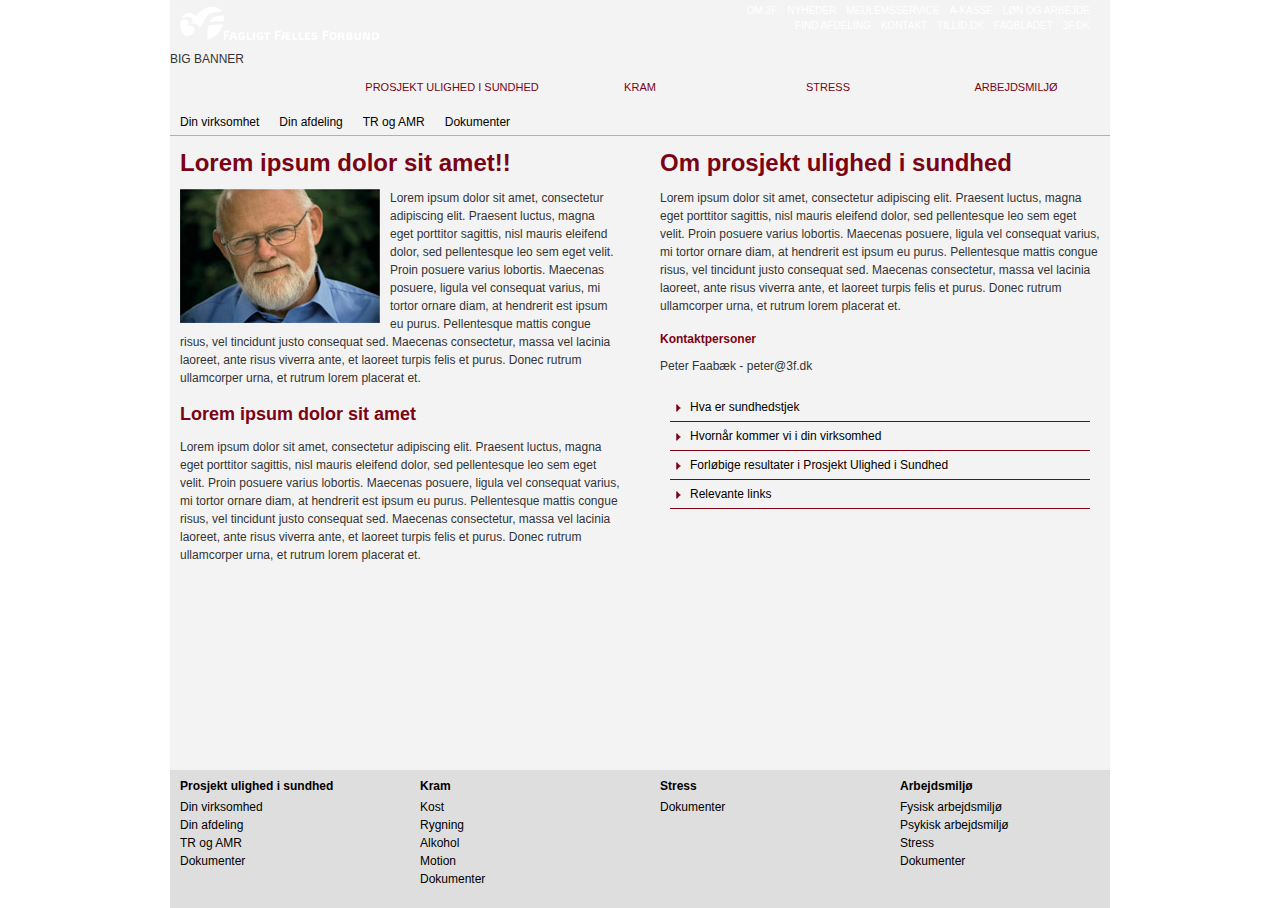
==== commit 5a1d963b: "column on footer" ====
--- a/index.html
+++ b/index.html
@@ -95,7 +95,7 @@
 <div id="footer">
 	<div class="container">
 		<div class="column-1-2-3-4">
-			<div class="column column-1">
+			<div class="column">
 				<div class="content">
 					<ul>
 						<h3><a href="#">Prosjekt ulighed i sundhed</a></h3>
@@ -106,7 +106,7 @@
 					</ul>
 				</div>
 			</div>
-			<div class="column column-2">
+			<div class="column">
 				<div class="content">
 					<ul>
 						<h3><a href="#">Kram</a></h3>
@@ -118,7 +118,7 @@
 					</ul>
 				</div>
 			</div>
-			<div class="column column-3">
+			<div class="column">
 				<div class="content">
 					<ul>
 						<h3><a href="#">Stress</a></h3>
@@ -126,7 +126,7 @@
 					</ul>
 				</div>
 			</div>
-			<div class="column column-4">
+			<div class="column">
 				<div class="content">
 					<ul>
 						<h3><a href="#">Arbejdsmiljø</a></h3>
--- a/stylesheets/screen.css
+++ b/stylesheets/screen.css
@@ -1,4 +1,4 @@
-/* line 4, ../../../../../Library/Ruby/Gems/1.8/gems/compass-0.10.6/frameworks/blueprint/stylesheets/blueprint/reset/_utilities.scss */
+/* line 4, ../../../../jruby-1.6.0.RC1/lib/ruby/gems/1.8/gems/compass-0.10.6/frameworks/blueprint/stylesheets/blueprint/reset/_utilities.scss */
 html, body {
   margin: 0;
   padding: 0;
@@ -10,12 +10,12 @@
   vertical-align: baseline;
 }
 
-/* line 6, ../../../../../Library/Ruby/Gems/1.8/gems/compass-0.10.6/frameworks/blueprint/stylesheets/blueprint/reset/_utilities.scss */
+/* line 6, ../../../../jruby-1.6.0.RC1/lib/ruby/gems/1.8/gems/compass-0.10.6/frameworks/blueprint/stylesheets/blueprint/reset/_utilities.scss */
 html {
   font-size: 100.01%;
 }
 
-/* line 16, ../../../../../Library/Ruby/Gems/1.8/gems/compass-0.10.6/frameworks/blueprint/stylesheets/blueprint/reset/_utilities.scss */
+/* line 16, ../../../../jruby-1.6.0.RC1/lib/ruby/gems/1.8/gems/compass-0.10.6/frameworks/blueprint/stylesheets/blueprint/reset/_utilities.scss */
 div, span, object, iframe, h1, h2, h3, h4, h5, h6, p,
 pre, a, abbr, acronym, address, code, del, dfn, em, img,
 dl, dt, dd, ol, ul, li, fieldset, form, label, legend, caption, tbody, tfoot, thead, tr {
@@ -29,7 +29,7 @@
   vertical-align: baseline;
 }
 
-/* line 18, ../../../../../Library/Ruby/Gems/1.8/gems/compass-0.10.6/frameworks/blueprint/stylesheets/blueprint/reset/_utilities.scss */
+/* line 18, ../../../../jruby-1.6.0.RC1/lib/ruby/gems/1.8/gems/compass-0.10.6/frameworks/blueprint/stylesheets/blueprint/reset/_utilities.scss */
 blockquote, q {
   margin: 0;
   padding: 0;
@@ -41,12 +41,12 @@
   vertical-align: baseline;
   quotes: "" "";
 }
-/* line 45, ../../../../../Library/Ruby/Gems/1.8/gems/compass-0.10.6/frameworks/blueprint/stylesheets/blueprint/reset/_utilities.scss */
+/* line 45, ../../../../jruby-1.6.0.RC1/lib/ruby/gems/1.8/gems/compass-0.10.6/frameworks/blueprint/stylesheets/blueprint/reset/_utilities.scss */
 blockquote:before, blockquote:after, q:before, q:after {
   content: "";
 }
 
-/* line 20, ../../../../../Library/Ruby/Gems/1.8/gems/compass-0.10.6/frameworks/blueprint/stylesheets/blueprint/reset/_utilities.scss */
+/* line 20, ../../../../jruby-1.6.0.RC1/lib/ruby/gems/1.8/gems/compass-0.10.6/frameworks/blueprint/stylesheets/blueprint/reset/_utilities.scss */
 th, td, caption {
   margin: 0;
   padding: 0;
@@ -61,7 +61,7 @@
   vertical-align: middle;
 }
 
-/* line 22, ../../../../../Library/Ruby/Gems/1.8/gems/compass-0.10.6/frameworks/blueprint/stylesheets/blueprint/reset/_utilities.scss */
+/* line 22, ../../../../jruby-1.6.0.RC1/lib/ruby/gems/1.8/gems/compass-0.10.6/frameworks/blueprint/stylesheets/blueprint/reset/_utilities.scss */
 table {
   margin: 0;
   padding: 0;
@@ -76,7 +76,7 @@
   vertical-align: middle;
 }
 
-/* line 24, ../../../../../Library/Ruby/Gems/1.8/gems/compass-0.10.6/frameworks/blueprint/stylesheets/blueprint/reset/_utilities.scss */
+/* line 24, ../../../../jruby-1.6.0.RC1/lib/ruby/gems/1.8/gems/compass-0.10.6/frameworks/blueprint/stylesheets/blueprint/reset/_utilities.scss */
 a img {
   border: none;
 }
@@ -175,7 +175,7 @@
   font-size: 1em;
   margin-bottom: 4px;
 }
-/* line 32, ../src/partials/_link-icons.scss */
+/* line 31, ../src/partials/_link-icons.scss */
 .article .box dd a[href^="http:"],
 .article .box dd a[href^="mailto:"],
 .article .box dd a[href^="http:"]:visited,
@@ -194,41 +194,41 @@
   background-repeat: no-repeat;
   background-position: left center;
 }
+/* line 32, ../src/partials/_link-icons.scss */
+.article .box dd a[href^="http:"] {
+  background-image: url('../images/link_icons/external.png?1290511830');
+}
 /* line 33, ../src/partials/_link-icons.scss */
-.article .box dd a[href^="http:"] {
-  background-image: url('../images/link_icons/external.png?1296208624');
+.article .box dd a[href^="mailto:"] {
+  background-image: url('../images/link_icons/email.png?1290511830');
 }
 /* line 34, ../src/partials/_link-icons.scss */
-.article .box dd a[href^="mailto:"] {
-  background-image: url('../images/link_icons/email.png?1296208624');
-}
-/* line 35, ../src/partials/_link-icons.scss */
 .article .box dd a[href^="http:"]:visited {
-  background-image: url('../images/link_icons/visited.png?1296208624');
-}
-/* line 37, ../src/partials/_link-icons.scss */
+  background-image: url('../images/link_icons/visited.png?1290511830');
+}
+/* line 36, ../src/partials/_link-icons.scss */
 .article .box dd a[href$=".PDF"],
 .article .box dd a[href$=".pdf"] {
-  background-image: url('../images/link_icons/pdf.png?1296208624');
-}
-/* line 39, ../src/partials/_link-icons.scss */
+  background-image: url('../images/link_icons/pdf.png?1290511830');
+}
+/* line 38, ../src/partials/_link-icons.scss */
 .article .box dd a[href$=".DOC"],
 .article .box dd a[href$=".doc"] {
-  background-image: url('../images/link_icons/doc.png?1296208624');
-}
-/* line 41, ../src/partials/_link-icons.scss */
+  background-image: url('../images/link_icons/doc.png?1290511830');
+}
+/* line 40, ../src/partials/_link-icons.scss */
 .article .box dd a[href$=".XLS"],
 .article .box dd a[href$=".xls"] {
-  background-image: url('../images/link_icons/xls.png?1296208624');
-}
-/* line 43, ../src/partials/_link-icons.scss */
+  background-image: url('../images/link_icons/xls.png?1290511830');
+}
+/* line 42, ../src/partials/_link-icons.scss */
 .article .box dd a[href$=".rss"],
 .article .box dd a[href$=".rdf"] {
-  background-image: url('../images/link_icons/feed.png?1296208624');
-}
-/* line 44, ../src/partials/_link-icons.scss */
+  background-image: url('../images/link_icons/feed.png?1290511830');
+}
+/* line 43, ../src/partials/_link-icons.scss */
 .article .box dd a[href^="aim:"] {
-  background-image: url('../images/link_icons/im.png?1296208624');
+  background-image: url('../images/link_icons/im.png?1290511830');
 }
 
 /* line 1, ../src/partials/_article-tools.scss */
@@ -246,7 +246,7 @@
   overflow: hidden;
   *zoom: 1;
 }
-/* line 57, ../../../../../Library/Ruby/Gems/1.8/gems/compass-0.10.6/frameworks/compass/stylesheets/compass/utilities/lists/_horizontal-list.scss */
+/* line 56, ../../../../jruby-1.6.0.RC1/lib/ruby/gems/1.8/gems/compass-0.10.6/frameworks/compass/stylesheets/compass/utilities/lists/_horizontal-list.scss */
 .article-tools ul li {
   list-style-image: none;
   list-style-type: none;
@@ -257,17 +257,17 @@
   padding-left: 10px;
   padding-right: 10px;
 }
-/* line 45, ../../../../../Library/Ruby/Gems/1.8/gems/compass-0.10.6/frameworks/compass/stylesheets/compass/utilities/lists/_horizontal-list.scss */
+/* line 45, ../../../../jruby-1.6.0.RC1/lib/ruby/gems/1.8/gems/compass-0.10.6/frameworks/compass/stylesheets/compass/utilities/lists/_horizontal-list.scss */
 .article-tools ul li:first-child, .article-tools ul li.first {
   padding-left: 0;
 }
-/* line 46, ../../../../../Library/Ruby/Gems/1.8/gems/compass-0.10.6/frameworks/compass/stylesheets/compass/utilities/lists/_horizontal-list.scss */
+/* line 46, ../../../../jruby-1.6.0.RC1/lib/ruby/gems/1.8/gems/compass-0.10.6/frameworks/compass/stylesheets/compass/utilities/lists/_horizontal-list.scss */
 .article-tools ul li:last-child, .article-tools ul li.last {
   padding-right: 0;
 }
 /* line 8, ../src/partials/_article-tools.scss */
 .article-tools li {
-  background: url('../images/toprightmenu_separator.png?1296208624') no-repeat;
+  background: url('../images/toprightmenu_separator.png?1295532549') no-repeat;
   height: 20px;
   background-position: left;
 }
@@ -303,11 +303,11 @@
   overflow: hidden;
   *zoom: 1;
 }
-/* line 139, ../../../../../Library/Ruby/Gems/1.8/gems/compass-0.10.6/frameworks/blueprint/stylesheets/blueprint/_grid.scss */
+/* line 138, ../../../../jruby-1.6.0.RC1/lib/ruby/gems/1.8/gems/compass-0.10.6/frameworks/blueprint/stylesheets/blueprint/_grid.scss */
 * html .mainmenu {
   overflow-x: hidden;
 }
-/* line 57, ../../../../../Library/Ruby/Gems/1.8/gems/compass-0.10.6/frameworks/compass/stylesheets/compass/utilities/lists/_horizontal-list.scss */
+/* line 56, ../../../../jruby-1.6.0.RC1/lib/ruby/gems/1.8/gems/compass-0.10.6/frameworks/compass/stylesheets/compass/utilities/lists/_horizontal-list.scss */
 .mainmenu li {
   list-style-image: none;
   list-style-type: none;
@@ -318,17 +318,17 @@
   padding-left: 0px;
   padding-right: 0px;
 }
-/* line 45, ../../../../../Library/Ruby/Gems/1.8/gems/compass-0.10.6/frameworks/compass/stylesheets/compass/utilities/lists/_horizontal-list.scss */
+/* line 45, ../../../../jruby-1.6.0.RC1/lib/ruby/gems/1.8/gems/compass-0.10.6/frameworks/compass/stylesheets/compass/utilities/lists/_horizontal-list.scss */
 .mainmenu li:first-child, .mainmenu li.first {
   padding-left: 0;
 }
-/* line 46, ../../../../../Library/Ruby/Gems/1.8/gems/compass-0.10.6/frameworks/compass/stylesheets/compass/utilities/lists/_horizontal-list.scss */
+/* line 46, ../../../../jruby-1.6.0.RC1/lib/ruby/gems/1.8/gems/compass-0.10.6/frameworks/compass/stylesheets/compass/utilities/lists/_horizontal-list.scss */
 .mainmenu li:last-child, .mainmenu li.last {
   padding-right: 0;
 }
 /* line 4, ../src/partials/_menu.scss */
 .mainmenu li {
-  background-image: url('../images/menuBtn.png?1296208624');
+  background-image: url('../images/menuBtn.png?1295343875');
   background-position: 0px 0px;
   height: 45px;
   width: 188px;
@@ -360,7 +360,7 @@
 }
 /* line 29, ../src/partials/_menu.scss */
 .mainmenu li:first-child {
-  background-image: url('../images/menuBtnLeft.png?1296208624');
+  background-image: url('../images/menuBtnLeft.png?1295350291');
   background-position: 0px 0px;
   height: 45px;
   width: 188px;
@@ -371,7 +371,7 @@
 }
 /* line 39, ../src/partials/_menu.scss */
 .mainmenu li:last-child {
-  background-image: url('../images/menuBtnRight.png?1296208624');
+  background-image: url('../images/menuBtnRight.png?1295343896');
   background-position: 0px 0px;
   height: 45px;
   width: 188px;
@@ -400,11 +400,11 @@
   margin-left: 10px;
   margin-bottom: 4px;
 }
-/* line 139, ../../../../../Library/Ruby/Gems/1.8/gems/compass-0.10.6/frameworks/blueprint/stylesheets/blueprint/_grid.scss */
+/* line 138, ../../../../jruby-1.6.0.RC1/lib/ruby/gems/1.8/gems/compass-0.10.6/frameworks/blueprint/stylesheets/blueprint/_grid.scss */
 * html .submenu {
   overflow-x: hidden;
 }
-/* line 57, ../../../../../Library/Ruby/Gems/1.8/gems/compass-0.10.6/frameworks/compass/stylesheets/compass/utilities/lists/_horizontal-list.scss */
+/* line 56, ../../../../jruby-1.6.0.RC1/lib/ruby/gems/1.8/gems/compass-0.10.6/frameworks/compass/stylesheets/compass/utilities/lists/_horizontal-list.scss */
 .submenu li {
   list-style-image: none;
   list-style-type: none;
@@ -415,11 +415,11 @@
   padding-left: 10px;
   padding-right: 10px;
 }
-/* line 45, ../../../../../Library/Ruby/Gems/1.8/gems/compass-0.10.6/frameworks/compass/stylesheets/compass/utilities/lists/_horizontal-list.scss */
+/* line 45, ../../../../jruby-1.6.0.RC1/lib/ruby/gems/1.8/gems/compass-0.10.6/frameworks/compass/stylesheets/compass/utilities/lists/_horizontal-list.scss */
 .submenu li:first-child, .submenu li.first {
   padding-left: 0;
 }
-/* line 46, ../../../../../Library/Ruby/Gems/1.8/gems/compass-0.10.6/frameworks/compass/stylesheets/compass/utilities/lists/_horizontal-list.scss */
+/* line 46, ../../../../jruby-1.6.0.RC1/lib/ruby/gems/1.8/gems/compass-0.10.6/frameworks/compass/stylesheets/compass/utilities/lists/_horizontal-list.scss */
 .submenu li:last-child, .submenu li.last {
   padding-right: 0;
 }
@@ -428,19 +428,19 @@
   color: black;
   text-decoration: none;
 }
-/* line 18, ../../../../../Library/Ruby/Gems/1.8/gems/compass-0.10.6/frameworks/compass/stylesheets/compass/utilities/links/_link-colors.scss */
+/* line 18, ../../../../jruby-1.6.0.RC1/lib/ruby/gems/1.8/gems/compass-0.10.6/frameworks/compass/stylesheets/compass/utilities/links/_link-colors.scss */
 .submenu a:visited {
   color: black;
 }
-/* line 22, ../../../../../Library/Ruby/Gems/1.8/gems/compass-0.10.6/frameworks/compass/stylesheets/compass/utilities/links/_link-colors.scss */
+/* line 21, ../../../../jruby-1.6.0.RC1/lib/ruby/gems/1.8/gems/compass-0.10.6/frameworks/compass/stylesheets/compass/utilities/links/_link-colors.scss */
 .submenu a:focus {
   color: #7a0414;
 }
-/* line 26, ../../../../../Library/Ruby/Gems/1.8/gems/compass-0.10.6/frameworks/compass/stylesheets/compass/utilities/links/_link-colors.scss */
+/* line 24, ../../../../jruby-1.6.0.RC1/lib/ruby/gems/1.8/gems/compass-0.10.6/frameworks/compass/stylesheets/compass/utilities/links/_link-colors.scss */
 .submenu a:hover {
   color: #7a0414;
 }
-/* line 30, ../../../../../Library/Ruby/Gems/1.8/gems/compass-0.10.6/frameworks/compass/stylesheets/compass/utilities/links/_link-colors.scss */
+/* line 27, ../../../../jruby-1.6.0.RC1/lib/ruby/gems/1.8/gems/compass-0.10.6/frameworks/compass/stylesheets/compass/utilities/links/_link-colors.scss */
 .submenu a:active {
   color: #7a0414;
 }
@@ -448,19 +448,19 @@
 .submenu .active a {
   color: #7a0414;
 }
-/* line 18, ../../../../../Library/Ruby/Gems/1.8/gems/compass-0.10.6/frameworks/compass/stylesheets/compass/utilities/links/_link-colors.scss */
+/* line 18, ../../../../jruby-1.6.0.RC1/lib/ruby/gems/1.8/gems/compass-0.10.6/frameworks/compass/stylesheets/compass/utilities/links/_link-colors.scss */
 .submenu .active a:visited {
   color: #7a0414;
 }
-/* line 22, ../../../../../Library/Ruby/Gems/1.8/gems/compass-0.10.6/frameworks/compass/stylesheets/compass/utilities/links/_link-colors.scss */
+/* line 21, ../../../../jruby-1.6.0.RC1/lib/ruby/gems/1.8/gems/compass-0.10.6/frameworks/compass/stylesheets/compass/utilities/links/_link-colors.scss */
 .submenu .active a:focus {
   color: #7a0414;
 }
-/* line 26, ../../../../../Library/Ruby/Gems/1.8/gems/compass-0.10.6/frameworks/compass/stylesheets/compass/utilities/links/_link-colors.scss */
+/* line 24, ../../../../jruby-1.6.0.RC1/lib/ruby/gems/1.8/gems/compass-0.10.6/frameworks/compass/stylesheets/compass/utilities/links/_link-colors.scss */
 .submenu .active a:hover {
   color: #7a0414;
 }
-/* line 30, ../../../../../Library/Ruby/Gems/1.8/gems/compass-0.10.6/frameworks/compass/stylesheets/compass/utilities/links/_link-colors.scss */
+/* line 27, ../../../../jruby-1.6.0.RC1/lib/ruby/gems/1.8/gems/compass-0.10.6/frameworks/compass/stylesheets/compass/utilities/links/_link-colors.scss */
 .submenu .active a:active {
   color: #7a0414;
 }
@@ -500,7 +500,7 @@
   color: #7a0414;
 }
 
-/* line 39, ../../../../../Library/Ruby/Gems/1.8/gems/compass-0.10.6/frameworks/blueprint/stylesheets/blueprint/_typography.scss */
+/* line 39, ../../../../jruby-1.6.0.RC1/lib/ruby/gems/1.8/gems/compass-0.10.6/frameworks/blueprint/stylesheets/blueprint/_typography.scss */
 body {
   line-height: 1.5;
   font-family: "Helvetica Neue", Arial, Helvetica, sans-serif;
@@ -508,68 +508,68 @@
   font-size: 75%;
 }
 
-/* line 68, ../../../../../Library/Ruby/Gems/1.8/gems/compass-0.10.6/frameworks/blueprint/stylesheets/blueprint/_typography.scss */
+/* line 65, ../../../../jruby-1.6.0.RC1/lib/ruby/gems/1.8/gems/compass-0.10.6/frameworks/blueprint/stylesheets/blueprint/_typography.scss */
 h1, h2, h3, h4, h5, h6 {
   font-weight: normal;
   color: #222222;
 }
-/* line 69, ../../../../../Library/Ruby/Gems/1.8/gems/compass-0.10.6/frameworks/blueprint/stylesheets/blueprint/_typography.scss */
+/* line 66, ../../../../jruby-1.6.0.RC1/lib/ruby/gems/1.8/gems/compass-0.10.6/frameworks/blueprint/stylesheets/blueprint/_typography.scss */
 h1 img, h2 img, h3 img, h4 img, h5 img, h6 img {
   margin: 0;
 }
 
-/* line 70, ../../../../../Library/Ruby/Gems/1.8/gems/compass-0.10.6/frameworks/blueprint/stylesheets/blueprint/_typography.scss */
+/* line 67, ../../../../jruby-1.6.0.RC1/lib/ruby/gems/1.8/gems/compass-0.10.6/frameworks/blueprint/stylesheets/blueprint/_typography.scss */
 h1 {
   font-size: 3em;
   line-height: 1;
   margin-bottom: 0.50em;
 }
 
-/* line 71, ../../../../../Library/Ruby/Gems/1.8/gems/compass-0.10.6/frameworks/blueprint/stylesheets/blueprint/_typography.scss */
+/* line 68, ../../../../jruby-1.6.0.RC1/lib/ruby/gems/1.8/gems/compass-0.10.6/frameworks/blueprint/stylesheets/blueprint/_typography.scss */
 h2 {
   font-size: 2em;
   margin-bottom: 0.75em;
 }
 
-/* line 72, ../../../../../Library/Ruby/Gems/1.8/gems/compass-0.10.6/frameworks/blueprint/stylesheets/blueprint/_typography.scss */
+/* line 69, ../../../../jruby-1.6.0.RC1/lib/ruby/gems/1.8/gems/compass-0.10.6/frameworks/blueprint/stylesheets/blueprint/_typography.scss */
 h3 {
   font-size: 1.5em;
   line-height: 1;
   margin-bottom: 1.00em;
 }
 
-/* line 73, ../../../../../Library/Ruby/Gems/1.8/gems/compass-0.10.6/frameworks/blueprint/stylesheets/blueprint/_typography.scss */
+/* line 70, ../../../../jruby-1.6.0.RC1/lib/ruby/gems/1.8/gems/compass-0.10.6/frameworks/blueprint/stylesheets/blueprint/_typography.scss */
 h4 {
   font-size: 1.2em;
   line-height: 1.25;
   margin-bottom: 1.25em;
 }
 
-/* line 74, ../../../../../Library/Ruby/Gems/1.8/gems/compass-0.10.6/frameworks/blueprint/stylesheets/blueprint/_typography.scss */
+/* line 71, ../../../../jruby-1.6.0.RC1/lib/ruby/gems/1.8/gems/compass-0.10.6/frameworks/blueprint/stylesheets/blueprint/_typography.scss */
 h5 {
   font-size: 1em;
   font-weight: bold;
   margin-bottom: 1.50em;
 }
 
-/* line 75, ../../../../../Library/Ruby/Gems/1.8/gems/compass-0.10.6/frameworks/blueprint/stylesheets/blueprint/_typography.scss */
+/* line 72, ../../../../jruby-1.6.0.RC1/lib/ruby/gems/1.8/gems/compass-0.10.6/frameworks/blueprint/stylesheets/blueprint/_typography.scss */
 h6 {
   font-size: 1em;
   font-weight: bold;
 }
 
-/* line 76, ../../../../../Library/Ruby/Gems/1.8/gems/compass-0.10.6/frameworks/blueprint/stylesheets/blueprint/_typography.scss */
+/* line 73, ../../../../jruby-1.6.0.RC1/lib/ruby/gems/1.8/gems/compass-0.10.6/frameworks/blueprint/stylesheets/blueprint/_typography.scss */
 p {
   margin: 0 0 1.5em;
 }
-/* line 77, ../../../../../Library/Ruby/Gems/1.8/gems/compass-0.10.6/frameworks/blueprint/stylesheets/blueprint/_typography.scss */
+/* line 74, ../../../../jruby-1.6.0.RC1/lib/ruby/gems/1.8/gems/compass-0.10.6/frameworks/blueprint/stylesheets/blueprint/_typography.scss */
 p img.left {
   display: inline;
   float: left;
   margin: 1.5em 1.5em 1.5em 0;
   padding: 0;
 }
-/* line 78, ../../../../../Library/Ruby/Gems/1.8/gems/compass-0.10.6/frameworks/blueprint/stylesheets/blueprint/_typography.scss */
+/* line 75, ../../../../jruby-1.6.0.RC1/lib/ruby/gems/1.8/gems/compass-0.10.6/frameworks/blueprint/stylesheets/blueprint/_typography.scss */
 p img.right {
   display: inline;
   float: right;
@@ -577,220 +577,220 @@
   padding: 0;
 }
 
-/* line 80, ../../../../../Library/Ruby/Gems/1.8/gems/compass-0.10.6/frameworks/blueprint/stylesheets/blueprint/_typography.scss */
+/* line 77, ../../../../jruby-1.6.0.RC1/lib/ruby/gems/1.8/gems/compass-0.10.6/frameworks/blueprint/stylesheets/blueprint/_typography.scss */
 a {
   text-decoration: underline;
   color: #000099;
 }
-/* line 18, ../../../../../Library/Ruby/Gems/1.8/gems/compass-0.10.6/frameworks/compass/stylesheets/compass/utilities/links/_link-colors.scss */
+/* line 18, ../../../../jruby-1.6.0.RC1/lib/ruby/gems/1.8/gems/compass-0.10.6/frameworks/compass/stylesheets/compass/utilities/links/_link-colors.scss */
 a:visited {
   color: #000066;
 }
-/* line 22, ../../../../../Library/Ruby/Gems/1.8/gems/compass-0.10.6/frameworks/compass/stylesheets/compass/utilities/links/_link-colors.scss */
+/* line 21, ../../../../jruby-1.6.0.RC1/lib/ruby/gems/1.8/gems/compass-0.10.6/frameworks/compass/stylesheets/compass/utilities/links/_link-colors.scss */
 a:focus {
   color: black;
 }
-/* line 26, ../../../../../Library/Ruby/Gems/1.8/gems/compass-0.10.6/frameworks/compass/stylesheets/compass/utilities/links/_link-colors.scss */
+/* line 24, ../../../../jruby-1.6.0.RC1/lib/ruby/gems/1.8/gems/compass-0.10.6/frameworks/compass/stylesheets/compass/utilities/links/_link-colors.scss */
 a:hover {
   color: black;
 }
-/* line 30, ../../../../../Library/Ruby/Gems/1.8/gems/compass-0.10.6/frameworks/compass/stylesheets/compass/utilities/links/_link-colors.scss */
+/* line 27, ../../../../jruby-1.6.0.RC1/lib/ruby/gems/1.8/gems/compass-0.10.6/frameworks/compass/stylesheets/compass/utilities/links/_link-colors.scss */
 a:active {
   color: #cc0099;
 }
 
-/* line 81, ../../../../../Library/Ruby/Gems/1.8/gems/compass-0.10.6/frameworks/blueprint/stylesheets/blueprint/_typography.scss */
+/* line 78, ../../../../jruby-1.6.0.RC1/lib/ruby/gems/1.8/gems/compass-0.10.6/frameworks/blueprint/stylesheets/blueprint/_typography.scss */
 blockquote {
   margin: 1.5em;
   color: #666666;
   font-style: italic;
 }
 
-/* line 82, ../../../../../Library/Ruby/Gems/1.8/gems/compass-0.10.6/frameworks/blueprint/stylesheets/blueprint/_typography.scss */
+/* line 79, ../../../../jruby-1.6.0.RC1/lib/ruby/gems/1.8/gems/compass-0.10.6/frameworks/blueprint/stylesheets/blueprint/_typography.scss */
 strong {
   font-weight: bold;
 }
 
-/* line 83, ../../../../../Library/Ruby/Gems/1.8/gems/compass-0.10.6/frameworks/blueprint/stylesheets/blueprint/_typography.scss */
+/* line 80, ../../../../jruby-1.6.0.RC1/lib/ruby/gems/1.8/gems/compass-0.10.6/frameworks/blueprint/stylesheets/blueprint/_typography.scss */
 em {
   font-style: italic;
 }
 
-/* line 84, ../../../../../Library/Ruby/Gems/1.8/gems/compass-0.10.6/frameworks/blueprint/stylesheets/blueprint/_typography.scss */
+/* line 81, ../../../../jruby-1.6.0.RC1/lib/ruby/gems/1.8/gems/compass-0.10.6/frameworks/blueprint/stylesheets/blueprint/_typography.scss */
 dfn {
   font-style: italic;
   font-weight: bold;
 }
 
-/* line 85, ../../../../../Library/Ruby/Gems/1.8/gems/compass-0.10.6/frameworks/blueprint/stylesheets/blueprint/_typography.scss */
+/* line 82, ../../../../jruby-1.6.0.RC1/lib/ruby/gems/1.8/gems/compass-0.10.6/frameworks/blueprint/stylesheets/blueprint/_typography.scss */
 sup, sub {
   line-height: 0;
 }
 
-/* line 86, ../../../../../Library/Ruby/Gems/1.8/gems/compass-0.10.6/frameworks/blueprint/stylesheets/blueprint/_typography.scss */
+/* line 83, ../../../../jruby-1.6.0.RC1/lib/ruby/gems/1.8/gems/compass-0.10.6/frameworks/blueprint/stylesheets/blueprint/_typography.scss */
 abbr, acronym {
   border-bottom: 1px dotted #666666;
 }
 
-/* line 87, ../../../../../Library/Ruby/Gems/1.8/gems/compass-0.10.6/frameworks/blueprint/stylesheets/blueprint/_typography.scss */
+/* line 84, ../../../../jruby-1.6.0.RC1/lib/ruby/gems/1.8/gems/compass-0.10.6/frameworks/blueprint/stylesheets/blueprint/_typography.scss */
 address {
   margin: 0 0 1.5em;
   font-style: italic;
 }
 
-/* line 88, ../../../../../Library/Ruby/Gems/1.8/gems/compass-0.10.6/frameworks/blueprint/stylesheets/blueprint/_typography.scss */
+/* line 85, ../../../../jruby-1.6.0.RC1/lib/ruby/gems/1.8/gems/compass-0.10.6/frameworks/blueprint/stylesheets/blueprint/_typography.scss */
 del {
   color: #666666;
 }
 
-/* line 89, ../../../../../Library/Ruby/Gems/1.8/gems/compass-0.10.6/frameworks/blueprint/stylesheets/blueprint/_typography.scss */
+/* line 86, ../../../../jruby-1.6.0.RC1/lib/ruby/gems/1.8/gems/compass-0.10.6/frameworks/blueprint/stylesheets/blueprint/_typography.scss */
 pre {
   margin: 1.5em 0;
   white-space: pre;
 }
 
-/* line 90, ../../../../../Library/Ruby/Gems/1.8/gems/compass-0.10.6/frameworks/blueprint/stylesheets/blueprint/_typography.scss */
+/* line 87, ../../../../jruby-1.6.0.RC1/lib/ruby/gems/1.8/gems/compass-0.10.6/frameworks/blueprint/stylesheets/blueprint/_typography.scss */
 pre, code, tt {
   font: 1em "andale mono", "lucida console", monospace;
   line-height: 1.5;
 }
 
-/* line 91, ../../../../../Library/Ruby/Gems/1.8/gems/compass-0.10.6/frameworks/blueprint/stylesheets/blueprint/_typography.scss */
+/* line 88, ../../../../jruby-1.6.0.RC1/lib/ruby/gems/1.8/gems/compass-0.10.6/frameworks/blueprint/stylesheets/blueprint/_typography.scss */
 li ul, li ol {
   margin: 0;
 }
 
-/* line 92, ../../../../../Library/Ruby/Gems/1.8/gems/compass-0.10.6/frameworks/blueprint/stylesheets/blueprint/_typography.scss */
+/* line 89, ../../../../jruby-1.6.0.RC1/lib/ruby/gems/1.8/gems/compass-0.10.6/frameworks/blueprint/stylesheets/blueprint/_typography.scss */
 ul, ol {
   margin: 0 1.5em 1.5em 0;
   padding-left: 3.333em;
 }
 
-/* line 93, ../../../../../Library/Ruby/Gems/1.8/gems/compass-0.10.6/frameworks/blueprint/stylesheets/blueprint/_typography.scss */
+/* line 90, ../../../../jruby-1.6.0.RC1/lib/ruby/gems/1.8/gems/compass-0.10.6/frameworks/blueprint/stylesheets/blueprint/_typography.scss */
 ul {
   list-style-type: disc;
 }
 
-/* line 94, ../../../../../Library/Ruby/Gems/1.8/gems/compass-0.10.6/frameworks/blueprint/stylesheets/blueprint/_typography.scss */
+/* line 91, ../../../../jruby-1.6.0.RC1/lib/ruby/gems/1.8/gems/compass-0.10.6/frameworks/blueprint/stylesheets/blueprint/_typography.scss */
 ol {
   list-style-type: decimal;
 }
 
-/* line 95, ../../../../../Library/Ruby/Gems/1.8/gems/compass-0.10.6/frameworks/blueprint/stylesheets/blueprint/_typography.scss */
+/* line 92, ../../../../jruby-1.6.0.RC1/lib/ruby/gems/1.8/gems/compass-0.10.6/frameworks/blueprint/stylesheets/blueprint/_typography.scss */
 dl {
   margin: 0 0 1.5em 0;
 }
-/* line 96, ../../../../../Library/Ruby/Gems/1.8/gems/compass-0.10.6/frameworks/blueprint/stylesheets/blueprint/_typography.scss */
+/* line 93, ../../../../jruby-1.6.0.RC1/lib/ruby/gems/1.8/gems/compass-0.10.6/frameworks/blueprint/stylesheets/blueprint/_typography.scss */
 dl dt {
   font-weight: bold;
 }
 
-/* line 97, ../../../../../Library/Ruby/Gems/1.8/gems/compass-0.10.6/frameworks/blueprint/stylesheets/blueprint/_typography.scss */
+/* line 94, ../../../../jruby-1.6.0.RC1/lib/ruby/gems/1.8/gems/compass-0.10.6/frameworks/blueprint/stylesheets/blueprint/_typography.scss */
 dd {
   margin-left: 1.5em;
 }
 
-/* line 98, ../../../../../Library/Ruby/Gems/1.8/gems/compass-0.10.6/frameworks/blueprint/stylesheets/blueprint/_typography.scss */
+/* line 95, ../../../../jruby-1.6.0.RC1/lib/ruby/gems/1.8/gems/compass-0.10.6/frameworks/blueprint/stylesheets/blueprint/_typography.scss */
 table {
   margin-bottom: 1.4em;
   width: 100%;
 }
 
-/* line 99, ../../../../../Library/Ruby/Gems/1.8/gems/compass-0.10.6/frameworks/blueprint/stylesheets/blueprint/_typography.scss */
+/* line 96, ../../../../jruby-1.6.0.RC1/lib/ruby/gems/1.8/gems/compass-0.10.6/frameworks/blueprint/stylesheets/blueprint/_typography.scss */
 th {
   font-weight: bold;
 }
 
-/* line 100, ../../../../../Library/Ruby/Gems/1.8/gems/compass-0.10.6/frameworks/blueprint/stylesheets/blueprint/_typography.scss */
+/* line 97, ../../../../jruby-1.6.0.RC1/lib/ruby/gems/1.8/gems/compass-0.10.6/frameworks/blueprint/stylesheets/blueprint/_typography.scss */
 thead th {
   background: #c3d9ff;
 }
 
-/* line 101, ../../../../../Library/Ruby/Gems/1.8/gems/compass-0.10.6/frameworks/blueprint/stylesheets/blueprint/_typography.scss */
+/* line 98, ../../../../jruby-1.6.0.RC1/lib/ruby/gems/1.8/gems/compass-0.10.6/frameworks/blueprint/stylesheets/blueprint/_typography.scss */
 th, td, caption {
   padding: 4px 10px 4px 5px;
 }
 
-/* line 102, ../../../../../Library/Ruby/Gems/1.8/gems/compass-0.10.6/frameworks/blueprint/stylesheets/blueprint/_typography.scss */
+/* line 99, ../../../../jruby-1.6.0.RC1/lib/ruby/gems/1.8/gems/compass-0.10.6/frameworks/blueprint/stylesheets/blueprint/_typography.scss */
 tr.even td {
   background: #e5ecf9;
 }
 
-/* line 103, ../../../../../Library/Ruby/Gems/1.8/gems/compass-0.10.6/frameworks/blueprint/stylesheets/blueprint/_typography.scss */
+/* line 100, ../../../../jruby-1.6.0.RC1/lib/ruby/gems/1.8/gems/compass-0.10.6/frameworks/blueprint/stylesheets/blueprint/_typography.scss */
 tfoot {
   font-style: italic;
 }
 
-/* line 104, ../../../../../Library/Ruby/Gems/1.8/gems/compass-0.10.6/frameworks/blueprint/stylesheets/blueprint/_typography.scss */
+/* line 101, ../../../../jruby-1.6.0.RC1/lib/ruby/gems/1.8/gems/compass-0.10.6/frameworks/blueprint/stylesheets/blueprint/_typography.scss */
 caption {
   background: #eeeeee;
 }
 
-/* line 105, ../../../../../Library/Ruby/Gems/1.8/gems/compass-0.10.6/frameworks/blueprint/stylesheets/blueprint/_typography.scss */
+/* line 102, ../../../../jruby-1.6.0.RC1/lib/ruby/gems/1.8/gems/compass-0.10.6/frameworks/blueprint/stylesheets/blueprint/_typography.scss */
 .quiet {
   color: #666666;
 }
 
-/* line 106, ../../../../../Library/Ruby/Gems/1.8/gems/compass-0.10.6/frameworks/blueprint/stylesheets/blueprint/_typography.scss */
+/* line 103, ../../../../jruby-1.6.0.RC1/lib/ruby/gems/1.8/gems/compass-0.10.6/frameworks/blueprint/stylesheets/blueprint/_typography.scss */
 .loud {
   color: #111111;
 }
 
-/* line 9, ../../../../../Library/Ruby/Gems/1.8/gems/compass-0.10.6/frameworks/blueprint/stylesheets/blueprint/_utilities.scss */
+/* line 9, ../../../../jruby-1.6.0.RC1/lib/ruby/gems/1.8/gems/compass-0.10.6/frameworks/blueprint/stylesheets/blueprint/_utilities.scss */
 .clear {
   clear: both;
 }
 
-/* line 12, ../../../../../Library/Ruby/Gems/1.8/gems/compass-0.10.6/frameworks/blueprint/stylesheets/blueprint/_utilities.scss */
+/* line 12, ../../../../jruby-1.6.0.RC1/lib/ruby/gems/1.8/gems/compass-0.10.6/frameworks/blueprint/stylesheets/blueprint/_utilities.scss */
 .nowrap {
   white-space: nowrap;
 }
 
-/* line 16, ../../../../../Library/Ruby/Gems/1.8/gems/compass-0.10.6/frameworks/blueprint/stylesheets/blueprint/_utilities.scss */
+/* line 16, ../../../../jruby-1.6.0.RC1/lib/ruby/gems/1.8/gems/compass-0.10.6/frameworks/blueprint/stylesheets/blueprint/_utilities.scss */
 .clearfix {
   overflow: hidden;
   *zoom: 1;
 }
 
-/* line 18, ../../../../../Library/Ruby/Gems/1.8/gems/compass-0.10.6/frameworks/blueprint/stylesheets/blueprint/_utilities.scss */
+/* line 18, ../../../../jruby-1.6.0.RC1/lib/ruby/gems/1.8/gems/compass-0.10.6/frameworks/blueprint/stylesheets/blueprint/_utilities.scss */
 .small {
   font-size: 0.8em;
   margin-bottom: 1.875em;
   line-height: 1.875em;
 }
 
-/* line 22, ../../../../../Library/Ruby/Gems/1.8/gems/compass-0.10.6/frameworks/blueprint/stylesheets/blueprint/_utilities.scss */
+/* line 22, ../../../../jruby-1.6.0.RC1/lib/ruby/gems/1.8/gems/compass-0.10.6/frameworks/blueprint/stylesheets/blueprint/_utilities.scss */
 .large {
   font-size: 1.2em;
   line-height: 2.5em;
   margin-bottom: 1.25em;
 }
 
-/* line 26, ../../../../../Library/Ruby/Gems/1.8/gems/compass-0.10.6/frameworks/blueprint/stylesheets/blueprint/_utilities.scss */
+/* line 26, ../../../../jruby-1.6.0.RC1/lib/ruby/gems/1.8/gems/compass-0.10.6/frameworks/blueprint/stylesheets/blueprint/_utilities.scss */
 .first {
   margin-left: 0;
   padding-left: 0;
 }
 
-/* line 29, ../../../../../Library/Ruby/Gems/1.8/gems/compass-0.10.6/frameworks/blueprint/stylesheets/blueprint/_utilities.scss */
+/* line 29, ../../../../jruby-1.6.0.RC1/lib/ruby/gems/1.8/gems/compass-0.10.6/frameworks/blueprint/stylesheets/blueprint/_utilities.scss */
 .last {
   margin-right: 0;
   padding-right: 0;
 }
 
-/* line 32, ../../../../../Library/Ruby/Gems/1.8/gems/compass-0.10.6/frameworks/blueprint/stylesheets/blueprint/_utilities.scss */
+/* line 32, ../../../../jruby-1.6.0.RC1/lib/ruby/gems/1.8/gems/compass-0.10.6/frameworks/blueprint/stylesheets/blueprint/_utilities.scss */
 .top {
   margin-top: 0;
   padding-top: 0;
 }
 
-/* line 35, ../../../../../Library/Ruby/Gems/1.8/gems/compass-0.10.6/frameworks/blueprint/stylesheets/blueprint/_utilities.scss */
+/* line 35, ../../../../jruby-1.6.0.RC1/lib/ruby/gems/1.8/gems/compass-0.10.6/frameworks/blueprint/stylesheets/blueprint/_utilities.scss */
 .bottom {
   margin-bottom: 0;
   padding-bottom: 0;
 }
 
-/* line 46, ../../../../../Library/Ruby/Gems/1.8/gems/compass-0.10.6/frameworks/blueprint/stylesheets/blueprint/_grid.scss */
+/* line 46, ../../../../jruby-1.6.0.RC1/lib/ruby/gems/1.8/gems/compass-0.10.6/frameworks/blueprint/stylesheets/blueprint/_grid.scss */
 .container {
   width: 940px;
   margin: 0 auto;
@@ -798,508 +798,508 @@
   *zoom: 1;
 }
 
-/* line 48, ../../../../../Library/Ruby/Gems/1.8/gems/compass-0.10.6/frameworks/blueprint/stylesheets/blueprint/_grid.scss */
+/* line 48, ../../../../jruby-1.6.0.RC1/lib/ruby/gems/1.8/gems/compass-0.10.6/frameworks/blueprint/stylesheets/blueprint/_grid.scss */
 .column, div.span-1, div.span-2, div.span-3, div.span-4, div.span-5, div.span-6, div.span-7, div.span-8, div.span-9, div.span-10, div.span-11, div.span-12, div.span-13, div.span-14, div.span-15, div.span-16 {
   display: inline;
   float: left;
   margin-right: 20px;
 }
-/* line 139, ../../../../../Library/Ruby/Gems/1.8/gems/compass-0.10.6/frameworks/blueprint/stylesheets/blueprint/_grid.scss */
+/* line 138, ../../../../jruby-1.6.0.RC1/lib/ruby/gems/1.8/gems/compass-0.10.6/frameworks/blueprint/stylesheets/blueprint/_grid.scss */
 * html .column, * html div.span-1, * html div.span-2, * html div.span-3, * html div.span-4, * html div.span-5, * html div.span-6, * html div.span-7, * html div.span-8, * html div.span-9, * html div.span-10, * html div.span-11, * html div.span-12, * html div.span-13, * html div.span-14, * html div.span-15, * html div.span-16 {
   overflow-x: hidden;
 }
 
-/* line 51, ../../../../../Library/Ruby/Gems/1.8/gems/compass-0.10.6/frameworks/blueprint/stylesheets/blueprint/_grid.scss */
+/* line 51, ../../../../jruby-1.6.0.RC1/lib/ruby/gems/1.8/gems/compass-0.10.6/frameworks/blueprint/stylesheets/blueprint/_grid.scss */
 .last, div.last {
   margin-right: 0;
 }
 
-/* line 55, ../../../../../Library/Ruby/Gems/1.8/gems/compass-0.10.6/frameworks/blueprint/stylesheets/blueprint/_grid.scss */
+/* line 55, ../../../../jruby-1.6.0.RC1/lib/ruby/gems/1.8/gems/compass-0.10.6/frameworks/blueprint/stylesheets/blueprint/_grid.scss */
 .span-1 {
   width: 40px;
 }
 
-/* line 55, ../../../../../Library/Ruby/Gems/1.8/gems/compass-0.10.6/frameworks/blueprint/stylesheets/blueprint/_grid.scss */
+/* line 55, ../../../../jruby-1.6.0.RC1/lib/ruby/gems/1.8/gems/compass-0.10.6/frameworks/blueprint/stylesheets/blueprint/_grid.scss */
 .span-2 {
   width: 100px;
 }
 
-/* line 55, ../../../../../Library/Ruby/Gems/1.8/gems/compass-0.10.6/frameworks/blueprint/stylesheets/blueprint/_grid.scss */
+/* line 55, ../../../../jruby-1.6.0.RC1/lib/ruby/gems/1.8/gems/compass-0.10.6/frameworks/blueprint/stylesheets/blueprint/_grid.scss */
 .span-3 {
   width: 160px;
 }
 
-/* line 55, ../../../../../Library/Ruby/Gems/1.8/gems/compass-0.10.6/frameworks/blueprint/stylesheets/blueprint/_grid.scss */
+/* line 55, ../../../../jruby-1.6.0.RC1/lib/ruby/gems/1.8/gems/compass-0.10.6/frameworks/blueprint/stylesheets/blueprint/_grid.scss */
 .span-4 {
   width: 220px;
 }
 
-/* line 55, ../../../../../Library/Ruby/Gems/1.8/gems/compass-0.10.6/frameworks/blueprint/stylesheets/blueprint/_grid.scss */
+/* line 55, ../../../../jruby-1.6.0.RC1/lib/ruby/gems/1.8/gems/compass-0.10.6/frameworks/blueprint/stylesheets/blueprint/_grid.scss */
 .span-5 {
   width: 280px;
 }
 
-/* line 55, ../../../../../Library/Ruby/Gems/1.8/gems/compass-0.10.6/frameworks/blueprint/stylesheets/blueprint/_grid.scss */
+/* line 55, ../../../../jruby-1.6.0.RC1/lib/ruby/gems/1.8/gems/compass-0.10.6/frameworks/blueprint/stylesheets/blueprint/_grid.scss */
 .span-6 {
   width: 340px;
 }
 
-/* line 55, ../../../../../Library/Ruby/Gems/1.8/gems/compass-0.10.6/frameworks/blueprint/stylesheets/blueprint/_grid.scss */
+/* line 55, ../../../../jruby-1.6.0.RC1/lib/ruby/gems/1.8/gems/compass-0.10.6/frameworks/blueprint/stylesheets/blueprint/_grid.scss */
 .span-7 {
   width: 400px;
 }
 
-/* line 55, ../../../../../Library/Ruby/Gems/1.8/gems/compass-0.10.6/frameworks/blueprint/stylesheets/blueprint/_grid.scss */
+/* line 55, ../../../../jruby-1.6.0.RC1/lib/ruby/gems/1.8/gems/compass-0.10.6/frameworks/blueprint/stylesheets/blueprint/_grid.scss */
 .span-8 {
   width: 460px;
 }
 
-/* line 55, ../../../../../Library/Ruby/Gems/1.8/gems/compass-0.10.6/frameworks/blueprint/stylesheets/blueprint/_grid.scss */
+/* line 55, ../../../../jruby-1.6.0.RC1/lib/ruby/gems/1.8/gems/compass-0.10.6/frameworks/blueprint/stylesheets/blueprint/_grid.scss */
 .span-9 {
   width: 520px;
 }
 
-/* line 55, ../../../../../Library/Ruby/Gems/1.8/gems/compass-0.10.6/frameworks/blueprint/stylesheets/blueprint/_grid.scss */
+/* line 55, ../../../../jruby-1.6.0.RC1/lib/ruby/gems/1.8/gems/compass-0.10.6/frameworks/blueprint/stylesheets/blueprint/_grid.scss */
 .span-10 {
   width: 580px;
 }
 
-/* line 55, ../../../../../Library/Ruby/Gems/1.8/gems/compass-0.10.6/frameworks/blueprint/stylesheets/blueprint/_grid.scss */
+/* line 55, ../../../../jruby-1.6.0.RC1/lib/ruby/gems/1.8/gems/compass-0.10.6/frameworks/blueprint/stylesheets/blueprint/_grid.scss */
 .span-11 {
   width: 640px;
 }
 
-/* line 55, ../../../../../Library/Ruby/Gems/1.8/gems/compass-0.10.6/frameworks/blueprint/stylesheets/blueprint/_grid.scss */
+/* line 55, ../../../../jruby-1.6.0.RC1/lib/ruby/gems/1.8/gems/compass-0.10.6/frameworks/blueprint/stylesheets/blueprint/_grid.scss */
 .span-12 {
   width: 700px;
 }
 
-/* line 55, ../../../../../Library/Ruby/Gems/1.8/gems/compass-0.10.6/frameworks/blueprint/stylesheets/blueprint/_grid.scss */
+/* line 55, ../../../../jruby-1.6.0.RC1/lib/ruby/gems/1.8/gems/compass-0.10.6/frameworks/blueprint/stylesheets/blueprint/_grid.scss */
 .span-13 {
   width: 760px;
 }
 
-/* line 55, ../../../../../Library/Ruby/Gems/1.8/gems/compass-0.10.6/frameworks/blueprint/stylesheets/blueprint/_grid.scss */
+/* line 55, ../../../../jruby-1.6.0.RC1/lib/ruby/gems/1.8/gems/compass-0.10.6/frameworks/blueprint/stylesheets/blueprint/_grid.scss */
 .span-14 {
   width: 820px;
 }
 
-/* line 55, ../../../../../Library/Ruby/Gems/1.8/gems/compass-0.10.6/frameworks/blueprint/stylesheets/blueprint/_grid.scss */
+/* line 55, ../../../../jruby-1.6.0.RC1/lib/ruby/gems/1.8/gems/compass-0.10.6/frameworks/blueprint/stylesheets/blueprint/_grid.scss */
 .span-15 {
   width: 880px;
 }
 
-/* line 57, ../../../../../Library/Ruby/Gems/1.8/gems/compass-0.10.6/frameworks/blueprint/stylesheets/blueprint/_grid.scss */
+/* line 57, ../../../../jruby-1.6.0.RC1/lib/ruby/gems/1.8/gems/compass-0.10.6/frameworks/blueprint/stylesheets/blueprint/_grid.scss */
 .span-16, div.span-16 {
   width: 940px;
   margin: 0;
 }
 
-/* line 62, ../../../../../Library/Ruby/Gems/1.8/gems/compass-0.10.6/frameworks/blueprint/stylesheets/blueprint/_grid.scss */
+/* line 62, ../../../../jruby-1.6.0.RC1/lib/ruby/gems/1.8/gems/compass-0.10.6/frameworks/blueprint/stylesheets/blueprint/_grid.scss */
 input.span-1, textarea.span-1, select.span-1 {
   width: 40px !important;
 }
-/* line 62, ../../../../../Library/Ruby/Gems/1.8/gems/compass-0.10.6/frameworks/blueprint/stylesheets/blueprint/_grid.scss */
+/* line 62, ../../../../jruby-1.6.0.RC1/lib/ruby/gems/1.8/gems/compass-0.10.6/frameworks/blueprint/stylesheets/blueprint/_grid.scss */
 input.span-2, textarea.span-2, select.span-2 {
   width: 100px !important;
 }
-/* line 62, ../../../../../Library/Ruby/Gems/1.8/gems/compass-0.10.6/frameworks/blueprint/stylesheets/blueprint/_grid.scss */
+/* line 62, ../../../../jruby-1.6.0.RC1/lib/ruby/gems/1.8/gems/compass-0.10.6/frameworks/blueprint/stylesheets/blueprint/_grid.scss */
 input.span-3, textarea.span-3, select.span-3 {
   width: 160px !important;
 }
-/* line 62, ../../../../../Library/Ruby/Gems/1.8/gems/compass-0.10.6/frameworks/blueprint/stylesheets/blueprint/_grid.scss */
+/* line 62, ../../../../jruby-1.6.0.RC1/lib/ruby/gems/1.8/gems/compass-0.10.6/frameworks/blueprint/stylesheets/blueprint/_grid.scss */
 input.span-4, textarea.span-4, select.span-4 {
   width: 220px !important;
 }
-/* line 62, ../../../../../Library/Ruby/Gems/1.8/gems/compass-0.10.6/frameworks/blueprint/stylesheets/blueprint/_grid.scss */
+/* line 62, ../../../../jruby-1.6.0.RC1/lib/ruby/gems/1.8/gems/compass-0.10.6/frameworks/blueprint/stylesheets/blueprint/_grid.scss */
 input.span-5, textarea.span-5, select.span-5 {
   width: 280px !important;
 }
-/* line 62, ../../../../../Library/Ruby/Gems/1.8/gems/compass-0.10.6/frameworks/blueprint/stylesheets/blueprint/_grid.scss */
+/* line 62, ../../../../jruby-1.6.0.RC1/lib/ruby/gems/1.8/gems/compass-0.10.6/frameworks/blueprint/stylesheets/blueprint/_grid.scss */
 input.span-6, textarea.span-6, select.span-6 {
   width: 340px !important;
 }
-/* line 62, ../../../../../Library/Ruby/Gems/1.8/gems/compass-0.10.6/frameworks/blueprint/stylesheets/blueprint/_grid.scss */
+/* line 62, ../../../../jruby-1.6.0.RC1/lib/ruby/gems/1.8/gems/compass-0.10.6/frameworks/blueprint/stylesheets/blueprint/_grid.scss */
 input.span-7, textarea.span-7, select.span-7 {
   width: 400px !important;
 }
-/* line 62, ../../../../../Library/Ruby/Gems/1.8/gems/compass-0.10.6/frameworks/blueprint/stylesheets/blueprint/_grid.scss */
+/* line 62, ../../../../jruby-1.6.0.RC1/lib/ruby/gems/1.8/gems/compass-0.10.6/frameworks/blueprint/stylesheets/blueprint/_grid.scss */
 input.span-8, textarea.span-8, select.span-8 {
   width: 460px !important;
 }
-/* line 62, ../../../../../Library/Ruby/Gems/1.8/gems/compass-0.10.6/frameworks/blueprint/stylesheets/blueprint/_grid.scss */
+/* line 62, ../../../../jruby-1.6.0.RC1/lib/ruby/gems/1.8/gems/compass-0.10.6/frameworks/blueprint/stylesheets/blueprint/_grid.scss */
 input.span-9, textarea.span-9, select.span-9 {
   width: 520px !important;
 }
-/* line 62, ../../../../../Library/Ruby/Gems/1.8/gems/compass-0.10.6/frameworks/blueprint/stylesheets/blueprint/_grid.scss */
+/* line 62, ../../../../jruby-1.6.0.RC1/lib/ruby/gems/1.8/gems/compass-0.10.6/frameworks/blueprint/stylesheets/blueprint/_grid.scss */
 input.span-10, textarea.span-10, select.span-10 {
   width: 580px !important;
 }
-/* line 62, ../../../../../Library/Ruby/Gems/1.8/gems/compass-0.10.6/frameworks/blueprint/stylesheets/blueprint/_grid.scss */
+/* line 62, ../../../../jruby-1.6.0.RC1/lib/ruby/gems/1.8/gems/compass-0.10.6/frameworks/blueprint/stylesheets/blueprint/_grid.scss */
 input.span-11, textarea.span-11, select.span-11 {
   width: 640px !important;
 }
-/* line 62, ../../../../../Library/Ruby/Gems/1.8/gems/compass-0.10.6/frameworks/blueprint/stylesheets/blueprint/_grid.scss */
+/* line 62, ../../../../jruby-1.6.0.RC1/lib/ruby/gems/1.8/gems/compass-0.10.6/frameworks/blueprint/stylesheets/blueprint/_grid.scss */
 input.span-12, textarea.span-12, select.span-12 {
   width: 700px !important;
 }
-/* line 62, ../../../../../Library/Ruby/Gems/1.8/gems/compass-0.10.6/frameworks/blueprint/stylesheets/blueprint/_grid.scss */
+/* line 62, ../../../../jruby-1.6.0.RC1/lib/ruby/gems/1.8/gems/compass-0.10.6/frameworks/blueprint/stylesheets/blueprint/_grid.scss */
 input.span-13, textarea.span-13, select.span-13 {
   width: 760px !important;
 }
-/* line 62, ../../../../../Library/Ruby/Gems/1.8/gems/compass-0.10.6/frameworks/blueprint/stylesheets/blueprint/_grid.scss */
+/* line 62, ../../../../jruby-1.6.0.RC1/lib/ruby/gems/1.8/gems/compass-0.10.6/frameworks/blueprint/stylesheets/blueprint/_grid.scss */
 input.span-14, textarea.span-14, select.span-14 {
   width: 820px !important;
 }
-/* line 62, ../../../../../Library/Ruby/Gems/1.8/gems/compass-0.10.6/frameworks/blueprint/stylesheets/blueprint/_grid.scss */
+/* line 62, ../../../../jruby-1.6.0.RC1/lib/ruby/gems/1.8/gems/compass-0.10.6/frameworks/blueprint/stylesheets/blueprint/_grid.scss */
 input.span-15, textarea.span-15, select.span-15 {
   width: 880px !important;
 }
-/* line 62, ../../../../../Library/Ruby/Gems/1.8/gems/compass-0.10.6/frameworks/blueprint/stylesheets/blueprint/_grid.scss */
+/* line 62, ../../../../jruby-1.6.0.RC1/lib/ruby/gems/1.8/gems/compass-0.10.6/frameworks/blueprint/stylesheets/blueprint/_grid.scss */
 input.span-16, textarea.span-16, select.span-16 {
   width: 940px !important;
 }
 
-/* line 66, ../../../../../Library/Ruby/Gems/1.8/gems/compass-0.10.6/frameworks/blueprint/stylesheets/blueprint/_grid.scss */
+/* line 66, ../../../../jruby-1.6.0.RC1/lib/ruby/gems/1.8/gems/compass-0.10.6/frameworks/blueprint/stylesheets/blueprint/_grid.scss */
 .append-1 {
   padding-right: 60px;
 }
 
-/* line 66, ../../../../../Library/Ruby/Gems/1.8/gems/compass-0.10.6/frameworks/blueprint/stylesheets/blueprint/_grid.scss */
+/* line 66, ../../../../jruby-1.6.0.RC1/lib/ruby/gems/1.8/gems/compass-0.10.6/frameworks/blueprint/stylesheets/blueprint/_grid.scss */
 .append-2 {
   padding-right: 120px;
 }
 
-/* line 66, ../../../../../Library/Ruby/Gems/1.8/gems/compass-0.10.6/frameworks/blueprint/stylesheets/blueprint/_grid.scss */
+/* line 66, ../../../../jruby-1.6.0.RC1/lib/ruby/gems/1.8/gems/compass-0.10.6/frameworks/blueprint/stylesheets/blueprint/_grid.scss */
 .append-3 {
   padding-right: 180px;
 }
 
-/* line 66, ../../../../../Library/Ruby/Gems/1.8/gems/compass-0.10.6/frameworks/blueprint/stylesheets/blueprint/_grid.scss */
+/* line 66, ../../../../jruby-1.6.0.RC1/lib/ruby/gems/1.8/gems/compass-0.10.6/frameworks/blueprint/stylesheets/blueprint/_grid.scss */
 .append-4 {
   padding-right: 240px;
 }
 
-/* line 66, ../../../../../Library/Ruby/Gems/1.8/gems/compass-0.10.6/frameworks/blueprint/stylesheets/blueprint/_grid.scss */
+/* line 66, ../../../../jruby-1.6.0.RC1/lib/ruby/gems/1.8/gems/compass-0.10.6/frameworks/blueprint/stylesheets/blueprint/_grid.scss */
 .append-5 {
   padding-right: 300px;
 }
 
-/* line 66, ../../../../../Library/Ruby/Gems/1.8/gems/compass-0.10.6/frameworks/blueprint/stylesheets/blueprint/_grid.scss */
+/* line 66, ../../../../jruby-1.6.0.RC1/lib/ruby/gems/1.8/gems/compass-0.10.6/frameworks/blueprint/stylesheets/blueprint/_grid.scss */
 .append-6 {
   padding-right: 360px;
 }
 
-/* line 66, ../../../../../Library/Ruby/Gems/1.8/gems/compass-0.10.6/frameworks/blueprint/stylesheets/blueprint/_grid.scss */
+/* line 66, ../../../../jruby-1.6.0.RC1/lib/ruby/gems/1.8/gems/compass-0.10.6/frameworks/blueprint/stylesheets/blueprint/_grid.scss */
 .append-7 {
   padding-right: 420px;
 }
 
-/* line 66, ../../../../../Library/Ruby/Gems/1.8/gems/compass-0.10.6/frameworks/blueprint/stylesheets/blueprint/_grid.scss */
+/* line 66, ../../../../jruby-1.6.0.RC1/lib/ruby/gems/1.8/gems/compass-0.10.6/frameworks/blueprint/stylesheets/blueprint/_grid.scss */
 .append-8 {
   padding-right: 480px;
 }
 
-/* line 66, ../../../../../Library/Ruby/Gems/1.8/gems/compass-0.10.6/frameworks/blueprint/stylesheets/blueprint/_grid.scss */
+/* line 66, ../../../../jruby-1.6.0.RC1/lib/ruby/gems/1.8/gems/compass-0.10.6/frameworks/blueprint/stylesheets/blueprint/_grid.scss */
 .append-9 {
   padding-right: 540px;
 }
 
-/* line 66, ../../../../../Library/Ruby/Gems/1.8/gems/compass-0.10.6/frameworks/blueprint/stylesheets/blueprint/_grid.scss */
+/* line 66, ../../../../jruby-1.6.0.RC1/lib/ruby/gems/1.8/gems/compass-0.10.6/frameworks/blueprint/stylesheets/blueprint/_grid.scss */
 .append-10 {
   padding-right: 600px;
 }
 
-/* line 66, ../../../../../Library/Ruby/Gems/1.8/gems/compass-0.10.6/frameworks/blueprint/stylesheets/blueprint/_grid.scss */
+/* line 66, ../../../../jruby-1.6.0.RC1/lib/ruby/gems/1.8/gems/compass-0.10.6/frameworks/blueprint/stylesheets/blueprint/_grid.scss */
 .append-11 {
   padding-right: 660px;
 }
 
-/* line 66, ../../../../../Library/Ruby/Gems/1.8/gems/compass-0.10.6/frameworks/blueprint/stylesheets/blueprint/_grid.scss */
+/* line 66, ../../../../jruby-1.6.0.RC1/lib/ruby/gems/1.8/gems/compass-0.10.6/frameworks/blueprint/stylesheets/blueprint/_grid.scss */
 .append-12 {
   padding-right: 720px;
 }
 
-/* line 66, ../../../../../Library/Ruby/Gems/1.8/gems/compass-0.10.6/frameworks/blueprint/stylesheets/blueprint/_grid.scss */
+/* line 66, ../../../../jruby-1.6.0.RC1/lib/ruby/gems/1.8/gems/compass-0.10.6/frameworks/blueprint/stylesheets/blueprint/_grid.scss */
 .append-13 {
   padding-right: 780px;
 }
 
-/* line 66, ../../../../../Library/Ruby/Gems/1.8/gems/compass-0.10.6/frameworks/blueprint/stylesheets/blueprint/_grid.scss */
+/* line 66, ../../../../jruby-1.6.0.RC1/lib/ruby/gems/1.8/gems/compass-0.10.6/frameworks/blueprint/stylesheets/blueprint/_grid.scss */
 .append-14 {
   padding-right: 840px;
 }
 
-/* line 66, ../../../../../Library/Ruby/Gems/1.8/gems/compass-0.10.6/frameworks/blueprint/stylesheets/blueprint/_grid.scss */
+/* line 66, ../../../../jruby-1.6.0.RC1/lib/ruby/gems/1.8/gems/compass-0.10.6/frameworks/blueprint/stylesheets/blueprint/_grid.scss */
 .append-15 {
   padding-right: 900px;
 }
 
-/* line 70, ../../../../../Library/Ruby/Gems/1.8/gems/compass-0.10.6/frameworks/blueprint/stylesheets/blueprint/_grid.scss */
+/* line 70, ../../../../jruby-1.6.0.RC1/lib/ruby/gems/1.8/gems/compass-0.10.6/frameworks/blueprint/stylesheets/blueprint/_grid.scss */
 .prepend-1 {
   padding-left: 60px;
 }
 
-/* line 70, ../../../../../Library/Ruby/Gems/1.8/gems/compass-0.10.6/frameworks/blueprint/stylesheets/blueprint/_grid.scss */
+/* line 70, ../../../../jruby-1.6.0.RC1/lib/ruby/gems/1.8/gems/compass-0.10.6/frameworks/blueprint/stylesheets/blueprint/_grid.scss */
 .prepend-2 {
   padding-left: 120px;
 }
 
-/* line 70, ../../../../../Library/Ruby/Gems/1.8/gems/compass-0.10.6/frameworks/blueprint/stylesheets/blueprint/_grid.scss */
+/* line 70, ../../../../jruby-1.6.0.RC1/lib/ruby/gems/1.8/gems/compass-0.10.6/frameworks/blueprint/stylesheets/blueprint/_grid.scss */
 .prepend-3 {
   padding-left: 180px;
 }
 
-/* line 70, ../../../../../Library/Ruby/Gems/1.8/gems/compass-0.10.6/frameworks/blueprint/stylesheets/blueprint/_grid.scss */
+/* line 70, ../../../../jruby-1.6.0.RC1/lib/ruby/gems/1.8/gems/compass-0.10.6/frameworks/blueprint/stylesheets/blueprint/_grid.scss */
 .prepend-4 {
   padding-left: 240px;
 }
 
-/* line 70, ../../../../../Library/Ruby/Gems/1.8/gems/compass-0.10.6/frameworks/blueprint/stylesheets/blueprint/_grid.scss */
+/* line 70, ../../../../jruby-1.6.0.RC1/lib/ruby/gems/1.8/gems/compass-0.10.6/frameworks/blueprint/stylesheets/blueprint/_grid.scss */
 .prepend-5 {
   padding-left: 300px;
 }
 
-/* line 70, ../../../../../Library/Ruby/Gems/1.8/gems/compass-0.10.6/frameworks/blueprint/stylesheets/blueprint/_grid.scss */
+/* line 70, ../../../../jruby-1.6.0.RC1/lib/ruby/gems/1.8/gems/compass-0.10.6/frameworks/blueprint/stylesheets/blueprint/_grid.scss */
 .prepend-6 {
   padding-left: 360px;
 }
 
-/* line 70, ../../../../../Library/Ruby/Gems/1.8/gems/compass-0.10.6/frameworks/blueprint/stylesheets/blueprint/_grid.scss */
+/* line 70, ../../../../jruby-1.6.0.RC1/lib/ruby/gems/1.8/gems/compass-0.10.6/frameworks/blueprint/stylesheets/blueprint/_grid.scss */
 .prepend-7 {
   padding-left: 420px;
 }
 
-/* line 70, ../../../../../Library/Ruby/Gems/1.8/gems/compass-0.10.6/frameworks/blueprint/stylesheets/blueprint/_grid.scss */
+/* line 70, ../../../../jruby-1.6.0.RC1/lib/ruby/gems/1.8/gems/compass-0.10.6/frameworks/blueprint/stylesheets/blueprint/_grid.scss */
 .prepend-8 {
   padding-left: 480px;
 }
 
-/* line 70, ../../../../../Library/Ruby/Gems/1.8/gems/compass-0.10.6/frameworks/blueprint/stylesheets/blueprint/_grid.scss */
+/* line 70, ../../../../jruby-1.6.0.RC1/lib/ruby/gems/1.8/gems/compass-0.10.6/frameworks/blueprint/stylesheets/blueprint/_grid.scss */
 .prepend-9 {
   padding-left: 540px;
 }
 
-/* line 70, ../../../../../Library/Ruby/Gems/1.8/gems/compass-0.10.6/frameworks/blueprint/stylesheets/blueprint/_grid.scss */
+/* line 70, ../../../../jruby-1.6.0.RC1/lib/ruby/gems/1.8/gems/compass-0.10.6/frameworks/blueprint/stylesheets/blueprint/_grid.scss */
 .prepend-10 {
   padding-left: 600px;
 }
 
-/* line 70, ../../../../../Library/Ruby/Gems/1.8/gems/compass-0.10.6/frameworks/blueprint/stylesheets/blueprint/_grid.scss */
+/* line 70, ../../../../jruby-1.6.0.RC1/lib/ruby/gems/1.8/gems/compass-0.10.6/frameworks/blueprint/stylesheets/blueprint/_grid.scss */
 .prepend-11 {
   padding-left: 660px;
 }
 
-/* line 70, ../../../../../Library/Ruby/Gems/1.8/gems/compass-0.10.6/frameworks/blueprint/stylesheets/blueprint/_grid.scss */
+/* line 70, ../../../../jruby-1.6.0.RC1/lib/ruby/gems/1.8/gems/compass-0.10.6/frameworks/blueprint/stylesheets/blueprint/_grid.scss */
 .prepend-12 {
   padding-left: 720px;
 }
 
-/* line 70, ../../../../../Library/Ruby/Gems/1.8/gems/compass-0.10.6/frameworks/blueprint/stylesheets/blueprint/_grid.scss */
+/* line 70, ../../../../jruby-1.6.0.RC1/lib/ruby/gems/1.8/gems/compass-0.10.6/frameworks/blueprint/stylesheets/blueprint/_grid.scss */
 .prepend-13 {
   padding-left: 780px;
 }
 
-/* line 70, ../../../../../Library/Ruby/Gems/1.8/gems/compass-0.10.6/frameworks/blueprint/stylesheets/blueprint/_grid.scss */
+/* line 70, ../../../../jruby-1.6.0.RC1/lib/ruby/gems/1.8/gems/compass-0.10.6/frameworks/blueprint/stylesheets/blueprint/_grid.scss */
 .prepend-14 {
   padding-left: 840px;
 }
 
-/* line 70, ../../../../../Library/Ruby/Gems/1.8/gems/compass-0.10.6/frameworks/blueprint/stylesheets/blueprint/_grid.scss */
+/* line 70, ../../../../jruby-1.6.0.RC1/lib/ruby/gems/1.8/gems/compass-0.10.6/frameworks/blueprint/stylesheets/blueprint/_grid.scss */
 .prepend-15 {
   padding-left: 900px;
 }
 
-/* line 74, ../../../../../Library/Ruby/Gems/1.8/gems/compass-0.10.6/frameworks/blueprint/stylesheets/blueprint/_grid.scss */
+/* line 74, ../../../../jruby-1.6.0.RC1/lib/ruby/gems/1.8/gems/compass-0.10.6/frameworks/blueprint/stylesheets/blueprint/_grid.scss */
 .pull-1, .pull-2, .pull-3, .pull-4, .pull-5, .pull-6, .pull-7, .pull-8, .pull-9, .pull-10, .pull-11, .pull-12, .pull-13, .pull-14, .pull-15, .pull-16 {
   display: inline;
   float: left;
   position: relative;
 }
 
-/* line 77, ../../../../../Library/Ruby/Gems/1.8/gems/compass-0.10.6/frameworks/blueprint/stylesheets/blueprint/_grid.scss */
+/* line 77, ../../../../jruby-1.6.0.RC1/lib/ruby/gems/1.8/gems/compass-0.10.6/frameworks/blueprint/stylesheets/blueprint/_grid.scss */
 .pull-1 {
   margin-left: -60px;
 }
 
-/* line 77, ../../../../../Library/Ruby/Gems/1.8/gems/compass-0.10.6/frameworks/blueprint/stylesheets/blueprint/_grid.scss */
+/* line 77, ../../../../jruby-1.6.0.RC1/lib/ruby/gems/1.8/gems/compass-0.10.6/frameworks/blueprint/stylesheets/blueprint/_grid.scss */
 .pull-2 {
   margin-left: -120px;
 }
 
-/* line 77, ../../../../../Library/Ruby/Gems/1.8/gems/compass-0.10.6/frameworks/blueprint/stylesheets/blueprint/_grid.scss */
+/* line 77, ../../../../jruby-1.6.0.RC1/lib/ruby/gems/1.8/gems/compass-0.10.6/frameworks/blueprint/stylesheets/blueprint/_grid.scss */
 .pull-3 {
   margin-left: -180px;
 }
 
-/* line 77, ../../../../../Library/Ruby/Gems/1.8/gems/compass-0.10.6/frameworks/blueprint/stylesheets/blueprint/_grid.scss */
+/* line 77, ../../../../jruby-1.6.0.RC1/lib/ruby/gems/1.8/gems/compass-0.10.6/frameworks/blueprint/stylesheets/blueprint/_grid.scss */
 .pull-4 {
   margin-left: -240px;
 }
 
-/* line 77, ../../../../../Library/Ruby/Gems/1.8/gems/compass-0.10.6/frameworks/blueprint/stylesheets/blueprint/_grid.scss */
+/* line 77, ../../../../jruby-1.6.0.RC1/lib/ruby/gems/1.8/gems/compass-0.10.6/frameworks/blueprint/stylesheets/blueprint/_grid.scss */
 .pull-5 {
   margin-left: -300px;
 }
 
-/* line 77, ../../../../../Library/Ruby/Gems/1.8/gems/compass-0.10.6/frameworks/blueprint/stylesheets/blueprint/_grid.scss */
+/* line 77, ../../../../jruby-1.6.0.RC1/lib/ruby/gems/1.8/gems/compass-0.10.6/frameworks/blueprint/stylesheets/blueprint/_grid.scss */
 .pull-6 {
   margin-left: -360px;
 }
 
-/* line 77, ../../../../../Library/Ruby/Gems/1.8/gems/compass-0.10.6/frameworks/blueprint/stylesheets/blueprint/_grid.scss */
+/* line 77, ../../../../jruby-1.6.0.RC1/lib/ruby/gems/1.8/gems/compass-0.10.6/frameworks/blueprint/stylesheets/blueprint/_grid.scss */
 .pull-7 {
   margin-left: -420px;
 }
 
-/* line 77, ../../../../../Library/Ruby/Gems/1.8/gems/compass-0.10.6/frameworks/blueprint/stylesheets/blueprint/_grid.scss */
+/* line 77, ../../../../jruby-1.6.0.RC1/lib/ruby/gems/1.8/gems/compass-0.10.6/frameworks/blueprint/stylesheets/blueprint/_grid.scss */
 .pull-8 {
   margin-left: -480px;
 }
 
-/* line 77, ../../../../../Library/Ruby/Gems/1.8/gems/compass-0.10.6/frameworks/blueprint/stylesheets/blueprint/_grid.scss */
+/* line 77, ../../../../jruby-1.6.0.RC1/lib/ruby/gems/1.8/gems/compass-0.10.6/frameworks/blueprint/stylesheets/blueprint/_grid.scss */
 .pull-9 {
   margin-left: -540px;
 }
 
-/* line 77, ../../../../../Library/Ruby/Gems/1.8/gems/compass-0.10.6/frameworks/blueprint/stylesheets/blueprint/_grid.scss */
+/* line 77, ../../../../jruby-1.6.0.RC1/lib/ruby/gems/1.8/gems/compass-0.10.6/frameworks/blueprint/stylesheets/blueprint/_grid.scss */
 .pull-10 {
   margin-left: -600px;
 }
 
-/* line 77, ../../../../../Library/Ruby/Gems/1.8/gems/compass-0.10.6/frameworks/blueprint/stylesheets/blueprint/_grid.scss */
+/* line 77, ../../../../jruby-1.6.0.RC1/lib/ruby/gems/1.8/gems/compass-0.10.6/frameworks/blueprint/stylesheets/blueprint/_grid.scss */
 .pull-11 {
   margin-left: -660px;
 }
 
-/* line 77, ../../../../../Library/Ruby/Gems/1.8/gems/compass-0.10.6/frameworks/blueprint/stylesheets/blueprint/_grid.scss */
+/* line 77, ../../../../jruby-1.6.0.RC1/lib/ruby/gems/1.8/gems/compass-0.10.6/frameworks/blueprint/stylesheets/blueprint/_grid.scss */
 .pull-12 {
   margin-left: -720px;
 }
 
-/* line 77, ../../../../../Library/Ruby/Gems/1.8/gems/compass-0.10.6/frameworks/blueprint/stylesheets/blueprint/_grid.scss */
+/* line 77, ../../../../jruby-1.6.0.RC1/lib/ruby/gems/1.8/gems/compass-0.10.6/frameworks/blueprint/stylesheets/blueprint/_grid.scss */
 .pull-13 {
   margin-left: -780px;
 }
 
-/* line 77, ../../../../../Library/Ruby/Gems/1.8/gems/compass-0.10.6/frameworks/blueprint/stylesheets/blueprint/_grid.scss */
+/* line 77, ../../../../jruby-1.6.0.RC1/lib/ruby/gems/1.8/gems/compass-0.10.6/frameworks/blueprint/stylesheets/blueprint/_grid.scss */
 .pull-14 {
   margin-left: -840px;
 }
 
-/* line 77, ../../../../../Library/Ruby/Gems/1.8/gems/compass-0.10.6/frameworks/blueprint/stylesheets/blueprint/_grid.scss */
+/* line 77, ../../../../jruby-1.6.0.RC1/lib/ruby/gems/1.8/gems/compass-0.10.6/frameworks/blueprint/stylesheets/blueprint/_grid.scss */
 .pull-15 {
   margin-left: -900px;
 }
 
-/* line 77, ../../../../../Library/Ruby/Gems/1.8/gems/compass-0.10.6/frameworks/blueprint/stylesheets/blueprint/_grid.scss */
+/* line 77, ../../../../jruby-1.6.0.RC1/lib/ruby/gems/1.8/gems/compass-0.10.6/frameworks/blueprint/stylesheets/blueprint/_grid.scss */
 .pull-16 {
   margin-left: -960px;
 }
 
-/* line 79, ../../../../../Library/Ruby/Gems/1.8/gems/compass-0.10.6/frameworks/blueprint/stylesheets/blueprint/_grid.scss */
+/* line 79, ../../../../jruby-1.6.0.RC1/lib/ruby/gems/1.8/gems/compass-0.10.6/frameworks/blueprint/stylesheets/blueprint/_grid.scss */
 .push-1, .push-2, .push-3, .push-4, .push-5, .push-6, .push-7, .push-8, .push-9, .push-10, .push-11, .push-12, .push-13, .push-14, .push-15, .push-16 {
   display: inline;
   float: right;
   position: relative;
 }
 
-/* line 82, ../../../../../Library/Ruby/Gems/1.8/gems/compass-0.10.6/frameworks/blueprint/stylesheets/blueprint/_grid.scss */
+/* line 82, ../../../../jruby-1.6.0.RC1/lib/ruby/gems/1.8/gems/compass-0.10.6/frameworks/blueprint/stylesheets/blueprint/_grid.scss */
 .push-1 {
   margin: 0 -60px 1.5em 60px;
 }
 
-/* line 82, ../../../../../Library/Ruby/Gems/1.8/gems/compass-0.10.6/frameworks/blueprint/stylesheets/blueprint/_grid.scss */
+/* line 82, ../../../../jruby-1.6.0.RC1/lib/ruby/gems/1.8/gems/compass-0.10.6/frameworks/blueprint/stylesheets/blueprint/_grid.scss */
 .push-2 {
   margin: 0 -120px 1.5em 120px;
 }
 
-/* line 82, ../../../../../Library/Ruby/Gems/1.8/gems/compass-0.10.6/frameworks/blueprint/stylesheets/blueprint/_grid.scss */
+/* line 82, ../../../../jruby-1.6.0.RC1/lib/ruby/gems/1.8/gems/compass-0.10.6/frameworks/blueprint/stylesheets/blueprint/_grid.scss */
 .push-3 {
   margin: 0 -180px 1.5em 180px;
 }
 
-/* line 82, ../../../../../Library/Ruby/Gems/1.8/gems/compass-0.10.6/frameworks/blueprint/stylesheets/blueprint/_grid.scss */
+/* line 82, ../../../../jruby-1.6.0.RC1/lib/ruby/gems/1.8/gems/compass-0.10.6/frameworks/blueprint/stylesheets/blueprint/_grid.scss */
 .push-4 {
   margin: 0 -240px 1.5em 240px;
 }
 
-/* line 82, ../../../../../Library/Ruby/Gems/1.8/gems/compass-0.10.6/frameworks/blueprint/stylesheets/blueprint/_grid.scss */
+/* line 82, ../../../../jruby-1.6.0.RC1/lib/ruby/gems/1.8/gems/compass-0.10.6/frameworks/blueprint/stylesheets/blueprint/_grid.scss */
 .push-5 {
   margin: 0 -300px 1.5em 300px;
 }
 
-/* line 82, ../../../../../Library/Ruby/Gems/1.8/gems/compass-0.10.6/frameworks/blueprint/stylesheets/blueprint/_grid.scss */
+/* line 82, ../../../../jruby-1.6.0.RC1/lib/ruby/gems/1.8/gems/compass-0.10.6/frameworks/blueprint/stylesheets/blueprint/_grid.scss */
 .push-6 {
   margin: 0 -360px 1.5em 360px;
 }
 
-/* line 82, ../../../../../Library/Ruby/Gems/1.8/gems/compass-0.10.6/frameworks/blueprint/stylesheets/blueprint/_grid.scss */
+/* line 82, ../../../../jruby-1.6.0.RC1/lib/ruby/gems/1.8/gems/compass-0.10.6/frameworks/blueprint/stylesheets/blueprint/_grid.scss */
 .push-7 {
   margin: 0 -420px 1.5em 420px;
 }
 
-/* line 82, ../../../../../Library/Ruby/Gems/1.8/gems/compass-0.10.6/frameworks/blueprint/stylesheets/blueprint/_grid.scss */
+/* line 82, ../../../../jruby-1.6.0.RC1/lib/ruby/gems/1.8/gems/compass-0.10.6/frameworks/blueprint/stylesheets/blueprint/_grid.scss */
 .push-8 {
   margin: 0 -480px 1.5em 480px;
 }
 
-/* line 82, ../../../../../Library/Ruby/Gems/1.8/gems/compass-0.10.6/frameworks/blueprint/stylesheets/blueprint/_grid.scss */
+/* line 82, ../../../../jruby-1.6.0.RC1/lib/ruby/gems/1.8/gems/compass-0.10.6/frameworks/blueprint/stylesheets/blueprint/_grid.scss */
 .push-9 {
   margin: 0 -540px 1.5em 540px;
 }
 
-/* line 82, ../../../../../Library/Ruby/Gems/1.8/gems/compass-0.10.6/frameworks/blueprint/stylesheets/blueprint/_grid.scss */
+/* line 82, ../../../../jruby-1.6.0.RC1/lib/ruby/gems/1.8/gems/compass-0.10.6/frameworks/blueprint/stylesheets/blueprint/_grid.scss */
 .push-10 {
   margin: 0 -600px 1.5em 600px;
 }
 
-/* line 82, ../../../../../Library/Ruby/Gems/1.8/gems/compass-0.10.6/frameworks/blueprint/stylesheets/blueprint/_grid.scss */
+/* line 82, ../../../../jruby-1.6.0.RC1/lib/ruby/gems/1.8/gems/compass-0.10.6/frameworks/blueprint/stylesheets/blueprint/_grid.scss */
 .push-11 {
   margin: 0 -660px 1.5em 660px;
 }
 
-/* line 82, ../../../../../Library/Ruby/Gems/1.8/gems/compass-0.10.6/frameworks/blueprint/stylesheets/blueprint/_grid.scss */
+/* line 82, ../../../../jruby-1.6.0.RC1/lib/ruby/gems/1.8/gems/compass-0.10.6/frameworks/blueprint/stylesheets/blueprint/_grid.scss */
 .push-12 {
   margin: 0 -720px 1.5em 720px;
 }
 
-/* line 82, ../../../../../Library/Ruby/Gems/1.8/gems/compass-0.10.6/frameworks/blueprint/stylesheets/blueprint/_grid.scss */
+/* line 82, ../../../../jruby-1.6.0.RC1/lib/ruby/gems/1.8/gems/compass-0.10.6/frameworks/blueprint/stylesheets/blueprint/_grid.scss */
 .push-13 {
   margin: 0 -780px 1.5em 780px;
 }
 
-/* line 82, ../../../../../Library/Ruby/Gems/1.8/gems/compass-0.10.6/frameworks/blueprint/stylesheets/blueprint/_grid.scss */
+/* line 82, ../../../../jruby-1.6.0.RC1/lib/ruby/gems/1.8/gems/compass-0.10.6/frameworks/blueprint/stylesheets/blueprint/_grid.scss */
 .push-14 {
   margin: 0 -840px 1.5em 840px;
 }
 
-/* line 82, ../../../../../Library/Ruby/Gems/1.8/gems/compass-0.10.6/frameworks/blueprint/stylesheets/blueprint/_grid.scss */
+/* line 82, ../../../../jruby-1.6.0.RC1/lib/ruby/gems/1.8/gems/compass-0.10.6/frameworks/blueprint/stylesheets/blueprint/_grid.scss */
 .push-15 {
   margin: 0 -900px 1.5em 900px;
 }
 
-/* line 82, ../../../../../Library/Ruby/Gems/1.8/gems/compass-0.10.6/frameworks/blueprint/stylesheets/blueprint/_grid.scss */
+/* line 82, ../../../../jruby-1.6.0.RC1/lib/ruby/gems/1.8/gems/compass-0.10.6/frameworks/blueprint/stylesheets/blueprint/_grid.scss */
 .push-16 {
   margin: 0 -960px 1.5em 960px;
 }
 
-/* line 84, ../../../../../Library/Ruby/Gems/1.8/gems/compass-0.10.6/frameworks/blueprint/stylesheets/blueprint/_grid.scss */
+/* line 84, ../../../../jruby-1.6.0.RC1/lib/ruby/gems/1.8/gems/compass-0.10.6/frameworks/blueprint/stylesheets/blueprint/_grid.scss */
 .prepend-top {
   margin-top: 1.5em;
 }
 
-/* line 86, ../../../../../Library/Ruby/Gems/1.8/gems/compass-0.10.6/frameworks/blueprint/stylesheets/blueprint/_grid.scss */
+/* line 86, ../../../../jruby-1.6.0.RC1/lib/ruby/gems/1.8/gems/compass-0.10.6/frameworks/blueprint/stylesheets/blueprint/_grid.scss */
 .append-bottom {
   margin-bottom: 1.5em;
 }
 
-/* line 8, ../../../../../Library/Ruby/Gems/1.8/gems/compass-0.10.6/frameworks/blueprint/stylesheets/blueprint/_debug.scss */
+/* line 8, ../../../../jruby-1.6.0.RC1/lib/ruby/gems/1.8/gems/compass-0.10.6/frameworks/blueprint/stylesheets/blueprint/_debug.scss */
 .showgrid {
-  background: url('../images/grid.png?1296208624');
-}
-
-/* line 4, ../../../../../Library/Ruby/Gems/1.8/gems/compass-0.10.6/frameworks/blueprint/stylesheets/blueprint/_interaction.scss */
+  background: url('../images/grid.png?1295260703');
+}
+
+/* line 4, ../../../../jruby-1.6.0.RC1/lib/ruby/gems/1.8/gems/compass-0.10.6/frameworks/blueprint/stylesheets/blueprint/_interaction.scss */
 .error {
   padding: 0.8em;
   margin-bottom: 1em;
@@ -1308,12 +1308,12 @@
   color: #8a1f11;
   border-color: #fbc2c4;
 }
-/* line 29, ../../../../../Library/Ruby/Gems/1.8/gems/compass-0.10.6/frameworks/blueprint/stylesheets/blueprint/_interaction.scss */
+/* line 29, ../../../../jruby-1.6.0.RC1/lib/ruby/gems/1.8/gems/compass-0.10.6/frameworks/blueprint/stylesheets/blueprint/_interaction.scss */
 .error a {
   color: #8a1f11;
 }
 
-/* line 6, ../../../../../Library/Ruby/Gems/1.8/gems/compass-0.10.6/frameworks/blueprint/stylesheets/blueprint/_interaction.scss */
+/* line 6, ../../../../jruby-1.6.0.RC1/lib/ruby/gems/1.8/gems/compass-0.10.6/frameworks/blueprint/stylesheets/blueprint/_interaction.scss */
 .notice {
   padding: 0.8em;
   margin-bottom: 1em;
@@ -1322,12 +1322,12 @@
   color: #514721;
   border-color: #ffd324;
 }
-/* line 37, ../../../../../Library/Ruby/Gems/1.8/gems/compass-0.10.6/frameworks/blueprint/stylesheets/blueprint/_interaction.scss */
+/* line 37, ../../../../jruby-1.6.0.RC1/lib/ruby/gems/1.8/gems/compass-0.10.6/frameworks/blueprint/stylesheets/blueprint/_interaction.scss */
 .notice a {
   color: #514721;
 }
 
-/* line 8, ../../../../../Library/Ruby/Gems/1.8/gems/compass-0.10.6/frameworks/blueprint/stylesheets/blueprint/_interaction.scss */
+/* line 8, ../../../../jruby-1.6.0.RC1/lib/ruby/gems/1.8/gems/compass-0.10.6/frameworks/blueprint/stylesheets/blueprint/_interaction.scss */
 .success {
   padding: 0.8em;
   margin-bottom: 1em;
@@ -1336,99 +1336,99 @@
   color: #264409;
   border-color: #c6d880;
 }
-/* line 45, ../../../../../Library/Ruby/Gems/1.8/gems/compass-0.10.6/frameworks/blueprint/stylesheets/blueprint/_interaction.scss */
+/* line 45, ../../../../jruby-1.6.0.RC1/lib/ruby/gems/1.8/gems/compass-0.10.6/frameworks/blueprint/stylesheets/blueprint/_interaction.scss */
 .success a {
   color: #264409;
 }
 
-/* line 10, ../../../../../Library/Ruby/Gems/1.8/gems/compass-0.10.6/frameworks/blueprint/stylesheets/blueprint/_interaction.scss */
+/* line 10, ../../../../jruby-1.6.0.RC1/lib/ruby/gems/1.8/gems/compass-0.10.6/frameworks/blueprint/stylesheets/blueprint/_interaction.scss */
 .hide {
   display: none;
 }
 
-/* line 12, ../../../../../Library/Ruby/Gems/1.8/gems/compass-0.10.6/frameworks/blueprint/stylesheets/blueprint/_interaction.scss */
+/* line 12, ../../../../jruby-1.6.0.RC1/lib/ruby/gems/1.8/gems/compass-0.10.6/frameworks/blueprint/stylesheets/blueprint/_interaction.scss */
 .highlight {
   background: yellow;
 }
 
-/* line 14, ../../../../../Library/Ruby/Gems/1.8/gems/compass-0.10.6/frameworks/blueprint/stylesheets/blueprint/_interaction.scss */
+/* line 14, ../../../../jruby-1.6.0.RC1/lib/ruby/gems/1.8/gems/compass-0.10.6/frameworks/blueprint/stylesheets/blueprint/_interaction.scss */
 .added {
   background: #006600;
   color: white;
 }
 
-/* line 16, ../../../../../Library/Ruby/Gems/1.8/gems/compass-0.10.6/frameworks/blueprint/stylesheets/blueprint/_interaction.scss */
+/* line 16, ../../../../jruby-1.6.0.RC1/lib/ruby/gems/1.8/gems/compass-0.10.6/frameworks/blueprint/stylesheets/blueprint/_interaction.scss */
 .removed {
   background: #990000;
   color: white;
 }
 
-/* line 18, ../../../../../Library/Ruby/Gems/1.8/gems/compass-0.10.6/frameworks/blueprint/stylesheets/blueprint/_form.scss */
+/* line 18, ../../../../jruby-1.6.0.RC1/lib/ruby/gems/1.8/gems/compass-0.10.6/frameworks/blueprint/stylesheets/blueprint/_form.scss */
 label {
   font-weight: bold;
 }
 
-/* line 19, ../../../../../Library/Ruby/Gems/1.8/gems/compass-0.10.6/frameworks/blueprint/stylesheets/blueprint/_form.scss */
+/* line 19, ../../../../jruby-1.6.0.RC1/lib/ruby/gems/1.8/gems/compass-0.10.6/frameworks/blueprint/stylesheets/blueprint/_form.scss */
 fieldset {
   padding: 1.4em;
   margin: 0 0 1.5em 0;
 }
 
-/* line 20, ../../../../../Library/Ruby/Gems/1.8/gems/compass-0.10.6/frameworks/blueprint/stylesheets/blueprint/_form.scss */
+/* line 20, ../../../../jruby-1.6.0.RC1/lib/ruby/gems/1.8/gems/compass-0.10.6/frameworks/blueprint/stylesheets/blueprint/_form.scss */
 legend {
   font-weight: bold;
   font-size: 1.2em;
 }
 
-/* line 26, ../../../../../Library/Ruby/Gems/1.8/gems/compass-0.10.6/frameworks/blueprint/stylesheets/blueprint/_form.scss */
+/* line 26, ../../../../jruby-1.6.0.RC1/lib/ruby/gems/1.8/gems/compass-0.10.6/frameworks/blueprint/stylesheets/blueprint/_form.scss */
 input.text, input.title, input[type=email], input[type=text], input[type=password] {
   margin: 0.5em 0;
   background-color: white;
   padding: 5px;
 }
-/* line 27, ../../../../../Library/Ruby/Gems/1.8/gems/compass-0.10.6/frameworks/blueprint/stylesheets/blueprint/_form.scss */
+/* line 27, ../../../../jruby-1.6.0.RC1/lib/ruby/gems/1.8/gems/compass-0.10.6/frameworks/blueprint/stylesheets/blueprint/_form.scss */
 input.title {
   font-size: 1.5em;
 }
-/* line 31, ../../../../../Library/Ruby/Gems/1.8/gems/compass-0.10.6/frameworks/blueprint/stylesheets/blueprint/_form.scss */
+/* line 31, ../../../../jruby-1.6.0.RC1/lib/ruby/gems/1.8/gems/compass-0.10.6/frameworks/blueprint/stylesheets/blueprint/_form.scss */
 input[type=checkbox], input.checkbox, input[type=radio], input.radio {
   position: relative;
   top: 0.25em;
 }
 
-/* line 33, ../../../../../Library/Ruby/Gems/1.8/gems/compass-0.10.6/frameworks/blueprint/stylesheets/blueprint/_form.scss */
+/* line 33, ../../../../jruby-1.6.0.RC1/lib/ruby/gems/1.8/gems/compass-0.10.6/frameworks/blueprint/stylesheets/blueprint/_form.scss */
 textarea {
   margin: 0.5em 0;
   padding: 5px;
 }
 
-/* line 34, ../../../../../Library/Ruby/Gems/1.8/gems/compass-0.10.6/frameworks/blueprint/stylesheets/blueprint/_form.scss */
+/* line 34, ../../../../jruby-1.6.0.RC1/lib/ruby/gems/1.8/gems/compass-0.10.6/frameworks/blueprint/stylesheets/blueprint/_form.scss */
 select {
   margin: 0.5em 0;
 }
 
-/* line 59, ../../../../../Library/Ruby/Gems/1.8/gems/compass-0.10.6/frameworks/blueprint/stylesheets/blueprint/_form.scss */
+/* line 59, ../../../../jruby-1.6.0.RC1/lib/ruby/gems/1.8/gems/compass-0.10.6/frameworks/blueprint/stylesheets/blueprint/_form.scss */
 fieldset {
   border: 1px solid #cccccc;
 }
 
-/* line 62, ../../../../../Library/Ruby/Gems/1.8/gems/compass-0.10.6/frameworks/blueprint/stylesheets/blueprint/_form.scss */
+/* line 62, ../../../../jruby-1.6.0.RC1/lib/ruby/gems/1.8/gems/compass-0.10.6/frameworks/blueprint/stylesheets/blueprint/_form.scss */
 input.text, input.title, input[type=email], input[type=text], input[type=password],
 textarea, select {
   border: 1px solid #bbbbbb;
 }
-/* line 64, ../../../../../Library/Ruby/Gems/1.8/gems/compass-0.10.6/frameworks/blueprint/stylesheets/blueprint/_form.scss */
+/* line 64, ../../../../jruby-1.6.0.RC1/lib/ruby/gems/1.8/gems/compass-0.10.6/frameworks/blueprint/stylesheets/blueprint/_form.scss */
 input.text:focus, input.title:focus, input[type=email]:focus, input[type=text]:focus, input[type=password]:focus,
 textarea:focus, select:focus {
   border: 1px solid #666666;
 }
 
-/* line 48, ../../../../../Library/Ruby/Gems/1.8/gems/compass-0.10.6/frameworks/blueprint/stylesheets/blueprint/_form.scss */
+/* line 48, ../../../../jruby-1.6.0.RC1/lib/ruby/gems/1.8/gems/compass-0.10.6/frameworks/blueprint/stylesheets/blueprint/_form.scss */
 input.text, input.title, input[type=email], input[type=text], input[type=password] {
   width: 300px;
 }
 
-/* line 50, ../../../../../Library/Ruby/Gems/1.8/gems/compass-0.10.6/frameworks/blueprint/stylesheets/blueprint/_form.scss */
+/* line 50, ../../../../jruby-1.6.0.RC1/lib/ruby/gems/1.8/gems/compass-0.10.6/frameworks/blueprint/stylesheets/blueprint/_form.scss */
 textarea {
   width: 390px;
   height: 250px;
@@ -1508,19 +1508,19 @@
   text-decoration: underline;
   color: #000099;
 }
-/* line 18, ../../../../../Library/Ruby/Gems/1.8/gems/compass-0.10.6/frameworks/compass/stylesheets/compass/utilities/links/_link-colors.scss */
+/* line 18, ../../../../jruby-1.6.0.RC1/lib/ruby/gems/1.8/gems/compass-0.10.6/frameworks/compass/stylesheets/compass/utilities/links/_link-colors.scss */
 a:visited {
   color: #000066;
 }
-/* line 22, ../../../../../Library/Ruby/Gems/1.8/gems/compass-0.10.6/frameworks/compass/stylesheets/compass/utilities/links/_link-colors.scss */
+/* line 21, ../../../../jruby-1.6.0.RC1/lib/ruby/gems/1.8/gems/compass-0.10.6/frameworks/compass/stylesheets/compass/utilities/links/_link-colors.scss */
 a:focus {
   color: black;
 }
-/* line 26, ../../../../../Library/Ruby/Gems/1.8/gems/compass-0.10.6/frameworks/compass/stylesheets/compass/utilities/links/_link-colors.scss */
+/* line 24, ../../../../jruby-1.6.0.RC1/lib/ruby/gems/1.8/gems/compass-0.10.6/frameworks/compass/stylesheets/compass/utilities/links/_link-colors.scss */
 a:hover {
   color: black;
 }
-/* line 30, ../../../../../Library/Ruby/Gems/1.8/gems/compass-0.10.6/frameworks/compass/stylesheets/compass/utilities/links/_link-colors.scss */
+/* line 27, ../../../../jruby-1.6.0.RC1/lib/ruby/gems/1.8/gems/compass-0.10.6/frameworks/compass/stylesheets/compass/utilities/links/_link-colors.scss */
 a:active {
   color: #cc0099;
 }
@@ -1662,12 +1662,12 @@
   color: #111111;
 }
 
-/* line 10, ../../../../../Library/Ruby/Gems/1.8/gems/compass-0.10.6/frameworks/compass/stylesheets/compass/layout/_sticky-footer.scss */
+/* line 10, ../../../../jruby-1.6.0.RC1/lib/ruby/gems/1.8/gems/compass-0.10.6/frameworks/compass/stylesheets/compass/layout/_sticky-footer.scss */
 html, body {
   height: 100%;
 }
 
-/* line 12, ../../../../../Library/Ruby/Gems/1.8/gems/compass-0.10.6/frameworks/compass/stylesheets/compass/layout/_sticky-footer.scss */
+/* line 12, ../../../../jruby-1.6.0.RC1/lib/ruby/gems/1.8/gems/compass-0.10.6/frameworks/compass/stylesheets/compass/layout/_sticky-footer.scss */
 #main {
   clear: both;
   min-height: 100%;
@@ -1675,12 +1675,12 @@
   height: 100%;
   margin-bottom: -130px;
 }
-/* line 18, ../../../../../Library/Ruby/Gems/1.8/gems/compass-0.10.6/frameworks/compass/stylesheets/compass/layout/_sticky-footer.scss */
+/* line 18, ../../../../jruby-1.6.0.RC1/lib/ruby/gems/1.8/gems/compass-0.10.6/frameworks/compass/stylesheets/compass/layout/_sticky-footer.scss */
 #main #main_footer {
   height: 130px;
 }
 
-/* line 20, ../../../../../Library/Ruby/Gems/1.8/gems/compass-0.10.6/frameworks/compass/stylesheets/compass/layout/_sticky-footer.scss */
+/* line 20, ../../../../jruby-1.6.0.RC1/lib/ruby/gems/1.8/gems/compass-0.10.6/frameworks/compass/stylesheets/compass/layout/_sticky-footer.scss */
 #footer {
   clear: both;
   position: relative;
@@ -1703,7 +1703,7 @@
 .container .header {
   /* background-image:image-url("header_bgimg.jpg");
   height: image-height("header_bgimg.jpg"); */
-  background: url('../images/header_bgimg.jpg?1296208624') no-repeat;
+  background: url('../images/header_bgimg.jpg?1295263158') no-repeat;
   width: 940px;
   height: 50px;
   overflow: hidden;
@@ -1723,7 +1723,7 @@
   width: 460px;
   float: right;
 }
-/* line 139, ../../../../../Library/Ruby/Gems/1.8/gems/compass-0.10.6/frameworks/blueprint/stylesheets/blueprint/_grid.scss */
+/* line 138, ../../../../jruby-1.6.0.RC1/lib/ruby/gems/1.8/gems/compass-0.10.6/frameworks/blueprint/stylesheets/blueprint/_grid.scss */
 * html .container .header .topmenu {
   overflow-x: hidden;
 }
@@ -1736,7 +1736,7 @@
   overflow: hidden;
   *zoom: 1;
 }
-/* line 57, ../../../../../Library/Ruby/Gems/1.8/gems/compass-0.10.6/frameworks/compass/stylesheets/compass/utilities/lists/_horizontal-list.scss */
+/* line 56, ../../../../jruby-1.6.0.RC1/lib/ruby/gems/1.8/gems/compass-0.10.6/frameworks/compass/stylesheets/compass/utilities/lists/_horizontal-list.scss */
 .container .header .topmenu ul li {
   list-style-image: none;
   list-style-type: none;
@@ -1747,11 +1747,11 @@
   padding-left: 5px;
   padding-right: 5px;
 }
-/* line 45, ../../../../../Library/Ruby/Gems/1.8/gems/compass-0.10.6/frameworks/compass/stylesheets/compass/utilities/lists/_horizontal-list.scss */
+/* line 45, ../../../../jruby-1.6.0.RC1/lib/ruby/gems/1.8/gems/compass-0.10.6/frameworks/compass/stylesheets/compass/utilities/lists/_horizontal-list.scss */
 .container .header .topmenu ul li:first-child, .container .header .topmenu ul li.first {
   padding-right: 0;
 }
-/* line 46, ../../../../../Library/Ruby/Gems/1.8/gems/compass-0.10.6/frameworks/compass/stylesheets/compass/utilities/lists/_horizontal-list.scss */
+/* line 46, ../../../../jruby-1.6.0.RC1/lib/ruby/gems/1.8/gems/compass-0.10.6/frameworks/compass/stylesheets/compass/utilities/lists/_horizontal-list.scss */
 .container .header .topmenu ul li:last-child, .container .header .topmenu ul li.last {
   padding-left: 0;
 }
@@ -1773,7 +1773,7 @@
   margin-right: 0;
   width: 940px;
 }
-/* line 139, ../../../../../Library/Ruby/Gems/1.8/gems/compass-0.10.6/frameworks/blueprint/stylesheets/blueprint/_grid.scss */
+/* line 138, ../../../../jruby-1.6.0.RC1/lib/ruby/gems/1.8/gems/compass-0.10.6/frameworks/blueprint/stylesheets/blueprint/_grid.scss */
 * html .container .main {
   overflow-x: hidden;
 }
@@ -1795,12 +1795,12 @@
   float: left;
   margin-right: 0;
   width: 940px;
-  background-image: url('../images/content_vertical_separator.png?1296208624');
+  background-image: url('../images/content_vertical_separator.png?1295360992');
   background-repeat: no-repeat;
   display: block;
   overflow: hidden;
 }
-/* line 139, ../../../../../Library/Ruby/Gems/1.8/gems/compass-0.10.6/frameworks/blueprint/stylesheets/blueprint/_grid.scss */
+/* line 138, ../../../../jruby-1.6.0.RC1/lib/ruby/gems/1.8/gems/compass-0.10.6/frameworks/blueprint/stylesheets/blueprint/_grid.scss */
 * html .container .column-1-2-3-4 {
   overflow-x: hidden;
 }
@@ -1815,7 +1815,7 @@
   margin-right: 20px;
   width: 700px;
 }
-/* line 139, ../../../../../Library/Ruby/Gems/1.8/gems/compass-0.10.6/frameworks/blueprint/stylesheets/blueprint/_grid.scss */
+/* line 138, ../../../../jruby-1.6.0.RC1/lib/ruby/gems/1.8/gems/compass-0.10.6/frameworks/blueprint/stylesheets/blueprint/_grid.scss */
 * html .container .column-1-2-3 {
   overflow-x: hidden;
 }
@@ -1826,7 +1826,7 @@
   margin-right: 20px;
   width: 460px;
 }
-/* line 139, ../../../../../Library/Ruby/Gems/1.8/gems/compass-0.10.6/frameworks/blueprint/stylesheets/blueprint/_grid.scss */
+/* line 138, ../../../../jruby-1.6.0.RC1/lib/ruby/gems/1.8/gems/compass-0.10.6/frameworks/blueprint/stylesheets/blueprint/_grid.scss */
 * html .container .column-1-2 {
   overflow-x: hidden;
 }
@@ -1843,7 +1843,7 @@
   border-bottom: 1px solid #c4c4c4;
   overflow: hidden;
 }
-/* line 139, ../../../../../Library/Ruby/Gems/1.8/gems/compass-0.10.6/frameworks/blueprint/stylesheets/blueprint/_grid.scss */
+/* line 138, ../../../../jruby-1.6.0.RC1/lib/ruby/gems/1.8/gems/compass-0.10.6/frameworks/blueprint/stylesheets/blueprint/_grid.scss */
 * html .container .column-1-2 .pagination {
   overflow-x: hidden;
 }
@@ -1883,23 +1883,23 @@
   margin-right: 0;
   width: 460px;
 }
-/* line 139, ../../../../../Library/Ruby/Gems/1.8/gems/compass-0.10.6/frameworks/blueprint/stylesheets/blueprint/_grid.scss */
+/* line 138, ../../../../jruby-1.6.0.RC1/lib/ruby/gems/1.8/gems/compass-0.10.6/frameworks/blueprint/stylesheets/blueprint/_grid.scss */
 * html .container .column-3-4 {
   overflow-x: hidden;
 }
 /* line 110, ../src/screen.scss */
-.container .column-1 {
+.container .column-1, .container .column {
   display: inline;
   float: left;
   margin-right: 20px;
   width: 220px;
 }
-/* line 139, ../../../../../Library/Ruby/Gems/1.8/gems/compass-0.10.6/frameworks/blueprint/stylesheets/blueprint/_grid.scss */
-* html .container .column-1 {
+/* line 138, ../../../../jruby-1.6.0.RC1/lib/ruby/gems/1.8/gems/compass-0.10.6/frameworks/blueprint/stylesheets/blueprint/_grid.scss */
+* html .container .column-1, * html .container .column {
   overflow-x: hidden;
 }
 /* line 112, ../src/screen.scss */
-.container .column-1.last {
+.container .column-1.last, .container .column-1:last-child, .container .column.last, .container .column:last-child {
   margin-right: 0px;
 }
 /* line 116, ../src/screen.scss */
@@ -1909,7 +1909,7 @@
   margin-right: 20px;
   width: 220px;
 }
-/* line 139, ../../../../../Library/Ruby/Gems/1.8/gems/compass-0.10.6/frameworks/blueprint/stylesheets/blueprint/_grid.scss */
+/* line 138, ../../../../jruby-1.6.0.RC1/lib/ruby/gems/1.8/gems/compass-0.10.6/frameworks/blueprint/stylesheets/blueprint/_grid.scss */
 * html .container .column-2 {
   overflow-x: hidden;
 }
@@ -1920,7 +1920,7 @@
   margin-right: 20px;
   width: 220px;
 }
-/* line 139, ../../../../../Library/Ruby/Gems/1.8/gems/compass-0.10.6/frameworks/blueprint/stylesheets/blueprint/_grid.scss */
+/* line 138, ../../../../jruby-1.6.0.RC1/lib/ruby/gems/1.8/gems/compass-0.10.6/frameworks/blueprint/stylesheets/blueprint/_grid.scss */
 * html .container .column-3 {
   overflow-x: hidden;
 }
@@ -1931,7 +1931,7 @@
   margin-right: 0;
   width: 220px;
 }
-/* line 139, ../../../../../Library/Ruby/Gems/1.8/gems/compass-0.10.6/frameworks/blueprint/stylesheets/blueprint/_grid.scss */
+/* line 138, ../../../../jruby-1.6.0.RC1/lib/ruby/gems/1.8/gems/compass-0.10.6/frameworks/blueprint/stylesheets/blueprint/_grid.scss */
 * html .container .column-4 {
   overflow-x: hidden;
 }
@@ -1998,10 +1998,10 @@
   padding: 0px;
   margin: 0px;
 }
-/* line 29, ../../../../../Library/Ruby/Gems/1.8/gems/compass-0.10.6/frameworks/compass/stylesheets/compass/utilities/lists/_bullets.scss */
+/* line 29, ../../../../jruby-1.6.0.RC1/lib/ruby/gems/1.8/gems/compass-0.10.6/frameworks/compass/stylesheets/compass/utilities/lists/_bullets.scss */
 .container .content .links ul li {
   padding-left: 20px;
-  background: url('../images/bullet-arrow.png?1296208624') no-repeat 6px 11px;
+  background: url('../images/bullet-arrow.png?1295444603') no-repeat 6px 11px;
   list-style-type: none;
 }
 /* line 185, ../src/screen.scss */
